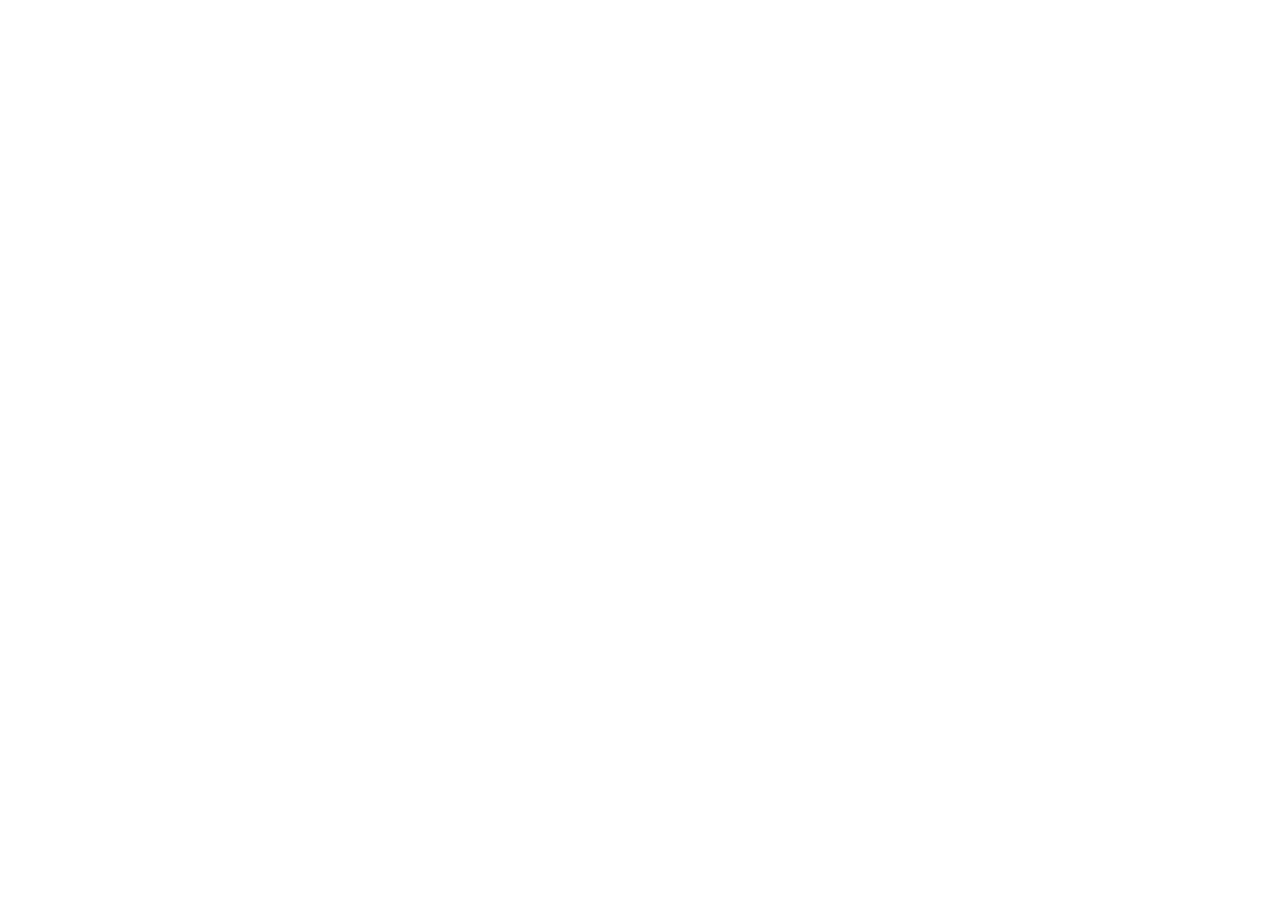
==== docs/index.html @ 23564cdd "upload" ====
<!doctype html>
<html lang="en" data-critters-container>
<head>
  <meta charset="utf-8">
  <title>MyApp</title>
  <base href="/test/">
  <meta name="viewport" content="width=device-width, initial-scale=1">
  <link rel="icon" type="image/x-icon" href="favicon.ico">
<style>@charset "UTF-8";:root{--bs-blue:#0d6efd;--bs-indigo:#6610f2;--bs-purple:#6f42c1;--bs-pink:#d63384;--bs-red:#dc3545;--bs-orange:#fd7e14;--bs-yellow:#ffc107;--bs-green:#198754;--bs-teal:#20c997;--bs-cyan:#0dcaf0;--bs-black:#000;--bs-white:#fff;--bs-gray:#6c757d;--bs-gray-dark:#343a40;--bs-gray-100:#f8f9fa;--bs-gray-200:#e9ecef;--bs-gray-300:#dee2e6;--bs-gray-400:#ced4da;--bs-gray-500:#adb5bd;--bs-gray-600:#6c757d;--bs-gray-700:#495057;--bs-gray-800:#343a40;--bs-gray-900:#212529;--bs-primary:#0d6efd;--bs-secondary:#6c757d;--bs-success:#198754;--bs-info:#0dcaf0;--bs-warning:#ffc107;--bs-danger:#dc3545;--bs-light:#f8f9fa;--bs-dark:#212529;--bs-primary-rgb:13,110,253;--bs-secondary-rgb:108,117,125;--bs-success-rgb:25,135,84;--bs-info-rgb:13,202,240;--bs-warning-rgb:255,193,7;--bs-danger-rgb:220,53,69;--bs-light-rgb:248,249,250;--bs-dark-rgb:33,37,41;--bs-primary-text-emphasis:#052c65;--bs-secondary-text-emphasis:#2b2f32;--bs-success-text-emphasis:#0a3622;--bs-info-text-emphasis:#055160;--bs-warning-text-emphasis:#664d03;--bs-danger-text-emphasis:#58151c;--bs-light-text-emphasis:#495057;--bs-dark-text-emphasis:#495057;--bs-primary-bg-subtle:#cfe2ff;--bs-secondary-bg-subtle:#e2e3e5;--bs-success-bg-subtle:#d1e7dd;--bs-info-bg-subtle:#cff4fc;--bs-warning-bg-subtle:#fff3cd;--bs-danger-bg-subtle:#f8d7da;--bs-light-bg-subtle:#fcfcfd;--bs-dark-bg-subtle:#ced4da;--bs-primary-border-subtle:#9ec5fe;--bs-secondary-border-subtle:#c4c8cb;--bs-success-border-subtle:#a3cfbb;--bs-info-border-subtle:#9eeaf9;--bs-warning-border-subtle:#ffe69c;--bs-danger-border-subtle:#f1aeb5;--bs-light-border-subtle:#e9ecef;--bs-dark-border-subtle:#adb5bd;--bs-white-rgb:255,255,255;--bs-black-rgb:0,0,0;--bs-font-sans-serif:system-ui,-apple-system,"Segoe UI",Roboto,"Helvetica Neue","Noto Sans","Liberation Sans",Arial,sans-serif,"Apple Color Emoji","Segoe UI Emoji","Segoe UI Symbol","Noto Color Emoji";--bs-font-monospace:SFMono-Regular,Menlo,Monaco,Consolas,"Liberation Mono","Courier New",monospace;--bs-gradient:linear-gradient(180deg, rgba(255, 255, 255, .15), rgba(255, 255, 255, 0));--bs-body-font-family:var(--bs-font-sans-serif);--bs-body-font-size:1rem;--bs-body-font-weight:400;--bs-body-line-height:1.5;--bs-body-color:#212529;--bs-body-color-rgb:33,37,41;--bs-body-bg:#fff;--bs-body-bg-rgb:255,255,255;--bs-emphasis-color:#000;--bs-emphasis-color-rgb:0,0,0;--bs-secondary-color:rgba(33, 37, 41, .75);--bs-secondary-color-rgb:33,37,41;--bs-secondary-bg:#e9ecef;--bs-secondary-bg-rgb:233,236,239;--bs-tertiary-color:rgba(33, 37, 41, .5);--bs-tertiary-color-rgb:33,37,41;--bs-tertiary-bg:#f8f9fa;--bs-tertiary-bg-rgb:248,249,250;--bs-heading-color:inherit;--bs-link-color:#0d6efd;--bs-link-color-rgb:13,110,253;--bs-link-decoration:underline;--bs-link-hover-color:#0a58ca;--bs-link-hover-color-rgb:10,88,202;--bs-code-color:#d63384;--bs-highlight-bg:#fff3cd;--bs-border-width:1px;--bs-border-style:solid;--bs-border-color:#dee2e6;--bs-border-color-translucent:rgba(0, 0, 0, .175);--bs-border-radius:.375rem;--bs-border-radius-sm:.25rem;--bs-border-radius-lg:.5rem;--bs-border-radius-xl:1rem;--bs-border-radius-xxl:2rem;--bs-border-radius-2xl:var(--bs-border-radius-xxl);--bs-border-radius-pill:50rem;--bs-box-shadow:0 .5rem 1rem rgba(0, 0, 0, .15);--bs-box-shadow-sm:0 .125rem .25rem rgba(0, 0, 0, .075);--bs-box-shadow-lg:0 1rem 3rem rgba(0, 0, 0, .175);--bs-box-shadow-inset:inset 0 1px 2px rgba(0, 0, 0, .075);--bs-focus-ring-width:.25rem;--bs-focus-ring-opacity:.25;--bs-focus-ring-color:rgba(13, 110, 253, .25);--bs-form-valid-color:#198754;--bs-form-valid-border-color:#198754;--bs-form-invalid-color:#dc3545;--bs-form-invalid-border-color:#dc3545}*,:after,:before{box-sizing:border-box}@media (prefers-reduced-motion:no-preference){:root{scroll-behavior:smooth}}body{margin:0;font-family:var(--bs-body-font-family);font-size:var(--bs-body-font-size);font-weight:var(--bs-body-font-weight);line-height:var(--bs-body-line-height);color:var(--bs-body-color);text-align:var(--bs-body-text-align);background-color:var(--bs-body-bg);-webkit-text-size-adjust:100%;-webkit-tap-highlight-color:transparent}:root{--bs-breakpoint-xs:0;--bs-breakpoint-sm:576px;--bs-breakpoint-md:768px;--bs-breakpoint-lg:992px;--bs-breakpoint-xl:1200px;--bs-breakpoint-xxl:1400px}:root{--fa-style-family-brands:"Font Awesome 6 Brands";--fa-font-brands:normal 400 1em/1 "Font Awesome 6 Brands"}@font-face{font-family:"Font Awesome 6 Brands";font-style:normal;font-weight:400;font-display:block;src:url(fa-brands-400.b6033b540dd66f84.woff2) format("woff2"),url(fa-brands-400.9a905705860d0777.ttf) format("truetype")}:root{--fa-font-regular:normal 400 1em/1 "Font Awesome 6 Free"}@font-face{font-family:"Font Awesome 6 Free";font-style:normal;font-weight:400;font-display:block;src:url(fa-regular-400.3580b4a95c9bb1d5.woff2) format("woff2"),url(fa-regular-400.67a0fb748649533d.ttf) format("truetype")}:root{--fa-style-family-classic:"Font Awesome 6 Free";--fa-font-solid:normal 900 1em/1 "Font Awesome 6 Free"}@font-face{font-family:"Font Awesome 6 Free";font-style:normal;font-weight:900;font-display:block;src:url(fa-solid-900.fd0b155cd663a8fa.woff2) format("woff2"),url(fa-solid-900.6a8db53d80e9da0c.ttf) format("truetype")}</style><link rel="stylesheet" href="styles.e942622366a05ec3.css" media="print" onload="this.media='all'"><noscript><link rel="stylesheet" href="styles.e942622366a05ec3.css"></noscript></head>
<body>
  <app-root></app-root>
<script src="runtime.771c5fa6dd11d129.js" type="module"></script><script src="polyfills.4752ba083e9272b5.js" type="module"></script><script src="scripts.813213362642cfa0.js" defer></script><script src="main.af9ba1b97ac42980.js" type="module"></script></body>
</html>
---- docs/styles.e942622366a05ec3.css ----
@charset "UTF-8";/*!
* Bootstrap  v5.3.1 (https://getbootstrap.com/)
* Copyright 2011-2023 The Bootstrap Authors
* Licensed under MIT (https://github.com/twbs/bootstrap/blob/main/LICENSE)
*/:root,[data-bs-theme=light]{--bs-blue:#0d6efd;--bs-indigo:#6610f2;--bs-purple:#6f42c1;--bs-pink:#d63384;--bs-red:#dc3545;--bs-orange:#fd7e14;--bs-yellow:#ffc107;--bs-green:#198754;--bs-teal:#20c997;--bs-cyan:#0dcaf0;--bs-black:#000;--bs-white:#fff;--bs-gray:#6c757d;--bs-gray-dark:#343a40;--bs-gray-100:#f8f9fa;--bs-gray-200:#e9ecef;--bs-gray-300:#dee2e6;--bs-gray-400:#ced4da;--bs-gray-500:#adb5bd;--bs-gray-600:#6c757d;--bs-gray-700:#495057;--bs-gray-800:#343a40;--bs-gray-900:#212529;--bs-primary:#0d6efd;--bs-secondary:#6c757d;--bs-success:#198754;--bs-info:#0dcaf0;--bs-warning:#ffc107;--bs-danger:#dc3545;--bs-light:#f8f9fa;--bs-dark:#212529;--bs-primary-rgb:13,110,253;--bs-secondary-rgb:108,117,125;--bs-success-rgb:25,135,84;--bs-info-rgb:13,202,240;--bs-warning-rgb:255,193,7;--bs-danger-rgb:220,53,69;--bs-light-rgb:248,249,250;--bs-dark-rgb:33,37,41;--bs-primary-text-emphasis:#052c65;--bs-secondary-text-emphasis:#2b2f32;--bs-success-text-emphasis:#0a3622;--bs-info-text-emphasis:#055160;--bs-warning-text-emphasis:#664d03;--bs-danger-text-emphasis:#58151c;--bs-light-text-emphasis:#495057;--bs-dark-text-emphasis:#495057;--bs-primary-bg-subtle:#cfe2ff;--bs-secondary-bg-subtle:#e2e3e5;--bs-success-bg-subtle:#d1e7dd;--bs-info-bg-subtle:#cff4fc;--bs-warning-bg-subtle:#fff3cd;--bs-danger-bg-subtle:#f8d7da;--bs-light-bg-subtle:#fcfcfd;--bs-dark-bg-subtle:#ced4da;--bs-primary-border-subtle:#9ec5fe;--bs-secondary-border-subtle:#c4c8cb;--bs-success-border-subtle:#a3cfbb;--bs-info-border-subtle:#9eeaf9;--bs-warning-border-subtle:#ffe69c;--bs-danger-border-subtle:#f1aeb5;--bs-light-border-subtle:#e9ecef;--bs-dark-border-subtle:#adb5bd;--bs-white-rgb:255,255,255;--bs-black-rgb:0,0,0;--bs-font-sans-serif:system-ui,-apple-system,"Segoe UI",Roboto,"Helvetica Neue","Noto Sans","Liberation Sans",Arial,sans-serif,"Apple Color Emoji","Segoe UI Emoji","Segoe UI Symbol","Noto Color Emoji";--bs-font-monospace:SFMono-Regular,Menlo,Monaco,Consolas,"Liberation Mono","Courier New",monospace;--bs-gradient:linear-gradient(180deg, rgba(255, 255, 255, .15), rgba(255, 255, 255, 0));--bs-body-font-family:var(--bs-font-sans-serif);--bs-body-font-size:1rem;--bs-body-font-weight:400;--bs-body-line-height:1.5;--bs-body-color:#212529;--bs-body-color-rgb:33,37,41;--bs-body-bg:#fff;--bs-body-bg-rgb:255,255,255;--bs-emphasis-color:#000;--bs-emphasis-color-rgb:0,0,0;--bs-secondary-color:rgba(33, 37, 41, .75);--bs-secondary-color-rgb:33,37,41;--bs-secondary-bg:#e9ecef;--bs-secondary-bg-rgb:233,236,239;--bs-tertiary-color:rgba(33, 37, 41, .5);--bs-tertiary-color-rgb:33,37,41;--bs-tertiary-bg:#f8f9fa;--bs-tertiary-bg-rgb:248,249,250;--bs-heading-color:inherit;--bs-link-color:#0d6efd;--bs-link-color-rgb:13,110,253;--bs-link-decoration:underline;--bs-link-hover-color:#0a58ca;--bs-link-hover-color-rgb:10,88,202;--bs-code-color:#d63384;--bs-highlight-bg:#fff3cd;--bs-border-width:1px;--bs-border-style:solid;--bs-border-color:#dee2e6;--bs-border-color-translucent:rgba(0, 0, 0, .175);--bs-border-radius:.375rem;--bs-border-radius-sm:.25rem;--bs-border-radius-lg:.5rem;--bs-border-radius-xl:1rem;--bs-border-radius-xxl:2rem;--bs-border-radius-2xl:var(--bs-border-radius-xxl);--bs-border-radius-pill:50rem;--bs-box-shadow:0 .5rem 1rem rgba(0, 0, 0, .15);--bs-box-shadow-sm:0 .125rem .25rem rgba(0, 0, 0, .075);--bs-box-shadow-lg:0 1rem 3rem rgba(0, 0, 0, .175);--bs-box-shadow-inset:inset 0 1px 2px rgba(0, 0, 0, .075);--bs-focus-ring-width:.25rem;--bs-focus-ring-opacity:.25;--bs-focus-ring-color:rgba(13, 110, 253, .25);--bs-form-valid-color:#198754;--bs-form-valid-border-color:#198754;--bs-form-invalid-color:#dc3545;--bs-form-invalid-border-color:#dc3545}[data-bs-theme=dark]{color-scheme:dark;--bs-body-color:#dee2e6;--bs-body-color-rgb:222,226,230;--bs-body-bg:#212529;--bs-body-bg-rgb:33,37,41;--bs-emphasis-color:#fff;--bs-emphasis-color-rgb:255,255,255;--bs-secondary-color:rgba(222, 226, 230, .75);--bs-secondary-color-rgb:222,226,230;--bs-secondary-bg:#343a40;--bs-secondary-bg-rgb:52,58,64;--bs-tertiary-color:rgba(222, 226, 230, .5);--bs-tertiary-color-rgb:222,226,230;--bs-tertiary-bg:#2b3035;--bs-tertiary-bg-rgb:43,48,53;--bs-primary-text-emphasis:#6ea8fe;--bs-secondary-text-emphasis:#a7acb1;--bs-success-text-emphasis:#75b798;--bs-info-text-emphasis:#6edff6;--bs-warning-text-emphasis:#ffda6a;--bs-danger-text-emphasis:#ea868f;--bs-light-text-emphasis:#f8f9fa;--bs-dark-text-emphasis:#dee2e6;--bs-primary-bg-subtle:#031633;--bs-secondary-bg-subtle:#161719;--bs-success-bg-subtle:#051b11;--bs-info-bg-subtle:#032830;--bs-warning-bg-subtle:#332701;--bs-danger-bg-subtle:#2c0b0e;--bs-light-bg-subtle:#343a40;--bs-dark-bg-subtle:#1a1d20;--bs-primary-border-subtle:#084298;--bs-secondary-border-subtle:#41464b;--bs-success-border-subtle:#0f5132;--bs-info-border-subtle:#087990;--bs-warning-border-subtle:#997404;--bs-danger-border-subtle:#842029;--bs-light-border-subtle:#495057;--bs-dark-border-subtle:#343a40;--bs-heading-color:inherit;--bs-link-color:#6ea8fe;--bs-link-hover-color:#8bb9fe;--bs-link-color-rgb:110,168,254;--bs-link-hover-color-rgb:139,185,254;--bs-code-color:#e685b5;--bs-border-color:#495057;--bs-border-color-translucent:rgba(255, 255, 255, .15);--bs-form-valid-color:#75b798;--bs-form-valid-border-color:#75b798;--bs-form-invalid-color:#ea868f;--bs-form-invalid-border-color:#ea868f}*,:after,:before{box-sizing:border-box}@media (prefers-reduced-motion:no-preference){:root{scroll-behavior:smooth}}body{margin:0;font-family:var(--bs-body-font-family);font-size:var(--bs-body-font-size);font-weight:var(--bs-body-font-weight);line-height:var(--bs-body-line-height);color:var(--bs-body-color);text-align:var(--bs-body-text-align);background-color:var(--bs-body-bg);-webkit-text-size-adjust:100%;-webkit-tap-highlight-color:transparent}hr{margin:1rem 0;color:inherit;border:0;border-top:var(--bs-border-width) solid;opacity:.25}.h1,.h2,.h3,.h4,.h5,.h6,h1,h2,h3,h4,h5,h6{margin-top:0;margin-bottom:.5rem;font-weight:500;line-height:1.2;color:var(--bs-heading-color)}.h1,h1{font-size:calc(1.375rem + 1.5vw)}@media (min-width:1200px){.h1,h1{font-size:2.5rem}}.h2,h2{font-size:calc(1.325rem + .9vw)}@media (min-width:1200px){.h2,h2{font-size:2rem}}.h3,h3{font-size:calc(1.3rem + .6vw)}@media (min-width:1200px){.h3,h3{font-size:1.75rem}}.h4,h4{font-size:calc(1.275rem + .3vw)}@media (min-width:1200px){.h4,h4{font-size:1.5rem}}.h5,h5{font-size:1.25rem}.h6,h6{font-size:1rem}p{margin-top:0;margin-bottom:1rem}abbr[title]{-webkit-text-decoration:underline dotted;text-decoration:underline dotted;cursor:help;-webkit-text-decoration-skip-ink:none;text-decoration-skip-ink:none}address{margin-bottom:1rem;font-style:normal;line-height:inherit}ol,ul{padding-left:2rem}dl,ol,ul{margin-top:0;margin-bottom:1rem}ol ol,ol ul,ul ol,ul ul{margin-bottom:0}dt{font-weight:700}dd{margin-bottom:.5rem;margin-left:0}blockquote{margin:0 0 1rem}b,strong{font-weight:bolder}.small,small{font-size:.875em}.mark,mark{padding:.1875em;background-color:var(--bs-highlight-bg)}sub,sup{position:relative;font-size:.75em;line-height:0;vertical-align:baseline}sub{bottom:-.25em}sup{top:-.5em}a{color:rgba(var(--bs-link-color-rgb),var(--bs-link-opacity,1));text-decoration:underline}a:hover{--bs-link-color-rgb:var(--bs-link-hover-color-rgb)}a:not([href]):not([class]),a:not([href]):not([class]):hover{color:inherit;text-decoration:none}code,kbd,pre,samp{font-family:var(--bs-font-monospace);font-size:1em}pre{display:block;margin-top:0;margin-bottom:1rem;overflow:auto;font-size:.875em}pre code{font-size:inherit;color:inherit;word-break:normal}code{font-size:.875em;color:var(--bs-code-color);word-wrap:break-word}a>code{color:inherit}kbd{padding:.1875rem .375rem;font-size:.875em;color:var(--bs-body-bg);background-color:var(--bs-body-color);border-radius:.25rem}kbd kbd{padding:0;font-size:1em}figure{margin:0 0 1rem}img,svg{vertical-align:middle}table{caption-side:bottom;border-collapse:collapse}caption{padding-top:.5rem;padding-bottom:.5rem;color:var(--bs-secondary-color);text-align:left}th{text-align:inherit;text-align:-webkit-match-parent}tbody,td,tfoot,th,thead,tr{border-color:inherit;border-style:solid;border-width:0}label{display:inline-block}button{border-radius:0}button:focus:not(:focus-visible){outline:0}button,input,optgroup,select,textarea{margin:0;font-family:inherit;font-size:inherit;line-height:inherit}button,select{text-transform:none}[role=button]{cursor:pointer}select{word-wrap:normal}select:disabled{opacity:1}[list]:not([type=date]):not([type=datetime-local]):not([type=month]):not([type=week]):not([type=time])::-webkit-calendar-picker-indicator{display:none!important}[type=button],[type=reset],[type=submit],button{-webkit-appearance:button}[type=button]:not(:disabled),[type=reset]:not(:disabled),[type=submit]:not(:disabled),button:not(:disabled){cursor:pointer}::-moz-focus-inner{padding:0;border-style:none}textarea{resize:vertical}fieldset{min-width:0;padding:0;margin:0;border:0}legend{float:left;width:100%;padding:0;margin-bottom:.5rem;font-size:calc(1.275rem + .3vw);line-height:inherit}@media (min-width:1200px){legend{font-size:1.5rem}}legend+*{clear:left}::-webkit-datetime-edit-day-field,::-webkit-datetime-edit-fields-wrapper,::-webkit-datetime-edit-hour-field,::-webkit-datetime-edit-minute,::-webkit-datetime-edit-month-field,::-webkit-datetime-edit-text,::-webkit-datetime-edit-year-field{padding:0}::-webkit-inner-spin-button{height:auto}[type=search]{-webkit-appearance:textfield;outline-offset:-2px}::-webkit-search-decoration{-webkit-appearance:none}::-webkit-color-swatch-wrapper{padding:0}::file-selector-button{font:inherit;-webkit-appearance:button}output{display:inline-block}iframe{border:0}summary{display:list-item;cursor:pointer}progress{vertical-align:baseline}[hidden]{display:none!important}.lead{font-size:1.25rem;font-weight:300}.display-1{font-size:calc(1.625rem + 4.5vw);font-weight:300;line-height:1.2}@media (min-width:1200px){.display-1{font-size:5rem}}.display-2{font-size:calc(1.575rem + 3.9vw);font-weight:300;line-height:1.2}@media (min-width:1200px){.display-2{font-size:4.5rem}}.display-3{font-size:calc(1.525rem + 3.3vw);font-weight:300;line-height:1.2}@media (min-width:1200px){.display-3{font-size:4rem}}.display-4{font-size:calc(1.475rem + 2.7vw);font-weight:300;line-height:1.2}@media (min-width:1200px){.display-4{font-size:3.5rem}}.display-5{font-size:calc(1.425rem + 2.1vw);font-weight:300;line-height:1.2}@media (min-width:1200px){.display-5{font-size:3rem}}.display-6{font-size:calc(1.375rem + 1.5vw);font-weight:300;line-height:1.2}@media (min-width:1200px){.display-6{font-size:2.5rem}}.list-unstyled,.list-inline{padding-left:0;list-style:none}.list-inline-item{display:inline-block}.list-inline-item:not(:last-child){margin-right:.5rem}.initialism{font-size:.875em;text-transform:uppercase}.blockquote{margin-bottom:1rem;font-size:1.25rem}.blockquote>:last-child{margin-bottom:0}.blockquote-footer{margin-top:-1rem;margin-bottom:1rem;font-size:.875em;color:#6c757d}.blockquote-footer:before{content:"\2014\a0"}.img-fluid{max-width:100%;height:auto}.img-thumbnail{padding:.25rem;background-color:var(--bs-body-bg);border:var(--bs-border-width) solid var(--bs-border-color);border-radius:var(--bs-border-radius);max-width:100%;height:auto}.figure{display:inline-block}.figure-img{margin-bottom:.5rem;line-height:1}.figure-caption{font-size:.875em;color:var(--bs-secondary-color)}.container,.container-fluid,.container-lg,.container-md,.container-sm,.container-xl,.container-xxl{--bs-gutter-x:1.5rem;--bs-gutter-y:0;width:100%;padding-right:calc(var(--bs-gutter-x) * .5);padding-left:calc(var(--bs-gutter-x) * .5);margin-right:auto;margin-left:auto}@media (min-width:576px){.container,.container-sm{max-width:540px}}@media (min-width:768px){.container,.container-md,.container-sm{max-width:720px}}@media (min-width:992px){.container,.container-lg,.container-md,.container-sm{max-width:960px}}@media (min-width:1200px){.container,.container-lg,.container-md,.container-sm,.container-xl{max-width:1140px}}@media (min-width:1400px){.container,.container-lg,.container-md,.container-sm,.container-xl,.container-xxl{max-width:1320px}}:root{--bs-breakpoint-xs:0;--bs-breakpoint-sm:576px;--bs-breakpoint-md:768px;--bs-breakpoint-lg:992px;--bs-breakpoint-xl:1200px;--bs-breakpoint-xxl:1400px}.row{--bs-gutter-x:1.5rem;--bs-gutter-y:0;display:flex;flex-wrap:wrap;margin-top:calc(-1 * var(--bs-gutter-y));margin-right:calc(-.5 * var(--bs-gutter-x));margin-left:calc(-.5 * var(--bs-gutter-x))}.row>*{flex-shrink:0;width:100%;max-width:100%;padding-right:calc(var(--bs-gutter-x) * .5);padding-left:calc(var(--bs-gutter-x) * .5);margin-top:var(--bs-gutter-y)}.col{flex:1 0 0%}.row-cols-auto>*{flex:0 0 auto;width:auto}.row-cols-1>*{flex:0 0 auto;width:100%}.row-cols-2>*{flex:0 0 auto;width:50%}.row-cols-3>*{flex:0 0 auto;width:33.3333333333%}.row-cols-4>*{flex:0 0 auto;width:25%}.row-cols-5>*{flex:0 0 auto;width:20%}.row-cols-6>*{flex:0 0 auto;width:16.6666666667%}.col-auto{flex:0 0 auto;width:auto}.col-1{flex:0 0 auto;width:8.33333333%}.col-2{flex:0 0 auto;width:16.66666667%}.col-3{flex:0 0 auto;width:25%}.col-4{flex:0 0 auto;width:33.33333333%}.col-5{flex:0 0 auto;width:41.66666667%}.col-6{flex:0 0 auto;width:50%}.col-7{flex:0 0 auto;width:58.33333333%}.col-8{flex:0 0 auto;width:66.66666667%}.col-9{flex:0 0 auto;width:75%}.col-10{flex:0 0 auto;width:83.33333333%}.col-11{flex:0 0 auto;width:91.66666667%}.col-12{flex:0 0 auto;width:100%}.offset-1{margin-left:8.33333333%}.offset-2{margin-left:16.66666667%}.offset-3{margin-left:25%}.offset-4{margin-left:33.33333333%}.offset-5{margin-left:41.66666667%}.offset-6{margin-left:50%}.offset-7{margin-left:58.33333333%}.offset-8{margin-left:66.66666667%}.offset-9{margin-left:75%}.offset-10{margin-left:83.33333333%}.offset-11{margin-left:91.66666667%}.g-0,.gx-0{--bs-gutter-x:0}.g-0,.gy-0{--bs-gutter-y:0}.g-1,.gx-1{--bs-gutter-x:.25rem}.g-1,.gy-1{--bs-gutter-y:.25rem}.g-2,.gx-2{--bs-gutter-x:.5rem}.g-2,.gy-2{--bs-gutter-y:.5rem}.g-3,.gx-3{--bs-gutter-x:1rem}.g-3,.gy-3{--bs-gutter-y:1rem}.g-4,.gx-4{--bs-gutter-x:1.5rem}.g-4,.gy-4{--bs-gutter-y:1.5rem}.g-5,.gx-5{--bs-gutter-x:3rem}.g-5,.gy-5{--bs-gutter-y:3rem}@media (min-width:576px){.col-sm{flex:1 0 0%}.row-cols-sm-auto>*{flex:0 0 auto;width:auto}.row-cols-sm-1>*{flex:0 0 auto;width:100%}.row-cols-sm-2>*{flex:0 0 auto;width:50%}.row-cols-sm-3>*{flex:0 0 auto;width:33.3333333333%}.row-cols-sm-4>*{flex:0 0 auto;width:25%}.row-cols-sm-5>*{flex:0 0 auto;width:20%}.row-cols-sm-6>*{flex:0 0 auto;width:16.6666666667%}.col-sm-auto{flex:0 0 auto;width:auto}.col-sm-1{flex:0 0 auto;width:8.33333333%}.col-sm-2{flex:0 0 auto;width:16.66666667%}.col-sm-3{flex:0 0 auto;width:25%}.col-sm-4{flex:0 0 auto;width:33.33333333%}.col-sm-5{flex:0 0 auto;width:41.66666667%}.col-sm-6{flex:0 0 auto;width:50%}.col-sm-7{flex:0 0 auto;width:58.33333333%}.col-sm-8{flex:0 0 auto;width:66.66666667%}.col-sm-9{flex:0 0 auto;width:75%}.col-sm-10{flex:0 0 auto;width:83.33333333%}.col-sm-11{flex:0 0 auto;width:91.66666667%}.col-sm-12{flex:0 0 auto;width:100%}.offset-sm-0{margin-left:0}.offset-sm-1{margin-left:8.33333333%}.offset-sm-2{margin-left:16.66666667%}.offset-sm-3{margin-left:25%}.offset-sm-4{margin-left:33.33333333%}.offset-sm-5{margin-left:41.66666667%}.offset-sm-6{margin-left:50%}.offset-sm-7{margin-left:58.33333333%}.offset-sm-8{margin-left:66.66666667%}.offset-sm-9{margin-left:75%}.offset-sm-10{margin-left:83.33333333%}.offset-sm-11{margin-left:91.66666667%}.g-sm-0,.gx-sm-0{--bs-gutter-x:0}.g-sm-0,.gy-sm-0{--bs-gutter-y:0}.g-sm-1,.gx-sm-1{--bs-gutter-x:.25rem}.g-sm-1,.gy-sm-1{--bs-gutter-y:.25rem}.g-sm-2,.gx-sm-2{--bs-gutter-x:.5rem}.g-sm-2,.gy-sm-2{--bs-gutter-y:.5rem}.g-sm-3,.gx-sm-3{--bs-gutter-x:1rem}.g-sm-3,.gy-sm-3{--bs-gutter-y:1rem}.g-sm-4,.gx-sm-4{--bs-gutter-x:1.5rem}.g-sm-4,.gy-sm-4{--bs-gutter-y:1.5rem}.g-sm-5,.gx-sm-5{--bs-gutter-x:3rem}.g-sm-5,.gy-sm-5{--bs-gutter-y:3rem}}@media (min-width:768px){.col-md{flex:1 0 0%}.row-cols-md-auto>*{flex:0 0 auto;width:auto}.row-cols-md-1>*{flex:0 0 auto;width:100%}.row-cols-md-2>*{flex:0 0 auto;width:50%}.row-cols-md-3>*{flex:0 0 auto;width:33.3333333333%}.row-cols-md-4>*{flex:0 0 auto;width:25%}.row-cols-md-5>*{flex:0 0 auto;width:20%}.row-cols-md-6>*{flex:0 0 auto;width:16.6666666667%}.col-md-auto{flex:0 0 auto;width:auto}.col-md-1{flex:0 0 auto;width:8.33333333%}.col-md-2{flex:0 0 auto;width:16.66666667%}.col-md-3{flex:0 0 auto;width:25%}.col-md-4{flex:0 0 auto;width:33.33333333%}.col-md-5{flex:0 0 auto;width:41.66666667%}.col-md-6{flex:0 0 auto;width:50%}.col-md-7{flex:0 0 auto;width:58.33333333%}.col-md-8{flex:0 0 auto;width:66.66666667%}.col-md-9{flex:0 0 auto;width:75%}.col-md-10{flex:0 0 auto;width:83.33333333%}.col-md-11{flex:0 0 auto;width:91.66666667%}.col-md-12{flex:0 0 auto;width:100%}.offset-md-0{margin-left:0}.offset-md-1{margin-left:8.33333333%}.offset-md-2{margin-left:16.66666667%}.offset-md-3{margin-left:25%}.offset-md-4{margin-left:33.33333333%}.offset-md-5{margin-left:41.66666667%}.offset-md-6{margin-left:50%}.offset-md-7{margin-left:58.33333333%}.offset-md-8{margin-left:66.66666667%}.offset-md-9{margin-left:75%}.offset-md-10{margin-left:83.33333333%}.offset-md-11{margin-left:91.66666667%}.g-md-0,.gx-md-0{--bs-gutter-x:0}.g-md-0,.gy-md-0{--bs-gutter-y:0}.g-md-1,.gx-md-1{--bs-gutter-x:.25rem}.g-md-1,.gy-md-1{--bs-gutter-y:.25rem}.g-md-2,.gx-md-2{--bs-gutter-x:.5rem}.g-md-2,.gy-md-2{--bs-gutter-y:.5rem}.g-md-3,.gx-md-3{--bs-gutter-x:1rem}.g-md-3,.gy-md-3{--bs-gutter-y:1rem}.g-md-4,.gx-md-4{--bs-gutter-x:1.5rem}.g-md-4,.gy-md-4{--bs-gutter-y:1.5rem}.g-md-5,.gx-md-5{--bs-gutter-x:3rem}.g-md-5,.gy-md-5{--bs-gutter-y:3rem}}@media (min-width:992px){.col-lg{flex:1 0 0%}.row-cols-lg-auto>*{flex:0 0 auto;width:auto}.row-cols-lg-1>*{flex:0 0 auto;width:100%}.row-cols-lg-2>*{flex:0 0 auto;width:50%}.row-cols-lg-3>*{flex:0 0 auto;width:33.3333333333%}.row-cols-lg-4>*{flex:0 0 auto;width:25%}.row-cols-lg-5>*{flex:0 0 auto;width:20%}.row-cols-lg-6>*{flex:0 0 auto;width:16.6666666667%}.col-lg-auto{flex:0 0 auto;width:auto}.col-lg-1{flex:0 0 auto;width:8.33333333%}.col-lg-2{flex:0 0 auto;width:16.66666667%}.col-lg-3{flex:0 0 auto;width:25%}.col-lg-4{flex:0 0 auto;width:33.33333333%}.col-lg-5{flex:0 0 auto;width:41.66666667%}.col-lg-6{flex:0 0 auto;width:50%}.col-lg-7{flex:0 0 auto;width:58.33333333%}.col-lg-8{flex:0 0 auto;width:66.66666667%}.col-lg-9{flex:0 0 auto;width:75%}.col-lg-10{flex:0 0 auto;width:83.33333333%}.col-lg-11{flex:0 0 auto;width:91.66666667%}.col-lg-12{flex:0 0 auto;width:100%}.offset-lg-0{margin-left:0}.offset-lg-1{margin-left:8.33333333%}.offset-lg-2{margin-left:16.66666667%}.offset-lg-3{margin-left:25%}.offset-lg-4{margin-left:33.33333333%}.offset-lg-5{margin-left:41.66666667%}.offset-lg-6{margin-left:50%}.offset-lg-7{margin-left:58.33333333%}.offset-lg-8{margin-left:66.66666667%}.offset-lg-9{margin-left:75%}.offset-lg-10{margin-left:83.33333333%}.offset-lg-11{margin-left:91.66666667%}.g-lg-0,.gx-lg-0{--bs-gutter-x:0}.g-lg-0,.gy-lg-0{--bs-gutter-y:0}.g-lg-1,.gx-lg-1{--bs-gutter-x:.25rem}.g-lg-1,.gy-lg-1{--bs-gutter-y:.25rem}.g-lg-2,.gx-lg-2{--bs-gutter-x:.5rem}.g-lg-2,.gy-lg-2{--bs-gutter-y:.5rem}.g-lg-3,.gx-lg-3{--bs-gutter-x:1rem}.g-lg-3,.gy-lg-3{--bs-gutter-y:1rem}.g-lg-4,.gx-lg-4{--bs-gutter-x:1.5rem}.g-lg-4,.gy-lg-4{--bs-gutter-y:1.5rem}.g-lg-5,.gx-lg-5{--bs-gutter-x:3rem}.g-lg-5,.gy-lg-5{--bs-gutter-y:3rem}}@media (min-width:1200px){.col-xl{flex:1 0 0%}.row-cols-xl-auto>*{flex:0 0 auto;width:auto}.row-cols-xl-1>*{flex:0 0 auto;width:100%}.row-cols-xl-2>*{flex:0 0 auto;width:50%}.row-cols-xl-3>*{flex:0 0 auto;width:33.3333333333%}.row-cols-xl-4>*{flex:0 0 auto;width:25%}.row-cols-xl-5>*{flex:0 0 auto;width:20%}.row-cols-xl-6>*{flex:0 0 auto;width:16.6666666667%}.col-xl-auto{flex:0 0 auto;width:auto}.col-xl-1{flex:0 0 auto;width:8.33333333%}.col-xl-2{flex:0 0 auto;width:16.66666667%}.col-xl-3{flex:0 0 auto;width:25%}.col-xl-4{flex:0 0 auto;width:33.33333333%}.col-xl-5{flex:0 0 auto;width:41.66666667%}.col-xl-6{flex:0 0 auto;width:50%}.col-xl-7{flex:0 0 auto;width:58.33333333%}.col-xl-8{flex:0 0 auto;width:66.66666667%}.col-xl-9{flex:0 0 auto;width:75%}.col-xl-10{flex:0 0 auto;width:83.33333333%}.col-xl-11{flex:0 0 auto;width:91.66666667%}.col-xl-12{flex:0 0 auto;width:100%}.offset-xl-0{margin-left:0}.offset-xl-1{margin-left:8.33333333%}.offset-xl-2{margin-left:16.66666667%}.offset-xl-3{margin-left:25%}.offset-xl-4{margin-left:33.33333333%}.offset-xl-5{margin-left:41.66666667%}.offset-xl-6{margin-left:50%}.offset-xl-7{margin-left:58.33333333%}.offset-xl-8{margin-left:66.66666667%}.offset-xl-9{margin-left:75%}.offset-xl-10{margin-left:83.33333333%}.offset-xl-11{margin-left:91.66666667%}.g-xl-0,.gx-xl-0{--bs-gutter-x:0}.g-xl-0,.gy-xl-0{--bs-gutter-y:0}.g-xl-1,.gx-xl-1{--bs-gutter-x:.25rem}.g-xl-1,.gy-xl-1{--bs-gutter-y:.25rem}.g-xl-2,.gx-xl-2{--bs-gutter-x:.5rem}.g-xl-2,.gy-xl-2{--bs-gutter-y:.5rem}.g-xl-3,.gx-xl-3{--bs-gutter-x:1rem}.g-xl-3,.gy-xl-3{--bs-gutter-y:1rem}.g-xl-4,.gx-xl-4{--bs-gutter-x:1.5rem}.g-xl-4,.gy-xl-4{--bs-gutter-y:1.5rem}.g-xl-5,.gx-xl-5{--bs-gutter-x:3rem}.g-xl-5,.gy-xl-5{--bs-gutter-y:3rem}}@media (min-width:1400px){.col-xxl{flex:1 0 0%}.row-cols-xxl-auto>*{flex:0 0 auto;width:auto}.row-cols-xxl-1>*{flex:0 0 auto;width:100%}.row-cols-xxl-2>*{flex:0 0 auto;width:50%}.row-cols-xxl-3>*{flex:0 0 auto;width:33.3333333333%}.row-cols-xxl-4>*{flex:0 0 auto;width:25%}.row-cols-xxl-5>*{flex:0 0 auto;width:20%}.row-cols-xxl-6>*{flex:0 0 auto;width:16.6666666667%}.col-xxl-auto{flex:0 0 auto;width:auto}.col-xxl-1{flex:0 0 auto;width:8.33333333%}.col-xxl-2{flex:0 0 auto;width:16.66666667%}.col-xxl-3{flex:0 0 auto;width:25%}.col-xxl-4{flex:0 0 auto;width:33.33333333%}.col-xxl-5{flex:0 0 auto;width:41.66666667%}.col-xxl-6{flex:0 0 auto;width:50%}.col-xxl-7{flex:0 0 auto;width:58.33333333%}.col-xxl-8{flex:0 0 auto;width:66.66666667%}.col-xxl-9{flex:0 0 auto;width:75%}.col-xxl-10{flex:0 0 auto;width:83.33333333%}.col-xxl-11{flex:0 0 auto;width:91.66666667%}.col-xxl-12{flex:0 0 auto;width:100%}.offset-xxl-0{margin-left:0}.offset-xxl-1{margin-left:8.33333333%}.offset-xxl-2{margin-left:16.66666667%}.offset-xxl-3{margin-left:25%}.offset-xxl-4{margin-left:33.33333333%}.offset-xxl-5{margin-left:41.66666667%}.offset-xxl-6{margin-left:50%}.offset-xxl-7{margin-left:58.33333333%}.offset-xxl-8{margin-left:66.66666667%}.offset-xxl-9{margin-left:75%}.offset-xxl-10{margin-left:83.33333333%}.offset-xxl-11{margin-left:91.66666667%}.g-xxl-0,.gx-xxl-0{--bs-gutter-x:0}.g-xxl-0,.gy-xxl-0{--bs-gutter-y:0}.g-xxl-1,.gx-xxl-1{--bs-gutter-x:.25rem}.g-xxl-1,.gy-xxl-1{--bs-gutter-y:.25rem}.g-xxl-2,.gx-xxl-2{--bs-gutter-x:.5rem}.g-xxl-2,.gy-xxl-2{--bs-gutter-y:.5rem}.g-xxl-3,.gx-xxl-3{--bs-gutter-x:1rem}.g-xxl-3,.gy-xxl-3{--bs-gutter-y:1rem}.g-xxl-4,.gx-xxl-4{--bs-gutter-x:1.5rem}.g-xxl-4,.gy-xxl-4{--bs-gutter-y:1.5rem}.g-xxl-5,.gx-xxl-5{--bs-gutter-x:3rem}.g-xxl-5,.gy-xxl-5{--bs-gutter-y:3rem}}.table{--bs-table-color-type:initial;--bs-table-bg-type:initial;--bs-table-color-state:initial;--bs-table-bg-state:initial;--bs-table-color:var(--bs-body-color);--bs-table-bg:var(--bs-body-bg);--bs-table-border-color:var(--bs-border-color);--bs-table-accent-bg:transparent;--bs-table-striped-color:var(--bs-body-color);--bs-table-striped-bg:rgba(0, 0, 0, .05);--bs-table-active-color:var(--bs-body-color);--bs-table-active-bg:rgba(0, 0, 0, .1);--bs-table-hover-color:var(--bs-body-color);--bs-table-hover-bg:rgba(0, 0, 0, .075);width:100%;margin-bottom:1rem;vertical-align:top;border-color:var(--bs-table-border-color)}.table>:not(caption)>*>*{padding:.5rem;color:var(--bs-table-color-state,var(--bs-table-color-type,var(--bs-table-color)));background-color:var(--bs-table-bg);border-bottom-width:var(--bs-border-width);box-shadow:inset 0 0 0 9999px var(--bs-table-bg-state,var(--bs-table-bg-type,var(--bs-table-accent-bg)))}.table>tbody{vertical-align:inherit}.table>thead{vertical-align:bottom}.table-group-divider{border-top:calc(var(--bs-border-width) * 2) solid currentcolor}.caption-top{caption-side:top}.table-sm>:not(caption)>*>*{padding:.25rem}.table-bordered>:not(caption)>*{border-width:var(--bs-border-width) 0}.table-bordered>:not(caption)>*>*{border-width:0 var(--bs-border-width)}.table-borderless>:not(caption)>*>*{border-bottom-width:0}.table-borderless>:not(:first-child){border-top-width:0}.table-striped>tbody>tr:nth-of-type(odd)>*{--bs-table-color-type:var(--bs-table-striped-color);--bs-table-bg-type:var(--bs-table-striped-bg)}.table-striped-columns>:not(caption)>tr>:nth-child(2n){--bs-table-color-type:var(--bs-table-striped-color);--bs-table-bg-type:var(--bs-table-striped-bg)}.table-active{--bs-table-color-state:var(--bs-table-active-color);--bs-table-bg-state:var(--bs-table-active-bg)}.table-hover>tbody>tr:hover>*{--bs-table-color-state:var(--bs-table-hover-color);--bs-table-bg-state:var(--bs-table-hover-bg)}.table-primary{--bs-table-color:#000;--bs-table-bg:#cfe2ff;--bs-table-border-color:#bacbe6;--bs-table-striped-bg:#c5d7f2;--bs-table-striped-color:#000;--bs-table-active-bg:#bacbe6;--bs-table-active-color:#000;--bs-table-hover-bg:#bfd1ec;--bs-table-hover-color:#000;color:var(--bs-table-color);border-color:var(--bs-table-border-color)}.table-secondary{--bs-table-color:#000;--bs-table-bg:#e2e3e5;--bs-table-border-color:#cbccce;--bs-table-striped-bg:#d7d8da;--bs-table-striped-color:#000;--bs-table-active-bg:#cbccce;--bs-table-active-color:#000;--bs-table-hover-bg:#d1d2d4;--bs-table-hover-color:#000;color:var(--bs-table-color);border-color:var(--bs-table-border-color)}.table-success{--bs-table-color:#000;--bs-table-bg:#d1e7dd;--bs-table-border-color:#bcd0c7;--bs-table-striped-bg:#c7dbd2;--bs-table-striped-color:#000;--bs-table-active-bg:#bcd0c7;--bs-table-active-color:#000;--bs-table-hover-bg:#c1d6cc;--bs-table-hover-color:#000;color:var(--bs-table-color);border-color:var(--bs-table-border-color)}.table-info{--bs-table-color:#000;--bs-table-bg:#cff4fc;--bs-table-border-color:#badce3;--bs-table-striped-bg:#c5e8ef;--bs-table-striped-color:#000;--bs-table-active-bg:#badce3;--bs-table-active-color:#000;--bs-table-hover-bg:#bfe2e9;--bs-table-hover-color:#000;color:var(--bs-table-color);border-color:var(--bs-table-border-color)}.table-warning{--bs-table-color:#000;--bs-table-bg:#fff3cd;--bs-table-border-color:#e6dbb9;--bs-table-striped-bg:#f2e7c3;--bs-table-striped-color:#000;--bs-table-active-bg:#e6dbb9;--bs-table-active-color:#000;--bs-table-hover-bg:#ece1be;--bs-table-hover-color:#000;color:var(--bs-table-color);border-color:var(--bs-table-border-color)}.table-danger{--bs-table-color:#000;--bs-table-bg:#f8d7da;--bs-table-border-color:#dfc2c4;--bs-table-striped-bg:#eccccf;--bs-table-striped-color:#000;--bs-table-active-bg:#dfc2c4;--bs-table-active-color:#000;--bs-table-hover-bg:#e5c7ca;--bs-table-hover-color:#000;color:var(--bs-table-color);border-color:var(--bs-table-border-color)}.table-light{--bs-table-color:#000;--bs-table-bg:#f8f9fa;--bs-table-border-color:#dfe0e1;--bs-table-striped-bg:#ecedee;--bs-table-striped-color:#000;--bs-table-active-bg:#dfe0e1;--bs-table-active-color:#000;--bs-table-hover-bg:#e5e6e7;--bs-table-hover-color:#000;color:var(--bs-table-color);border-color:var(--bs-table-border-color)}.table-dark{--bs-table-color:#fff;--bs-table-bg:#212529;--bs-table-border-color:#373b3e;--bs-table-striped-bg:#2c3034;--bs-table-striped-color:#fff;--bs-table-active-bg:#373b3e;--bs-table-active-color:#fff;--bs-table-hover-bg:#323539;--bs-table-hover-color:#fff;color:var(--bs-table-color);border-color:var(--bs-table-border-color)}.table-responsive{overflow-x:auto;-webkit-overflow-scrolling:touch}@media (max-width:575.98px){.table-responsive-sm{overflow-x:auto;-webkit-overflow-scrolling:touch}}@media (max-width:767.98px){.table-responsive-md{overflow-x:auto;-webkit-overflow-scrolling:touch}}@media (max-width:991.98px){.table-responsive-lg{overflow-x:auto;-webkit-overflow-scrolling:touch}}@media (max-width:1199.98px){.table-responsive-xl{overflow-x:auto;-webkit-overflow-scrolling:touch}}@media (max-width:1399.98px){.table-responsive-xxl{overflow-x:auto;-webkit-overflow-scrolling:touch}}.form-label{margin-bottom:.5rem}.col-form-label{padding-top:calc(.375rem + var(--bs-border-width));padding-bottom:calc(.375rem + var(--bs-border-width));margin-bottom:0;font-size:inherit;line-height:1.5}.col-form-label-lg{padding-top:calc(.5rem + var(--bs-border-width));padding-bottom:calc(.5rem + var(--bs-border-width));font-size:1.25rem}.col-form-label-sm{padding-top:calc(.25rem + var(--bs-border-width));padding-bottom:calc(.25rem + var(--bs-border-width));font-size:.875rem}.form-text{margin-top:.25rem;font-size:.875em;color:var(--bs-secondary-color)}.form-control{display:block;width:100%;padding:.375rem .75rem;font-size:1rem;font-weight:400;line-height:1.5;color:var(--bs-body-color);-webkit-appearance:none;appearance:none;background-color:var(--bs-body-bg);background-clip:padding-box;border:var(--bs-border-width) solid var(--bs-border-color);border-radius:var(--bs-border-radius);transition:border-color .15s ease-in-out,box-shadow .15s ease-in-out}@media (prefers-reduced-motion:reduce){.form-control{transition:none}}.form-control[type=file]{overflow:hidden}.form-control[type=file]:not(:disabled):not([readonly]){cursor:pointer}.form-control:focus{color:var(--bs-body-color);background-color:var(--bs-body-bg);border-color:#86b7fe;outline:0;box-shadow:0 0 0 .25rem #0d6efd40}.form-control::-webkit-date-and-time-value{min-width:85px;height:1.5em;margin:0}.form-control::-webkit-datetime-edit{display:block;padding:0}.form-control::placeholder{color:var(--bs-secondary-color);opacity:1}.form-control:disabled{background-color:var(--bs-secondary-bg);opacity:1}.form-control::file-selector-button{padding:.375rem .75rem;margin:-.375rem -.75rem;margin-inline-end:.75rem;color:var(--bs-body-color);background-color:var(--bs-tertiary-bg);pointer-events:none;border-color:inherit;border-style:solid;border-width:0;border-inline-end-width:var(--bs-border-width);border-radius:0;transition:color .15s ease-in-out,background-color .15s ease-in-out,border-color .15s ease-in-out,box-shadow .15s ease-in-out}@media (prefers-reduced-motion:reduce){.form-control::file-selector-button{transition:none}}.form-control:hover:not(:disabled):not([readonly])::file-selector-button{background-color:var(--bs-secondary-bg)}.form-control-plaintext{display:block;width:100%;padding:.375rem 0;margin-bottom:0;line-height:1.5;color:var(--bs-body-color);background-color:transparent;border:solid transparent;border-width:var(--bs-border-width) 0}.form-control-plaintext:focus{outline:0}.form-control-plaintext.form-control-lg,.form-control-plaintext.form-control-sm{padding-right:0;padding-left:0}.form-control-sm{min-height:calc(1.5em + .5rem + calc(var(--bs-border-width) * 2));padding:.25rem .5rem;font-size:.875rem;border-radius:var(--bs-border-radius-sm)}.form-control-sm::file-selector-button{padding:.25rem .5rem;margin:-.25rem -.5rem;margin-inline-end:.5rem}.form-control-lg{min-height:calc(1.5em + 1rem + calc(var(--bs-border-width) * 2));padding:.5rem 1rem;font-size:1.25rem;border-radius:var(--bs-border-radius-lg)}.form-control-lg::file-selector-button{padding:.5rem 1rem;margin:-.5rem -1rem;margin-inline-end:1rem}textarea.form-control{min-height:calc(1.5em + .75rem + calc(var(--bs-border-width) * 2))}textarea.form-control-sm{min-height:calc(1.5em + .5rem + calc(var(--bs-border-width) * 2))}textarea.form-control-lg{min-height:calc(1.5em + 1rem + calc(var(--bs-border-width) * 2))}.form-control-color{width:3rem;height:calc(1.5em + .75rem + calc(var(--bs-border-width) * 2));padding:.375rem}.form-control-color:not(:disabled):not([readonly]){cursor:pointer}.form-control-color::-moz-color-swatch{border:0!important;border-radius:var(--bs-border-radius)}.form-control-color::-webkit-color-swatch{border:0!important;border-radius:var(--bs-border-radius)}.form-control-color.form-control-sm{height:calc(1.5em + .5rem + calc(var(--bs-border-width) * 2))}.form-control-color.form-control-lg{height:calc(1.5em + 1rem + calc(var(--bs-border-width) * 2))}.form-select{--bs-form-select-bg-img:url("data:image/svg+xml,%3csvg xmlns='http://www.w3.org/2000/svg' viewBox='0 0 16 16'%3e%3cpath fill='none' stroke='%23343a40' stroke-linecap='round' stroke-linejoin='round' stroke-width='2' d='m2 5 6 6 6-6'/%3e%3c/svg%3e");display:block;width:100%;padding:.375rem 2.25rem .375rem .75rem;font-size:1rem;font-weight:400;line-height:1.5;color:var(--bs-body-color);-webkit-appearance:none;appearance:none;background-color:var(--bs-body-bg);background-image:var(--bs-form-select-bg-img),var(--bs-form-select-bg-icon,none);background-repeat:no-repeat;background-position:right .75rem center;background-size:16px 12px;border:var(--bs-border-width) solid var(--bs-border-color);border-radius:var(--bs-border-radius);transition:border-color .15s ease-in-out,box-shadow .15s ease-in-out}@media (prefers-reduced-motion:reduce){.form-select{transition:none}}.form-select:focus{border-color:#86b7fe;outline:0;box-shadow:0 0 0 .25rem #0d6efd40}.form-select[multiple],.form-select[size]:not([size="1"]){padding-right:.75rem;background-image:none}.form-select:disabled{background-color:var(--bs-secondary-bg)}.form-select:-moz-focusring{color:transparent;text-shadow:0 0 0 var(--bs-body-color)}.form-select-sm{padding-top:.25rem;padding-bottom:.25rem;padding-left:.5rem;font-size:.875rem;border-radius:var(--bs-border-radius-sm)}.form-select-lg{padding-top:.5rem;padding-bottom:.5rem;padding-left:1rem;font-size:1.25rem;border-radius:var(--bs-border-radius-lg)}[data-bs-theme=dark] .form-select{--bs-form-select-bg-img:url("data:image/svg+xml,%3csvg xmlns='http://www.w3.org/2000/svg' viewBox='0 0 16 16'%3e%3cpath fill='none' stroke='%23dee2e6' stroke-linecap='round' stroke-linejoin='round' stroke-width='2' d='m2 5 6 6 6-6'/%3e%3c/svg%3e")}.form-check{display:block;min-height:1.5rem;padding-left:1.5em;margin-bottom:.125rem}.form-check .form-check-input{float:left;margin-left:-1.5em}.form-check-reverse{padding-right:1.5em;padding-left:0;text-align:right}.form-check-reverse .form-check-input{float:right;margin-right:-1.5em;margin-left:0}.form-check-input{--bs-form-check-bg:var(--bs-body-bg);width:1em;height:1em;margin-top:.25em;vertical-align:top;-webkit-appearance:none;appearance:none;background-color:var(--bs-form-check-bg);background-image:var(--bs-form-check-bg-image);background-repeat:no-repeat;background-position:center;background-size:contain;border:var(--bs-border-width) solid var(--bs-border-color);-webkit-print-color-adjust:exact;print-color-adjust:exact}.form-check-input[type=checkbox]{border-radius:.25em}.form-check-input[type=radio]{border-radius:50%}.form-check-input:active{filter:brightness(90%)}.form-check-input:focus{border-color:#86b7fe;outline:0;box-shadow:0 0 0 .25rem #0d6efd40}.form-check-input:checked{background-color:#0d6efd;border-color:#0d6efd}.form-check-input:checked[type=checkbox]{--bs-form-check-bg-image:url("data:image/svg+xml,%3csvg xmlns='http://www.w3.org/2000/svg' viewBox='0 0 20 20'%3e%3cpath fill='none' stroke='%23fff' stroke-linecap='round' stroke-linejoin='round' stroke-width='3' d='m6 10 3 3 6-6'/%3e%3c/svg%3e")}.form-check-input:checked[type=radio]{--bs-form-check-bg-image:url("data:image/svg+xml,%3csvg xmlns='http://www.w3.org/2000/svg' viewBox='-4 -4 8 8'%3e%3ccircle r='2' fill='%23fff'/%3e%3c/svg%3e")}.form-check-input[type=checkbox]:indeterminate{background-color:#0d6efd;border-color:#0d6efd;--bs-form-check-bg-image:url("data:image/svg+xml,%3csvg xmlns='http://www.w3.org/2000/svg' viewBox='0 0 20 20'%3e%3cpath fill='none' stroke='%23fff' stroke-linecap='round' stroke-linejoin='round' stroke-width='3' d='M6 10h8'/%3e%3c/svg%3e")}.form-check-input:disabled{pointer-events:none;filter:none;opacity:.5}.form-check-input:disabled~.form-check-label,.form-check-input[disabled]~.form-check-label{cursor:default;opacity:.5}.form-switch{padding-left:2.5em}.form-switch .form-check-input{--bs-form-switch-bg:url("data:image/svg+xml,%3csvg xmlns='http://www.w3.org/2000/svg' viewBox='-4 -4 8 8'%3e%3ccircle r='3' fill='rgba%280, 0, 0, 0.25%29'/%3e%3c/svg%3e");width:2em;margin-left:-2.5em;background-image:var(--bs-form-switch-bg);background-position:left center;border-radius:2em;transition:background-position .15s ease-in-out}@media (prefers-reduced-motion:reduce){.form-switch .form-check-input{transition:none}}.form-switch .form-check-input:focus{--bs-form-switch-bg:url("data:image/svg+xml,%3csvg xmlns='http://www.w3.org/2000/svg' viewBox='-4 -4 8 8'%3e%3ccircle r='3' fill='%2386b7fe'/%3e%3c/svg%3e")}.form-switch .form-check-input:checked{background-position:right center;--bs-form-switch-bg:url("data:image/svg+xml,%3csvg xmlns='http://www.w3.org/2000/svg' viewBox='-4 -4 8 8'%3e%3ccircle r='3' fill='%23fff'/%3e%3c/svg%3e")}.form-switch.form-check-reverse{padding-right:2.5em;padding-left:0}.form-switch.form-check-reverse .form-check-input{margin-right:-2.5em;margin-left:0}.form-check-inline{display:inline-block;margin-right:1rem}.btn-check{position:absolute;clip:rect(0,0,0,0);pointer-events:none}.btn-check:disabled+.btn,.btn-check[disabled]+.btn{pointer-events:none;filter:none;opacity:.65}[data-bs-theme=dark] .form-switch .form-check-input:not(:checked):not(:focus){--bs-form-switch-bg:url("data:image/svg+xml,%3csvg xmlns='http://www.w3.org/2000/svg' viewBox='-4 -4 8 8'%3e%3ccircle r='3' fill='rgba%28255, 255, 255, 0.25%29'/%3e%3c/svg%3e")}.form-range{width:100%;height:1.5rem;padding:0;-webkit-appearance:none;appearance:none;background-color:transparent}.form-range:focus{outline:0}.form-range:focus::-webkit-slider-thumb{box-shadow:0 0 0 1px #fff,0 0 0 .25rem #0d6efd40}.form-range:focus::-moz-range-thumb{box-shadow:0 0 0 1px #fff,0 0 0 .25rem #0d6efd40}.form-range::-moz-focus-outer{border:0}.form-range::-webkit-slider-thumb{width:1rem;height:1rem;margin-top:-.25rem;-webkit-appearance:none;appearance:none;background-color:#0d6efd;border:0;border-radius:1rem;-webkit-transition:background-color .15s ease-in-out,border-color .15s ease-in-out,box-shadow .15s ease-in-out;transition:background-color .15s ease-in-out,border-color .15s ease-in-out,box-shadow .15s ease-in-out}@media (prefers-reduced-motion:reduce){.form-range::-webkit-slider-thumb{-webkit-transition:none;transition:none}}.form-range::-webkit-slider-thumb:active{background-color:#b6d4fe}.form-range::-webkit-slider-runnable-track{width:100%;height:.5rem;color:transparent;cursor:pointer;background-color:var(--bs-tertiary-bg);border-color:transparent;border-radius:1rem}.form-range::-moz-range-thumb{width:1rem;height:1rem;-webkit-appearance:none;appearance:none;background-color:#0d6efd;border:0;border-radius:1rem;-moz-transition:background-color .15s ease-in-out,border-color .15s ease-in-out,box-shadow .15s ease-in-out;transition:background-color .15s ease-in-out,border-color .15s ease-in-out,box-shadow .15s ease-in-out}@media (prefers-reduced-motion:reduce){.form-range::-moz-range-thumb{-moz-transition:none;transition:none}}.form-range::-moz-range-thumb:active{background-color:#b6d4fe}.form-range::-moz-range-track{width:100%;height:.5rem;color:transparent;cursor:pointer;background-color:var(--bs-tertiary-bg);border-color:transparent;border-radius:1rem}.form-range:disabled{pointer-events:none}.form-range:disabled::-webkit-slider-thumb{background-color:var(--bs-secondary-color)}.form-range:disabled::-moz-range-thumb{background-color:var(--bs-secondary-color)}.form-floating{position:relative}.form-floating>.form-control,.form-floating>.form-control-plaintext,.form-floating>.form-select{height:calc(3.5rem + calc(var(--bs-border-width) * 2));min-height:calc(3.5rem + calc(var(--bs-border-width) * 2));line-height:1.25}.form-floating>label{position:absolute;top:0;left:0;z-index:2;height:100%;padding:1rem .75rem;overflow:hidden;text-align:start;text-overflow:ellipsis;white-space:nowrap;pointer-events:none;border:var(--bs-border-width) solid transparent;transform-origin:0 0;transition:opacity .1s ease-in-out,transform .1s ease-in-out}@media (prefers-reduced-motion:reduce){.form-floating>label{transition:none}}.form-floating>.form-control,.form-floating>.form-control-plaintext{padding:1rem .75rem}.form-floating>.form-control-plaintext::placeholder,.form-floating>.form-control::placeholder{color:transparent}.form-floating>.form-control-plaintext:focus,.form-floating>.form-control-plaintext:not(:placeholder-shown),.form-floating>.form-control:focus,.form-floating>.form-control:not(:placeholder-shown){padding-top:1.625rem;padding-bottom:.625rem}.form-floating>.form-control-plaintext:-webkit-autofill,.form-floating>.form-control:-webkit-autofill{padding-top:1.625rem;padding-bottom:.625rem}.form-floating>.form-select{padding-top:1.625rem;padding-bottom:.625rem}.form-floating>.form-control-plaintext~label,.form-floating>.form-control:focus~label,.form-floating>.form-control:not(:placeholder-shown)~label,.form-floating>.form-select~label{color:rgba(var(--bs-body-color-rgb),.65);transform:scale(.85) translateY(-.5rem) translate(.15rem)}.form-floating>.form-control-plaintext~label:after,.form-floating>.form-control:focus~label:after,.form-floating>.form-control:not(:placeholder-shown)~label:after,.form-floating>.form-select~label:after{position:absolute;inset:1rem .375rem;z-index:-1;height:1.5em;content:"";background-color:var(--bs-body-bg);border-radius:var(--bs-border-radius)}.form-floating>.form-control:-webkit-autofill~label{color:rgba(var(--bs-body-color-rgb),.65);transform:scale(.85) translateY(-.5rem) translate(.15rem)}.form-floating>.form-control-plaintext~label{border-width:var(--bs-border-width) 0}.form-floating>.form-control:disabled~label,.form-floating>:disabled~label{color:#6c757d}.form-floating>.form-control:disabled~label:after,.form-floating>:disabled~label:after{background-color:var(--bs-secondary-bg)}.input-group{position:relative;display:flex;flex-wrap:wrap;align-items:stretch;width:100%}.input-group>.form-control,.input-group>.form-floating,.input-group>.form-select{position:relative;flex:1 1 auto;width:1%;min-width:0}.input-group>.form-control:focus,.input-group>.form-floating:focus-within,.input-group>.form-select:focus{z-index:5}.input-group .btn{position:relative;z-index:2}.input-group .btn:focus{z-index:5}.input-group-text{display:flex;align-items:center;padding:.375rem .75rem;font-size:1rem;font-weight:400;line-height:1.5;color:var(--bs-body-color);text-align:center;white-space:nowrap;background-color:var(--bs-tertiary-bg);border:var(--bs-border-width) solid var(--bs-border-color);border-radius:var(--bs-border-radius)}.input-group-lg>.btn,.input-group-lg>.form-control,.input-group-lg>.form-select,.input-group-lg>.input-group-text{padding:.5rem 1rem;font-size:1.25rem;border-radius:var(--bs-border-radius-lg)}.input-group-sm>.btn,.input-group-sm>.form-control,.input-group-sm>.form-select,.input-group-sm>.input-group-text{padding:.25rem .5rem;font-size:.875rem;border-radius:var(--bs-border-radius-sm)}.input-group-lg>.form-select,.input-group-sm>.form-select{padding-right:3rem}.input-group:not(.has-validation)>.dropdown-toggle:nth-last-child(n+3),.input-group:not(.has-validation)>.form-floating:not(:last-child)>.form-control,.input-group:not(.has-validation)>.form-floating:not(:last-child)>.form-select,.input-group:not(.has-validation)>:not(:last-child):not(.dropdown-toggle):not(.dropdown-menu):not(.form-floating){border-top-right-radius:0;border-bottom-right-radius:0}.input-group.has-validation>.dropdown-toggle:nth-last-child(n+4),.input-group.has-validation>.form-floating:nth-last-child(n+3)>.form-control,.input-group.has-validation>.form-floating:nth-last-child(n+3)>.form-select,.input-group.has-validation>:nth-last-child(n+3):not(.dropdown-toggle):not(.dropdown-menu):not(.form-floating){border-top-right-radius:0;border-bottom-right-radius:0}.input-group>:not(:first-child):not(.dropdown-menu):not(.valid-tooltip):not(.valid-feedback):not(.invalid-tooltip):not(.invalid-feedback){margin-left:calc(var(--bs-border-width) * -1);border-top-left-radius:0;border-bottom-left-radius:0}.input-group>.form-floating:not(:first-child)>.form-control,.input-group>.form-floating:not(:first-child)>.form-select{border-top-left-radius:0;border-bottom-left-radius:0}.valid-feedback{display:none;width:100%;margin-top:.25rem;font-size:.875em;color:var(--bs-form-valid-color)}.valid-tooltip{position:absolute;top:100%;z-index:5;display:none;max-width:100%;padding:.25rem .5rem;margin-top:.1rem;font-size:.875rem;color:#fff;background-color:var(--bs-success);border-radius:var(--bs-border-radius)}.is-valid~.valid-feedback,.is-valid~.valid-tooltip,.was-validated :valid~.valid-feedback,.was-validated :valid~.valid-tooltip{display:block}.form-control.is-valid,.was-validated .form-control:valid{border-color:var(--bs-form-valid-border-color);padding-right:calc(1.5em + .75rem);background-image:url("data:image/svg+xml,%3csvg xmlns='http://www.w3.org/2000/svg' viewBox='0 0 8 8'%3e%3cpath fill='%23198754' d='M2.3 6.73.6 4.53c-.4-1.04.46-1.4 1.1-.8l1.1 1.4 3.4-3.8c.6-.63 1.6-.27 1.2.7l-4 4.6c-.43.5-.8.4-1.1.1z'/%3e%3c/svg%3e");background-repeat:no-repeat;background-position:right calc(.375em + .1875rem) center;background-size:calc(.75em + .375rem) calc(.75em + .375rem)}.form-control.is-valid:focus,.was-validated .form-control:valid:focus{border-color:var(--bs-form-valid-border-color);box-shadow:0 0 0 .25rem rgba(var(--bs-success-rgb),.25)}.was-validated textarea.form-control:valid,textarea.form-control.is-valid{padding-right:calc(1.5em + .75rem);background-position:top calc(.375em + .1875rem) right calc(.375em + .1875rem)}.form-select.is-valid,.was-validated .form-select:valid{border-color:var(--bs-form-valid-border-color)}.form-select.is-valid:not([multiple]):not([size]),.form-select.is-valid:not([multiple])[size="1"],.was-validated .form-select:valid:not([multiple]):not([size]),.was-validated .form-select:valid:not([multiple])[size="1"]{--bs-form-select-bg-icon:url("data:image/svg+xml,%3csvg xmlns='http://www.w3.org/2000/svg' viewBox='0 0 8 8'%3e%3cpath fill='%23198754' d='M2.3 6.73.6 4.53c-.4-1.04.46-1.4 1.1-.8l1.1 1.4 3.4-3.8c.6-.63 1.6-.27 1.2.7l-4 4.6c-.43.5-.8.4-1.1.1z'/%3e%3c/svg%3e");padding-right:4.125rem;background-position:right .75rem center,center right 2.25rem;background-size:16px 12px,calc(.75em + .375rem) calc(.75em + .375rem)}.form-select.is-valid:focus,.was-validated .form-select:valid:focus{border-color:var(--bs-form-valid-border-color);box-shadow:0 0 0 .25rem rgba(var(--bs-success-rgb),.25)}.form-control-color.is-valid,.was-validated .form-control-color:valid{width:calc(3.75rem + 1.5em)}.form-check-input.is-valid,.was-validated .form-check-input:valid{border-color:var(--bs-form-valid-border-color)}.form-check-input.is-valid:checked,.was-validated .form-check-input:valid:checked{background-color:var(--bs-form-valid-color)}.form-check-input.is-valid:focus,.was-validated .form-check-input:valid:focus{box-shadow:0 0 0 .25rem rgba(var(--bs-success-rgb),.25)}.form-check-input.is-valid~.form-check-label,.was-validated .form-check-input:valid~.form-check-label{color:var(--bs-form-valid-color)}.form-check-inline .form-check-input~.valid-feedback{margin-left:.5em}.input-group>.form-control:not(:focus).is-valid,.input-group>.form-floating:not(:focus-within).is-valid,.input-group>.form-select:not(:focus).is-valid,.was-validated .input-group>.form-control:not(:focus):valid,.was-validated .input-group>.form-floating:not(:focus-within):valid,.was-validated .input-group>.form-select:not(:focus):valid{z-index:3}.invalid-feedback{display:none;width:100%;margin-top:.25rem;font-size:.875em;color:var(--bs-form-invalid-color)}.invalid-tooltip{position:absolute;top:100%;z-index:5;display:none;max-width:100%;padding:.25rem .5rem;margin-top:.1rem;font-size:.875rem;color:#fff;background-color:var(--bs-danger);border-radius:var(--bs-border-radius)}.is-invalid~.invalid-feedback,.is-invalid~.invalid-tooltip,.was-validated :invalid~.invalid-feedback,.was-validated :invalid~.invalid-tooltip{display:block}.form-control.is-invalid,.was-validated .form-control:invalid{border-color:var(--bs-form-invalid-border-color);padding-right:calc(1.5em + .75rem);background-image:url("data:image/svg+xml,%3csvg xmlns='http://www.w3.org/2000/svg' viewBox='0 0 12 12' width='12' height='12' fill='none' stroke='%23dc3545'%3e%3ccircle cx='6' cy='6' r='4.5'/%3e%3cpath stroke-linejoin='round' d='M5.8 3.6h.4L6 6.5z'/%3e%3ccircle cx='6' cy='8.2' r='.6' fill='%23dc3545' stroke='none'/%3e%3c/svg%3e");background-repeat:no-repeat;background-position:right calc(.375em + .1875rem) center;background-size:calc(.75em + .375rem) calc(.75em + .375rem)}.form-control.is-invalid:focus,.was-validated .form-control:invalid:focus{border-color:var(--bs-form-invalid-border-color);box-shadow:0 0 0 .25rem rgba(var(--bs-danger-rgb),.25)}.was-validated textarea.form-control:invalid,textarea.form-control.is-invalid{padding-right:calc(1.5em + .75rem);background-position:top calc(.375em + .1875rem) right calc(.375em + .1875rem)}.form-select.is-invalid,.was-validated .form-select:invalid{border-color:var(--bs-form-invalid-border-color)}.form-select.is-invalid:not([multiple]):not([size]),.form-select.is-invalid:not([multiple])[size="1"],.was-validated .form-select:invalid:not([multiple]):not([size]),.was-validated .form-select:invalid:not([multiple])[size="1"]{--bs-form-select-bg-icon:url("data:image/svg+xml,%3csvg xmlns='http://www.w3.org/2000/svg' viewBox='0 0 12 12' width='12' height='12' fill='none' stroke='%23dc3545'%3e%3ccircle cx='6' cy='6' r='4.5'/%3e%3cpath stroke-linejoin='round' d='M5.8 3.6h.4L6 6.5z'/%3e%3ccircle cx='6' cy='8.2' r='.6' fill='%23dc3545' stroke='none'/%3e%3c/svg%3e");padding-right:4.125rem;background-position:right .75rem center,center right 2.25rem;background-size:16px 12px,calc(.75em + .375rem) calc(.75em + .375rem)}.form-select.is-invalid:focus,.was-validated .form-select:invalid:focus{border-color:var(--bs-form-invalid-border-color);box-shadow:0 0 0 .25rem rgba(var(--bs-danger-rgb),.25)}.form-control-color.is-invalid,.was-validated .form-control-color:invalid{width:calc(3.75rem + 1.5em)}.form-check-input.is-invalid,.was-validated .form-check-input:invalid{border-color:var(--bs-form-invalid-border-color)}.form-check-input.is-invalid:checked,.was-validated .form-check-input:invalid:checked{background-color:var(--bs-form-invalid-color)}.form-check-input.is-invalid:focus,.was-validated .form-check-input:invalid:focus{box-shadow:0 0 0 .25rem rgba(var(--bs-danger-rgb),.25)}.form-check-input.is-invalid~.form-check-label,.was-validated .form-check-input:invalid~.form-check-label{color:var(--bs-form-invalid-color)}.form-check-inline .form-check-input~.invalid-feedback{margin-left:.5em}.input-group>.form-control:not(:focus).is-invalid,.input-group>.form-floating:not(:focus-within).is-invalid,.input-group>.form-select:not(:focus).is-invalid,.was-validated .input-group>.form-control:not(:focus):invalid,.was-validated .input-group>.form-floating:not(:focus-within):invalid,.was-validated .input-group>.form-select:not(:focus):invalid{z-index:4}.btn{--bs-btn-padding-x:.75rem;--bs-btn-padding-y:.375rem;--bs-btn-font-family: ;--bs-btn-font-size:1rem;--bs-btn-font-weight:400;--bs-btn-line-height:1.5;--bs-btn-color:var(--bs-body-color);--bs-btn-bg:transparent;--bs-btn-border-width:var(--bs-border-width);--bs-btn-border-color:transparent;--bs-btn-border-radius:var(--bs-border-radius);--bs-btn-hover-border-color:transparent;--bs-btn-box-shadow:inset 0 1px 0 rgba(255, 255, 255, .15),0 1px 1px rgba(0, 0, 0, .075);--bs-btn-disabled-opacity:.65;--bs-btn-focus-box-shadow:0 0 0 .25rem rgba(var(--bs-btn-focus-shadow-rgb), .5);display:inline-block;padding:var(--bs-btn-padding-y) var(--bs-btn-padding-x);font-family:var(--bs-btn-font-family);font-size:var(--bs-btn-font-size);font-weight:var(--bs-btn-font-weight);line-height:var(--bs-btn-line-height);color:var(--bs-btn-color);text-align:center;text-decoration:none;vertical-align:middle;cursor:pointer;-webkit-user-select:none;user-select:none;border:var(--bs-btn-border-width) solid var(--bs-btn-border-color);border-radius:var(--bs-btn-border-radius);background-color:var(--bs-btn-bg);transition:color .15s ease-in-out,background-color .15s ease-in-out,border-color .15s ease-in-out,box-shadow .15s ease-in-out}@media (prefers-reduced-motion:reduce){.btn{transition:none}}.btn:hover{color:var(--bs-btn-hover-color);background-color:var(--bs-btn-hover-bg);border-color:var(--bs-btn-hover-border-color)}.btn-check+.btn:hover{color:var(--bs-btn-color);background-color:var(--bs-btn-bg);border-color:var(--bs-btn-border-color)}.btn:focus-visible{color:var(--bs-btn-hover-color);background-color:var(--bs-btn-hover-bg);border-color:var(--bs-btn-hover-border-color);outline:0;box-shadow:var(--bs-btn-focus-box-shadow)}.btn-check:focus-visible+.btn{border-color:var(--bs-btn-hover-border-color);outline:0;box-shadow:var(--bs-btn-focus-box-shadow)}.btn-check:checked+.btn,.btn.active,.btn.show,.btn:first-child:active,:not(.btn-check)+.btn:active{color:var(--bs-btn-active-color);background-color:var(--bs-btn-active-bg);border-color:var(--bs-btn-active-border-color)}.btn-check:checked+.btn:focus-visible,.btn.active:focus-visible,.btn.show:focus-visible,.btn:first-child:active:focus-visible,:not(.btn-check)+.btn:active:focus-visible{box-shadow:var(--bs-btn-focus-box-shadow)}.btn.disabled,.btn:disabled,fieldset:disabled .btn{color:var(--bs-btn-disabled-color);pointer-events:none;background-color:var(--bs-btn-disabled-bg);border-color:var(--bs-btn-disabled-border-color);opacity:var(--bs-btn-disabled-opacity)}.btn-primary{--bs-btn-color:#fff;--bs-btn-bg:#0d6efd;--bs-btn-border-color:#0d6efd;--bs-btn-hover-color:#fff;--bs-btn-hover-bg:#0b5ed7;--bs-btn-hover-border-color:#0a58ca;--bs-btn-focus-shadow-rgb:49,132,253;--bs-btn-active-color:#fff;--bs-btn-active-bg:#0a58ca;--bs-btn-active-border-color:#0a53be;--bs-btn-active-shadow:inset 0 3px 5px rgba(0, 0, 0, .125);--bs-btn-disabled-color:#fff;--bs-btn-disabled-bg:#0d6efd;--bs-btn-disabled-border-color:#0d6efd}.btn-secondary{--bs-btn-color:#fff;--bs-btn-bg:#6c757d;--bs-btn-border-color:#6c757d;--bs-btn-hover-color:#fff;--bs-btn-hover-bg:#5c636a;--bs-btn-hover-border-color:#565e64;--bs-btn-focus-shadow-rgb:130,138,145;--bs-btn-active-color:#fff;--bs-btn-active-bg:#565e64;--bs-btn-active-border-color:#51585e;--bs-btn-active-shadow:inset 0 3px 5px rgba(0, 0, 0, .125);--bs-btn-disabled-color:#fff;--bs-btn-disabled-bg:#6c757d;--bs-btn-disabled-border-color:#6c757d}.btn-success{--bs-btn-color:#fff;--bs-btn-bg:#198754;--bs-btn-border-color:#198754;--bs-btn-hover-color:#fff;--bs-btn-hover-bg:#157347;--bs-btn-hover-border-color:#146c43;--bs-btn-focus-shadow-rgb:60,153,110;--bs-btn-active-color:#fff;--bs-btn-active-bg:#146c43;--bs-btn-active-border-color:#13653f;--bs-btn-active-shadow:inset 0 3px 5px rgba(0, 0, 0, .125);--bs-btn-disabled-color:#fff;--bs-btn-disabled-bg:#198754;--bs-btn-disabled-border-color:#198754}.btn-info{--bs-btn-color:#000;--bs-btn-bg:#0dcaf0;--bs-btn-border-color:#0dcaf0;--bs-btn-hover-color:#000;--bs-btn-hover-bg:#31d2f2;--bs-btn-hover-border-color:#25cff2;--bs-btn-focus-shadow-rgb:11,172,204;--bs-btn-active-color:#000;--bs-btn-active-bg:#3dd5f3;--bs-btn-active-border-color:#25cff2;--bs-btn-active-shadow:inset 0 3px 5px rgba(0, 0, 0, .125);--bs-btn-disabled-color:#000;--bs-btn-disabled-bg:#0dcaf0;--bs-btn-disabled-border-color:#0dcaf0}.btn-warning{--bs-btn-color:#000;--bs-btn-bg:#ffc107;--bs-btn-border-color:#ffc107;--bs-btn-hover-color:#000;--bs-btn-hover-bg:#ffca2c;--bs-btn-hover-border-color:#ffc720;--bs-btn-focus-shadow-rgb:217,164,6;--bs-btn-active-color:#000;--bs-btn-active-bg:#ffcd39;--bs-btn-active-border-color:#ffc720;--bs-btn-active-shadow:inset 0 3px 5px rgba(0, 0, 0, .125);--bs-btn-disabled-color:#000;--bs-btn-disabled-bg:#ffc107;--bs-btn-disabled-border-color:#ffc107}.btn-danger{--bs-btn-color:#fff;--bs-btn-bg:#dc3545;--bs-btn-border-color:#dc3545;--bs-btn-hover-color:#fff;--bs-btn-hover-bg:#bb2d3b;--bs-btn-hover-border-color:#b02a37;--bs-btn-focus-shadow-rgb:225,83,97;--bs-btn-active-color:#fff;--bs-btn-active-bg:#b02a37;--bs-btn-active-border-color:#a52834;--bs-btn-active-shadow:inset 0 3px 5px rgba(0, 0, 0, .125);--bs-btn-disabled-color:#fff;--bs-btn-disabled-bg:#dc3545;--bs-btn-disabled-border-color:#dc3545}.btn-light{--bs-btn-color:#000;--bs-btn-bg:#f8f9fa;--bs-btn-border-color:#f8f9fa;--bs-btn-hover-color:#000;--bs-btn-hover-bg:#d3d4d5;--bs-btn-hover-border-color:#c6c7c8;--bs-btn-focus-shadow-rgb:211,212,213;--bs-btn-active-color:#000;--bs-btn-active-bg:#c6c7c8;--bs-btn-active-border-color:#babbbc;--bs-btn-active-shadow:inset 0 3px 5px rgba(0, 0, 0, .125);--bs-btn-disabled-color:#000;--bs-btn-disabled-bg:#f8f9fa;--bs-btn-disabled-border-color:#f8f9fa}.btn-dark{--bs-btn-color:#fff;--bs-btn-bg:#212529;--bs-btn-border-color:#212529;--bs-btn-hover-color:#fff;--bs-btn-hover-bg:#424649;--bs-btn-hover-border-color:#373b3e;--bs-btn-focus-shadow-rgb:66,70,73;--bs-btn-active-color:#fff;--bs-btn-active-bg:#4d5154;--bs-btn-active-border-color:#373b3e;--bs-btn-active-shadow:inset 0 3px 5px rgba(0, 0, 0, .125);--bs-btn-disabled-color:#fff;--bs-btn-disabled-bg:#212529;--bs-btn-disabled-border-color:#212529}.btn-outline-primary{--bs-btn-color:#0d6efd;--bs-btn-border-color:#0d6efd;--bs-btn-hover-color:#fff;--bs-btn-hover-bg:#0d6efd;--bs-btn-hover-border-color:#0d6efd;--bs-btn-focus-shadow-rgb:13,110,253;--bs-btn-active-color:#fff;--bs-btn-active-bg:#0d6efd;--bs-btn-active-border-color:#0d6efd;--bs-btn-active-shadow:inset 0 3px 5px rgba(0, 0, 0, .125);--bs-btn-disabled-color:#0d6efd;--bs-btn-disabled-bg:transparent;--bs-btn-disabled-border-color:#0d6efd;--bs-gradient:none}.btn-outline-secondary{--bs-btn-color:#6c757d;--bs-btn-border-color:#6c757d;--bs-btn-hover-color:#fff;--bs-btn-hover-bg:#6c757d;--bs-btn-hover-border-color:#6c757d;--bs-btn-focus-shadow-rgb:108,117,125;--bs-btn-active-color:#fff;--bs-btn-active-bg:#6c757d;--bs-btn-active-border-color:#6c757d;--bs-btn-active-shadow:inset 0 3px 5px rgba(0, 0, 0, .125);--bs-btn-disabled-color:#6c757d;--bs-btn-disabled-bg:transparent;--bs-btn-disabled-border-color:#6c757d;--bs-gradient:none}.btn-outline-success{--bs-btn-color:#198754;--bs-btn-border-color:#198754;--bs-btn-hover-color:#fff;--bs-btn-hover-bg:#198754;--bs-btn-hover-border-color:#198754;--bs-btn-focus-shadow-rgb:25,135,84;--bs-btn-active-color:#fff;--bs-btn-active-bg:#198754;--bs-btn-active-border-color:#198754;--bs-btn-active-shadow:inset 0 3px 5px rgba(0, 0, 0, .125);--bs-btn-disabled-color:#198754;--bs-btn-disabled-bg:transparent;--bs-btn-disabled-border-color:#198754;--bs-gradient:none}.btn-outline-info{--bs-btn-color:#0dcaf0;--bs-btn-border-color:#0dcaf0;--bs-btn-hover-color:#000;--bs-btn-hover-bg:#0dcaf0;--bs-btn-hover-border-color:#0dcaf0;--bs-btn-focus-shadow-rgb:13,202,240;--bs-btn-active-color:#000;--bs-btn-active-bg:#0dcaf0;--bs-btn-active-border-color:#0dcaf0;--bs-btn-active-shadow:inset 0 3px 5px rgba(0, 0, 0, .125);--bs-btn-disabled-color:#0dcaf0;--bs-btn-disabled-bg:transparent;--bs-btn-disabled-border-color:#0dcaf0;--bs-gradient:none}.btn-outline-warning{--bs-btn-color:#ffc107;--bs-btn-border-color:#ffc107;--bs-btn-hover-color:#000;--bs-btn-hover-bg:#ffc107;--bs-btn-hover-border-color:#ffc107;--bs-btn-focus-shadow-rgb:255,193,7;--bs-btn-active-color:#000;--bs-btn-active-bg:#ffc107;--bs-btn-active-border-color:#ffc107;--bs-btn-active-shadow:inset 0 3px 5px rgba(0, 0, 0, .125);--bs-btn-disabled-color:#ffc107;--bs-btn-disabled-bg:transparent;--bs-btn-disabled-border-color:#ffc107;--bs-gradient:none}.btn-outline-danger{--bs-btn-color:#dc3545;--bs-btn-border-color:#dc3545;--bs-btn-hover-color:#fff;--bs-btn-hover-bg:#dc3545;--bs-btn-hover-border-color:#dc3545;--bs-btn-focus-shadow-rgb:220,53,69;--bs-btn-active-color:#fff;--bs-btn-active-bg:#dc3545;--bs-btn-active-border-color:#dc3545;--bs-btn-active-shadow:inset 0 3px 5px rgba(0, 0, 0, .125);--bs-btn-disabled-color:#dc3545;--bs-btn-disabled-bg:transparent;--bs-btn-disabled-border-color:#dc3545;--bs-gradient:none}.btn-outline-light{--bs-btn-color:#f8f9fa;--bs-btn-border-color:#f8f9fa;--bs-btn-hover-color:#000;--bs-btn-hover-bg:#f8f9fa;--bs-btn-hover-border-color:#f8f9fa;--bs-btn-focus-shadow-rgb:248,249,250;--bs-btn-active-color:#000;--bs-btn-active-bg:#f8f9fa;--bs-btn-active-border-color:#f8f9fa;--bs-btn-active-shadow:inset 0 3px 5px rgba(0, 0, 0, .125);--bs-btn-disabled-color:#f8f9fa;--bs-btn-disabled-bg:transparent;--bs-btn-disabled-border-color:#f8f9fa;--bs-gradient:none}.btn-outline-dark{--bs-btn-color:#212529;--bs-btn-border-color:#212529;--bs-btn-hover-color:#fff;--bs-btn-hover-bg:#212529;--bs-btn-hover-border-color:#212529;--bs-btn-focus-shadow-rgb:33,37,41;--bs-btn-active-color:#fff;--bs-btn-active-bg:#212529;--bs-btn-active-border-color:#212529;--bs-btn-active-shadow:inset 0 3px 5px rgba(0, 0, 0, .125);--bs-btn-disabled-color:#212529;--bs-btn-disabled-bg:transparent;--bs-btn-disabled-border-color:#212529;--bs-gradient:none}.btn-link{--bs-btn-font-weight:400;--bs-btn-color:var(--bs-link-color);--bs-btn-bg:transparent;--bs-btn-border-color:transparent;--bs-btn-hover-color:var(--bs-link-hover-color);--bs-btn-hover-border-color:transparent;--bs-btn-active-color:var(--bs-link-hover-color);--bs-btn-active-border-color:transparent;--bs-btn-disabled-color:#6c757d;--bs-btn-disabled-border-color:transparent;--bs-btn-box-shadow:0 0 0 #000;--bs-btn-focus-shadow-rgb:49,132,253;text-decoration:underline}.btn-link:focus-visible{color:var(--bs-btn-color)}.btn-link:hover{color:var(--bs-btn-hover-color)}.btn-group-lg>.btn,.btn-lg{--bs-btn-padding-y:.5rem;--bs-btn-padding-x:1rem;--bs-btn-font-size:1.25rem;--bs-btn-border-radius:var(--bs-border-radius-lg)}.btn-group-sm>.btn,.btn-sm{--bs-btn-padding-y:.25rem;--bs-btn-padding-x:.5rem;--bs-btn-font-size:.875rem;--bs-btn-border-radius:var(--bs-border-radius-sm)}.fade{transition:opacity .15s linear}@media (prefers-reduced-motion:reduce){.fade{transition:none}}.fade:not(.show){opacity:0}.collapse:not(.show){display:none}.collapsing{height:0;overflow:hidden;transition:height .35s ease}@media (prefers-reduced-motion:reduce){.collapsing{transition:none}}.collapsing.collapse-horizontal{width:0;height:auto;transition:width .35s ease}@media (prefers-reduced-motion:reduce){.collapsing.collapse-horizontal{transition:none}}.dropdown,.dropdown-center,.dropend,.dropstart,.dropup,.dropup-center{position:relative}.dropdown-toggle{white-space:nowrap}.dropdown-toggle:after{display:inline-block;margin-left:.255em;vertical-align:.255em;content:"";border-top:.3em solid;border-right:.3em solid transparent;border-bottom:0;border-left:.3em solid transparent}.dropdown-toggle:empty:after{margin-left:0}.dropdown-menu{--bs-dropdown-zindex:1000;--bs-dropdown-min-width:10rem;--bs-dropdown-padding-x:0;--bs-dropdown-padding-y:.5rem;--bs-dropdown-spacer:.125rem;--bs-dropdown-font-size:1rem;--bs-dropdown-color:var(--bs-body-color);--bs-dropdown-bg:var(--bs-body-bg);--bs-dropdown-border-color:var(--bs-border-color-translucent);--bs-dropdown-border-radius:var(--bs-border-radius);--bs-dropdown-border-width:var(--bs-border-width);--bs-dropdown-inner-border-radius:calc(var(--bs-border-radius) - var(--bs-border-width));--bs-dropdown-divider-bg:var(--bs-border-color-translucent);--bs-dropdown-divider-margin-y:.5rem;--bs-dropdown-box-shadow:0 .5rem 1rem rgba(0, 0, 0, .15);--bs-dropdown-link-color:var(--bs-body-color);--bs-dropdown-link-hover-color:var(--bs-body-color);--bs-dropdown-link-hover-bg:var(--bs-tertiary-bg);--bs-dropdown-link-active-color:#fff;--bs-dropdown-link-active-bg:#0d6efd;--bs-dropdown-link-disabled-color:var(--bs-tertiary-color);--bs-dropdown-item-padding-x:1rem;--bs-dropdown-item-padding-y:.25rem;--bs-dropdown-header-color:#6c757d;--bs-dropdown-header-padding-x:1rem;--bs-dropdown-header-padding-y:.5rem;position:absolute;z-index:var(--bs-dropdown-zindex);display:none;min-width:var(--bs-dropdown-min-width);padding:var(--bs-dropdown-padding-y) var(--bs-dropdown-padding-x);margin:0;font-size:var(--bs-dropdown-font-size);color:var(--bs-dropdown-color);text-align:left;list-style:none;background-color:var(--bs-dropdown-bg);background-clip:padding-box;border:var(--bs-dropdown-border-width) solid var(--bs-dropdown-border-color);border-radius:var(--bs-dropdown-border-radius)}.dropdown-menu[data-bs-popper]{top:100%;left:0;margin-top:var(--bs-dropdown-spacer)}.dropdown-menu-start{--bs-position:start}.dropdown-menu-start[data-bs-popper]{right:auto;left:0}.dropdown-menu-end{--bs-position:end}.dropdown-menu-end[data-bs-popper]{right:0;left:auto}@media (min-width:576px){.dropdown-menu-sm-start{--bs-position:start}.dropdown-menu-sm-start[data-bs-popper]{right:auto;left:0}.dropdown-menu-sm-end{--bs-position:end}.dropdown-menu-sm-end[data-bs-popper]{right:0;left:auto}}@media (min-width:768px){.dropdown-menu-md-start{--bs-position:start}.dropdown-menu-md-start[data-bs-popper]{right:auto;left:0}.dropdown-menu-md-end{--bs-position:end}.dropdown-menu-md-end[data-bs-popper]{right:0;left:auto}}@media (min-width:992px){.dropdown-menu-lg-start{--bs-position:start}.dropdown-menu-lg-start[data-bs-popper]{right:auto;left:0}.dropdown-menu-lg-end{--bs-position:end}.dropdown-menu-lg-end[data-bs-popper]{right:0;left:auto}}@media (min-width:1200px){.dropdown-menu-xl-start{--bs-position:start}.dropdown-menu-xl-start[data-bs-popper]{right:auto;left:0}.dropdown-menu-xl-end{--bs-position:end}.dropdown-menu-xl-end[data-bs-popper]{right:0;left:auto}}@media (min-width:1400px){.dropdown-menu-xxl-start{--bs-position:start}.dropdown-menu-xxl-start[data-bs-popper]{right:auto;left:0}.dropdown-menu-xxl-end{--bs-position:end}.dropdown-menu-xxl-end[data-bs-popper]{right:0;left:auto}}.dropup .dropdown-menu[data-bs-popper]{top:auto;bottom:100%;margin-top:0;margin-bottom:var(--bs-dropdown-spacer)}.dropup .dropdown-toggle:after{display:inline-block;margin-left:.255em;vertical-align:.255em;content:"";border-top:0;border-right:.3em solid transparent;border-bottom:.3em solid;border-left:.3em solid transparent}.dropup .dropdown-toggle:empty:after{margin-left:0}.dropend .dropdown-menu[data-bs-popper]{top:0;right:auto;left:100%;margin-top:0;margin-left:var(--bs-dropdown-spacer)}.dropend .dropdown-toggle:after{display:inline-block;margin-left:.255em;vertical-align:.255em;content:"";border-top:.3em solid transparent;border-right:0;border-bottom:.3em solid transparent;border-left:.3em solid}.dropend .dropdown-toggle:empty:after{margin-left:0}.dropend .dropdown-toggle:after{vertical-align:0}.dropstart .dropdown-menu[data-bs-popper]{top:0;right:100%;left:auto;margin-top:0;margin-right:var(--bs-dropdown-spacer)}.dropstart .dropdown-toggle:after{display:inline-block;margin-left:.255em;vertical-align:.255em;content:""}.dropstart .dropdown-toggle:after{display:none}.dropstart .dropdown-toggle:before{display:inline-block;margin-right:.255em;vertical-align:.255em;content:"";border-top:.3em solid transparent;border-right:.3em solid;border-bottom:.3em solid transparent}.dropstart .dropdown-toggle:empty:after{margin-left:0}.dropstart .dropdown-toggle:before{vertical-align:0}.dropdown-divider{height:0;margin:var(--bs-dropdown-divider-margin-y) 0;overflow:hidden;border-top:1px solid var(--bs-dropdown-divider-bg);opacity:1}.dropdown-item{display:block;width:100%;padding:var(--bs-dropdown-item-padding-y) var(--bs-dropdown-item-padding-x);clear:both;font-weight:400;color:var(--bs-dropdown-link-color);text-align:inherit;text-decoration:none;white-space:nowrap;background-color:transparent;border:0;border-radius:var(--bs-dropdown-item-border-radius,0)}.dropdown-item:focus,.dropdown-item:hover{color:var(--bs-dropdown-link-hover-color);background-color:var(--bs-dropdown-link-hover-bg)}.dropdown-item.active,.dropdown-item:active{color:var(--bs-dropdown-link-active-color);text-decoration:none;background-color:var(--bs-dropdown-link-active-bg)}.dropdown-item.disabled,.dropdown-item:disabled{color:var(--bs-dropdown-link-disabled-color);pointer-events:none;background-color:transparent}.dropdown-menu.show{display:block}.dropdown-header{display:block;padding:var(--bs-dropdown-header-padding-y) var(--bs-dropdown-header-padding-x);margin-bottom:0;font-size:.875rem;color:var(--bs-dropdown-header-color);white-space:nowrap}.dropdown-item-text{display:block;padding:var(--bs-dropdown-item-padding-y) var(--bs-dropdown-item-padding-x);color:var(--bs-dropdown-link-color)}.dropdown-menu-dark{--bs-dropdown-color:#dee2e6;--bs-dropdown-bg:#343a40;--bs-dropdown-border-color:var(--bs-border-color-translucent);--bs-dropdown-box-shadow: ;--bs-dropdown-link-color:#dee2e6;--bs-dropdown-link-hover-color:#fff;--bs-dropdown-divider-bg:var(--bs-border-color-translucent);--bs-dropdown-link-hover-bg:rgba(255, 255, 255, .15);--bs-dropdown-link-active-color:#fff;--bs-dropdown-link-active-bg:#0d6efd;--bs-dropdown-link-disabled-color:#adb5bd;--bs-dropdown-header-color:#adb5bd}.btn-group,.btn-group-vertical{position:relative;display:inline-flex;vertical-align:middle}.btn-group-vertical>.btn,.btn-group>.btn{position:relative;flex:1 1 auto}.btn-group-vertical>.btn-check:checked+.btn,.btn-group-vertical>.btn-check:focus+.btn,.btn-group-vertical>.btn.active,.btn-group-vertical>.btn:active,.btn-group-vertical>.btn:focus,.btn-group-vertical>.btn:hover,.btn-group>.btn-check:checked+.btn,.btn-group>.btn-check:focus+.btn,.btn-group>.btn.active,.btn-group>.btn:active,.btn-group>.btn:focus,.btn-group>.btn:hover{z-index:1}.btn-toolbar{display:flex;flex-wrap:wrap;justify-content:flex-start}.btn-toolbar .input-group{width:auto}.btn-group{border-radius:var(--bs-border-radius)}.btn-group>.btn-group:not(:first-child),.btn-group>:not(.btn-check:first-child)+.btn{margin-left:calc(var(--bs-border-width) * -1)}.btn-group>.btn-group:not(:last-child)>.btn,.btn-group>.btn.dropdown-toggle-split:first-child,.btn-group>.btn:not(:last-child):not(.dropdown-toggle){border-top-right-radius:0;border-bottom-right-radius:0}.btn-group>.btn-group:not(:first-child)>.btn,.btn-group>.btn:nth-child(n+3),.btn-group>:not(.btn-check)+.btn{border-top-left-radius:0;border-bottom-left-radius:0}.dropdown-toggle-split{padding-right:.5625rem;padding-left:.5625rem}.dropdown-toggle-split:after,.dropend .dropdown-toggle-split:after,.dropup .dropdown-toggle-split:after{margin-left:0}.dropstart .dropdown-toggle-split:before{margin-right:0}.btn-group-sm>.btn+.dropdown-toggle-split,.btn-sm+.dropdown-toggle-split{padding-right:.375rem;padding-left:.375rem}.btn-group-lg>.btn+.dropdown-toggle-split,.btn-lg+.dropdown-toggle-split{padding-right:.75rem;padding-left:.75rem}.btn-group-vertical{flex-direction:column;align-items:flex-start;justify-content:center}.btn-group-vertical>.btn,.btn-group-vertical>.btn-group{width:100%}.btn-group-vertical>.btn-group:not(:first-child),.btn-group-vertical>.btn:not(:first-child){margin-top:calc(var(--bs-border-width) * -1)}.btn-group-vertical>.btn-group:not(:last-child)>.btn,.btn-group-vertical>.btn:not(:last-child):not(.dropdown-toggle){border-bottom-right-radius:0;border-bottom-left-radius:0}.btn-group-vertical>.btn-group:not(:first-child)>.btn,.btn-group-vertical>.btn~.btn{border-top-left-radius:0;border-top-right-radius:0}.nav{--bs-nav-link-padding-x:1rem;--bs-nav-link-padding-y:.5rem;--bs-nav-link-font-weight: ;--bs-nav-link-color:var(--bs-link-color);--bs-nav-link-hover-color:var(--bs-link-hover-color);--bs-nav-link-disabled-color:var(--bs-secondary-color);display:flex;flex-wrap:wrap;padding-left:0;margin-bottom:0;list-style:none}.nav-link{display:block;padding:var(--bs-nav-link-padding-y) var(--bs-nav-link-padding-x);font-size:var(--bs-nav-link-font-size);font-weight:var(--bs-nav-link-font-weight);color:var(--bs-nav-link-color);text-decoration:none;background:0 0;border:0;transition:color .15s ease-in-out,background-color .15s ease-in-out,border-color .15s ease-in-out}@media (prefers-reduced-motion:reduce){.nav-link{transition:none}}.nav-link:focus,.nav-link:hover{color:var(--bs-nav-link-hover-color)}.nav-link:focus-visible{outline:0;box-shadow:0 0 0 .25rem #0d6efd40}.nav-link.disabled,.nav-link:disabled{color:var(--bs-nav-link-disabled-color);pointer-events:none;cursor:default}.nav-tabs{--bs-nav-tabs-border-width:var(--bs-border-width);--bs-nav-tabs-border-color:var(--bs-border-color);--bs-nav-tabs-border-radius:var(--bs-border-radius);--bs-nav-tabs-link-hover-border-color:var(--bs-secondary-bg) var(--bs-secondary-bg) var(--bs-border-color);--bs-nav-tabs-link-active-color:var(--bs-emphasis-color);--bs-nav-tabs-link-active-bg:var(--bs-body-bg);--bs-nav-tabs-link-active-border-color:var(--bs-border-color) var(--bs-border-color) var(--bs-body-bg);border-bottom:var(--bs-nav-tabs-border-width) solid var(--bs-nav-tabs-border-color)}.nav-tabs .nav-link{margin-bottom:calc(-1 * var(--bs-nav-tabs-border-width));border:var(--bs-nav-tabs-border-width) solid transparent;border-top-left-radius:var(--bs-nav-tabs-border-radius);border-top-right-radius:var(--bs-nav-tabs-border-radius)}.nav-tabs .nav-link:focus,.nav-tabs .nav-link:hover{isolation:isolate;border-color:var(--bs-nav-tabs-link-hover-border-color)}.nav-tabs .nav-item.show .nav-link,.nav-tabs .nav-link.active{color:var(--bs-nav-tabs-link-active-color);background-color:var(--bs-nav-tabs-link-active-bg);border-color:var(--bs-nav-tabs-link-active-border-color)}.nav-tabs .dropdown-menu{margin-top:calc(-1 * var(--bs-nav-tabs-border-width));border-top-left-radius:0;border-top-right-radius:0}.nav-pills{--bs-nav-pills-border-radius:var(--bs-border-radius);--bs-nav-pills-link-active-color:#fff;--bs-nav-pills-link-active-bg:#0d6efd}.nav-pills .nav-link{border-radius:var(--bs-nav-pills-border-radius)}.nav-pills .nav-link.active,.nav-pills .show>.nav-link{color:var(--bs-nav-pills-link-active-color);background-color:var(--bs-nav-pills-link-active-bg)}.nav-underline{--bs-nav-underline-gap:1rem;--bs-nav-underline-border-width:.125rem;--bs-nav-underline-link-active-color:var(--bs-emphasis-color);gap:var(--bs-nav-underline-gap)}.nav-underline .nav-link{padding-right:0;padding-left:0;border-bottom:var(--bs-nav-underline-border-width) solid transparent}.nav-underline .nav-link:focus,.nav-underline .nav-link:hover{border-bottom-color:currentcolor}.nav-underline .nav-link.active,.nav-underline .show>.nav-link{font-weight:700;color:var(--bs-nav-underline-link-active-color);border-bottom-color:currentcolor}.nav-fill .nav-item,.nav-fill>.nav-link{flex:1 1 auto;text-align:center}.nav-justified .nav-item,.nav-justified>.nav-link{flex-basis:0;flex-grow:1;text-align:center}.nav-fill .nav-item .nav-link,.nav-justified .nav-item .nav-link{width:100%}.tab-content>.tab-pane{display:none}.tab-content>.active{display:block}.navbar{--bs-navbar-padding-x:0;--bs-navbar-padding-y:.5rem;--bs-navbar-color:rgba(var(--bs-emphasis-color-rgb), .65);--bs-navbar-hover-color:rgba(var(--bs-emphasis-color-rgb), .8);--bs-navbar-disabled-color:rgba(var(--bs-emphasis-color-rgb), .3);--bs-navbar-active-color:rgba(var(--bs-emphasis-color-rgb), 1);--bs-navbar-brand-padding-y:.3125rem;--bs-navbar-brand-margin-end:1rem;--bs-navbar-brand-font-size:1.25rem;--bs-navbar-brand-color:rgba(var(--bs-emphasis-color-rgb), 1);--bs-navbar-brand-hover-color:rgba(var(--bs-emphasis-color-rgb), 1);--bs-navbar-nav-link-padding-x:.5rem;--bs-navbar-toggler-padding-y:.25rem;--bs-navbar-toggler-padding-x:.75rem;--bs-navbar-toggler-font-size:1.25rem;--bs-navbar-toggler-icon-bg:url("data:image/svg+xml,%3csvg xmlns='http://www.w3.org/2000/svg' viewBox='0 0 30 30'%3e%3cpath stroke='rgba%2833, 37, 41, 0.75%29' stroke-linecap='round' stroke-miterlimit='10' stroke-width='2' d='M4 7h22M4 15h22M4 23h22'/%3e%3c/svg%3e");--bs-navbar-toggler-border-color:rgba(var(--bs-emphasis-color-rgb), .15);--bs-navbar-toggler-border-radius:var(--bs-border-radius);--bs-navbar-toggler-focus-width:.25rem;--bs-navbar-toggler-transition:box-shadow .15s ease-in-out;position:relative;display:flex;flex-wrap:wrap;align-items:center;justify-content:space-between;padding:var(--bs-navbar-padding-y) var(--bs-navbar-padding-x)}.navbar>.container,.navbar>.container-fluid,.navbar>.container-lg,.navbar>.container-md,.navbar>.container-sm,.navbar>.container-xl,.navbar>.container-xxl{display:flex;flex-wrap:inherit;align-items:center;justify-content:space-between}.navbar-brand{padding-top:var(--bs-navbar-brand-padding-y);padding-bottom:var(--bs-navbar-brand-padding-y);margin-right:var(--bs-navbar-brand-margin-end);font-size:var(--bs-navbar-brand-font-size);color:var(--bs-navbar-brand-color);text-decoration:none;white-space:nowrap}.navbar-brand:focus,.navbar-brand:hover{color:var(--bs-navbar-brand-hover-color)}.navbar-nav{--bs-nav-link-padding-x:0;--bs-nav-link-padding-y:.5rem;--bs-nav-link-font-weight: ;--bs-nav-link-color:var(--bs-navbar-color);--bs-nav-link-hover-color:var(--bs-navbar-hover-color);--bs-nav-link-disabled-color:var(--bs-navbar-disabled-color);display:flex;flex-direction:column;padding-left:0;margin-bottom:0;list-style:none}.navbar-nav .nav-link.active,.navbar-nav .nav-link.show{color:var(--bs-navbar-active-color)}.navbar-nav .dropdown-menu{position:static}.navbar-text{padding-top:.5rem;padding-bottom:.5rem;color:var(--bs-navbar-color)}.navbar-text a,.navbar-text a:focus,.navbar-text a:hover{color:var(--bs-navbar-active-color)}.navbar-collapse{flex-basis:100%;flex-grow:1;align-items:center}.navbar-toggler{padding:var(--bs-navbar-toggler-padding-y) var(--bs-navbar-toggler-padding-x);font-size:var(--bs-navbar-toggler-font-size);line-height:1;color:var(--bs-navbar-color);background-color:transparent;border:var(--bs-border-width) solid var(--bs-navbar-toggler-border-color);border-radius:var(--bs-navbar-toggler-border-radius);transition:var(--bs-navbar-toggler-transition)}@media (prefers-reduced-motion:reduce){.navbar-toggler{transition:none}}.navbar-toggler:hover{text-decoration:none}.navbar-toggler:focus{text-decoration:none;outline:0;box-shadow:0 0 0 var(--bs-navbar-toggler-focus-width)}.navbar-toggler-icon{display:inline-block;width:1.5em;height:1.5em;vertical-align:middle;background-image:var(--bs-navbar-toggler-icon-bg);background-repeat:no-repeat;background-position:center;background-size:100%}.navbar-nav-scroll{max-height:var(--bs-scroll-height,75vh);overflow-y:auto}@media (min-width:576px){.navbar-expand-sm{flex-wrap:nowrap;justify-content:flex-start}.navbar-expand-sm .navbar-nav{flex-direction:row}.navbar-expand-sm .navbar-nav .dropdown-menu{position:absolute}.navbar-expand-sm .navbar-nav .nav-link{padding-right:var(--bs-navbar-nav-link-padding-x);padding-left:var(--bs-navbar-nav-link-padding-x)}.navbar-expand-sm .navbar-nav-scroll{overflow:visible}.navbar-expand-sm .navbar-collapse{display:flex!important;flex-basis:auto}.navbar-expand-sm .navbar-toggler{display:none}.navbar-expand-sm .offcanvas{position:static;z-index:auto;flex-grow:1;width:auto!important;height:auto!important;visibility:visible!important;background-color:transparent!important;border:0!important;transform:none!important;transition:none}.navbar-expand-sm .offcanvas .offcanvas-header{display:none}.navbar-expand-sm .offcanvas .offcanvas-body{display:flex;flex-grow:0;padding:0;overflow-y:visible}}@media (min-width:768px){.navbar-expand-md{flex-wrap:nowrap;justify-content:flex-start}.navbar-expand-md .navbar-nav{flex-direction:row}.navbar-expand-md .navbar-nav .dropdown-menu{position:absolute}.navbar-expand-md .navbar-nav .nav-link{padding-right:var(--bs-navbar-nav-link-padding-x);padding-left:var(--bs-navbar-nav-link-padding-x)}.navbar-expand-md .navbar-nav-scroll{overflow:visible}.navbar-expand-md .navbar-collapse{display:flex!important;flex-basis:auto}.navbar-expand-md .navbar-toggler{display:none}.navbar-expand-md .offcanvas{position:static;z-index:auto;flex-grow:1;width:auto!important;height:auto!important;visibility:visible!important;background-color:transparent!important;border:0!important;transform:none!important;transition:none}.navbar-expand-md .offcanvas .offcanvas-header{display:none}.navbar-expand-md .offcanvas .offcanvas-body{display:flex;flex-grow:0;padding:0;overflow-y:visible}}@media (min-width:992px){.navbar-expand-lg{flex-wrap:nowrap;justify-content:flex-start}.navbar-expand-lg .navbar-nav{flex-direction:row}.navbar-expand-lg .navbar-nav .dropdown-menu{position:absolute}.navbar-expand-lg .navbar-nav .nav-link{padding-right:var(--bs-navbar-nav-link-padding-x);padding-left:var(--bs-navbar-nav-link-padding-x)}.navbar-expand-lg .navbar-nav-scroll{overflow:visible}.navbar-expand-lg .navbar-collapse{display:flex!important;flex-basis:auto}.navbar-expand-lg .navbar-toggler{display:none}.navbar-expand-lg .offcanvas{position:static;z-index:auto;flex-grow:1;width:auto!important;height:auto!important;visibility:visible!important;background-color:transparent!important;border:0!important;transform:none!important;transition:none}.navbar-expand-lg .offcanvas .offcanvas-header{display:none}.navbar-expand-lg .offcanvas .offcanvas-body{display:flex;flex-grow:0;padding:0;overflow-y:visible}}@media (min-width:1200px){.navbar-expand-xl{flex-wrap:nowrap;justify-content:flex-start}.navbar-expand-xl .navbar-nav{flex-direction:row}.navbar-expand-xl .navbar-nav .dropdown-menu{position:absolute}.navbar-expand-xl .navbar-nav .nav-link{padding-right:var(--bs-navbar-nav-link-padding-x);padding-left:var(--bs-navbar-nav-link-padding-x)}.navbar-expand-xl .navbar-nav-scroll{overflow:visible}.navbar-expand-xl .navbar-collapse{display:flex!important;flex-basis:auto}.navbar-expand-xl .navbar-toggler{display:none}.navbar-expand-xl .offcanvas{position:static;z-index:auto;flex-grow:1;width:auto!important;height:auto!important;visibility:visible!important;background-color:transparent!important;border:0!important;transform:none!important;transition:none}.navbar-expand-xl .offcanvas .offcanvas-header{display:none}.navbar-expand-xl .offcanvas .offcanvas-body{display:flex;flex-grow:0;padding:0;overflow-y:visible}}@media (min-width:1400px){.navbar-expand-xxl{flex-wrap:nowrap;justify-content:flex-start}.navbar-expand-xxl .navbar-nav{flex-direction:row}.navbar-expand-xxl .navbar-nav .dropdown-menu{position:absolute}.navbar-expand-xxl .navbar-nav .nav-link{padding-right:var(--bs-navbar-nav-link-padding-x);padding-left:var(--bs-navbar-nav-link-padding-x)}.navbar-expand-xxl .navbar-nav-scroll{overflow:visible}.navbar-expand-xxl .navbar-collapse{display:flex!important;flex-basis:auto}.navbar-expand-xxl .navbar-toggler{display:none}.navbar-expand-xxl .offcanvas{position:static;z-index:auto;flex-grow:1;width:auto!important;height:auto!important;visibility:visible!important;background-color:transparent!important;border:0!important;transform:none!important;transition:none}.navbar-expand-xxl .offcanvas .offcanvas-header{display:none}.navbar-expand-xxl .offcanvas .offcanvas-body{display:flex;flex-grow:0;padding:0;overflow-y:visible}}.navbar-expand{flex-wrap:nowrap;justify-content:flex-start}.navbar-expand .navbar-nav{flex-direction:row}.navbar-expand .navbar-nav .dropdown-menu{position:absolute}.navbar-expand .navbar-nav .nav-link{padding-right:var(--bs-navbar-nav-link-padding-x);padding-left:var(--bs-navbar-nav-link-padding-x)}.navbar-expand .navbar-nav-scroll{overflow:visible}.navbar-expand .navbar-collapse{display:flex!important;flex-basis:auto}.navbar-expand .navbar-toggler{display:none}.navbar-expand .offcanvas{position:static;z-index:auto;flex-grow:1;width:auto!important;height:auto!important;visibility:visible!important;background-color:transparent!important;border:0!important;transform:none!important;transition:none}.navbar-expand .offcanvas .offcanvas-header{display:none}.navbar-expand .offcanvas .offcanvas-body{display:flex;flex-grow:0;padding:0;overflow-y:visible}.navbar-dark,.navbar[data-bs-theme=dark]{--bs-navbar-color:rgba(255, 255, 255, .55);--bs-navbar-hover-color:rgba(255, 255, 255, .75);--bs-navbar-disabled-color:rgba(255, 255, 255, .25);--bs-navbar-active-color:#fff;--bs-navbar-brand-color:#fff;--bs-navbar-brand-hover-color:#fff;--bs-navbar-toggler-border-color:rgba(255, 255, 255, .1);--bs-navbar-toggler-icon-bg:url("data:image/svg+xml,%3csvg xmlns='http://www.w3.org/2000/svg' viewBox='0 0 30 30'%3e%3cpath stroke='rgba%28255, 255, 255, 0.55%29' stroke-linecap='round' stroke-miterlimit='10' stroke-width='2' d='M4 7h22M4 15h22M4 23h22'/%3e%3c/svg%3e")}[data-bs-theme=dark] .navbar-toggler-icon{--bs-navbar-toggler-icon-bg:url("data:image/svg+xml,%3csvg xmlns='http://www.w3.org/2000/svg' viewBox='0 0 30 30'%3e%3cpath stroke='rgba%28255, 255, 255, 0.55%29' stroke-linecap='round' stroke-miterlimit='10' stroke-width='2' d='M4 7h22M4 15h22M4 23h22'/%3e%3c/svg%3e")}.card{--bs-card-spacer-y:1rem;--bs-card-spacer-x:1rem;--bs-card-title-spacer-y:.5rem;--bs-card-title-color: ;--bs-card-subtitle-color: ;--bs-card-border-width:var(--bs-border-width);--bs-card-border-color:var(--bs-border-color-translucent);--bs-card-border-radius:var(--bs-border-radius);--bs-card-box-shadow: ;--bs-card-inner-border-radius:calc(var(--bs-border-radius) - (var(--bs-border-width)));--bs-card-cap-padding-y:.5rem;--bs-card-cap-padding-x:1rem;--bs-card-cap-bg:rgba(var(--bs-body-color-rgb), .03);--bs-card-cap-color: ;--bs-card-height: ;--bs-card-color: ;--bs-card-bg:var(--bs-body-bg);--bs-card-img-overlay-padding:1rem;--bs-card-group-margin:.75rem;position:relative;display:flex;flex-direction:column;min-width:0;height:var(--bs-card-height);color:var(--bs-body-color);word-wrap:break-word;background-color:var(--bs-card-bg);background-clip:border-box;border:var(--bs-card-border-width) solid var(--bs-card-border-color);border-radius:var(--bs-card-border-radius)}.card>hr{margin-right:0;margin-left:0}.card>.list-group{border-top:inherit;border-bottom:inherit}.card>.list-group:first-child{border-top-width:0;border-top-left-radius:var(--bs-card-inner-border-radius);border-top-right-radius:var(--bs-card-inner-border-radius)}.card>.list-group:last-child{border-bottom-width:0;border-bottom-right-radius:var(--bs-card-inner-border-radius);border-bottom-left-radius:var(--bs-card-inner-border-radius)}.card>.card-header+.list-group,.card>.list-group+.card-footer{border-top:0}.card-body{flex:1 1 auto;padding:var(--bs-card-spacer-y) var(--bs-card-spacer-x);color:var(--bs-card-color)}.card-title{margin-bottom:var(--bs-card-title-spacer-y);color:var(--bs-card-title-color)}.card-subtitle{margin-top:calc(-.5 * var(--bs-card-title-spacer-y));margin-bottom:0;color:var(--bs-card-subtitle-color)}.card-text:last-child{margin-bottom:0}.card-link+.card-link{margin-left:var(--bs-card-spacer-x)}.card-header{padding:var(--bs-card-cap-padding-y) var(--bs-card-cap-padding-x);margin-bottom:0;color:var(--bs-card-cap-color);background-color:var(--bs-card-cap-bg);border-bottom:var(--bs-card-border-width) solid var(--bs-card-border-color)}.card-header:first-child{border-radius:var(--bs-card-inner-border-radius) var(--bs-card-inner-border-radius) 0 0}.card-footer{padding:var(--bs-card-cap-padding-y) var(--bs-card-cap-padding-x);color:var(--bs-card-cap-color);background-color:var(--bs-card-cap-bg);border-top:var(--bs-card-border-width) solid var(--bs-card-border-color)}.card-footer:last-child{border-radius:0 0 var(--bs-card-inner-border-radius) var(--bs-card-inner-border-radius)}.card-header-tabs{margin-right:calc(-.5 * var(--bs-card-cap-padding-x));margin-bottom:calc(-1 * var(--bs-card-cap-padding-y));margin-left:calc(-.5 * var(--bs-card-cap-padding-x));border-bottom:0}.card-header-tabs .nav-link.active{background-color:var(--bs-card-bg);border-bottom-color:var(--bs-card-bg)}.card-header-pills{margin-right:calc(-.5 * var(--bs-card-cap-padding-x));margin-left:calc(-.5 * var(--bs-card-cap-padding-x))}.card-img-overlay{position:absolute;inset:0;padding:var(--bs-card-img-overlay-padding);border-radius:var(--bs-card-inner-border-radius)}.card-img,.card-img-bottom,.card-img-top{width:100%}.card-img,.card-img-top{border-top-left-radius:var(--bs-card-inner-border-radius);border-top-right-radius:var(--bs-card-inner-border-radius)}.card-img,.card-img-bottom{border-bottom-right-radius:var(--bs-card-inner-border-radius);border-bottom-left-radius:var(--bs-card-inner-border-radius)}.card-group>.card{margin-bottom:var(--bs-card-group-margin)}@media (min-width:576px){.card-group{display:flex;flex-flow:row wrap}.card-group>.card{flex:1 0 0%;margin-bottom:0}.card-group>.card+.card{margin-left:0;border-left:0}.card-group>.card:not(:last-child){border-top-right-radius:0;border-bottom-right-radius:0}.card-group>.card:not(:last-child) .card-header,.card-group>.card:not(:last-child) .card-img-top{border-top-right-radius:0}.card-group>.card:not(:last-child) .card-footer,.card-group>.card:not(:last-child) .card-img-bottom{border-bottom-right-radius:0}.card-group>.card:not(:first-child){border-top-left-radius:0;border-bottom-left-radius:0}.card-group>.card:not(:first-child) .card-header,.card-group>.card:not(:first-child) .card-img-top{border-top-left-radius:0}.card-group>.card:not(:first-child) .card-footer,.card-group>.card:not(:first-child) .card-img-bottom{border-bottom-left-radius:0}}.accordion{--bs-accordion-color:var(--bs-body-color);--bs-accordion-bg:var(--bs-body-bg);--bs-accordion-transition:color .15s ease-in-out,background-color .15s ease-in-out,border-color .15s ease-in-out,box-shadow .15s ease-in-out,border-radius .15s ease;--bs-accordion-border-color:var(--bs-border-color);--bs-accordion-border-width:var(--bs-border-width);--bs-accordion-border-radius:var(--bs-border-radius);--bs-accordion-inner-border-radius:calc(var(--bs-border-radius) - (var(--bs-border-width)));--bs-accordion-btn-padding-x:1.25rem;--bs-accordion-btn-padding-y:1rem;--bs-accordion-btn-color:var(--bs-body-color);--bs-accordion-btn-bg:var(--bs-accordion-bg);--bs-accordion-btn-icon:url("data:image/svg+xml,%3csvg xmlns='http://www.w3.org/2000/svg' viewBox='0 0 16 16' fill='%23212529'%3e%3cpath fill-rule='evenodd' d='M1.646 4.646a.5.5 0 0 1 .708 0L8 10.293l5.646-5.647a.5.5 0 0 1 .708.708l-6 6a.5.5 0 0 1-.708 0l-6-6a.5.5 0 0 1 0-.708z'/%3e%3c/svg%3e");--bs-accordion-btn-icon-width:1.25rem;--bs-accordion-btn-icon-transform:rotate(-180deg);--bs-accordion-btn-icon-transition:transform .2s ease-in-out;--bs-accordion-btn-active-icon:url("data:image/svg+xml,%3csvg xmlns='http://www.w3.org/2000/svg' viewBox='0 0 16 16' fill='%23052c65'%3e%3cpath fill-rule='evenodd' d='M1.646 4.646a.5.5 0 0 1 .708 0L8 10.293l5.646-5.647a.5.5 0 0 1 .708.708l-6 6a.5.5 0 0 1-.708 0l-6-6a.5.5 0 0 1 0-.708z'/%3e%3c/svg%3e");--bs-accordion-btn-focus-border-color:#86b7fe;--bs-accordion-btn-focus-box-shadow:0 0 0 .25rem rgba(13, 110, 253, .25);--bs-accordion-body-padding-x:1.25rem;--bs-accordion-body-padding-y:1rem;--bs-accordion-active-color:var(--bs-primary-text-emphasis);--bs-accordion-active-bg:var(--bs-primary-bg-subtle)}.accordion-button{position:relative;display:flex;align-items:center;width:100%;padding:var(--bs-accordion-btn-padding-y) var(--bs-accordion-btn-padding-x);font-size:1rem;color:var(--bs-accordion-btn-color);text-align:left;background-color:var(--bs-accordion-btn-bg);border:0;border-radius:0;overflow-anchor:none;transition:var(--bs-accordion-transition)}@media (prefers-reduced-motion:reduce){.accordion-button{transition:none}}.accordion-button:not(.collapsed){color:var(--bs-accordion-active-color);background-color:var(--bs-accordion-active-bg);box-shadow:inset 0 calc(-1 * var(--bs-accordion-border-width)) 0 var(--bs-accordion-border-color)}.accordion-button:not(.collapsed):after{background-image:var(--bs-accordion-btn-active-icon);transform:var(--bs-accordion-btn-icon-transform)}.accordion-button:after{flex-shrink:0;width:var(--bs-accordion-btn-icon-width);height:var(--bs-accordion-btn-icon-width);margin-left:auto;content:"";background-image:var(--bs-accordion-btn-icon);background-repeat:no-repeat;background-size:var(--bs-accordion-btn-icon-width);transition:var(--bs-accordion-btn-icon-transition)}@media (prefers-reduced-motion:reduce){.accordion-button:after{transition:none}}.accordion-button:hover{z-index:2}.accordion-button:focus{z-index:3;border-color:var(--bs-accordion-btn-focus-border-color);outline:0;box-shadow:var(--bs-accordion-btn-focus-box-shadow)}.accordion-header{margin-bottom:0}.accordion-item{color:var(--bs-accordion-color);background-color:var(--bs-accordion-bg);border:var(--bs-accordion-border-width) solid var(--bs-accordion-border-color)}.accordion-item:first-of-type{border-top-left-radius:var(--bs-accordion-border-radius);border-top-right-radius:var(--bs-accordion-border-radius)}.accordion-item:first-of-type .accordion-button{border-top-left-radius:var(--bs-accordion-inner-border-radius);border-top-right-radius:var(--bs-accordion-inner-border-radius)}.accordion-item:not(:first-of-type){border-top:0}.accordion-item:last-of-type{border-bottom-right-radius:var(--bs-accordion-border-radius);border-bottom-left-radius:var(--bs-accordion-border-radius)}.accordion-item:last-of-type .accordion-button.collapsed{border-bottom-right-radius:var(--bs-accordion-inner-border-radius);border-bottom-left-radius:var(--bs-accordion-inner-border-radius)}.accordion-item:last-of-type .accordion-collapse{border-bottom-right-radius:var(--bs-accordion-border-radius);border-bottom-left-radius:var(--bs-accordion-border-radius)}.accordion-body{padding:var(--bs-accordion-body-padding-y) var(--bs-accordion-body-padding-x)}.accordion-flush .accordion-collapse{border-width:0}.accordion-flush .accordion-item{border-right:0;border-left:0;border-radius:0}.accordion-flush .accordion-item:first-child{border-top:0}.accordion-flush .accordion-item:last-child{border-bottom:0}.accordion-flush .accordion-item .accordion-button,.accordion-flush .accordion-item .accordion-button.collapsed{border-radius:0}[data-bs-theme=dark] .accordion-button:after{--bs-accordion-btn-icon:url("data:image/svg+xml,%3csvg xmlns='http://www.w3.org/2000/svg' viewBox='0 0 16 16' fill='%236ea8fe'%3e%3cpath fill-rule='evenodd' d='M1.646 4.646a.5.5 0 0 1 .708 0L8 10.293l5.646-5.647a.5.5 0 0 1 .708.708l-6 6a.5.5 0 0 1-.708 0l-6-6a.5.5 0 0 1 0-.708z'/%3e%3c/svg%3e");--bs-accordion-btn-active-icon:url("data:image/svg+xml,%3csvg xmlns='http://www.w3.org/2000/svg' viewBox='0 0 16 16' fill='%236ea8fe'%3e%3cpath fill-rule='evenodd' d='M1.646 4.646a.5.5 0 0 1 .708 0L8 10.293l5.646-5.647a.5.5 0 0 1 .708.708l-6 6a.5.5 0 0 1-.708 0l-6-6a.5.5 0 0 1 0-.708z'/%3e%3c/svg%3e")}.breadcrumb{--bs-breadcrumb-padding-x:0;--bs-breadcrumb-padding-y:0;--bs-breadcrumb-margin-bottom:1rem;--bs-breadcrumb-bg: ;--bs-breadcrumb-border-radius: ;--bs-breadcrumb-divider-color:var(--bs-secondary-color);--bs-breadcrumb-item-padding-x:.5rem;--bs-breadcrumb-item-active-color:var(--bs-secondary-color);display:flex;flex-wrap:wrap;padding:var(--bs-breadcrumb-padding-y) var(--bs-breadcrumb-padding-x);margin-bottom:var(--bs-breadcrumb-margin-bottom);font-size:var(--bs-breadcrumb-font-size);list-style:none;background-color:var(--bs-breadcrumb-bg);border-radius:var(--bs-breadcrumb-border-radius)}.breadcrumb-item+.breadcrumb-item{padding-left:var(--bs-breadcrumb-item-padding-x)}.breadcrumb-item+.breadcrumb-item:before{float:left;padding-right:var(--bs-breadcrumb-item-padding-x);color:var(--bs-breadcrumb-divider-color);content:var(--bs-breadcrumb-divider, "/")}.breadcrumb-item.active{color:var(--bs-breadcrumb-item-active-color)}.pagination{--bs-pagination-padding-x:.75rem;--bs-pagination-padding-y:.375rem;--bs-pagination-font-size:1rem;--bs-pagination-color:var(--bs-link-color);--bs-pagination-bg:var(--bs-body-bg);--bs-pagination-border-width:var(--bs-border-width);--bs-pagination-border-color:var(--bs-border-color);--bs-pagination-border-radius:var(--bs-border-radius);--bs-pagination-hover-color:var(--bs-link-hover-color);--bs-pagination-hover-bg:var(--bs-tertiary-bg);--bs-pagination-hover-border-color:var(--bs-border-color);--bs-pagination-focus-color:var(--bs-link-hover-color);--bs-pagination-focus-bg:var(--bs-secondary-bg);--bs-pagination-focus-box-shadow:0 0 0 .25rem rgba(13, 110, 253, .25);--bs-pagination-active-color:#fff;--bs-pagination-active-bg:#0d6efd;--bs-pagination-active-border-color:#0d6efd;--bs-pagination-disabled-color:var(--bs-secondary-color);--bs-pagination-disabled-bg:var(--bs-secondary-bg);--bs-pagination-disabled-border-color:var(--bs-border-color);display:flex;padding-left:0;list-style:none}.page-link{position:relative;display:block;padding:var(--bs-pagination-padding-y) var(--bs-pagination-padding-x);font-size:var(--bs-pagination-font-size);color:var(--bs-pagination-color);text-decoration:none;background-color:var(--bs-pagination-bg);border:var(--bs-pagination-border-width) solid var(--bs-pagination-border-color);transition:color .15s ease-in-out,background-color .15s ease-in-out,border-color .15s ease-in-out,box-shadow .15s ease-in-out}@media (prefers-reduced-motion:reduce){.page-link{transition:none}}.page-link:hover{z-index:2;color:var(--bs-pagination-hover-color);background-color:var(--bs-pagination-hover-bg);border-color:var(--bs-pagination-hover-border-color)}.page-link:focus{z-index:3;color:var(--bs-pagination-focus-color);background-color:var(--bs-pagination-focus-bg);outline:0;box-shadow:var(--bs-pagination-focus-box-shadow)}.active>.page-link,.page-link.active{z-index:3;color:var(--bs-pagination-active-color);background-color:var(--bs-pagination-active-bg);border-color:var(--bs-pagination-active-border-color)}.disabled>.page-link,.page-link.disabled{color:var(--bs-pagination-disabled-color);pointer-events:none;background-color:var(--bs-pagination-disabled-bg);border-color:var(--bs-pagination-disabled-border-color)}.page-item:not(:first-child) .page-link{margin-left:calc(var(--bs-border-width) * -1)}.page-item:first-child .page-link{border-top-left-radius:var(--bs-pagination-border-radius);border-bottom-left-radius:var(--bs-pagination-border-radius)}.page-item:last-child .page-link{border-top-right-radius:var(--bs-pagination-border-radius);border-bottom-right-radius:var(--bs-pagination-border-radius)}.pagination-lg{--bs-pagination-padding-x:1.5rem;--bs-pagination-padding-y:.75rem;--bs-pagination-font-size:1.25rem;--bs-pagination-border-radius:var(--bs-border-radius-lg)}.pagination-sm{--bs-pagination-padding-x:.5rem;--bs-pagination-padding-y:.25rem;--bs-pagination-font-size:.875rem;--bs-pagination-border-radius:var(--bs-border-radius-sm)}.badge{--bs-badge-padding-x:.65em;--bs-badge-padding-y:.35em;--bs-badge-font-size:.75em;--bs-badge-font-weight:700;--bs-badge-color:#fff;--bs-badge-border-radius:var(--bs-border-radius);display:inline-block;padding:var(--bs-badge-padding-y) var(--bs-badge-padding-x);font-size:var(--bs-badge-font-size);font-weight:var(--bs-badge-font-weight);line-height:1;color:var(--bs-badge-color);text-align:center;white-space:nowrap;vertical-align:baseline;border-radius:var(--bs-badge-border-radius)}.badge:empty{display:none}.btn .badge{position:relative;top:-1px}.alert{--bs-alert-bg:transparent;--bs-alert-padding-x:1rem;--bs-alert-padding-y:1rem;--bs-alert-margin-bottom:1rem;--bs-alert-color:inherit;--bs-alert-border-color:transparent;--bs-alert-border:var(--bs-border-width) solid var(--bs-alert-border-color);--bs-alert-border-radius:var(--bs-border-radius);--bs-alert-link-color:inherit;position:relative;padding:var(--bs-alert-padding-y) var(--bs-alert-padding-x);margin-bottom:var(--bs-alert-margin-bottom);color:var(--bs-alert-color);background-color:var(--bs-alert-bg);border:var(--bs-alert-border);border-radius:var(--bs-alert-border-radius)}.alert-heading{color:inherit}.alert-link{font-weight:700;color:var(--bs-alert-link-color)}.alert-dismissible{padding-right:3rem}.alert-dismissible .btn-close{position:absolute;top:0;right:0;z-index:2;padding:1.25rem 1rem}.alert-primary{--bs-alert-color:var(--bs-primary-text-emphasis);--bs-alert-bg:var(--bs-primary-bg-subtle);--bs-alert-border-color:var(--bs-primary-border-subtle);--bs-alert-link-color:var(--bs-primary-text-emphasis)}.alert-secondary{--bs-alert-color:var(--bs-secondary-text-emphasis);--bs-alert-bg:var(--bs-secondary-bg-subtle);--bs-alert-border-color:var(--bs-secondary-border-subtle);--bs-alert-link-color:var(--bs-secondary-text-emphasis)}.alert-success{--bs-alert-color:var(--bs-success-text-emphasis);--bs-alert-bg:var(--bs-success-bg-subtle);--bs-alert-border-color:var(--bs-success-border-subtle);--bs-alert-link-color:var(--bs-success-text-emphasis)}.alert-info{--bs-alert-color:var(--bs-info-text-emphasis);--bs-alert-bg:var(--bs-info-bg-subtle);--bs-alert-border-color:var(--bs-info-border-subtle);--bs-alert-link-color:var(--bs-info-text-emphasis)}.alert-warning{--bs-alert-color:var(--bs-warning-text-emphasis);--bs-alert-bg:var(--bs-warning-bg-subtle);--bs-alert-border-color:var(--bs-warning-border-subtle);--bs-alert-link-color:var(--bs-warning-text-emphasis)}.alert-danger{--bs-alert-color:var(--bs-danger-text-emphasis);--bs-alert-bg:var(--bs-danger-bg-subtle);--bs-alert-border-color:var(--bs-danger-border-subtle);--bs-alert-link-color:var(--bs-danger-text-emphasis)}.alert-light{--bs-alert-color:var(--bs-light-text-emphasis);--bs-alert-bg:var(--bs-light-bg-subtle);--bs-alert-border-color:var(--bs-light-border-subtle);--bs-alert-link-color:var(--bs-light-text-emphasis)}.alert-dark{--bs-alert-color:var(--bs-dark-text-emphasis);--bs-alert-bg:var(--bs-dark-bg-subtle);--bs-alert-border-color:var(--bs-dark-border-subtle);--bs-alert-link-color:var(--bs-dark-text-emphasis)}@keyframes progress-bar-stripes{0%{background-position-x:1rem}}.progress,.progress-stacked{--bs-progress-height:1rem;--bs-progress-font-size:.75rem;--bs-progress-bg:var(--bs-secondary-bg);--bs-progress-border-radius:var(--bs-border-radius);--bs-progress-box-shadow:var(--bs-box-shadow-inset);--bs-progress-bar-color:#fff;--bs-progress-bar-bg:#0d6efd;--bs-progress-bar-transition:width .6s ease;display:flex;height:var(--bs-progress-height);overflow:hidden;font-size:var(--bs-progress-font-size);background-color:var(--bs-progress-bg);border-radius:var(--bs-progress-border-radius)}.progress-bar{display:flex;flex-direction:column;justify-content:center;overflow:hidden;color:var(--bs-progress-bar-color);text-align:center;white-space:nowrap;background-color:var(--bs-progress-bar-bg);transition:var(--bs-progress-bar-transition)}@media (prefers-reduced-motion:reduce){.progress-bar{transition:none}}.progress-bar-striped{background-image:linear-gradient(45deg,rgba(255,255,255,.15) 25%,transparent 25%,transparent 50%,rgba(255,255,255,.15) 50%,rgba(255,255,255,.15) 75%,transparent 75%,transparent);background-size:var(--bs-progress-height) var(--bs-progress-height)}.progress-stacked>.progress{overflow:visible}.progress-stacked>.progress>.progress-bar{width:100%}.progress-bar-animated{animation:1s linear infinite progress-bar-stripes}@media (prefers-reduced-motion:reduce){.progress-bar-animated{animation:none}}.list-group{--bs-list-group-color:var(--bs-body-color);--bs-list-group-bg:var(--bs-body-bg);--bs-list-group-border-color:var(--bs-border-color);--bs-list-group-border-width:var(--bs-border-width);--bs-list-group-border-radius:var(--bs-border-radius);--bs-list-group-item-padding-x:1rem;--bs-list-group-item-padding-y:.5rem;--bs-list-group-action-color:var(--bs-secondary-color);--bs-list-group-action-hover-color:var(--bs-emphasis-color);--bs-list-group-action-hover-bg:var(--bs-tertiary-bg);--bs-list-group-action-active-color:var(--bs-body-color);--bs-list-group-action-active-bg:var(--bs-secondary-bg);--bs-list-group-disabled-color:var(--bs-secondary-color);--bs-list-group-disabled-bg:var(--bs-body-bg);--bs-list-group-active-color:#fff;--bs-list-group-active-bg:#0d6efd;--bs-list-group-active-border-color:#0d6efd;display:flex;flex-direction:column;padding-left:0;margin-bottom:0;border-radius:var(--bs-list-group-border-radius)}.list-group-numbered{list-style-type:none;counter-reset:section}.list-group-numbered>.list-group-item:before{content:counters(section,".") ". ";counter-increment:section}.list-group-item-action{width:100%;color:var(--bs-list-group-action-color);text-align:inherit}.list-group-item-action:focus,.list-group-item-action:hover{z-index:1;color:var(--bs-list-group-action-hover-color);text-decoration:none;background-color:var(--bs-list-group-action-hover-bg)}.list-group-item-action:active{color:var(--bs-list-group-action-active-color);background-color:var(--bs-list-group-action-active-bg)}.list-group-item{position:relative;display:block;padding:var(--bs-list-group-item-padding-y) var(--bs-list-group-item-padding-x);color:var(--bs-list-group-color);text-decoration:none;background-color:var(--bs-list-group-bg);border:var(--bs-list-group-border-width) solid var(--bs-list-group-border-color)}.list-group-item:first-child{border-top-left-radius:inherit;border-top-right-radius:inherit}.list-group-item:last-child{border-bottom-right-radius:inherit;border-bottom-left-radius:inherit}.list-group-item.disabled,.list-group-item:disabled{color:var(--bs-list-group-disabled-color);pointer-events:none;background-color:var(--bs-list-group-disabled-bg)}.list-group-item.active{z-index:2;color:var(--bs-list-group-active-color);background-color:var(--bs-list-group-active-bg);border-color:var(--bs-list-group-active-border-color)}.list-group-item+.list-group-item{border-top-width:0}.list-group-item+.list-group-item.active{margin-top:calc(-1 * var(--bs-list-group-border-width));border-top-width:var(--bs-list-group-border-width)}.list-group-horizontal{flex-direction:row}.list-group-horizontal>.list-group-item:first-child:not(:last-child){border-bottom-left-radius:var(--bs-list-group-border-radius);border-top-right-radius:0}.list-group-horizontal>.list-group-item:last-child:not(:first-child){border-top-right-radius:var(--bs-list-group-border-radius);border-bottom-left-radius:0}.list-group-horizontal>.list-group-item.active{margin-top:0}.list-group-horizontal>.list-group-item+.list-group-item{border-top-width:var(--bs-list-group-border-width);border-left-width:0}.list-group-horizontal>.list-group-item+.list-group-item.active{margin-left:calc(-1 * var(--bs-list-group-border-width));border-left-width:var(--bs-list-group-border-width)}@media (min-width:576px){.list-group-horizontal-sm{flex-direction:row}.list-group-horizontal-sm>.list-group-item:first-child:not(:last-child){border-bottom-left-radius:var(--bs-list-group-border-radius);border-top-right-radius:0}.list-group-horizontal-sm>.list-group-item:last-child:not(:first-child){border-top-right-radius:var(--bs-list-group-border-radius);border-bottom-left-radius:0}.list-group-horizontal-sm>.list-group-item.active{margin-top:0}.list-group-horizontal-sm>.list-group-item+.list-group-item{border-top-width:var(--bs-list-group-border-width);border-left-width:0}.list-group-horizontal-sm>.list-group-item+.list-group-item.active{margin-left:calc(-1 * var(--bs-list-group-border-width));border-left-width:var(--bs-list-group-border-width)}}@media (min-width:768px){.list-group-horizontal-md{flex-direction:row}.list-group-horizontal-md>.list-group-item:first-child:not(:last-child){border-bottom-left-radius:var(--bs-list-group-border-radius);border-top-right-radius:0}.list-group-horizontal-md>.list-group-item:last-child:not(:first-child){border-top-right-radius:var(--bs-list-group-border-radius);border-bottom-left-radius:0}.list-group-horizontal-md>.list-group-item.active{margin-top:0}.list-group-horizontal-md>.list-group-item+.list-group-item{border-top-width:var(--bs-list-group-border-width);border-left-width:0}.list-group-horizontal-md>.list-group-item+.list-group-item.active{margin-left:calc(-1 * var(--bs-list-group-border-width));border-left-width:var(--bs-list-group-border-width)}}@media (min-width:992px){.list-group-horizontal-lg{flex-direction:row}.list-group-horizontal-lg>.list-group-item:first-child:not(:last-child){border-bottom-left-radius:var(--bs-list-group-border-radius);border-top-right-radius:0}.list-group-horizontal-lg>.list-group-item:last-child:not(:first-child){border-top-right-radius:var(--bs-list-group-border-radius);border-bottom-left-radius:0}.list-group-horizontal-lg>.list-group-item.active{margin-top:0}.list-group-horizontal-lg>.list-group-item+.list-group-item{border-top-width:var(--bs-list-group-border-width);border-left-width:0}.list-group-horizontal-lg>.list-group-item+.list-group-item.active{margin-left:calc(-1 * var(--bs-list-group-border-width));border-left-width:var(--bs-list-group-border-width)}}@media (min-width:1200px){.list-group-horizontal-xl{flex-direction:row}.list-group-horizontal-xl>.list-group-item:first-child:not(:last-child){border-bottom-left-radius:var(--bs-list-group-border-radius);border-top-right-radius:0}.list-group-horizontal-xl>.list-group-item:last-child:not(:first-child){border-top-right-radius:var(--bs-list-group-border-radius);border-bottom-left-radius:0}.list-group-horizontal-xl>.list-group-item.active{margin-top:0}.list-group-horizontal-xl>.list-group-item+.list-group-item{border-top-width:var(--bs-list-group-border-width);border-left-width:0}.list-group-horizontal-xl>.list-group-item+.list-group-item.active{margin-left:calc(-1 * var(--bs-list-group-border-width));border-left-width:var(--bs-list-group-border-width)}}@media (min-width:1400px){.list-group-horizontal-xxl{flex-direction:row}.list-group-horizontal-xxl>.list-group-item:first-child:not(:last-child){border-bottom-left-radius:var(--bs-list-group-border-radius);border-top-right-radius:0}.list-group-horizontal-xxl>.list-group-item:last-child:not(:first-child){border-top-right-radius:var(--bs-list-group-border-radius);border-bottom-left-radius:0}.list-group-horizontal-xxl>.list-group-item.active{margin-top:0}.list-group-horizontal-xxl>.list-group-item+.list-group-item{border-top-width:var(--bs-list-group-border-width);border-left-width:0}.list-group-horizontal-xxl>.list-group-item+.list-group-item.active{margin-left:calc(-1 * var(--bs-list-group-border-width));border-left-width:var(--bs-list-group-border-width)}}.list-group-flush{border-radius:0}.list-group-flush>.list-group-item{border-width:0 0 var(--bs-list-group-border-width)}.list-group-flush>.list-group-item:last-child{border-bottom-width:0}.list-group-item-primary{--bs-list-group-color:var(--bs-primary-text-emphasis);--bs-list-group-bg:var(--bs-primary-bg-subtle);--bs-list-group-border-color:var(--bs-primary-border-subtle);--bs-list-group-action-hover-color:var(--bs-emphasis-color);--bs-list-group-action-hover-bg:var(--bs-primary-border-subtle);--bs-list-group-action-active-color:var(--bs-emphasis-color);--bs-list-group-action-active-bg:var(--bs-primary-border-subtle);--bs-list-group-active-color:var(--bs-primary-bg-subtle);--bs-list-group-active-bg:var(--bs-primary-text-emphasis);--bs-list-group-active-border-color:var(--bs-primary-text-emphasis)}.list-group-item-secondary{--bs-list-group-color:var(--bs-secondary-text-emphasis);--bs-list-group-bg:var(--bs-secondary-bg-subtle);--bs-list-group-border-color:var(--bs-secondary-border-subtle);--bs-list-group-action-hover-color:var(--bs-emphasis-color);--bs-list-group-action-hover-bg:var(--bs-secondary-border-subtle);--bs-list-group-action-active-color:var(--bs-emphasis-color);--bs-list-group-action-active-bg:var(--bs-secondary-border-subtle);--bs-list-group-active-color:var(--bs-secondary-bg-subtle);--bs-list-group-active-bg:var(--bs-secondary-text-emphasis);--bs-list-group-active-border-color:var(--bs-secondary-text-emphasis)}.list-group-item-success{--bs-list-group-color:var(--bs-success-text-emphasis);--bs-list-group-bg:var(--bs-success-bg-subtle);--bs-list-group-border-color:var(--bs-success-border-subtle);--bs-list-group-action-hover-color:var(--bs-emphasis-color);--bs-list-group-action-hover-bg:var(--bs-success-border-subtle);--bs-list-group-action-active-color:var(--bs-emphasis-color);--bs-list-group-action-active-bg:var(--bs-success-border-subtle);--bs-list-group-active-color:var(--bs-success-bg-subtle);--bs-list-group-active-bg:var(--bs-success-text-emphasis);--bs-list-group-active-border-color:var(--bs-success-text-emphasis)}.list-group-item-info{--bs-list-group-color:var(--bs-info-text-emphasis);--bs-list-group-bg:var(--bs-info-bg-subtle);--bs-list-group-border-color:var(--bs-info-border-subtle);--bs-list-group-action-hover-color:var(--bs-emphasis-color);--bs-list-group-action-hover-bg:var(--bs-info-border-subtle);--bs-list-group-action-active-color:var(--bs-emphasis-color);--bs-list-group-action-active-bg:var(--bs-info-border-subtle);--bs-list-group-active-color:var(--bs-info-bg-subtle);--bs-list-group-active-bg:var(--bs-info-text-emphasis);--bs-list-group-active-border-color:var(--bs-info-text-emphasis)}.list-group-item-warning{--bs-list-group-color:var(--bs-warning-text-emphasis);--bs-list-group-bg:var(--bs-warning-bg-subtle);--bs-list-group-border-color:var(--bs-warning-border-subtle);--bs-list-group-action-hover-color:var(--bs-emphasis-color);--bs-list-group-action-hover-bg:var(--bs-warning-border-subtle);--bs-list-group-action-active-color:var(--bs-emphasis-color);--bs-list-group-action-active-bg:var(--bs-warning-border-subtle);--bs-list-group-active-color:var(--bs-warning-bg-subtle);--bs-list-group-active-bg:var(--bs-warning-text-emphasis);--bs-list-group-active-border-color:var(--bs-warning-text-emphasis)}.list-group-item-danger{--bs-list-group-color:var(--bs-danger-text-emphasis);--bs-list-group-bg:var(--bs-danger-bg-subtle);--bs-list-group-border-color:var(--bs-danger-border-subtle);--bs-list-group-action-hover-color:var(--bs-emphasis-color);--bs-list-group-action-hover-bg:var(--bs-danger-border-subtle);--bs-list-group-action-active-color:var(--bs-emphasis-color);--bs-list-group-action-active-bg:var(--bs-danger-border-subtle);--bs-list-group-active-color:var(--bs-danger-bg-subtle);--bs-list-group-active-bg:var(--bs-danger-text-emphasis);--bs-list-group-active-border-color:var(--bs-danger-text-emphasis)}.list-group-item-light{--bs-list-group-color:var(--bs-light-text-emphasis);--bs-list-group-bg:var(--bs-light-bg-subtle);--bs-list-group-border-color:var(--bs-light-border-subtle);--bs-list-group-action-hover-color:var(--bs-emphasis-color);--bs-list-group-action-hover-bg:var(--bs-light-border-subtle);--bs-list-group-action-active-color:var(--bs-emphasis-color);--bs-list-group-action-active-bg:var(--bs-light-border-subtle);--bs-list-group-active-color:var(--bs-light-bg-subtle);--bs-list-group-active-bg:var(--bs-light-text-emphasis);--bs-list-group-active-border-color:var(--bs-light-text-emphasis)}.list-group-item-dark{--bs-list-group-color:var(--bs-dark-text-emphasis);--bs-list-group-bg:var(--bs-dark-bg-subtle);--bs-list-group-border-color:var(--bs-dark-border-subtle);--bs-list-group-action-hover-color:var(--bs-emphasis-color);--bs-list-group-action-hover-bg:var(--bs-dark-border-subtle);--bs-list-group-action-active-color:var(--bs-emphasis-color);--bs-list-group-action-active-bg:var(--bs-dark-border-subtle);--bs-list-group-active-color:var(--bs-dark-bg-subtle);--bs-list-group-active-bg:var(--bs-dark-text-emphasis);--bs-list-group-active-border-color:var(--bs-dark-text-emphasis)}.btn-close{--bs-btn-close-color:#000;--bs-btn-close-bg:url("data:image/svg+xml,%3csvg xmlns='http://www.w3.org/2000/svg' viewBox='0 0 16 16' fill='%23000'%3e%3cpath d='M.293.293a1 1 0 0 1 1.414 0L8 6.586 14.293.293a1 1 0 1 1 1.414 1.414L9.414 8l6.293 6.293a1 1 0 0 1-1.414 1.414L8 9.414l-6.293 6.293a1 1 0 0 1-1.414-1.414L6.586 8 .293 1.707a1 1 0 0 1 0-1.414z'/%3e%3c/svg%3e");--bs-btn-close-opacity:.5;--bs-btn-close-hover-opacity:.75;--bs-btn-close-focus-shadow:0 0 0 .25rem rgba(13, 110, 253, .25);--bs-btn-close-focus-opacity:1;--bs-btn-close-disabled-opacity:.25;--bs-btn-close-white-filter:invert(1) grayscale(100%) brightness(200%);box-sizing:content-box;width:1em;height:1em;padding:.25em;color:var(--bs-btn-close-color);background:transparent var(--bs-btn-close-bg) center/1em auto no-repeat;border:0;border-radius:.375rem;opacity:var(--bs-btn-close-opacity)}.btn-close:hover{color:var(--bs-btn-close-color);text-decoration:none;opacity:var(--bs-btn-close-hover-opacity)}.btn-close:focus{outline:0;box-shadow:var(--bs-btn-close-focus-shadow);opacity:var(--bs-btn-close-focus-opacity)}.btn-close.disabled,.btn-close:disabled{pointer-events:none;-webkit-user-select:none;user-select:none;opacity:var(--bs-btn-close-disabled-opacity)}.btn-close-white,[data-bs-theme=dark] .btn-close{filter:var(--bs-btn-close-white-filter)}.toast{--bs-toast-zindex:1090;--bs-toast-padding-x:.75rem;--bs-toast-padding-y:.5rem;--bs-toast-spacing:1.5rem;--bs-toast-max-width:350px;--bs-toast-font-size:.875rem;--bs-toast-color: ;--bs-toast-bg:rgba(var(--bs-body-bg-rgb), .85);--bs-toast-border-width:var(--bs-border-width);--bs-toast-border-color:var(--bs-border-color-translucent);--bs-toast-border-radius:var(--bs-border-radius);--bs-toast-box-shadow:var(--bs-box-shadow);--bs-toast-header-color:var(--bs-secondary-color);--bs-toast-header-bg:rgba(var(--bs-body-bg-rgb), .85);--bs-toast-header-border-color:var(--bs-border-color-translucent);width:var(--bs-toast-max-width);max-width:100%;font-size:var(--bs-toast-font-size);color:var(--bs-toast-color);pointer-events:auto;background-color:var(--bs-toast-bg);background-clip:padding-box;border:var(--bs-toast-border-width) solid var(--bs-toast-border-color);box-shadow:var(--bs-toast-box-shadow);border-radius:var(--bs-toast-border-radius)}.toast.showing{opacity:0}.toast:not(.show){display:none}.toast-container{--bs-toast-zindex:1090;position:absolute;z-index:var(--bs-toast-zindex);width:max-content;max-width:100%;pointer-events:none}.toast-container>:not(:last-child){margin-bottom:var(--bs-toast-spacing)}.toast-header{display:flex;align-items:center;padding:var(--bs-toast-padding-y) var(--bs-toast-padding-x);color:var(--bs-toast-header-color);background-color:var(--bs-toast-header-bg);background-clip:padding-box;border-bottom:var(--bs-toast-border-width) solid var(--bs-toast-header-border-color);border-top-left-radius:calc(var(--bs-toast-border-radius) - var(--bs-toast-border-width));border-top-right-radius:calc(var(--bs-toast-border-radius) - var(--bs-toast-border-width))}.toast-header .btn-close{margin-right:calc(-.5 * var(--bs-toast-padding-x));margin-left:var(--bs-toast-padding-x)}.toast-body{padding:var(--bs-toast-padding-x);word-wrap:break-word}.modal{--bs-modal-zindex:1055;--bs-modal-width:500px;--bs-modal-padding:1rem;--bs-modal-margin:.5rem;--bs-modal-color: ;--bs-modal-bg:var(--bs-body-bg);--bs-modal-border-color:var(--bs-border-color-translucent);--bs-modal-border-width:var(--bs-border-width);--bs-modal-border-radius:var(--bs-border-radius-lg);--bs-modal-box-shadow:0 .125rem .25rem rgba(0, 0, 0, .075);--bs-modal-inner-border-radius:calc(var(--bs-border-radius-lg) - (var(--bs-border-width)));--bs-modal-header-padding-x:1rem;--bs-modal-header-padding-y:1rem;--bs-modal-header-padding:1rem 1rem;--bs-modal-header-border-color:var(--bs-border-color);--bs-modal-header-border-width:var(--bs-border-width);--bs-modal-title-line-height:1.5;--bs-modal-footer-gap:.5rem;--bs-modal-footer-bg: ;--bs-modal-footer-border-color:var(--bs-border-color);--bs-modal-footer-border-width:var(--bs-border-width);position:fixed;top:0;left:0;z-index:var(--bs-modal-zindex);display:none;width:100%;height:100%;overflow-x:hidden;overflow-y:auto;outline:0}.modal-dialog{position:relative;width:auto;margin:var(--bs-modal-margin);pointer-events:none}.modal.fade .modal-dialog{transition:transform .3s ease-out;transform:translateY(-50px)}@media (prefers-reduced-motion:reduce){.modal.fade .modal-dialog{transition:none}}.modal.show .modal-dialog{transform:none}.modal.modal-static .modal-dialog{transform:scale(1.02)}.modal-dialog-scrollable{height:calc(100% - var(--bs-modal-margin) * 2)}.modal-dialog-scrollable .modal-content{max-height:100%;overflow:hidden}.modal-dialog-scrollable .modal-body{overflow-y:auto}.modal-dialog-centered{display:flex;align-items:center;min-height:calc(100% - var(--bs-modal-margin) * 2)}.modal-content{position:relative;display:flex;flex-direction:column;width:100%;color:var(--bs-modal-color);pointer-events:auto;background-color:var(--bs-modal-bg);background-clip:padding-box;border:var(--bs-modal-border-width) solid var(--bs-modal-border-color);border-radius:var(--bs-modal-border-radius);outline:0}.modal-backdrop{--bs-backdrop-zindex:1050;--bs-backdrop-bg:#000;--bs-backdrop-opacity:.5;position:fixed;top:0;left:0;z-index:var(--bs-backdrop-zindex);width:100vw;height:100vh;background-color:var(--bs-backdrop-bg)}.modal-backdrop.fade{opacity:0}.modal-backdrop.show{opacity:var(--bs-backdrop-opacity)}.modal-header{display:flex;flex-shrink:0;align-items:center;justify-content:space-between;padding:var(--bs-modal-header-padding);border-bottom:var(--bs-modal-header-border-width) solid var(--bs-modal-header-border-color);border-top-left-radius:var(--bs-modal-inner-border-radius);border-top-right-radius:var(--bs-modal-inner-border-radius)}.modal-header .btn-close{padding:calc(var(--bs-modal-header-padding-y) * .5) calc(var(--bs-modal-header-padding-x) * .5);margin:calc(-.5 * var(--bs-modal-header-padding-y)) calc(-.5 * var(--bs-modal-header-padding-x)) calc(-.5 * var(--bs-modal-header-padding-y)) auto}.modal-title{margin-bottom:0;line-height:var(--bs-modal-title-line-height)}.modal-body{position:relative;flex:1 1 auto;padding:var(--bs-modal-padding)}.modal-footer{display:flex;flex-shrink:0;flex-wrap:wrap;align-items:center;justify-content:flex-end;padding:calc(var(--bs-modal-padding) - var(--bs-modal-footer-gap) * .5);background-color:var(--bs-modal-footer-bg);border-top:var(--bs-modal-footer-border-width) solid var(--bs-modal-footer-border-color);border-bottom-right-radius:var(--bs-modal-inner-border-radius);border-bottom-left-radius:var(--bs-modal-inner-border-radius)}.modal-footer>*{margin:calc(var(--bs-modal-footer-gap) * .5)}@media (min-width:576px){.modal{--bs-modal-margin:1.75rem;--bs-modal-box-shadow:0 .5rem 1rem rgba(0, 0, 0, .15)}.modal-dialog{max-width:var(--bs-modal-width);margin-right:auto;margin-left:auto}.modal-sm{--bs-modal-width:300px}}@media (min-width:992px){.modal-lg,.modal-xl{--bs-modal-width:800px}}@media (min-width:1200px){.modal-xl{--bs-modal-width:1140px}}.modal-fullscreen{width:100vw;max-width:none;height:100%;margin:0}.modal-fullscreen .modal-content{height:100%;border:0;border-radius:0}.modal-fullscreen .modal-footer,.modal-fullscreen .modal-header{border-radius:0}.modal-fullscreen .modal-body{overflow-y:auto}@media (max-width:575.98px){.modal-fullscreen-sm-down{width:100vw;max-width:none;height:100%;margin:0}.modal-fullscreen-sm-down .modal-content{height:100%;border:0;border-radius:0}.modal-fullscreen-sm-down .modal-footer,.modal-fullscreen-sm-down .modal-header{border-radius:0}.modal-fullscreen-sm-down .modal-body{overflow-y:auto}}@media (max-width:767.98px){.modal-fullscreen-md-down{width:100vw;max-width:none;height:100%;margin:0}.modal-fullscreen-md-down .modal-content{height:100%;border:0;border-radius:0}.modal-fullscreen-md-down .modal-footer,.modal-fullscreen-md-down .modal-header{border-radius:0}.modal-fullscreen-md-down .modal-body{overflow-y:auto}}@media (max-width:991.98px){.modal-fullscreen-lg-down{width:100vw;max-width:none;height:100%;margin:0}.modal-fullscreen-lg-down .modal-content{height:100%;border:0;border-radius:0}.modal-fullscreen-lg-down .modal-footer,.modal-fullscreen-lg-down .modal-header{border-radius:0}.modal-fullscreen-lg-down .modal-body{overflow-y:auto}}@media (max-width:1199.98px){.modal-fullscreen-xl-down{width:100vw;max-width:none;height:100%;margin:0}.modal-fullscreen-xl-down .modal-content{height:100%;border:0;border-radius:0}.modal-fullscreen-xl-down .modal-footer,.modal-fullscreen-xl-down .modal-header{border-radius:0}.modal-fullscreen-xl-down .modal-body{overflow-y:auto}}@media (max-width:1399.98px){.modal-fullscreen-xxl-down{width:100vw;max-width:none;height:100%;margin:0}.modal-fullscreen-xxl-down .modal-content{height:100%;border:0;border-radius:0}.modal-fullscreen-xxl-down .modal-footer,.modal-fullscreen-xxl-down .modal-header{border-radius:0}.modal-fullscreen-xxl-down .modal-body{overflow-y:auto}}.tooltip{--bs-tooltip-zindex:1080;--bs-tooltip-max-width:200px;--bs-tooltip-padding-x:.5rem;--bs-tooltip-padding-y:.25rem;--bs-tooltip-margin: ;--bs-tooltip-font-size:.875rem;--bs-tooltip-color:var(--bs-body-bg);--bs-tooltip-bg:var(--bs-emphasis-color);--bs-tooltip-border-radius:var(--bs-border-radius);--bs-tooltip-opacity:.9;--bs-tooltip-arrow-width:.8rem;--bs-tooltip-arrow-height:.4rem;z-index:var(--bs-tooltip-zindex);display:block;margin:var(--bs-tooltip-margin);font-family:var(--bs-font-sans-serif);font-style:normal;font-weight:400;line-height:1.5;text-align:left;text-align:start;text-decoration:none;text-shadow:none;text-transform:none;letter-spacing:normal;word-break:normal;white-space:normal;word-spacing:normal;line-break:auto;font-size:var(--bs-tooltip-font-size);word-wrap:break-word;opacity:0}.tooltip.show{opacity:var(--bs-tooltip-opacity)}.tooltip .tooltip-arrow{display:block;width:var(--bs-tooltip-arrow-width);height:var(--bs-tooltip-arrow-height)}.tooltip .tooltip-arrow:before{position:absolute;content:"";border-color:transparent;border-style:solid}.bs-tooltip-auto[data-popper-placement^=top] .tooltip-arrow,.bs-tooltip-top .tooltip-arrow{bottom:calc(-1 * var(--bs-tooltip-arrow-height))}.bs-tooltip-auto[data-popper-placement^=top] .tooltip-arrow:before,.bs-tooltip-top .tooltip-arrow:before{top:-1px;border-width:var(--bs-tooltip-arrow-height) calc(var(--bs-tooltip-arrow-width) * .5) 0;border-top-color:var(--bs-tooltip-bg)}.bs-tooltip-auto[data-popper-placement^=right] .tooltip-arrow,.bs-tooltip-end .tooltip-arrow{left:calc(-1 * var(--bs-tooltip-arrow-height));width:var(--bs-tooltip-arrow-height);height:var(--bs-tooltip-arrow-width)}.bs-tooltip-auto[data-popper-placement^=right] .tooltip-arrow:before,.bs-tooltip-end .tooltip-arrow:before{right:-1px;border-width:calc(var(--bs-tooltip-arrow-width) * .5) var(--bs-tooltip-arrow-height) calc(var(--bs-tooltip-arrow-width) * .5) 0;border-right-color:var(--bs-tooltip-bg)}.bs-tooltip-auto[data-popper-placement^=bottom] .tooltip-arrow,.bs-tooltip-bottom .tooltip-arrow{top:calc(-1 * var(--bs-tooltip-arrow-height))}.bs-tooltip-auto[data-popper-placement^=bottom] .tooltip-arrow:before,.bs-tooltip-bottom .tooltip-arrow:before{bottom:-1px;border-width:0 calc(var(--bs-tooltip-arrow-width) * .5) var(--bs-tooltip-arrow-height);border-bottom-color:var(--bs-tooltip-bg)}.bs-tooltip-auto[data-popper-placement^=left] .tooltip-arrow,.bs-tooltip-start .tooltip-arrow{right:calc(-1 * var(--bs-tooltip-arrow-height));width:var(--bs-tooltip-arrow-height);height:var(--bs-tooltip-arrow-width)}.bs-tooltip-auto[data-popper-placement^=left] .tooltip-arrow:before,.bs-tooltip-start .tooltip-arrow:before{left:-1px;border-width:calc(var(--bs-tooltip-arrow-width) * .5) 0 calc(var(--bs-tooltip-arrow-width) * .5) var(--bs-tooltip-arrow-height);border-left-color:var(--bs-tooltip-bg)}.tooltip-inner{max-width:var(--bs-tooltip-max-width);padding:var(--bs-tooltip-padding-y) var(--bs-tooltip-padding-x);color:var(--bs-tooltip-color);text-align:center;background-color:var(--bs-tooltip-bg);border-radius:var(--bs-tooltip-border-radius)}.popover{--bs-popover-zindex:1070;--bs-popover-max-width:276px;--bs-popover-font-size:.875rem;--bs-popover-bg:var(--bs-body-bg);--bs-popover-border-width:var(--bs-border-width);--bs-popover-border-color:var(--bs-border-color-translucent);--bs-popover-border-radius:var(--bs-border-radius-lg);--bs-popover-inner-border-radius:calc(var(--bs-border-radius-lg) - var(--bs-border-width));--bs-popover-box-shadow:0 .5rem 1rem rgba(0, 0, 0, .15);--bs-popover-header-padding-x:1rem;--bs-popover-header-padding-y:.5rem;--bs-popover-header-font-size:1rem;--bs-popover-header-color:inherit;--bs-popover-header-bg:var(--bs-secondary-bg);--bs-popover-body-padding-x:1rem;--bs-popover-body-padding-y:1rem;--bs-popover-body-color:var(--bs-body-color);--bs-popover-arrow-width:1rem;--bs-popover-arrow-height:.5rem;--bs-popover-arrow-border:var(--bs-popover-border-color);z-index:var(--bs-popover-zindex);display:block;max-width:var(--bs-popover-max-width);font-family:var(--bs-font-sans-serif);font-style:normal;font-weight:400;line-height:1.5;text-align:left;text-align:start;text-decoration:none;text-shadow:none;text-transform:none;letter-spacing:normal;word-break:normal;white-space:normal;word-spacing:normal;line-break:auto;font-size:var(--bs-popover-font-size);word-wrap:break-word;background-color:var(--bs-popover-bg);background-clip:padding-box;border:var(--bs-popover-border-width) solid var(--bs-popover-border-color);border-radius:var(--bs-popover-border-radius)}.popover .popover-arrow{display:block;width:var(--bs-popover-arrow-width);height:var(--bs-popover-arrow-height)}.popover .popover-arrow:after,.popover .popover-arrow:before{position:absolute;display:block;content:"";border-color:transparent;border-style:solid;border-width:0}.bs-popover-auto[data-popper-placement^=top]>.popover-arrow,.bs-popover-top>.popover-arrow{bottom:calc(-1 * (var(--bs-popover-arrow-height)) - var(--bs-popover-border-width))}.bs-popover-auto[data-popper-placement^=top]>.popover-arrow:after,.bs-popover-auto[data-popper-placement^=top]>.popover-arrow:before,.bs-popover-top>.popover-arrow:after,.bs-popover-top>.popover-arrow:before{border-width:var(--bs-popover-arrow-height) calc(var(--bs-popover-arrow-width) * .5) 0}.bs-popover-auto[data-popper-placement^=top]>.popover-arrow:before,.bs-popover-top>.popover-arrow:before{bottom:0;border-top-color:var(--bs-popover-arrow-border)}.bs-popover-auto[data-popper-placement^=top]>.popover-arrow:after,.bs-popover-top>.popover-arrow:after{bottom:var(--bs-popover-border-width);border-top-color:var(--bs-popover-bg)}.bs-popover-auto[data-popper-placement^=right]>.popover-arrow,.bs-popover-end>.popover-arrow{left:calc(-1 * (var(--bs-popover-arrow-height)) - var(--bs-popover-border-width));width:var(--bs-popover-arrow-height);height:var(--bs-popover-arrow-width)}.bs-popover-auto[data-popper-placement^=right]>.popover-arrow:after,.bs-popover-auto[data-popper-placement^=right]>.popover-arrow:before,.bs-popover-end>.popover-arrow:after,.bs-popover-end>.popover-arrow:before{border-width:calc(var(--bs-popover-arrow-width) * .5) var(--bs-popover-arrow-height) calc(var(--bs-popover-arrow-width) * .5) 0}.bs-popover-auto[data-popper-placement^=right]>.popover-arrow:before,.bs-popover-end>.popover-arrow:before{left:0;border-right-color:var(--bs-popover-arrow-border)}.bs-popover-auto[data-popper-placement^=right]>.popover-arrow:after,.bs-popover-end>.popover-arrow:after{left:var(--bs-popover-border-width);border-right-color:var(--bs-popover-bg)}.bs-popover-auto[data-popper-placement^=bottom]>.popover-arrow,.bs-popover-bottom>.popover-arrow{top:calc(-1 * (var(--bs-popover-arrow-height)) - var(--bs-popover-border-width))}.bs-popover-auto[data-popper-placement^=bottom]>.popover-arrow:after,.bs-popover-auto[data-popper-placement^=bottom]>.popover-arrow:before,.bs-popover-bottom>.popover-arrow:after,.bs-popover-bottom>.popover-arrow:before{border-width:0 calc(var(--bs-popover-arrow-width) * .5) var(--bs-popover-arrow-height)}.bs-popover-auto[data-popper-placement^=bottom]>.popover-arrow:before,.bs-popover-bottom>.popover-arrow:before{top:0;border-bottom-color:var(--bs-popover-arrow-border)}.bs-popover-auto[data-popper-placement^=bottom]>.popover-arrow:after,.bs-popover-bottom>.popover-arrow:after{top:var(--bs-popover-border-width);border-bottom-color:var(--bs-popover-bg)}.bs-popover-auto[data-popper-placement^=bottom] .popover-header:before,.bs-popover-bottom .popover-header:before{position:absolute;top:0;left:50%;display:block;width:var(--bs-popover-arrow-width);margin-left:calc(-.5 * var(--bs-popover-arrow-width));content:"";border-bottom:var(--bs-popover-border-width) solid var(--bs-popover-header-bg)}.bs-popover-auto[data-popper-placement^=left]>.popover-arrow,.bs-popover-start>.popover-arrow{right:calc(-1 * (var(--bs-popover-arrow-height)) - var(--bs-popover-border-width));width:var(--bs-popover-arrow-height);height:var(--bs-popover-arrow-width)}.bs-popover-auto[data-popper-placement^=left]>.popover-arrow:after,.bs-popover-auto[data-popper-placement^=left]>.popover-arrow:before,.bs-popover-start>.popover-arrow:after,.bs-popover-start>.popover-arrow:before{border-width:calc(var(--bs-popover-arrow-width) * .5) 0 calc(var(--bs-popover-arrow-width) * .5) var(--bs-popover-arrow-height)}.bs-popover-auto[data-popper-placement^=left]>.popover-arrow:before,.bs-popover-start>.popover-arrow:before{right:0;border-left-color:var(--bs-popover-arrow-border)}.bs-popover-auto[data-popper-placement^=left]>.popover-arrow:after,.bs-popover-start>.popover-arrow:after{right:var(--bs-popover-border-width);border-left-color:var(--bs-popover-bg)}.popover-header{padding:var(--bs-popover-header-padding-y) var(--bs-popover-header-padding-x);margin-bottom:0;font-size:var(--bs-popover-header-font-size);color:var(--bs-popover-header-color);background-color:var(--bs-popover-header-bg);border-bottom:var(--bs-popover-border-width) solid var(--bs-popover-border-color);border-top-left-radius:var(--bs-popover-inner-border-radius);border-top-right-radius:var(--bs-popover-inner-border-radius)}.popover-header:empty{display:none}.popover-body{padding:var(--bs-popover-body-padding-y) var(--bs-popover-body-padding-x);color:var(--bs-popover-body-color)}.carousel{position:relative}.carousel.pointer-event{touch-action:pan-y}.carousel-inner{position:relative;width:100%;overflow:hidden}.carousel-inner:after{display:block;clear:both;content:""}.carousel-item{position:relative;display:none;float:left;width:100%;margin-right:-100%;-webkit-backface-visibility:hidden;backface-visibility:hidden;transition:transform .6s ease-in-out}@media (prefers-reduced-motion:reduce){.carousel-item{transition:none}}.carousel-item-next,.carousel-item-prev,.carousel-item.active{display:block}.active.carousel-item-end,.carousel-item-next:not(.carousel-item-start){transform:translate(100%)}.active.carousel-item-start,.carousel-item-prev:not(.carousel-item-end){transform:translate(-100%)}.carousel-fade .carousel-item{opacity:0;transition-property:opacity;transform:none}.carousel-fade .carousel-item-next.carousel-item-start,.carousel-fade .carousel-item-prev.carousel-item-end,.carousel-fade .carousel-item.active{z-index:1;opacity:1}.carousel-fade .active.carousel-item-end,.carousel-fade .active.carousel-item-start{z-index:0;opacity:0;transition:opacity 0s .6s}@media (prefers-reduced-motion:reduce){.carousel-fade .active.carousel-item-end,.carousel-fade .active.carousel-item-start{transition:none}}.carousel-control-next,.carousel-control-prev{position:absolute;top:0;bottom:0;z-index:1;display:flex;align-items:center;justify-content:center;width:15%;padding:0;color:#fff;text-align:center;background:0 0;border:0;opacity:.5;transition:opacity .15s ease}@media (prefers-reduced-motion:reduce){.carousel-control-next,.carousel-control-prev{transition:none}}.carousel-control-next:focus,.carousel-control-next:hover,.carousel-control-prev:focus,.carousel-control-prev:hover{color:#fff;text-decoration:none;outline:0;opacity:.9}.carousel-control-prev{left:0}.carousel-control-next{right:0}.carousel-control-next-icon,.carousel-control-prev-icon{display:inline-block;width:2rem;height:2rem;background-repeat:no-repeat;background-position:50%;background-size:100% 100%}.carousel-control-prev-icon{background-image:url("data:image/svg+xml,%3csvg xmlns='http://www.w3.org/2000/svg' viewBox='0 0 16 16' fill='%23fff'%3e%3cpath d='M11.354 1.646a.5.5 0 0 1 0 .708L5.707 8l5.647 5.646a.5.5 0 0 1-.708.708l-6-6a.5.5 0 0 1 0-.708l6-6a.5.5 0 0 1 .708 0z'/%3e%3c/svg%3e")}.carousel-control-next-icon{background-image:url("data:image/svg+xml,%3csvg xmlns='http://www.w3.org/2000/svg' viewBox='0 0 16 16' fill='%23fff'%3e%3cpath d='M4.646 1.646a.5.5 0 0 1 .708 0l6 6a.5.5 0 0 1 0 .708l-6 6a.5.5 0 0 1-.708-.708L10.293 8 4.646 2.354a.5.5 0 0 1 0-.708z'/%3e%3c/svg%3e")}.carousel-indicators{position:absolute;right:0;bottom:0;left:0;z-index:2;display:flex;justify-content:center;padding:0;margin-right:15%;margin-bottom:1rem;margin-left:15%}.carousel-indicators [data-bs-target]{box-sizing:content-box;flex:0 1 auto;width:30px;height:3px;padding:0;margin-right:3px;margin-left:3px;text-indent:-999px;cursor:pointer;background-color:#fff;background-clip:padding-box;border:0;border-top:10px solid transparent;border-bottom:10px solid transparent;opacity:.5;transition:opacity .6s ease}@media (prefers-reduced-motion:reduce){.carousel-indicators [data-bs-target]{transition:none}}.carousel-indicators .active{opacity:1}.carousel-caption{position:absolute;right:15%;bottom:1.25rem;left:15%;padding-top:1.25rem;padding-bottom:1.25rem;color:#fff;text-align:center}.carousel-dark .carousel-control-next-icon,.carousel-dark .carousel-control-prev-icon{filter:invert(1) grayscale(100)}.carousel-dark .carousel-indicators [data-bs-target]{background-color:#000}.carousel-dark .carousel-caption{color:#000}[data-bs-theme=dark] .carousel .carousel-control-next-icon,[data-bs-theme=dark] .carousel .carousel-control-prev-icon,[data-bs-theme=dark].carousel .carousel-control-next-icon,[data-bs-theme=dark].carousel .carousel-control-prev-icon{filter:invert(1) grayscale(100)}[data-bs-theme=dark] .carousel .carousel-indicators [data-bs-target],[data-bs-theme=dark].carousel .carousel-indicators [data-bs-target]{background-color:#000}[data-bs-theme=dark] .carousel .carousel-caption,[data-bs-theme=dark].carousel .carousel-caption{color:#000}.spinner-border,.spinner-grow{display:inline-block;width:var(--bs-spinner-width);height:var(--bs-spinner-height);vertical-align:var(--bs-spinner-vertical-align);border-radius:50%;animation:var(--bs-spinner-animation-speed) linear infinite var(--bs-spinner-animation-name)}@keyframes spinner-border{to{transform:rotate(360deg)}}.spinner-border{--bs-spinner-width:2rem;--bs-spinner-height:2rem;--bs-spinner-vertical-align:-.125em;--bs-spinner-border-width:.25em;--bs-spinner-animation-speed:.75s;--bs-spinner-animation-name:spinner-border;border:var(--bs-spinner-border-width) solid currentcolor;border-right-color:transparent}.spinner-border-sm{--bs-spinner-width:1rem;--bs-spinner-height:1rem;--bs-spinner-border-width:.2em}@keyframes spinner-grow{0%{transform:scale(0)}50%{opacity:1;transform:none}}.spinner-grow{--bs-spinner-width:2rem;--bs-spinner-height:2rem;--bs-spinner-vertical-align:-.125em;--bs-spinner-animation-speed:.75s;--bs-spinner-animation-name:spinner-grow;background-color:currentcolor;opacity:0}.spinner-grow-sm{--bs-spinner-width:1rem;--bs-spinner-height:1rem}@media (prefers-reduced-motion:reduce){.spinner-border,.spinner-grow{--bs-spinner-animation-speed:1.5s}}.offcanvas,.offcanvas-lg,.offcanvas-md,.offcanvas-sm,.offcanvas-xl,.offcanvas-xxl{--bs-offcanvas-zindex:1045;--bs-offcanvas-width:400px;--bs-offcanvas-height:30vh;--bs-offcanvas-padding-x:1rem;--bs-offcanvas-padding-y:1rem;--bs-offcanvas-color:var(--bs-body-color);--bs-offcanvas-bg:var(--bs-body-bg);--bs-offcanvas-border-width:var(--bs-border-width);--bs-offcanvas-border-color:var(--bs-border-color-translucent);--bs-offcanvas-box-shadow:0 .125rem .25rem rgba(0, 0, 0, .075);--bs-offcanvas-transition:transform .3s ease-in-out;--bs-offcanvas-title-line-height:1.5}@media (max-width:575.98px){.offcanvas-sm{position:fixed;bottom:0;z-index:var(--bs-offcanvas-zindex);display:flex;flex-direction:column;max-width:100%;color:var(--bs-offcanvas-color);visibility:hidden;background-color:var(--bs-offcanvas-bg);background-clip:padding-box;outline:0;transition:var(--bs-offcanvas-transition)}}@media (max-width:575.98px) and (prefers-reduced-motion:reduce){.offcanvas-sm{transition:none}}@media (max-width:575.98px){.offcanvas-sm.offcanvas-start{top:0;left:0;width:var(--bs-offcanvas-width);border-right:var(--bs-offcanvas-border-width) solid var(--bs-offcanvas-border-color);transform:translate(-100%)}.offcanvas-sm.offcanvas-end{top:0;right:0;width:var(--bs-offcanvas-width);border-left:var(--bs-offcanvas-border-width) solid var(--bs-offcanvas-border-color);transform:translate(100%)}.offcanvas-sm.offcanvas-top{top:0;right:0;left:0;height:var(--bs-offcanvas-height);max-height:100%;border-bottom:var(--bs-offcanvas-border-width) solid var(--bs-offcanvas-border-color);transform:translateY(-100%)}.offcanvas-sm.offcanvas-bottom{right:0;left:0;height:var(--bs-offcanvas-height);max-height:100%;border-top:var(--bs-offcanvas-border-width) solid var(--bs-offcanvas-border-color);transform:translateY(100%)}.offcanvas-sm.show:not(.hiding),.offcanvas-sm.showing{transform:none}.offcanvas-sm.hiding,.offcanvas-sm.show,.offcanvas-sm.showing{visibility:visible}}@media (min-width:576px){.offcanvas-sm{--bs-offcanvas-height:auto;--bs-offcanvas-border-width:0;background-color:transparent!important}.offcanvas-sm .offcanvas-header{display:none}.offcanvas-sm .offcanvas-body{display:flex;flex-grow:0;padding:0;overflow-y:visible;background-color:transparent!important}}@media (max-width:767.98px){.offcanvas-md{position:fixed;bottom:0;z-index:var(--bs-offcanvas-zindex);display:flex;flex-direction:column;max-width:100%;color:var(--bs-offcanvas-color);visibility:hidden;background-color:var(--bs-offcanvas-bg);background-clip:padding-box;outline:0;transition:var(--bs-offcanvas-transition)}}@media (max-width:767.98px) and (prefers-reduced-motion:reduce){.offcanvas-md{transition:none}}@media (max-width:767.98px){.offcanvas-md.offcanvas-start{top:0;left:0;width:var(--bs-offcanvas-width);border-right:var(--bs-offcanvas-border-width) solid var(--bs-offcanvas-border-color);transform:translate(-100%)}.offcanvas-md.offcanvas-end{top:0;right:0;width:var(--bs-offcanvas-width);border-left:var(--bs-offcanvas-border-width) solid var(--bs-offcanvas-border-color);transform:translate(100%)}.offcanvas-md.offcanvas-top{top:0;right:0;left:0;height:var(--bs-offcanvas-height);max-height:100%;border-bottom:var(--bs-offcanvas-border-width) solid var(--bs-offcanvas-border-color);transform:translateY(-100%)}.offcanvas-md.offcanvas-bottom{right:0;left:0;height:var(--bs-offcanvas-height);max-height:100%;border-top:var(--bs-offcanvas-border-width) solid var(--bs-offcanvas-border-color);transform:translateY(100%)}.offcanvas-md.show:not(.hiding),.offcanvas-md.showing{transform:none}.offcanvas-md.hiding,.offcanvas-md.show,.offcanvas-md.showing{visibility:visible}}@media (min-width:768px){.offcanvas-md{--bs-offcanvas-height:auto;--bs-offcanvas-border-width:0;background-color:transparent!important}.offcanvas-md .offcanvas-header{display:none}.offcanvas-md .offcanvas-body{display:flex;flex-grow:0;padding:0;overflow-y:visible;background-color:transparent!important}}@media (max-width:991.98px){.offcanvas-lg{position:fixed;bottom:0;z-index:var(--bs-offcanvas-zindex);display:flex;flex-direction:column;max-width:100%;color:var(--bs-offcanvas-color);visibility:hidden;background-color:var(--bs-offcanvas-bg);background-clip:padding-box;outline:0;transition:var(--bs-offcanvas-transition)}}@media (max-width:991.98px) and (prefers-reduced-motion:reduce){.offcanvas-lg{transition:none}}@media (max-width:991.98px){.offcanvas-lg.offcanvas-start{top:0;left:0;width:var(--bs-offcanvas-width);border-right:var(--bs-offcanvas-border-width) solid var(--bs-offcanvas-border-color);transform:translate(-100%)}.offcanvas-lg.offcanvas-end{top:0;right:0;width:var(--bs-offcanvas-width);border-left:var(--bs-offcanvas-border-width) solid var(--bs-offcanvas-border-color);transform:translate(100%)}.offcanvas-lg.offcanvas-top{top:0;right:0;left:0;height:var(--bs-offcanvas-height);max-height:100%;border-bottom:var(--bs-offcanvas-border-width) solid var(--bs-offcanvas-border-color);transform:translateY(-100%)}.offcanvas-lg.offcanvas-bottom{right:0;left:0;height:var(--bs-offcanvas-height);max-height:100%;border-top:var(--bs-offcanvas-border-width) solid var(--bs-offcanvas-border-color);transform:translateY(100%)}.offcanvas-lg.show:not(.hiding),.offcanvas-lg.showing{transform:none}.offcanvas-lg.hiding,.offcanvas-lg.show,.offcanvas-lg.showing{visibility:visible}}@media (min-width:992px){.offcanvas-lg{--bs-offcanvas-height:auto;--bs-offcanvas-border-width:0;background-color:transparent!important}.offcanvas-lg .offcanvas-header{display:none}.offcanvas-lg .offcanvas-body{display:flex;flex-grow:0;padding:0;overflow-y:visible;background-color:transparent!important}}@media (max-width:1199.98px){.offcanvas-xl{position:fixed;bottom:0;z-index:var(--bs-offcanvas-zindex);display:flex;flex-direction:column;max-width:100%;color:var(--bs-offcanvas-color);visibility:hidden;background-color:var(--bs-offcanvas-bg);background-clip:padding-box;outline:0;transition:var(--bs-offcanvas-transition)}}@media (max-width:1199.98px) and (prefers-reduced-motion:reduce){.offcanvas-xl{transition:none}}@media (max-width:1199.98px){.offcanvas-xl.offcanvas-start{top:0;left:0;width:var(--bs-offcanvas-width);border-right:var(--bs-offcanvas-border-width) solid var(--bs-offcanvas-border-color);transform:translate(-100%)}.offcanvas-xl.offcanvas-end{top:0;right:0;width:var(--bs-offcanvas-width);border-left:var(--bs-offcanvas-border-width) solid var(--bs-offcanvas-border-color);transform:translate(100%)}.offcanvas-xl.offcanvas-top{top:0;right:0;left:0;height:var(--bs-offcanvas-height);max-height:100%;border-bottom:var(--bs-offcanvas-border-width) solid var(--bs-offcanvas-border-color);transform:translateY(-100%)}.offcanvas-xl.offcanvas-bottom{right:0;left:0;height:var(--bs-offcanvas-height);max-height:100%;border-top:var(--bs-offcanvas-border-width) solid var(--bs-offcanvas-border-color);transform:translateY(100%)}.offcanvas-xl.show:not(.hiding),.offcanvas-xl.showing{transform:none}.offcanvas-xl.hiding,.offcanvas-xl.show,.offcanvas-xl.showing{visibility:visible}}@media (min-width:1200px){.offcanvas-xl{--bs-offcanvas-height:auto;--bs-offcanvas-border-width:0;background-color:transparent!important}.offcanvas-xl .offcanvas-header{display:none}.offcanvas-xl .offcanvas-body{display:flex;flex-grow:0;padding:0;overflow-y:visible;background-color:transparent!important}}@media (max-width:1399.98px){.offcanvas-xxl{position:fixed;bottom:0;z-index:var(--bs-offcanvas-zindex);display:flex;flex-direction:column;max-width:100%;color:var(--bs-offcanvas-color);visibility:hidden;background-color:var(--bs-offcanvas-bg);background-clip:padding-box;outline:0;transition:var(--bs-offcanvas-transition)}}@media (max-width:1399.98px) and (prefers-reduced-motion:reduce){.offcanvas-xxl{transition:none}}@media (max-width:1399.98px){.offcanvas-xxl.offcanvas-start{top:0;left:0;width:var(--bs-offcanvas-width);border-right:var(--bs-offcanvas-border-width) solid var(--bs-offcanvas-border-color);transform:translate(-100%)}.offcanvas-xxl.offcanvas-end{top:0;right:0;width:var(--bs-offcanvas-width);border-left:var(--bs-offcanvas-border-width) solid var(--bs-offcanvas-border-color);transform:translate(100%)}.offcanvas-xxl.offcanvas-top{top:0;right:0;left:0;height:var(--bs-offcanvas-height);max-height:100%;border-bottom:var(--bs-offcanvas-border-width) solid var(--bs-offcanvas-border-color);transform:translateY(-100%)}.offcanvas-xxl.offcanvas-bottom{right:0;left:0;height:var(--bs-offcanvas-height);max-height:100%;border-top:var(--bs-offcanvas-border-width) solid var(--bs-offcanvas-border-color);transform:translateY(100%)}.offcanvas-xxl.show:not(.hiding),.offcanvas-xxl.showing{transform:none}.offcanvas-xxl.hiding,.offcanvas-xxl.show,.offcanvas-xxl.showing{visibility:visible}}@media (min-width:1400px){.offcanvas-xxl{--bs-offcanvas-height:auto;--bs-offcanvas-border-width:0;background-color:transparent!important}.offcanvas-xxl .offcanvas-header{display:none}.offcanvas-xxl .offcanvas-body{display:flex;flex-grow:0;padding:0;overflow-y:visible;background-color:transparent!important}}.offcanvas{position:fixed;bottom:0;z-index:var(--bs-offcanvas-zindex);display:flex;flex-direction:column;max-width:100%;color:var(--bs-offcanvas-color);visibility:hidden;background-color:var(--bs-offcanvas-bg);background-clip:padding-box;outline:0;transition:var(--bs-offcanvas-transition)}@media (prefers-reduced-motion:reduce){.offcanvas{transition:none}}.offcanvas.offcanvas-start{top:0;left:0;width:var(--bs-offcanvas-width);border-right:var(--bs-offcanvas-border-width) solid var(--bs-offcanvas-border-color);transform:translate(-100%)}.offcanvas.offcanvas-end{top:0;right:0;width:var(--bs-offcanvas-width);border-left:var(--bs-offcanvas-border-width) solid var(--bs-offcanvas-border-color);transform:translate(100%)}.offcanvas.offcanvas-top{top:0;right:0;left:0;height:var(--bs-offcanvas-height);max-height:100%;border-bottom:var(--bs-offcanvas-border-width) solid var(--bs-offcanvas-border-color);transform:translateY(-100%)}.offcanvas.offcanvas-bottom{right:0;left:0;height:var(--bs-offcanvas-height);max-height:100%;border-top:var(--bs-offcanvas-border-width) solid var(--bs-offcanvas-border-color);transform:translateY(100%)}.offcanvas.show:not(.hiding),.offcanvas.showing{transform:none}.offcanvas.hiding,.offcanvas.show,.offcanvas.showing{visibility:visible}.offcanvas-backdrop{position:fixed;top:0;left:0;z-index:1040;width:100vw;height:100vh;background-color:#000}.offcanvas-backdrop.fade{opacity:0}.offcanvas-backdrop.show{opacity:.5}.offcanvas-header{display:flex;align-items:center;justify-content:space-between;padding:var(--bs-offcanvas-padding-y) var(--bs-offcanvas-padding-x)}.offcanvas-header .btn-close{padding:calc(var(--bs-offcanvas-padding-y) * .5) calc(var(--bs-offcanvas-padding-x) * .5);margin-top:calc(-.5 * var(--bs-offcanvas-padding-y));margin-right:calc(-.5 * var(--bs-offcanvas-padding-x));margin-bottom:calc(-.5 * var(--bs-offcanvas-padding-y))}.offcanvas-title{margin-bottom:0;line-height:var(--bs-offcanvas-title-line-height)}.offcanvas-body{flex-grow:1;padding:var(--bs-offcanvas-padding-y) var(--bs-offcanvas-padding-x);overflow-y:auto}.placeholder{display:inline-block;min-height:1em;vertical-align:middle;cursor:wait;background-color:currentcolor;opacity:.5}.placeholder.btn:before{display:inline-block;content:""}.placeholder-xs{min-height:.6em}.placeholder-sm{min-height:.8em}.placeholder-lg{min-height:1.2em}.placeholder-glow .placeholder{animation:placeholder-glow 2s ease-in-out infinite}@keyframes placeholder-glow{50%{opacity:.2}}.placeholder-wave{-webkit-mask-image:linear-gradient(130deg,#000 55%,rgba(0,0,0,.8) 75%,#000 95%);mask-image:linear-gradient(130deg,#000 55%,rgba(0,0,0,.8) 75%,#000 95%);-webkit-mask-size:200% 100%;mask-size:200% 100%;animation:placeholder-wave 2s linear infinite}@keyframes placeholder-wave{to{-webkit-mask-position:-200% 0%;mask-position:-200% 0%}}.clearfix:after{display:block;clear:both;content:""}.text-bg-primary{color:#fff!important;background-color:RGBA(var(--bs-primary-rgb),var(--bs-bg-opacity,1))!important}.text-bg-secondary{color:#fff!important;background-color:RGBA(var(--bs-secondary-rgb),var(--bs-bg-opacity,1))!important}.text-bg-success{color:#fff!important;background-color:RGBA(var(--bs-success-rgb),var(--bs-bg-opacity,1))!important}.text-bg-info{color:#000!important;background-color:RGBA(var(--bs-info-rgb),var(--bs-bg-opacity,1))!important}.text-bg-warning{color:#000!important;background-color:RGBA(var(--bs-warning-rgb),var(--bs-bg-opacity,1))!important}.text-bg-danger{color:#fff!important;background-color:RGBA(var(--bs-danger-rgb),var(--bs-bg-opacity,1))!important}.text-bg-light{color:#000!important;background-color:RGBA(var(--bs-light-rgb),var(--bs-bg-opacity,1))!important}.text-bg-dark{color:#fff!important;background-color:RGBA(var(--bs-dark-rgb),var(--bs-bg-opacity,1))!important}.link-primary{color:RGBA(var(--bs-primary-rgb),var(--bs-link-opacity,1))!important;text-decoration-color:RGBA(var(--bs-primary-rgb),var(--bs-link-underline-opacity,1))!important}.link-primary:focus,.link-primary:hover{color:RGBA(10,88,202,var(--bs-link-opacity,1))!important;text-decoration-color:RGBA(10,88,202,var(--bs-link-underline-opacity,1))!important}.link-secondary{color:RGBA(var(--bs-secondary-rgb),var(--bs-link-opacity,1))!important;text-decoration-color:RGBA(var(--bs-secondary-rgb),var(--bs-link-underline-opacity,1))!important}.link-secondary:focus,.link-secondary:hover{color:RGBA(86,94,100,var(--bs-link-opacity,1))!important;text-decoration-color:RGBA(86,94,100,var(--bs-link-underline-opacity,1))!important}.link-success{color:RGBA(var(--bs-success-rgb),var(--bs-link-opacity,1))!important;text-decoration-color:RGBA(var(--bs-success-rgb),var(--bs-link-underline-opacity,1))!important}.link-success:focus,.link-success:hover{color:RGBA(20,108,67,var(--bs-link-opacity,1))!important;text-decoration-color:RGBA(20,108,67,var(--bs-link-underline-opacity,1))!important}.link-info{color:RGBA(var(--bs-info-rgb),var(--bs-link-opacity,1))!important;text-decoration-color:RGBA(var(--bs-info-rgb),var(--bs-link-underline-opacity,1))!important}.link-info:focus,.link-info:hover{color:RGBA(61,213,243,var(--bs-link-opacity,1))!important;text-decoration-color:RGBA(61,213,243,var(--bs-link-underline-opacity,1))!important}.link-warning{color:RGBA(var(--bs-warning-rgb),var(--bs-link-opacity,1))!important;text-decoration-color:RGBA(var(--bs-warning-rgb),var(--bs-link-underline-opacity,1))!important}.link-warning:focus,.link-warning:hover{color:RGBA(255,205,57,var(--bs-link-opacity,1))!important;text-decoration-color:RGBA(255,205,57,var(--bs-link-underline-opacity,1))!important}.link-danger{color:RGBA(var(--bs-danger-rgb),var(--bs-link-opacity,1))!important;text-decoration-color:RGBA(var(--bs-danger-rgb),var(--bs-link-underline-opacity,1))!important}.link-danger:focus,.link-danger:hover{color:RGBA(176,42,55,var(--bs-link-opacity,1))!important;text-decoration-color:RGBA(176,42,55,var(--bs-link-underline-opacity,1))!important}.link-light{color:RGBA(var(--bs-light-rgb),var(--bs-link-opacity,1))!important;text-decoration-color:RGBA(var(--bs-light-rgb),var(--bs-link-underline-opacity,1))!important}.link-light:focus,.link-light:hover{color:RGBA(249,250,251,var(--bs-link-opacity,1))!important;text-decoration-color:RGBA(249,250,251,var(--bs-link-underline-opacity,1))!important}.link-dark{color:RGBA(var(--bs-dark-rgb),var(--bs-link-opacity,1))!important;text-decoration-color:RGBA(var(--bs-dark-rgb),var(--bs-link-underline-opacity,1))!important}.link-dark:focus,.link-dark:hover{color:RGBA(26,30,33,var(--bs-link-opacity,1))!important;text-decoration-color:RGBA(26,30,33,var(--bs-link-underline-opacity,1))!important}.link-body-emphasis{color:RGBA(var(--bs-emphasis-color-rgb),var(--bs-link-opacity,1))!important;text-decoration-color:RGBA(var(--bs-emphasis-color-rgb),var(--bs-link-underline-opacity,1))!important}.link-body-emphasis:focus,.link-body-emphasis:hover{color:RGBA(var(--bs-emphasis-color-rgb),var(--bs-link-opacity,.75))!important;text-decoration-color:RGBA(var(--bs-emphasis-color-rgb),var(--bs-link-underline-opacity,.75))!important}.focus-ring:focus{outline:0;box-shadow:var(--bs-focus-ring-x,0) var(--bs-focus-ring-y,0) var(--bs-focus-ring-blur,0) var(--bs-focus-ring-width) var(--bs-focus-ring-color)}.icon-link{display:inline-flex;gap:.375rem;align-items:center;text-decoration-color:rgba(var(--bs-link-color-rgb),var(--bs-link-opacity,.5));text-underline-offset:.25em;-webkit-backface-visibility:hidden;backface-visibility:hidden}.icon-link>.bi{flex-shrink:0;width:1em;height:1em;fill:currentcolor;transition:.2s ease-in-out transform}@media (prefers-reduced-motion:reduce){.icon-link>.bi{transition:none}}.icon-link-hover:focus-visible>.bi,.icon-link-hover:hover>.bi{transform:var(--bs-icon-link-transform,translate3d(.25em,0,0))}.ratio{position:relative;width:100%}.ratio:before{display:block;padding-top:var(--bs-aspect-ratio);content:""}.ratio>*{position:absolute;top:0;left:0;width:100%;height:100%}.ratio-1x1{--bs-aspect-ratio:100%}.ratio-4x3{--bs-aspect-ratio:75%}.ratio-16x9{--bs-aspect-ratio:56.25%}.ratio-21x9{--bs-aspect-ratio:42.8571428571%}.fixed-top{position:fixed;top:0;right:0;left:0;z-index:1030}.fixed-bottom{position:fixed;right:0;bottom:0;left:0;z-index:1030}.sticky-top{position:sticky;top:0;z-index:1020}.sticky-bottom{position:sticky;bottom:0;z-index:1020}@media (min-width:576px){.sticky-sm-top{position:sticky;top:0;z-index:1020}.sticky-sm-bottom{position:sticky;bottom:0;z-index:1020}}@media (min-width:768px){.sticky-md-top{position:sticky;top:0;z-index:1020}.sticky-md-bottom{position:sticky;bottom:0;z-index:1020}}@media (min-width:992px){.sticky-lg-top{position:sticky;top:0;z-index:1020}.sticky-lg-bottom{position:sticky;bottom:0;z-index:1020}}@media (min-width:1200px){.sticky-xl-top{position:sticky;top:0;z-index:1020}.sticky-xl-bottom{position:sticky;bottom:0;z-index:1020}}@media (min-width:1400px){.sticky-xxl-top{position:sticky;top:0;z-index:1020}.sticky-xxl-bottom{position:sticky;bottom:0;z-index:1020}}.hstack{display:flex;flex-direction:row;align-items:center;align-self:stretch}.vstack{display:flex;flex:1 1 auto;flex-direction:column;align-self:stretch}.visually-hidden,.visually-hidden-focusable:not(:focus):not(:focus-within){width:1px!important;height:1px!important;padding:0!important;margin:-1px!important;overflow:hidden!important;clip:rect(0,0,0,0)!important;white-space:nowrap!important;border:0!important}.visually-hidden-focusable:not(:focus):not(:focus-within):not(caption),.visually-hidden:not(caption){position:absolute!important}.stretched-link:after{position:absolute;inset:0;z-index:1;content:""}.text-truncate{overflow:hidden;text-overflow:ellipsis;white-space:nowrap}.vr{display:inline-block;align-self:stretch;width:var(--bs-border-width);min-height:1em;background-color:currentcolor;opacity:.25}.align-baseline{vertical-align:baseline!important}.align-top{vertical-align:top!important}.align-middle{vertical-align:middle!important}.align-bottom{vertical-align:bottom!important}.align-text-bottom{vertical-align:text-bottom!important}.align-text-top{vertical-align:text-top!important}.float-start{float:left!important}.float-end{float:right!important}.float-none{float:none!important}.object-fit-contain{object-fit:contain!important}.object-fit-cover{object-fit:cover!important}.object-fit-fill{object-fit:fill!important}.object-fit-scale{object-fit:scale-down!important}.object-fit-none{object-fit:none!important}.opacity-0{opacity:0!important}.opacity-25{opacity:.25!important}.opacity-50{opacity:.5!important}.opacity-75{opacity:.75!important}.opacity-100{opacity:1!important}.overflow-auto{overflow:auto!important}.overflow-hidden{overflow:hidden!important}.overflow-visible{overflow:visible!important}.overflow-scroll{overflow:scroll!important}.overflow-x-auto{overflow-x:auto!important}.overflow-x-hidden{overflow-x:hidden!important}.overflow-x-visible{overflow-x:visible!important}.overflow-x-scroll{overflow-x:scroll!important}.overflow-y-auto{overflow-y:auto!important}.overflow-y-hidden{overflow-y:hidden!important}.overflow-y-visible{overflow-y:visible!important}.overflow-y-scroll{overflow-y:scroll!important}.d-inline{display:inline!important}.d-inline-block{display:inline-block!important}.d-block{display:block!important}.d-grid{display:grid!important}.d-inline-grid{display:inline-grid!important}.d-table{display:table!important}.d-table-row{display:table-row!important}.d-table-cell{display:table-cell!important}.d-flex{display:flex!important}.d-inline-flex{display:inline-flex!important}.d-none{display:none!important}.shadow{box-shadow:0 .5rem 1rem #00000026!important}.shadow-sm{box-shadow:0 .125rem .25rem #00000013!important}.shadow-lg{box-shadow:0 1rem 3rem #0000002d!important}.shadow-none{box-shadow:none!important}.focus-ring-primary{--bs-focus-ring-color:rgba(var(--bs-primary-rgb), var(--bs-focus-ring-opacity))}.focus-ring-secondary{--bs-focus-ring-color:rgba(var(--bs-secondary-rgb), var(--bs-focus-ring-opacity))}.focus-ring-success{--bs-focus-ring-color:rgba(var(--bs-success-rgb), var(--bs-focus-ring-opacity))}.focus-ring-info{--bs-focus-ring-color:rgba(var(--bs-info-rgb), var(--bs-focus-ring-opacity))}.focus-ring-warning{--bs-focus-ring-color:rgba(var(--bs-warning-rgb), var(--bs-focus-ring-opacity))}.focus-ring-danger{--bs-focus-ring-color:rgba(var(--bs-danger-rgb), var(--bs-focus-ring-opacity))}.focus-ring-light{--bs-focus-ring-color:rgba(var(--bs-light-rgb), var(--bs-focus-ring-opacity))}.focus-ring-dark{--bs-focus-ring-color:rgba(var(--bs-dark-rgb), var(--bs-focus-ring-opacity))}.position-static{position:static!important}.position-relative{position:relative!important}.position-absolute{position:absolute!important}.position-fixed{position:fixed!important}.position-sticky{position:sticky!important}.top-0{top:0!important}.top-50{top:50%!important}.top-100{top:100%!important}.bottom-0{bottom:0!important}.bottom-50{bottom:50%!important}.bottom-100{bottom:100%!important}.start-0{left:0!important}.start-50{left:50%!important}.start-100{left:100%!important}.end-0{right:0!important}.end-50{right:50%!important}.end-100{right:100%!important}.translate-middle{transform:translate(-50%,-50%)!important}.translate-middle-x{transform:translate(-50%)!important}.translate-middle-y{transform:translateY(-50%)!important}.border{border:var(--bs-border-width) var(--bs-border-style) var(--bs-border-color)!important}.border-0{border:0!important}.border-top{border-top:var(--bs-border-width) var(--bs-border-style) var(--bs-border-color)!important}.border-top-0{border-top:0!important}.border-end{border-right:var(--bs-border-width) var(--bs-border-style) var(--bs-border-color)!important}.border-end-0{border-right:0!important}.border-bottom{border-bottom:var(--bs-border-width) var(--bs-border-style) var(--bs-border-color)!important}.border-bottom-0{border-bottom:0!important}.border-start{border-left:var(--bs-border-width) var(--bs-border-style) var(--bs-border-color)!important}.border-start-0{border-left:0!important}.border-primary{--bs-border-opacity:1;border-color:rgba(var(--bs-primary-rgb),var(--bs-border-opacity))!important}.border-secondary{--bs-border-opacity:1;border-color:rgba(var(--bs-secondary-rgb),var(--bs-border-opacity))!important}.border-success{--bs-border-opacity:1;border-color:rgba(var(--bs-success-rgb),var(--bs-border-opacity))!important}.border-info{--bs-border-opacity:1;border-color:rgba(var(--bs-info-rgb),var(--bs-border-opacity))!important}.border-warning{--bs-border-opacity:1;border-color:rgba(var(--bs-warning-rgb),var(--bs-border-opacity))!important}.border-danger{--bs-border-opacity:1;border-color:rgba(var(--bs-danger-rgb),var(--bs-border-opacity))!important}.border-light{--bs-border-opacity:1;border-color:rgba(var(--bs-light-rgb),var(--bs-border-opacity))!important}.border-dark{--bs-border-opacity:1;border-color:rgba(var(--bs-dark-rgb),var(--bs-border-opacity))!important}.border-black{--bs-border-opacity:1;border-color:rgba(var(--bs-black-rgb),var(--bs-border-opacity))!important}.border-white{--bs-border-opacity:1;border-color:rgba(var(--bs-white-rgb),var(--bs-border-opacity))!important}.border-primary-subtle{border-color:var(--bs-primary-border-subtle)!important}.border-secondary-subtle{border-color:var(--bs-secondary-border-subtle)!important}.border-success-subtle{border-color:var(--bs-success-border-subtle)!important}.border-info-subtle{border-color:var(--bs-info-border-subtle)!important}.border-warning-subtle{border-color:var(--bs-warning-border-subtle)!important}.border-danger-subtle{border-color:var(--bs-danger-border-subtle)!important}.border-light-subtle{border-color:var(--bs-light-border-subtle)!important}.border-dark-subtle{border-color:var(--bs-dark-border-subtle)!important}.border-1{border-width:1px!important}.border-2{border-width:2px!important}.border-3{border-width:3px!important}.border-4{border-width:4px!important}.border-5{border-width:5px!important}.border-opacity-10{--bs-border-opacity:.1}.border-opacity-25{--bs-border-opacity:.25}.border-opacity-50{--bs-border-opacity:.5}.border-opacity-75{--bs-border-opacity:.75}.border-opacity-100{--bs-border-opacity:1}.w-25{width:25%!important}.w-50{width:50%!important}.w-75{width:75%!important}.w-100{width:100%!important}.w-auto{width:auto!important}.mw-100{max-width:100%!important}.vw-100{width:100vw!important}.min-vw-100{min-width:100vw!important}.h-25{height:25%!important}.h-50{height:50%!important}.h-75{height:75%!important}.h-100{height:100%!important}.h-auto{height:auto!important}.mh-100{max-height:100%!important}.vh-100{height:100vh!important}.min-vh-100{min-height:100vh!important}.flex-fill{flex:1 1 auto!important}.flex-row{flex-direction:row!important}.flex-column{flex-direction:column!important}.flex-row-reverse{flex-direction:row-reverse!important}.flex-column-reverse{flex-direction:column-reverse!important}.flex-grow-0{flex-grow:0!important}.flex-grow-1{flex-grow:1!important}.flex-shrink-0{flex-shrink:0!important}.flex-shrink-1{flex-shrink:1!important}.flex-wrap{flex-wrap:wrap!important}.flex-nowrap{flex-wrap:nowrap!important}.flex-wrap-reverse{flex-wrap:wrap-reverse!important}.justify-content-start{justify-content:flex-start!important}.justify-content-end{justify-content:flex-end!important}.justify-content-center{justify-content:center!important}.justify-content-between{justify-content:space-between!important}.justify-content-around{justify-content:space-around!important}.justify-content-evenly{justify-content:space-evenly!important}.align-items-start{align-items:flex-start!important}.align-items-end{align-items:flex-end!important}.align-items-center{align-items:center!important}.align-items-baseline{align-items:baseline!important}.align-items-stretch{align-items:stretch!important}.align-content-start{align-content:flex-start!important}.align-content-end{align-content:flex-end!important}.align-content-center{align-content:center!important}.align-content-between{align-content:space-between!important}.align-content-around{align-content:space-around!important}.align-content-stretch{align-content:stretch!important}.align-self-auto{align-self:auto!important}.align-self-start{align-self:flex-start!important}.align-self-end{align-self:flex-end!important}.align-self-center{align-self:center!important}.align-self-baseline{align-self:baseline!important}.align-self-stretch{align-self:stretch!important}.order-first{order:-1!important}.order-0{order:0!important}.order-1{order:1!important}.order-2{order:2!important}.order-3{order:3!important}.order-4{order:4!important}.order-5{order:5!important}.order-last{order:6!important}.m-0{margin:0!important}.m-1{margin:.25rem!important}.m-2{margin:.5rem!important}.m-3{margin:1rem!important}.m-4{margin:1.5rem!important}.m-5{margin:3rem!important}.m-auto{margin:auto!important}.mx-0{margin-right:0!important;margin-left:0!important}.mx-1{margin-right:.25rem!important;margin-left:.25rem!important}.mx-2{margin-right:.5rem!important;margin-left:.5rem!important}.mx-3{margin-right:1rem!important;margin-left:1rem!important}.mx-4{margin-right:1.5rem!important;margin-left:1.5rem!important}.mx-5{margin-right:3rem!important;margin-left:3rem!important}.mx-auto{margin-right:auto!important;margin-left:auto!important}.my-0{margin-top:0!important;margin-bottom:0!important}.my-1{margin-top:.25rem!important;margin-bottom:.25rem!important}.my-2{margin-top:.5rem!important;margin-bottom:.5rem!important}.my-3{margin-top:1rem!important;margin-bottom:1rem!important}.my-4{margin-top:1.5rem!important;margin-bottom:1.5rem!important}.my-5{margin-top:3rem!important;margin-bottom:3rem!important}.my-auto{margin-top:auto!important;margin-bottom:auto!important}.mt-0{margin-top:0!important}.mt-1{margin-top:.25rem!important}.mt-2{margin-top:.5rem!important}.mt-3{margin-top:1rem!important}.mt-4{margin-top:1.5rem!important}.mt-5{margin-top:3rem!important}.mt-auto{margin-top:auto!important}.me-0{margin-right:0!important}.me-1{margin-right:.25rem!important}.me-2{margin-right:.5rem!important}.me-3{margin-right:1rem!important}.me-4{margin-right:1.5rem!important}.me-5{margin-right:3rem!important}.me-auto{margin-right:auto!important}.mb-0{margin-bottom:0!important}.mb-1{margin-bottom:.25rem!important}.mb-2{margin-bottom:.5rem!important}.mb-3{margin-bottom:1rem!important}.mb-4{margin-bottom:1.5rem!important}.mb-5{margin-bottom:3rem!important}.mb-auto{margin-bottom:auto!important}.ms-0{margin-left:0!important}.ms-1{margin-left:.25rem!important}.ms-2{margin-left:.5rem!important}.ms-3{margin-left:1rem!important}.ms-4{margin-left:1.5rem!important}.ms-5{margin-left:3rem!important}.ms-auto{margin-left:auto!important}.p-0{padding:0!important}.p-1{padding:.25rem!important}.p-2{padding:.5rem!important}.p-3{padding:1rem!important}.p-4{padding:1.5rem!important}.p-5{padding:3rem!important}.px-0{padding-right:0!important;padding-left:0!important}.px-1{padding-right:.25rem!important;padding-left:.25rem!important}.px-2{padding-right:.5rem!important;padding-left:.5rem!important}.px-3{padding-right:1rem!important;padding-left:1rem!important}.px-4{padding-right:1.5rem!important;padding-left:1.5rem!important}.px-5{padding-right:3rem!important;padding-left:3rem!important}.py-0{padding-top:0!important;padding-bottom:0!important}.py-1{padding-top:.25rem!important;padding-bottom:.25rem!important}.py-2{padding-top:.5rem!important;padding-bottom:.5rem!important}.py-3{padding-top:1rem!important;padding-bottom:1rem!important}.py-4{padding-top:1.5rem!important;padding-bottom:1.5rem!important}.py-5{padding-top:3rem!important;padding-bottom:3rem!important}.pt-0{padding-top:0!important}.pt-1{padding-top:.25rem!important}.pt-2{padding-top:.5rem!important}.pt-3{padding-top:1rem!important}.pt-4{padding-top:1.5rem!important}.pt-5{padding-top:3rem!important}.pe-0{padding-right:0!important}.pe-1{padding-right:.25rem!important}.pe-2{padding-right:.5rem!important}.pe-3{padding-right:1rem!important}.pe-4{padding-right:1.5rem!important}.pe-5{padding-right:3rem!important}.pb-0{padding-bottom:0!important}.pb-1{padding-bottom:.25rem!important}.pb-2{padding-bottom:.5rem!important}.pb-3{padding-bottom:1rem!important}.pb-4{padding-bottom:1.5rem!important}.pb-5{padding-bottom:3rem!important}.ps-0{padding-left:0!important}.ps-1{padding-left:.25rem!important}.ps-2{padding-left:.5rem!important}.ps-3{padding-left:1rem!important}.ps-4{padding-left:1.5rem!important}.ps-5{padding-left:3rem!important}.gap-0{gap:0!important}.gap-1{gap:.25rem!important}.gap-2{gap:.5rem!important}.gap-3{gap:1rem!important}.gap-4{gap:1.5rem!important}.gap-5{gap:3rem!important}.row-gap-0{row-gap:0!important}.row-gap-1{row-gap:.25rem!important}.row-gap-2{row-gap:.5rem!important}.row-gap-3{row-gap:1rem!important}.row-gap-4{row-gap:1.5rem!important}.row-gap-5{row-gap:3rem!important}.column-gap-0{column-gap:0!important}.column-gap-1{column-gap:.25rem!important}.column-gap-2{column-gap:.5rem!important}.column-gap-3{column-gap:1rem!important}.column-gap-4{column-gap:1.5rem!important}.column-gap-5{column-gap:3rem!important}.font-monospace{font-family:var(--bs-font-monospace)!important}.fs-1{font-size:calc(1.375rem + 1.5vw)!important}.fs-2{font-size:calc(1.325rem + .9vw)!important}.fs-3{font-size:calc(1.3rem + .6vw)!important}.fs-4{font-size:calc(1.275rem + .3vw)!important}.fs-5{font-size:1.25rem!important}.fs-6{font-size:1rem!important}.fst-italic{font-style:italic!important}.fst-normal{font-style:normal!important}.fw-lighter{font-weight:lighter!important}.fw-light{font-weight:300!important}.fw-normal{font-weight:400!important}.fw-medium{font-weight:500!important}.fw-semibold{font-weight:600!important}.fw-bold{font-weight:700!important}.fw-bolder{font-weight:bolder!important}.lh-1{line-height:1!important}.lh-sm{line-height:1.25!important}.lh-base{line-height:1.5!important}.lh-lg{line-height:2!important}.text-start{text-align:left!important}.text-end{text-align:right!important}.text-center{text-align:center!important}.text-decoration-none{text-decoration:none!important}.text-decoration-underline{text-decoration:underline!important}.text-decoration-line-through{text-decoration:line-through!important}.text-lowercase{text-transform:lowercase!important}.text-uppercase{text-transform:uppercase!important}.text-capitalize{text-transform:capitalize!important}.text-wrap{white-space:normal!important}.text-nowrap{white-space:nowrap!important}.text-break{word-wrap:break-word!important;word-break:break-word!important}.text-primary{--bs-text-opacity:1;color:rgba(var(--bs-primary-rgb),var(--bs-text-opacity))!important}.text-secondary{--bs-text-opacity:1;color:rgba(var(--bs-secondary-rgb),var(--bs-text-opacity))!important}.text-success{--bs-text-opacity:1;color:rgba(var(--bs-success-rgb),var(--bs-text-opacity))!important}.text-info{--bs-text-opacity:1;color:rgba(var(--bs-info-rgb),var(--bs-text-opacity))!important}.text-warning{--bs-text-opacity:1;color:rgba(var(--bs-warning-rgb),var(--bs-text-opacity))!important}.text-danger{--bs-text-opacity:1;color:rgba(var(--bs-danger-rgb),var(--bs-text-opacity))!important}.text-light{--bs-text-opacity:1;color:rgba(var(--bs-light-rgb),var(--bs-text-opacity))!important}.text-dark{--bs-text-opacity:1;color:rgba(var(--bs-dark-rgb),var(--bs-text-opacity))!important}.text-black{--bs-text-opacity:1;color:rgba(var(--bs-black-rgb),var(--bs-text-opacity))!important}.text-white{--bs-text-opacity:1;color:rgba(var(--bs-white-rgb),var(--bs-text-opacity))!important}.text-body{--bs-text-opacity:1;color:rgba(var(--bs-body-color-rgb),var(--bs-text-opacity))!important}.text-muted{--bs-text-opacity:1;color:var(--bs-secondary-color)!important}.text-black-50{--bs-text-opacity:1;color:#00000080!important}.text-white-50{--bs-text-opacity:1;color:#ffffff80!important}.text-body-secondary{--bs-text-opacity:1;color:var(--bs-secondary-color)!important}.text-body-tertiary{--bs-text-opacity:1;color:var(--bs-tertiary-color)!important}.text-body-emphasis{--bs-text-opacity:1;color:var(--bs-emphasis-color)!important}.text-reset{--bs-text-opacity:1;color:inherit!important}.text-opacity-25{--bs-text-opacity:.25}.text-opacity-50{--bs-text-opacity:.5}.text-opacity-75{--bs-text-opacity:.75}.text-opacity-100{--bs-text-opacity:1}.text-primary-emphasis{color:var(--bs-primary-text-emphasis)!important}.text-secondary-emphasis{color:var(--bs-secondary-text-emphasis)!important}.text-success-emphasis{color:var(--bs-success-text-emphasis)!important}.text-info-emphasis{color:var(--bs-info-text-emphasis)!important}.text-warning-emphasis{color:var(--bs-warning-text-emphasis)!important}.text-danger-emphasis{color:var(--bs-danger-text-emphasis)!important}.text-light-emphasis{color:var(--bs-light-text-emphasis)!important}.text-dark-emphasis{color:var(--bs-dark-text-emphasis)!important}.link-opacity-10,.link-opacity-10-hover:hover{--bs-link-opacity:.1}.link-opacity-25,.link-opacity-25-hover:hover{--bs-link-opacity:.25}.link-opacity-50,.link-opacity-50-hover:hover{--bs-link-opacity:.5}.link-opacity-75,.link-opacity-75-hover:hover{--bs-link-opacity:.75}.link-opacity-100,.link-opacity-100-hover:hover{--bs-link-opacity:1}.link-offset-1,.link-offset-1-hover:hover{text-underline-offset:.125em!important}.link-offset-2,.link-offset-2-hover:hover{text-underline-offset:.25em!important}.link-offset-3,.link-offset-3-hover:hover{text-underline-offset:.375em!important}.link-underline-primary{--bs-link-underline-opacity:1;text-decoration-color:rgba(var(--bs-primary-rgb),var(--bs-link-underline-opacity))!important}.link-underline-secondary{--bs-link-underline-opacity:1;text-decoration-color:rgba(var(--bs-secondary-rgb),var(--bs-link-underline-opacity))!important}.link-underline-success{--bs-link-underline-opacity:1;text-decoration-color:rgba(var(--bs-success-rgb),var(--bs-link-underline-opacity))!important}.link-underline-info{--bs-link-underline-opacity:1;text-decoration-color:rgba(var(--bs-info-rgb),var(--bs-link-underline-opacity))!important}.link-underline-warning{--bs-link-underline-opacity:1;text-decoration-color:rgba(var(--bs-warning-rgb),var(--bs-link-underline-opacity))!important}.link-underline-danger{--bs-link-underline-opacity:1;text-decoration-color:rgba(var(--bs-danger-rgb),var(--bs-link-underline-opacity))!important}.link-underline-light{--bs-link-underline-opacity:1;text-decoration-color:rgba(var(--bs-light-rgb),var(--bs-link-underline-opacity))!important}.link-underline-dark{--bs-link-underline-opacity:1;text-decoration-color:rgba(var(--bs-dark-rgb),var(--bs-link-underline-opacity))!important}.link-underline{--bs-link-underline-opacity:1;text-decoration-color:rgba(var(--bs-link-color-rgb),var(--bs-link-underline-opacity,1))!important}.link-underline-opacity-0,.link-underline-opacity-0-hover:hover{--bs-link-underline-opacity:0}.link-underline-opacity-10,.link-underline-opacity-10-hover:hover{--bs-link-underline-opacity:.1}.link-underline-opacity-25,.link-underline-opacity-25-hover:hover{--bs-link-underline-opacity:.25}.link-underline-opacity-50,.link-underline-opacity-50-hover:hover{--bs-link-underline-opacity:.5}.link-underline-opacity-75,.link-underline-opacity-75-hover:hover{--bs-link-underline-opacity:.75}.link-underline-opacity-100,.link-underline-opacity-100-hover:hover{--bs-link-underline-opacity:1}.bg-primary{--bs-bg-opacity:1;background-color:rgba(var(--bs-primary-rgb),var(--bs-bg-opacity))!important}.bg-secondary{--bs-bg-opacity:1;background-color:rgba(var(--bs-secondary-rgb),var(--bs-bg-opacity))!important}.bg-success{--bs-bg-opacity:1;background-color:rgba(var(--bs-success-rgb),var(--bs-bg-opacity))!important}.bg-info{--bs-bg-opacity:1;background-color:rgba(var(--bs-info-rgb),var(--bs-bg-opacity))!important}.bg-warning{--bs-bg-opacity:1;background-color:rgba(var(--bs-warning-rgb),var(--bs-bg-opacity))!important}.bg-danger{--bs-bg-opacity:1;background-color:rgba(var(--bs-danger-rgb),var(--bs-bg-opacity))!important}.bg-light{--bs-bg-opacity:1;background-color:rgba(var(--bs-light-rgb),var(--bs-bg-opacity))!important}.bg-dark{--bs-bg-opacity:1;background-color:rgba(var(--bs-dark-rgb),var(--bs-bg-opacity))!important}.bg-black{--bs-bg-opacity:1;background-color:rgba(var(--bs-black-rgb),var(--bs-bg-opacity))!important}.bg-white{--bs-bg-opacity:1;background-color:rgba(var(--bs-white-rgb),var(--bs-bg-opacity))!important}.bg-body{--bs-bg-opacity:1;background-color:rgba(var(--bs-body-bg-rgb),var(--bs-bg-opacity))!important}.bg-transparent{--bs-bg-opacity:1;background-color:transparent!important}.bg-body-secondary{--bs-bg-opacity:1;background-color:rgba(var(--bs-secondary-bg-rgb),var(--bs-bg-opacity))!important}.bg-body-tertiary{--bs-bg-opacity:1;background-color:rgba(var(--bs-tertiary-bg-rgb),var(--bs-bg-opacity))!important}.bg-opacity-10{--bs-bg-opacity:.1}.bg-opacity-25{--bs-bg-opacity:.25}.bg-opacity-50{--bs-bg-opacity:.5}.bg-opacity-75{--bs-bg-opacity:.75}.bg-opacity-100{--bs-bg-opacity:1}.bg-primary-subtle{background-color:var(--bs-primary-bg-subtle)!important}.bg-secondary-subtle{background-color:var(--bs-secondary-bg-subtle)!important}.bg-success-subtle{background-color:var(--bs-success-bg-subtle)!important}.bg-info-subtle{background-color:var(--bs-info-bg-subtle)!important}.bg-warning-subtle{background-color:var(--bs-warning-bg-subtle)!important}.bg-danger-subtle{background-color:var(--bs-danger-bg-subtle)!important}.bg-light-subtle{background-color:var(--bs-light-bg-subtle)!important}.bg-dark-subtle{background-color:var(--bs-dark-bg-subtle)!important}.bg-gradient{background-image:var(--bs-gradient)!important}.user-select-all{-webkit-user-select:all!important;user-select:all!important}.user-select-auto{-webkit-user-select:auto!important;user-select:auto!important}.user-select-none{-webkit-user-select:none!important;user-select:none!important}.pe-none{pointer-events:none!important}.pe-auto{pointer-events:auto!important}.rounded{border-radius:var(--bs-border-radius)!important}.rounded-0{border-radius:0!important}.rounded-1{border-radius:var(--bs-border-radius-sm)!important}.rounded-2{border-radius:var(--bs-border-radius)!important}.rounded-3{border-radius:var(--bs-border-radius-lg)!important}.rounded-4{border-radius:var(--bs-border-radius-xl)!important}.rounded-5{border-radius:var(--bs-border-radius-xxl)!important}.rounded-circle{border-radius:50%!important}.rounded-pill{border-radius:var(--bs-border-radius-pill)!important}.rounded-top{border-top-left-radius:var(--bs-border-radius)!important;border-top-right-radius:var(--bs-border-radius)!important}.rounded-top-0{border-top-left-radius:0!important;border-top-right-radius:0!important}.rounded-top-1{border-top-left-radius:var(--bs-border-radius-sm)!important;border-top-right-radius:var(--bs-border-radius-sm)!important}.rounded-top-2{border-top-left-radius:var(--bs-border-radius)!important;border-top-right-radius:var(--bs-border-radius)!important}.rounded-top-3{border-top-left-radius:var(--bs-border-radius-lg)!important;border-top-right-radius:var(--bs-border-radius-lg)!important}.rounded-top-4{border-top-left-radius:var(--bs-border-radius-xl)!important;border-top-right-radius:var(--bs-border-radius-xl)!important}.rounded-top-5{border-top-left-radius:var(--bs-border-radius-xxl)!important;border-top-right-radius:var(--bs-border-radius-xxl)!important}.rounded-top-circle{border-top-left-radius:50%!important;border-top-right-radius:50%!important}.rounded-top-pill{border-top-left-radius:var(--bs-border-radius-pill)!important;border-top-right-radius:var(--bs-border-radius-pill)!important}.rounded-end{border-top-right-radius:var(--bs-border-radius)!important;border-bottom-right-radius:var(--bs-border-radius)!important}.rounded-end-0{border-top-right-radius:0!important;border-bottom-right-radius:0!important}.rounded-end-1{border-top-right-radius:var(--bs-border-radius-sm)!important;border-bottom-right-radius:var(--bs-border-radius-sm)!important}.rounded-end-2{border-top-right-radius:var(--bs-border-radius)!important;border-bottom-right-radius:var(--bs-border-radius)!important}.rounded-end-3{border-top-right-radius:var(--bs-border-radius-lg)!important;border-bottom-right-radius:var(--bs-border-radius-lg)!important}.rounded-end-4{border-top-right-radius:var(--bs-border-radius-xl)!important;border-bottom-right-radius:var(--bs-border-radius-xl)!important}.rounded-end-5{border-top-right-radius:var(--bs-border-radius-xxl)!important;border-bottom-right-radius:var(--bs-border-radius-xxl)!important}.rounded-end-circle{border-top-right-radius:50%!important;border-bottom-right-radius:50%!important}.rounded-end-pill{border-top-right-radius:var(--bs-border-radius-pill)!important;border-bottom-right-radius:var(--bs-border-radius-pill)!important}.rounded-bottom{border-bottom-right-radius:var(--bs-border-radius)!important;border-bottom-left-radius:var(--bs-border-radius)!important}.rounded-bottom-0{border-bottom-right-radius:0!important;border-bottom-left-radius:0!important}.rounded-bottom-1{border-bottom-right-radius:var(--bs-border-radius-sm)!important;border-bottom-left-radius:var(--bs-border-radius-sm)!important}.rounded-bottom-2{border-bottom-right-radius:var(--bs-border-radius)!important;border-bottom-left-radius:var(--bs-border-radius)!important}.rounded-bottom-3{border-bottom-right-radius:var(--bs-border-radius-lg)!important;border-bottom-left-radius:var(--bs-border-radius-lg)!important}.rounded-bottom-4{border-bottom-right-radius:var(--bs-border-radius-xl)!important;border-bottom-left-radius:var(--bs-border-radius-xl)!important}.rounded-bottom-5{border-bottom-right-radius:var(--bs-border-radius-xxl)!important;border-bottom-left-radius:var(--bs-border-radius-xxl)!important}.rounded-bottom-circle{border-bottom-right-radius:50%!important;border-bottom-left-radius:50%!important}.rounded-bottom-pill{border-bottom-right-radius:var(--bs-border-radius-pill)!important;border-bottom-left-radius:var(--bs-border-radius-pill)!important}.rounded-start{border-bottom-left-radius:var(--bs-border-radius)!important;border-top-left-radius:var(--bs-border-radius)!important}.rounded-start-0{border-bottom-left-radius:0!important;border-top-left-radius:0!important}.rounded-start-1{border-bottom-left-radius:var(--bs-border-radius-sm)!important;border-top-left-radius:var(--bs-border-radius-sm)!important}.rounded-start-2{border-bottom-left-radius:var(--bs-border-radius)!important;border-top-left-radius:var(--bs-border-radius)!important}.rounded-start-3{border-bottom-left-radius:var(--bs-border-radius-lg)!important;border-top-left-radius:var(--bs-border-radius-lg)!important}.rounded-start-4{border-bottom-left-radius:var(--bs-border-radius-xl)!important;border-top-left-radius:var(--bs-border-radius-xl)!important}.rounded-start-5{border-bottom-left-radius:var(--bs-border-radius-xxl)!important;border-top-left-radius:var(--bs-border-radius-xxl)!important}.rounded-start-circle{border-bottom-left-radius:50%!important;border-top-left-radius:50%!important}.rounded-start-pill{border-bottom-left-radius:var(--bs-border-radius-pill)!important;border-top-left-radius:var(--bs-border-radius-pill)!important}.visible{visibility:visible!important}.invisible{visibility:hidden!important}.z-n1{z-index:-1!important}.z-0{z-index:0!important}.z-1{z-index:1!important}.z-2{z-index:2!important}.z-3{z-index:3!important}@media (min-width:576px){.float-sm-start{float:left!important}.float-sm-end{float:right!important}.float-sm-none{float:none!important}.object-fit-sm-contain{object-fit:contain!important}.object-fit-sm-cover{object-fit:cover!important}.object-fit-sm-fill{object-fit:fill!important}.object-fit-sm-scale{object-fit:scale-down!important}.object-fit-sm-none{object-fit:none!important}.d-sm-inline{display:inline!important}.d-sm-inline-block{display:inline-block!important}.d-sm-block{display:block!important}.d-sm-grid{display:grid!important}.d-sm-inline-grid{display:inline-grid!important}.d-sm-table{display:table!important}.d-sm-table-row{display:table-row!important}.d-sm-table-cell{display:table-cell!important}.d-sm-flex{display:flex!important}.d-sm-inline-flex{display:inline-flex!important}.d-sm-none{display:none!important}.flex-sm-fill{flex:1 1 auto!important}.flex-sm-row{flex-direction:row!important}.flex-sm-column{flex-direction:column!important}.flex-sm-row-reverse{flex-direction:row-reverse!important}.flex-sm-column-reverse{flex-direction:column-reverse!important}.flex-sm-grow-0{flex-grow:0!important}.flex-sm-grow-1{flex-grow:1!important}.flex-sm-shrink-0{flex-shrink:0!important}.flex-sm-shrink-1{flex-shrink:1!important}.flex-sm-wrap{flex-wrap:wrap!important}.flex-sm-nowrap{flex-wrap:nowrap!important}.flex-sm-wrap-reverse{flex-wrap:wrap-reverse!important}.justify-content-sm-start{justify-content:flex-start!important}.justify-content-sm-end{justify-content:flex-end!important}.justify-content-sm-center{justify-content:center!important}.justify-content-sm-between{justify-content:space-between!important}.justify-content-sm-around{justify-content:space-around!important}.justify-content-sm-evenly{justify-content:space-evenly!important}.align-items-sm-start{align-items:flex-start!important}.align-items-sm-end{align-items:flex-end!important}.align-items-sm-center{align-items:center!important}.align-items-sm-baseline{align-items:baseline!important}.align-items-sm-stretch{align-items:stretch!important}.align-content-sm-start{align-content:flex-start!important}.align-content-sm-end{align-content:flex-end!important}.align-content-sm-center{align-content:center!important}.align-content-sm-between{align-content:space-between!important}.align-content-sm-around{align-content:space-around!important}.align-content-sm-stretch{align-content:stretch!important}.align-self-sm-auto{align-self:auto!important}.align-self-sm-start{align-self:flex-start!important}.align-self-sm-end{align-self:flex-end!important}.align-self-sm-center{align-self:center!important}.align-self-sm-baseline{align-self:baseline!important}.align-self-sm-stretch{align-self:stretch!important}.order-sm-first{order:-1!important}.order-sm-0{order:0!important}.order-sm-1{order:1!important}.order-sm-2{order:2!important}.order-sm-3{order:3!important}.order-sm-4{order:4!important}.order-sm-5{order:5!important}.order-sm-last{order:6!important}.m-sm-0{margin:0!important}.m-sm-1{margin:.25rem!important}.m-sm-2{margin:.5rem!important}.m-sm-3{margin:1rem!important}.m-sm-4{margin:1.5rem!important}.m-sm-5{margin:3rem!important}.m-sm-auto{margin:auto!important}.mx-sm-0{margin-right:0!important;margin-left:0!important}.mx-sm-1{margin-right:.25rem!important;margin-left:.25rem!important}.mx-sm-2{margin-right:.5rem!important;margin-left:.5rem!important}.mx-sm-3{margin-right:1rem!important;margin-left:1rem!important}.mx-sm-4{margin-right:1.5rem!important;margin-left:1.5rem!important}.mx-sm-5{margin-right:3rem!important;margin-left:3rem!important}.mx-sm-auto{margin-right:auto!important;margin-left:auto!important}.my-sm-0{margin-top:0!important;margin-bottom:0!important}.my-sm-1{margin-top:.25rem!important;margin-bottom:.25rem!important}.my-sm-2{margin-top:.5rem!important;margin-bottom:.5rem!important}.my-sm-3{margin-top:1rem!important;margin-bottom:1rem!important}.my-sm-4{margin-top:1.5rem!important;margin-bottom:1.5rem!important}.my-sm-5{margin-top:3rem!important;margin-bottom:3rem!important}.my-sm-auto{margin-top:auto!important;margin-bottom:auto!important}.mt-sm-0{margin-top:0!important}.mt-sm-1{margin-top:.25rem!important}.mt-sm-2{margin-top:.5rem!important}.mt-sm-3{margin-top:1rem!important}.mt-sm-4{margin-top:1.5rem!important}.mt-sm-5{margin-top:3rem!important}.mt-sm-auto{margin-top:auto!important}.me-sm-0{margin-right:0!important}.me-sm-1{margin-right:.25rem!important}.me-sm-2{margin-right:.5rem!important}.me-sm-3{margin-right:1rem!important}.me-sm-4{margin-right:1.5rem!important}.me-sm-5{margin-right:3rem!important}.me-sm-auto{margin-right:auto!important}.mb-sm-0{margin-bottom:0!important}.mb-sm-1{margin-bottom:.25rem!important}.mb-sm-2{margin-bottom:.5rem!important}.mb-sm-3{margin-bottom:1rem!important}.mb-sm-4{margin-bottom:1.5rem!important}.mb-sm-5{margin-bottom:3rem!important}.mb-sm-auto{margin-bottom:auto!important}.ms-sm-0{margin-left:0!important}.ms-sm-1{margin-left:.25rem!important}.ms-sm-2{margin-left:.5rem!important}.ms-sm-3{margin-left:1rem!important}.ms-sm-4{margin-left:1.5rem!important}.ms-sm-5{margin-left:3rem!important}.ms-sm-auto{margin-left:auto!important}.p-sm-0{padding:0!important}.p-sm-1{padding:.25rem!important}.p-sm-2{padding:.5rem!important}.p-sm-3{padding:1rem!important}.p-sm-4{padding:1.5rem!important}.p-sm-5{padding:3rem!important}.px-sm-0{padding-right:0!important;padding-left:0!important}.px-sm-1{padding-right:.25rem!important;padding-left:.25rem!important}.px-sm-2{padding-right:.5rem!important;padding-left:.5rem!important}.px-sm-3{padding-right:1rem!important;padding-left:1rem!important}.px-sm-4{padding-right:1.5rem!important;padding-left:1.5rem!important}.px-sm-5{padding-right:3rem!important;padding-left:3rem!important}.py-sm-0{padding-top:0!important;padding-bottom:0!important}.py-sm-1{padding-top:.25rem!important;padding-bottom:.25rem!important}.py-sm-2{padding-top:.5rem!important;padding-bottom:.5rem!important}.py-sm-3{padding-top:1rem!important;padding-bottom:1rem!important}.py-sm-4{padding-top:1.5rem!important;padding-bottom:1.5rem!important}.py-sm-5{padding-top:3rem!important;padding-bottom:3rem!important}.pt-sm-0{padding-top:0!important}.pt-sm-1{padding-top:.25rem!important}.pt-sm-2{padding-top:.5rem!important}.pt-sm-3{padding-top:1rem!important}.pt-sm-4{padding-top:1.5rem!important}.pt-sm-5{padding-top:3rem!important}.pe-sm-0{padding-right:0!important}.pe-sm-1{padding-right:.25rem!important}.pe-sm-2{padding-right:.5rem!important}.pe-sm-3{padding-right:1rem!important}.pe-sm-4{padding-right:1.5rem!important}.pe-sm-5{padding-right:3rem!important}.pb-sm-0{padding-bottom:0!important}.pb-sm-1{padding-bottom:.25rem!important}.pb-sm-2{padding-bottom:.5rem!important}.pb-sm-3{padding-bottom:1rem!important}.pb-sm-4{padding-bottom:1.5rem!important}.pb-sm-5{padding-bottom:3rem!important}.ps-sm-0{padding-left:0!important}.ps-sm-1{padding-left:.25rem!important}.ps-sm-2{padding-left:.5rem!important}.ps-sm-3{padding-left:1rem!important}.ps-sm-4{padding-left:1.5rem!important}.ps-sm-5{padding-left:3rem!important}.gap-sm-0{gap:0!important}.gap-sm-1{gap:.25rem!important}.gap-sm-2{gap:.5rem!important}.gap-sm-3{gap:1rem!important}.gap-sm-4{gap:1.5rem!important}.gap-sm-5{gap:3rem!important}.row-gap-sm-0{row-gap:0!important}.row-gap-sm-1{row-gap:.25rem!important}.row-gap-sm-2{row-gap:.5rem!important}.row-gap-sm-3{row-gap:1rem!important}.row-gap-sm-4{row-gap:1.5rem!important}.row-gap-sm-5{row-gap:3rem!important}.column-gap-sm-0{column-gap:0!important}.column-gap-sm-1{column-gap:.25rem!important}.column-gap-sm-2{column-gap:.5rem!important}.column-gap-sm-3{column-gap:1rem!important}.column-gap-sm-4{column-gap:1.5rem!important}.column-gap-sm-5{column-gap:3rem!important}.text-sm-start{text-align:left!important}.text-sm-end{text-align:right!important}.text-sm-center{text-align:center!important}}@media (min-width:768px){.float-md-start{float:left!important}.float-md-end{float:right!important}.float-md-none{float:none!important}.object-fit-md-contain{object-fit:contain!important}.object-fit-md-cover{object-fit:cover!important}.object-fit-md-fill{object-fit:fill!important}.object-fit-md-scale{object-fit:scale-down!important}.object-fit-md-none{object-fit:none!important}.d-md-inline{display:inline!important}.d-md-inline-block{display:inline-block!important}.d-md-block{display:block!important}.d-md-grid{display:grid!important}.d-md-inline-grid{display:inline-grid!important}.d-md-table{display:table!important}.d-md-table-row{display:table-row!important}.d-md-table-cell{display:table-cell!important}.d-md-flex{display:flex!important}.d-md-inline-flex{display:inline-flex!important}.d-md-none{display:none!important}.flex-md-fill{flex:1 1 auto!important}.flex-md-row{flex-direction:row!important}.flex-md-column{flex-direction:column!important}.flex-md-row-reverse{flex-direction:row-reverse!important}.flex-md-column-reverse{flex-direction:column-reverse!important}.flex-md-grow-0{flex-grow:0!important}.flex-md-grow-1{flex-grow:1!important}.flex-md-shrink-0{flex-shrink:0!important}.flex-md-shrink-1{flex-shrink:1!important}.flex-md-wrap{flex-wrap:wrap!important}.flex-md-nowrap{flex-wrap:nowrap!important}.flex-md-wrap-reverse{flex-wrap:wrap-reverse!important}.justify-content-md-start{justify-content:flex-start!important}.justify-content-md-end{justify-content:flex-end!important}.justify-content-md-center{justify-content:center!important}.justify-content-md-between{justify-content:space-between!important}.justify-content-md-around{justify-content:space-around!important}.justify-content-md-evenly{justify-content:space-evenly!important}.align-items-md-start{align-items:flex-start!important}.align-items-md-end{align-items:flex-end!important}.align-items-md-center{align-items:center!important}.align-items-md-baseline{align-items:baseline!important}.align-items-md-stretch{align-items:stretch!important}.align-content-md-start{align-content:flex-start!important}.align-content-md-end{align-content:flex-end!important}.align-content-md-center{align-content:center!important}.align-content-md-between{align-content:space-between!important}.align-content-md-around{align-content:space-around!important}.align-content-md-stretch{align-content:stretch!important}.align-self-md-auto{align-self:auto!important}.align-self-md-start{align-self:flex-start!important}.align-self-md-end{align-self:flex-end!important}.align-self-md-center{align-self:center!important}.align-self-md-baseline{align-self:baseline!important}.align-self-md-stretch{align-self:stretch!important}.order-md-first{order:-1!important}.order-md-0{order:0!important}.order-md-1{order:1!important}.order-md-2{order:2!important}.order-md-3{order:3!important}.order-md-4{order:4!important}.order-md-5{order:5!important}.order-md-last{order:6!important}.m-md-0{margin:0!important}.m-md-1{margin:.25rem!important}.m-md-2{margin:.5rem!important}.m-md-3{margin:1rem!important}.m-md-4{margin:1.5rem!important}.m-md-5{margin:3rem!important}.m-md-auto{margin:auto!important}.mx-md-0{margin-right:0!important;margin-left:0!important}.mx-md-1{margin-right:.25rem!important;margin-left:.25rem!important}.mx-md-2{margin-right:.5rem!important;margin-left:.5rem!important}.mx-md-3{margin-right:1rem!important;margin-left:1rem!important}.mx-md-4{margin-right:1.5rem!important;margin-left:1.5rem!important}.mx-md-5{margin-right:3rem!important;margin-left:3rem!important}.mx-md-auto{margin-right:auto!important;margin-left:auto!important}.my-md-0{margin-top:0!important;margin-bottom:0!important}.my-md-1{margin-top:.25rem!important;margin-bottom:.25rem!important}.my-md-2{margin-top:.5rem!important;margin-bottom:.5rem!important}.my-md-3{margin-top:1rem!important;margin-bottom:1rem!important}.my-md-4{margin-top:1.5rem!important;margin-bottom:1.5rem!important}.my-md-5{margin-top:3rem!important;margin-bottom:3rem!important}.my-md-auto{margin-top:auto!important;margin-bottom:auto!important}.mt-md-0{margin-top:0!important}.mt-md-1{margin-top:.25rem!important}.mt-md-2{margin-top:.5rem!important}.mt-md-3{margin-top:1rem!important}.mt-md-4{margin-top:1.5rem!important}.mt-md-5{margin-top:3rem!important}.mt-md-auto{margin-top:auto!important}.me-md-0{margin-right:0!important}.me-md-1{margin-right:.25rem!important}.me-md-2{margin-right:.5rem!important}.me-md-3{margin-right:1rem!important}.me-md-4{margin-right:1.5rem!important}.me-md-5{margin-right:3rem!important}.me-md-auto{margin-right:auto!important}.mb-md-0{margin-bottom:0!important}.mb-md-1{margin-bottom:.25rem!important}.mb-md-2{margin-bottom:.5rem!important}.mb-md-3{margin-bottom:1rem!important}.mb-md-4{margin-bottom:1.5rem!important}.mb-md-5{margin-bottom:3rem!important}.mb-md-auto{margin-bottom:auto!important}.ms-md-0{margin-left:0!important}.ms-md-1{margin-left:.25rem!important}.ms-md-2{margin-left:.5rem!important}.ms-md-3{margin-left:1rem!important}.ms-md-4{margin-left:1.5rem!important}.ms-md-5{margin-left:3rem!important}.ms-md-auto{margin-left:auto!important}.p-md-0{padding:0!important}.p-md-1{padding:.25rem!important}.p-md-2{padding:.5rem!important}.p-md-3{padding:1rem!important}.p-md-4{padding:1.5rem!important}.p-md-5{padding:3rem!important}.px-md-0{padding-right:0!important;padding-left:0!important}.px-md-1{padding-right:.25rem!important;padding-left:.25rem!important}.px-md-2{padding-right:.5rem!important;padding-left:.5rem!important}.px-md-3{padding-right:1rem!important;padding-left:1rem!important}.px-md-4{padding-right:1.5rem!important;padding-left:1.5rem!important}.px-md-5{padding-right:3rem!important;padding-left:3rem!important}.py-md-0{padding-top:0!important;padding-bottom:0!important}.py-md-1{padding-top:.25rem!important;padding-bottom:.25rem!important}.py-md-2{padding-top:.5rem!important;padding-bottom:.5rem!important}.py-md-3{padding-top:1rem!important;padding-bottom:1rem!important}.py-md-4{padding-top:1.5rem!important;padding-bottom:1.5rem!important}.py-md-5{padding-top:3rem!important;padding-bottom:3rem!important}.pt-md-0{padding-top:0!important}.pt-md-1{padding-top:.25rem!important}.pt-md-2{padding-top:.5rem!important}.pt-md-3{padding-top:1rem!important}.pt-md-4{padding-top:1.5rem!important}.pt-md-5{padding-top:3rem!important}.pe-md-0{padding-right:0!important}.pe-md-1{padding-right:.25rem!important}.pe-md-2{padding-right:.5rem!important}.pe-md-3{padding-right:1rem!important}.pe-md-4{padding-right:1.5rem!important}.pe-md-5{padding-right:3rem!important}.pb-md-0{padding-bottom:0!important}.pb-md-1{padding-bottom:.25rem!important}.pb-md-2{padding-bottom:.5rem!important}.pb-md-3{padding-bottom:1rem!important}.pb-md-4{padding-bottom:1.5rem!important}.pb-md-5{padding-bottom:3rem!important}.ps-md-0{padding-left:0!important}.ps-md-1{padding-left:.25rem!important}.ps-md-2{padding-left:.5rem!important}.ps-md-3{padding-left:1rem!important}.ps-md-4{padding-left:1.5rem!important}.ps-md-5{padding-left:3rem!important}.gap-md-0{gap:0!important}.gap-md-1{gap:.25rem!important}.gap-md-2{gap:.5rem!important}.gap-md-3{gap:1rem!important}.gap-md-4{gap:1.5rem!important}.gap-md-5{gap:3rem!important}.row-gap-md-0{row-gap:0!important}.row-gap-md-1{row-gap:.25rem!important}.row-gap-md-2{row-gap:.5rem!important}.row-gap-md-3{row-gap:1rem!important}.row-gap-md-4{row-gap:1.5rem!important}.row-gap-md-5{row-gap:3rem!important}.column-gap-md-0{column-gap:0!important}.column-gap-md-1{column-gap:.25rem!important}.column-gap-md-2{column-gap:.5rem!important}.column-gap-md-3{column-gap:1rem!important}.column-gap-md-4{column-gap:1.5rem!important}.column-gap-md-5{column-gap:3rem!important}.text-md-start{text-align:left!important}.text-md-end{text-align:right!important}.text-md-center{text-align:center!important}}@media (min-width:992px){.float-lg-start{float:left!important}.float-lg-end{float:right!important}.float-lg-none{float:none!important}.object-fit-lg-contain{object-fit:contain!important}.object-fit-lg-cover{object-fit:cover!important}.object-fit-lg-fill{object-fit:fill!important}.object-fit-lg-scale{object-fit:scale-down!important}.object-fit-lg-none{object-fit:none!important}.d-lg-inline{display:inline!important}.d-lg-inline-block{display:inline-block!important}.d-lg-block{display:block!important}.d-lg-grid{display:grid!important}.d-lg-inline-grid{display:inline-grid!important}.d-lg-table{display:table!important}.d-lg-table-row{display:table-row!important}.d-lg-table-cell{display:table-cell!important}.d-lg-flex{display:flex!important}.d-lg-inline-flex{display:inline-flex!important}.d-lg-none{display:none!important}.flex-lg-fill{flex:1 1 auto!important}.flex-lg-row{flex-direction:row!important}.flex-lg-column{flex-direction:column!important}.flex-lg-row-reverse{flex-direction:row-reverse!important}.flex-lg-column-reverse{flex-direction:column-reverse!important}.flex-lg-grow-0{flex-grow:0!important}.flex-lg-grow-1{flex-grow:1!important}.flex-lg-shrink-0{flex-shrink:0!important}.flex-lg-shrink-1{flex-shrink:1!important}.flex-lg-wrap{flex-wrap:wrap!important}.flex-lg-nowrap{flex-wrap:nowrap!important}.flex-lg-wrap-reverse{flex-wrap:wrap-reverse!important}.justify-content-lg-start{justify-content:flex-start!important}.justify-content-lg-end{justify-content:flex-end!important}.justify-content-lg-center{justify-content:center!important}.justify-content-lg-between{justify-content:space-between!important}.justify-content-lg-around{justify-content:space-around!important}.justify-content-lg-evenly{justify-content:space-evenly!important}.align-items-lg-start{align-items:flex-start!important}.align-items-lg-end{align-items:flex-end!important}.align-items-lg-center{align-items:center!important}.align-items-lg-baseline{align-items:baseline!important}.align-items-lg-stretch{align-items:stretch!important}.align-content-lg-start{align-content:flex-start!important}.align-content-lg-end{align-content:flex-end!important}.align-content-lg-center{align-content:center!important}.align-content-lg-between{align-content:space-between!important}.align-content-lg-around{align-content:space-around!important}.align-content-lg-stretch{align-content:stretch!important}.align-self-lg-auto{align-self:auto!important}.align-self-lg-start{align-self:flex-start!important}.align-self-lg-end{align-self:flex-end!important}.align-self-lg-center{align-self:center!important}.align-self-lg-baseline{align-self:baseline!important}.align-self-lg-stretch{align-self:stretch!important}.order-lg-first{order:-1!important}.order-lg-0{order:0!important}.order-lg-1{order:1!important}.order-lg-2{order:2!important}.order-lg-3{order:3!important}.order-lg-4{order:4!important}.order-lg-5{order:5!important}.order-lg-last{order:6!important}.m-lg-0{margin:0!important}.m-lg-1{margin:.25rem!important}.m-lg-2{margin:.5rem!important}.m-lg-3{margin:1rem!important}.m-lg-4{margin:1.5rem!important}.m-lg-5{margin:3rem!important}.m-lg-auto{margin:auto!important}.mx-lg-0{margin-right:0!important;margin-left:0!important}.mx-lg-1{margin-right:.25rem!important;margin-left:.25rem!important}.mx-lg-2{margin-right:.5rem!important;margin-left:.5rem!important}.mx-lg-3{margin-right:1rem!important;margin-left:1rem!important}.mx-lg-4{margin-right:1.5rem!important;margin-left:1.5rem!important}.mx-lg-5{margin-right:3rem!important;margin-left:3rem!important}.mx-lg-auto{margin-right:auto!important;margin-left:auto!important}.my-lg-0{margin-top:0!important;margin-bottom:0!important}.my-lg-1{margin-top:.25rem!important;margin-bottom:.25rem!important}.my-lg-2{margin-top:.5rem!important;margin-bottom:.5rem!important}.my-lg-3{margin-top:1rem!important;margin-bottom:1rem!important}.my-lg-4{margin-top:1.5rem!important;margin-bottom:1.5rem!important}.my-lg-5{margin-top:3rem!important;margin-bottom:3rem!important}.my-lg-auto{margin-top:auto!important;margin-bottom:auto!important}.mt-lg-0{margin-top:0!important}.mt-lg-1{margin-top:.25rem!important}.mt-lg-2{margin-top:.5rem!important}.mt-lg-3{margin-top:1rem!important}.mt-lg-4{margin-top:1.5rem!important}.mt-lg-5{margin-top:3rem!important}.mt-lg-auto{margin-top:auto!important}.me-lg-0{margin-right:0!important}.me-lg-1{margin-right:.25rem!important}.me-lg-2{margin-right:.5rem!important}.me-lg-3{margin-right:1rem!important}.me-lg-4{margin-right:1.5rem!important}.me-lg-5{margin-right:3rem!important}.me-lg-auto{margin-right:auto!important}.mb-lg-0{margin-bottom:0!important}.mb-lg-1{margin-bottom:.25rem!important}.mb-lg-2{margin-bottom:.5rem!important}.mb-lg-3{margin-bottom:1rem!important}.mb-lg-4{margin-bottom:1.5rem!important}.mb-lg-5{margin-bottom:3rem!important}.mb-lg-auto{margin-bottom:auto!important}.ms-lg-0{margin-left:0!important}.ms-lg-1{margin-left:.25rem!important}.ms-lg-2{margin-left:.5rem!important}.ms-lg-3{margin-left:1rem!important}.ms-lg-4{margin-left:1.5rem!important}.ms-lg-5{margin-left:3rem!important}.ms-lg-auto{margin-left:auto!important}.p-lg-0{padding:0!important}.p-lg-1{padding:.25rem!important}.p-lg-2{padding:.5rem!important}.p-lg-3{padding:1rem!important}.p-lg-4{padding:1.5rem!important}.p-lg-5{padding:3rem!important}.px-lg-0{padding-right:0!important;padding-left:0!important}.px-lg-1{padding-right:.25rem!important;padding-left:.25rem!important}.px-lg-2{padding-right:.5rem!important;padding-left:.5rem!important}.px-lg-3{padding-right:1rem!important;padding-left:1rem!important}.px-lg-4{padding-right:1.5rem!important;padding-left:1.5rem!important}.px-lg-5{padding-right:3rem!important;padding-left:3rem!important}.py-lg-0{padding-top:0!important;padding-bottom:0!important}.py-lg-1{padding-top:.25rem!important;padding-bottom:.25rem!important}.py-lg-2{padding-top:.5rem!important;padding-bottom:.5rem!important}.py-lg-3{padding-top:1rem!important;padding-bottom:1rem!important}.py-lg-4{padding-top:1.5rem!important;padding-bottom:1.5rem!important}.py-lg-5{padding-top:3rem!important;padding-bottom:3rem!important}.pt-lg-0{padding-top:0!important}.pt-lg-1{padding-top:.25rem!important}.pt-lg-2{padding-top:.5rem!important}.pt-lg-3{padding-top:1rem!important}.pt-lg-4{padding-top:1.5rem!important}.pt-lg-5{padding-top:3rem!important}.pe-lg-0{padding-right:0!important}.pe-lg-1{padding-right:.25rem!important}.pe-lg-2{padding-right:.5rem!important}.pe-lg-3{padding-right:1rem!important}.pe-lg-4{padding-right:1.5rem!important}.pe-lg-5{padding-right:3rem!important}.pb-lg-0{padding-bottom:0!important}.pb-lg-1{padding-bottom:.25rem!important}.pb-lg-2{padding-bottom:.5rem!important}.pb-lg-3{padding-bottom:1rem!important}.pb-lg-4{padding-bottom:1.5rem!important}.pb-lg-5{padding-bottom:3rem!important}.ps-lg-0{padding-left:0!important}.ps-lg-1{padding-left:.25rem!important}.ps-lg-2{padding-left:.5rem!important}.ps-lg-3{padding-left:1rem!important}.ps-lg-4{padding-left:1.5rem!important}.ps-lg-5{padding-left:3rem!important}.gap-lg-0{gap:0!important}.gap-lg-1{gap:.25rem!important}.gap-lg-2{gap:.5rem!important}.gap-lg-3{gap:1rem!important}.gap-lg-4{gap:1.5rem!important}.gap-lg-5{gap:3rem!important}.row-gap-lg-0{row-gap:0!important}.row-gap-lg-1{row-gap:.25rem!important}.row-gap-lg-2{row-gap:.5rem!important}.row-gap-lg-3{row-gap:1rem!important}.row-gap-lg-4{row-gap:1.5rem!important}.row-gap-lg-5{row-gap:3rem!important}.column-gap-lg-0{column-gap:0!important}.column-gap-lg-1{column-gap:.25rem!important}.column-gap-lg-2{column-gap:.5rem!important}.column-gap-lg-3{column-gap:1rem!important}.column-gap-lg-4{column-gap:1.5rem!important}.column-gap-lg-5{column-gap:3rem!important}.text-lg-start{text-align:left!important}.text-lg-end{text-align:right!important}.text-lg-center{text-align:center!important}}@media (min-width:1200px){.float-xl-start{float:left!important}.float-xl-end{float:right!important}.float-xl-none{float:none!important}.object-fit-xl-contain{object-fit:contain!important}.object-fit-xl-cover{object-fit:cover!important}.object-fit-xl-fill{object-fit:fill!important}.object-fit-xl-scale{object-fit:scale-down!important}.object-fit-xl-none{object-fit:none!important}.d-xl-inline{display:inline!important}.d-xl-inline-block{display:inline-block!important}.d-xl-block{display:block!important}.d-xl-grid{display:grid!important}.d-xl-inline-grid{display:inline-grid!important}.d-xl-table{display:table!important}.d-xl-table-row{display:table-row!important}.d-xl-table-cell{display:table-cell!important}.d-xl-flex{display:flex!important}.d-xl-inline-flex{display:inline-flex!important}.d-xl-none{display:none!important}.flex-xl-fill{flex:1 1 auto!important}.flex-xl-row{flex-direction:row!important}.flex-xl-column{flex-direction:column!important}.flex-xl-row-reverse{flex-direction:row-reverse!important}.flex-xl-column-reverse{flex-direction:column-reverse!important}.flex-xl-grow-0{flex-grow:0!important}.flex-xl-grow-1{flex-grow:1!important}.flex-xl-shrink-0{flex-shrink:0!important}.flex-xl-shrink-1{flex-shrink:1!important}.flex-xl-wrap{flex-wrap:wrap!important}.flex-xl-nowrap{flex-wrap:nowrap!important}.flex-xl-wrap-reverse{flex-wrap:wrap-reverse!important}.justify-content-xl-start{justify-content:flex-start!important}.justify-content-xl-end{justify-content:flex-end!important}.justify-content-xl-center{justify-content:center!important}.justify-content-xl-between{justify-content:space-between!important}.justify-content-xl-around{justify-content:space-around!important}.justify-content-xl-evenly{justify-content:space-evenly!important}.align-items-xl-start{align-items:flex-start!important}.align-items-xl-end{align-items:flex-end!important}.align-items-xl-center{align-items:center!important}.align-items-xl-baseline{align-items:baseline!important}.align-items-xl-stretch{align-items:stretch!important}.align-content-xl-start{align-content:flex-start!important}.align-content-xl-end{align-content:flex-end!important}.align-content-xl-center{align-content:center!important}.align-content-xl-between{align-content:space-between!important}.align-content-xl-around{align-content:space-around!important}.align-content-xl-stretch{align-content:stretch!important}.align-self-xl-auto{align-self:auto!important}.align-self-xl-start{align-self:flex-start!important}.align-self-xl-end{align-self:flex-end!important}.align-self-xl-center{align-self:center!important}.align-self-xl-baseline{align-self:baseline!important}.align-self-xl-stretch{align-self:stretch!important}.order-xl-first{order:-1!important}.order-xl-0{order:0!important}.order-xl-1{order:1!important}.order-xl-2{order:2!important}.order-xl-3{order:3!important}.order-xl-4{order:4!important}.order-xl-5{order:5!important}.order-xl-last{order:6!important}.m-xl-0{margin:0!important}.m-xl-1{margin:.25rem!important}.m-xl-2{margin:.5rem!important}.m-xl-3{margin:1rem!important}.m-xl-4{margin:1.5rem!important}.m-xl-5{margin:3rem!important}.m-xl-auto{margin:auto!important}.mx-xl-0{margin-right:0!important;margin-left:0!important}.mx-xl-1{margin-right:.25rem!important;margin-left:.25rem!important}.mx-xl-2{margin-right:.5rem!important;margin-left:.5rem!important}.mx-xl-3{margin-right:1rem!important;margin-left:1rem!important}.mx-xl-4{margin-right:1.5rem!important;margin-left:1.5rem!important}.mx-xl-5{margin-right:3rem!important;margin-left:3rem!important}.mx-xl-auto{margin-right:auto!important;margin-left:auto!important}.my-xl-0{margin-top:0!important;margin-bottom:0!important}.my-xl-1{margin-top:.25rem!important;margin-bottom:.25rem!important}.my-xl-2{margin-top:.5rem!important;margin-bottom:.5rem!important}.my-xl-3{margin-top:1rem!important;margin-bottom:1rem!important}.my-xl-4{margin-top:1.5rem!important;margin-bottom:1.5rem!important}.my-xl-5{margin-top:3rem!important;margin-bottom:3rem!important}.my-xl-auto{margin-top:auto!important;margin-bottom:auto!important}.mt-xl-0{margin-top:0!important}.mt-xl-1{margin-top:.25rem!important}.mt-xl-2{margin-top:.5rem!important}.mt-xl-3{margin-top:1rem!important}.mt-xl-4{margin-top:1.5rem!important}.mt-xl-5{margin-top:3rem!important}.mt-xl-auto{margin-top:auto!important}.me-xl-0{margin-right:0!important}.me-xl-1{margin-right:.25rem!important}.me-xl-2{margin-right:.5rem!important}.me-xl-3{margin-right:1rem!important}.me-xl-4{margin-right:1.5rem!important}.me-xl-5{margin-right:3rem!important}.me-xl-auto{margin-right:auto!important}.mb-xl-0{margin-bottom:0!important}.mb-xl-1{margin-bottom:.25rem!important}.mb-xl-2{margin-bottom:.5rem!important}.mb-xl-3{margin-bottom:1rem!important}.mb-xl-4{margin-bottom:1.5rem!important}.mb-xl-5{margin-bottom:3rem!important}.mb-xl-auto{margin-bottom:auto!important}.ms-xl-0{margin-left:0!important}.ms-xl-1{margin-left:.25rem!important}.ms-xl-2{margin-left:.5rem!important}.ms-xl-3{margin-left:1rem!important}.ms-xl-4{margin-left:1.5rem!important}.ms-xl-5{margin-left:3rem!important}.ms-xl-auto{margin-left:auto!important}.p-xl-0{padding:0!important}.p-xl-1{padding:.25rem!important}.p-xl-2{padding:.5rem!important}.p-xl-3{padding:1rem!important}.p-xl-4{padding:1.5rem!important}.p-xl-5{padding:3rem!important}.px-xl-0{padding-right:0!important;padding-left:0!important}.px-xl-1{padding-right:.25rem!important;padding-left:.25rem!important}.px-xl-2{padding-right:.5rem!important;padding-left:.5rem!important}.px-xl-3{padding-right:1rem!important;padding-left:1rem!important}.px-xl-4{padding-right:1.5rem!important;padding-left:1.5rem!important}.px-xl-5{padding-right:3rem!important;padding-left:3rem!important}.py-xl-0{padding-top:0!important;padding-bottom:0!important}.py-xl-1{padding-top:.25rem!important;padding-bottom:.25rem!important}.py-xl-2{padding-top:.5rem!important;padding-bottom:.5rem!important}.py-xl-3{padding-top:1rem!important;padding-bottom:1rem!important}.py-xl-4{padding-top:1.5rem!important;padding-bottom:1.5rem!important}.py-xl-5{padding-top:3rem!important;padding-bottom:3rem!important}.pt-xl-0{padding-top:0!important}.pt-xl-1{padding-top:.25rem!important}.pt-xl-2{padding-top:.5rem!important}.pt-xl-3{padding-top:1rem!important}.pt-xl-4{padding-top:1.5rem!important}.pt-xl-5{padding-top:3rem!important}.pe-xl-0{padding-right:0!important}.pe-xl-1{padding-right:.25rem!important}.pe-xl-2{padding-right:.5rem!important}.pe-xl-3{padding-right:1rem!important}.pe-xl-4{padding-right:1.5rem!important}.pe-xl-5{padding-right:3rem!important}.pb-xl-0{padding-bottom:0!important}.pb-xl-1{padding-bottom:.25rem!important}.pb-xl-2{padding-bottom:.5rem!important}.pb-xl-3{padding-bottom:1rem!important}.pb-xl-4{padding-bottom:1.5rem!important}.pb-xl-5{padding-bottom:3rem!important}.ps-xl-0{padding-left:0!important}.ps-xl-1{padding-left:.25rem!important}.ps-xl-2{padding-left:.5rem!important}.ps-xl-3{padding-left:1rem!important}.ps-xl-4{padding-left:1.5rem!important}.ps-xl-5{padding-left:3rem!important}.gap-xl-0{gap:0!important}.gap-xl-1{gap:.25rem!important}.gap-xl-2{gap:.5rem!important}.gap-xl-3{gap:1rem!important}.gap-xl-4{gap:1.5rem!important}.gap-xl-5{gap:3rem!important}.row-gap-xl-0{row-gap:0!important}.row-gap-xl-1{row-gap:.25rem!important}.row-gap-xl-2{row-gap:.5rem!important}.row-gap-xl-3{row-gap:1rem!important}.row-gap-xl-4{row-gap:1.5rem!important}.row-gap-xl-5{row-gap:3rem!important}.column-gap-xl-0{column-gap:0!important}.column-gap-xl-1{column-gap:.25rem!important}.column-gap-xl-2{column-gap:.5rem!important}.column-gap-xl-3{column-gap:1rem!important}.column-gap-xl-4{column-gap:1.5rem!important}.column-gap-xl-5{column-gap:3rem!important}.text-xl-start{text-align:left!important}.text-xl-end{text-align:right!important}.text-xl-center{text-align:center!important}}@media (min-width:1400px){.float-xxl-start{float:left!important}.float-xxl-end{float:right!important}.float-xxl-none{float:none!important}.object-fit-xxl-contain{object-fit:contain!important}.object-fit-xxl-cover{object-fit:cover!important}.object-fit-xxl-fill{object-fit:fill!important}.object-fit-xxl-scale{object-fit:scale-down!important}.object-fit-xxl-none{object-fit:none!important}.d-xxl-inline{display:inline!important}.d-xxl-inline-block{display:inline-block!important}.d-xxl-block{display:block!important}.d-xxl-grid{display:grid!important}.d-xxl-inline-grid{display:inline-grid!important}.d-xxl-table{display:table!important}.d-xxl-table-row{display:table-row!important}.d-xxl-table-cell{display:table-cell!important}.d-xxl-flex{display:flex!important}.d-xxl-inline-flex{display:inline-flex!important}.d-xxl-none{display:none!important}.flex-xxl-fill{flex:1 1 auto!important}.flex-xxl-row{flex-direction:row!important}.flex-xxl-column{flex-direction:column!important}.flex-xxl-row-reverse{flex-direction:row-reverse!important}.flex-xxl-column-reverse{flex-direction:column-reverse!important}.flex-xxl-grow-0{flex-grow:0!important}.flex-xxl-grow-1{flex-grow:1!important}.flex-xxl-shrink-0{flex-shrink:0!important}.flex-xxl-shrink-1{flex-shrink:1!important}.flex-xxl-wrap{flex-wrap:wrap!important}.flex-xxl-nowrap{flex-wrap:nowrap!important}.flex-xxl-wrap-reverse{flex-wrap:wrap-reverse!important}.justify-content-xxl-start{justify-content:flex-start!important}.justify-content-xxl-end{justify-content:flex-end!important}.justify-content-xxl-center{justify-content:center!important}.justify-content-xxl-between{justify-content:space-between!important}.justify-content-xxl-around{justify-content:space-around!important}.justify-content-xxl-evenly{justify-content:space-evenly!important}.align-items-xxl-start{align-items:flex-start!important}.align-items-xxl-end{align-items:flex-end!important}.align-items-xxl-center{align-items:center!important}.align-items-xxl-baseline{align-items:baseline!important}.align-items-xxl-stretch{align-items:stretch!important}.align-content-xxl-start{align-content:flex-start!important}.align-content-xxl-end{align-content:flex-end!important}.align-content-xxl-center{align-content:center!important}.align-content-xxl-between{align-content:space-between!important}.align-content-xxl-around{align-content:space-around!important}.align-content-xxl-stretch{align-content:stretch!important}.align-self-xxl-auto{align-self:auto!important}.align-self-xxl-start{align-self:flex-start!important}.align-self-xxl-end{align-self:flex-end!important}.align-self-xxl-center{align-self:center!important}.align-self-xxl-baseline{align-self:baseline!important}.align-self-xxl-stretch{align-self:stretch!important}.order-xxl-first{order:-1!important}.order-xxl-0{order:0!important}.order-xxl-1{order:1!important}.order-xxl-2{order:2!important}.order-xxl-3{order:3!important}.order-xxl-4{order:4!important}.order-xxl-5{order:5!important}.order-xxl-last{order:6!important}.m-xxl-0{margin:0!important}.m-xxl-1{margin:.25rem!important}.m-xxl-2{margin:.5rem!important}.m-xxl-3{margin:1rem!important}.m-xxl-4{margin:1.5rem!important}.m-xxl-5{margin:3rem!important}.m-xxl-auto{margin:auto!important}.mx-xxl-0{margin-right:0!important;margin-left:0!important}.mx-xxl-1{margin-right:.25rem!important;margin-left:.25rem!important}.mx-xxl-2{margin-right:.5rem!important;margin-left:.5rem!important}.mx-xxl-3{margin-right:1rem!important;margin-left:1rem!important}.mx-xxl-4{margin-right:1.5rem!important;margin-left:1.5rem!important}.mx-xxl-5{margin-right:3rem!important;margin-left:3rem!important}.mx-xxl-auto{margin-right:auto!important;margin-left:auto!important}.my-xxl-0{margin-top:0!important;margin-bottom:0!important}.my-xxl-1{margin-top:.25rem!important;margin-bottom:.25rem!important}.my-xxl-2{margin-top:.5rem!important;margin-bottom:.5rem!important}.my-xxl-3{margin-top:1rem!important;margin-bottom:1rem!important}.my-xxl-4{margin-top:1.5rem!important;margin-bottom:1.5rem!important}.my-xxl-5{margin-top:3rem!important;margin-bottom:3rem!important}.my-xxl-auto{margin-top:auto!important;margin-bottom:auto!important}.mt-xxl-0{margin-top:0!important}.mt-xxl-1{margin-top:.25rem!important}.mt-xxl-2{margin-top:.5rem!important}.mt-xxl-3{margin-top:1rem!important}.mt-xxl-4{margin-top:1.5rem!important}.mt-xxl-5{margin-top:3rem!important}.mt-xxl-auto{margin-top:auto!important}.me-xxl-0{margin-right:0!important}.me-xxl-1{margin-right:.25rem!important}.me-xxl-2{margin-right:.5rem!important}.me-xxl-3{margin-right:1rem!important}.me-xxl-4{margin-right:1.5rem!important}.me-xxl-5{margin-right:3rem!important}.me-xxl-auto{margin-right:auto!important}.mb-xxl-0{margin-bottom:0!important}.mb-xxl-1{margin-bottom:.25rem!important}.mb-xxl-2{margin-bottom:.5rem!important}.mb-xxl-3{margin-bottom:1rem!important}.mb-xxl-4{margin-bottom:1.5rem!important}.mb-xxl-5{margin-bottom:3rem!important}.mb-xxl-auto{margin-bottom:auto!important}.ms-xxl-0{margin-left:0!important}.ms-xxl-1{margin-left:.25rem!important}.ms-xxl-2{margin-left:.5rem!important}.ms-xxl-3{margin-left:1rem!important}.ms-xxl-4{margin-left:1.5rem!important}.ms-xxl-5{margin-left:3rem!important}.ms-xxl-auto{margin-left:auto!important}.p-xxl-0{padding:0!important}.p-xxl-1{padding:.25rem!important}.p-xxl-2{padding:.5rem!important}.p-xxl-3{padding:1rem!important}.p-xxl-4{padding:1.5rem!important}.p-xxl-5{padding:3rem!important}.px-xxl-0{padding-right:0!important;padding-left:0!important}.px-xxl-1{padding-right:.25rem!important;padding-left:.25rem!important}.px-xxl-2{padding-right:.5rem!important;padding-left:.5rem!important}.px-xxl-3{padding-right:1rem!important;padding-left:1rem!important}.px-xxl-4{padding-right:1.5rem!important;padding-left:1.5rem!important}.px-xxl-5{padding-right:3rem!important;padding-left:3rem!important}.py-xxl-0{padding-top:0!important;padding-bottom:0!important}.py-xxl-1{padding-top:.25rem!important;padding-bottom:.25rem!important}.py-xxl-2{padding-top:.5rem!important;padding-bottom:.5rem!important}.py-xxl-3{padding-top:1rem!important;padding-bottom:1rem!important}.py-xxl-4{padding-top:1.5rem!important;padding-bottom:1.5rem!important}.py-xxl-5{padding-top:3rem!important;padding-bottom:3rem!important}.pt-xxl-0{padding-top:0!important}.pt-xxl-1{padding-top:.25rem!important}.pt-xxl-2{padding-top:.5rem!important}.pt-xxl-3{padding-top:1rem!important}.pt-xxl-4{padding-top:1.5rem!important}.pt-xxl-5{padding-top:3rem!important}.pe-xxl-0{padding-right:0!important}.pe-xxl-1{padding-right:.25rem!important}.pe-xxl-2{padding-right:.5rem!important}.pe-xxl-3{padding-right:1rem!important}.pe-xxl-4{padding-right:1.5rem!important}.pe-xxl-5{padding-right:3rem!important}.pb-xxl-0{padding-bottom:0!important}.pb-xxl-1{padding-bottom:.25rem!important}.pb-xxl-2{padding-bottom:.5rem!important}.pb-xxl-3{padding-bottom:1rem!important}.pb-xxl-4{padding-bottom:1.5rem!important}.pb-xxl-5{padding-bottom:3rem!important}.ps-xxl-0{padding-left:0!important}.ps-xxl-1{padding-left:.25rem!important}.ps-xxl-2{padding-left:.5rem!important}.ps-xxl-3{padding-left:1rem!important}.ps-xxl-4{padding-left:1.5rem!important}.ps-xxl-5{padding-left:3rem!important}.gap-xxl-0{gap:0!important}.gap-xxl-1{gap:.25rem!important}.gap-xxl-2{gap:.5rem!important}.gap-xxl-3{gap:1rem!important}.gap-xxl-4{gap:1.5rem!important}.gap-xxl-5{gap:3rem!important}.row-gap-xxl-0{row-gap:0!important}.row-gap-xxl-1{row-gap:.25rem!important}.row-gap-xxl-2{row-gap:.5rem!important}.row-gap-xxl-3{row-gap:1rem!important}.row-gap-xxl-4{row-gap:1.5rem!important}.row-gap-xxl-5{row-gap:3rem!important}.column-gap-xxl-0{column-gap:0!important}.column-gap-xxl-1{column-gap:.25rem!important}.column-gap-xxl-2{column-gap:.5rem!important}.column-gap-xxl-3{column-gap:1rem!important}.column-gap-xxl-4{column-gap:1.5rem!important}.column-gap-xxl-5{column-gap:3rem!important}.text-xxl-start{text-align:left!important}.text-xxl-end{text-align:right!important}.text-xxl-center{text-align:center!important}}@media (min-width:1200px){.fs-1{font-size:2.5rem!important}.fs-2{font-size:2rem!important}.fs-3{font-size:1.75rem!important}.fs-4{font-size:1.5rem!important}}@media print{.d-print-inline{display:inline!important}.d-print-inline-block{display:inline-block!important}.d-print-block{display:block!important}.d-print-grid{display:grid!important}.d-print-inline-grid{display:inline-grid!important}.d-print-table{display:table!important}.d-print-table-row{display:table-row!important}.d-print-table-cell{display:table-cell!important}.d-print-flex{display:flex!important}.d-print-inline-flex{display:inline-flex!important}.d-print-none{display:none!important}}/*!
 * Font Awesome Free 6.4.2 by @fontawesome - https://fontawesome.com
 * License - https://fontawesome.com/license/free (Icons: CC BY 4.0, Fonts: SIL OFL 1.1, Code: MIT License)
 * Copyright 2023 Fonticons, Inc.
 */.fa{font-family:var(--fa-style-family,"Font Awesome 6 Free");font-weight:var(--fa-style,900)}.fa,.fa-brands,.fa-classic,.fa-regular,.fa-sharp,.fa-solid,.fab,.far,.fas{-moz-osx-font-smoothing:grayscale;-webkit-font-smoothing:antialiased;display:var(--fa-display,inline-block);font-style:normal;font-variant:normal;line-height:1;text-rendering:auto}.fa-classic,.fa-regular,.fa-solid,.far,.fas{font-family:"Font Awesome 6 Free"}.fa-brands,.fab{font-family:"Font Awesome 6 Brands"}.fa-1x{font-size:1em}.fa-2x{font-size:2em}.fa-3x{font-size:3em}.fa-4x{font-size:4em}.fa-5x{font-size:5em}.fa-6x{font-size:6em}.fa-7x{font-size:7em}.fa-8x{font-size:8em}.fa-9x{font-size:9em}.fa-10x{font-size:10em}.fa-2xs{font-size:.625em;line-height:.1em;vertical-align:.225em}.fa-xs{font-size:.75em;line-height:.08333em;vertical-align:.125em}.fa-sm{font-size:.875em;line-height:.07143em;vertical-align:.05357em}.fa-lg{font-size:1.25em;line-height:.05em;vertical-align:-.075em}.fa-xl{font-size:1.5em;line-height:.04167em;vertical-align:-.125em}.fa-2xl{font-size:2em;line-height:.03125em;vertical-align:-.1875em}.fa-fw{text-align:center;width:1.25em}.fa-ul{list-style-type:none;margin-left:var(--fa-li-margin,2.5em);padding-left:0}.fa-ul>li{position:relative}.fa-li{left:calc(var(--fa-li-width, 2em)*-1);position:absolute;text-align:center;width:var(--fa-li-width,2em);line-height:inherit}.fa-border{border-radius:var(--fa-border-radius,.1em);border:var(--fa-border-width,.08em) var(--fa-border-style,solid) var(--fa-border-color,#eee);padding:var(--fa-border-padding,.2em .25em .15em)}.fa-pull-left{float:left;margin-right:var(--fa-pull-margin,.3em)}.fa-pull-right{float:right;margin-left:var(--fa-pull-margin,.3em)}.fa-beat{animation-name:fa-beat;animation-delay:var(--fa-animation-delay,0s);animation-direction:var(--fa-animation-direction,normal);animation-duration:var(--fa-animation-duration,1s);animation-iteration-count:var(--fa-animation-iteration-count,infinite);animation-timing-function:var(--fa-animation-timing,ease-in-out)}.fa-bounce{animation-name:fa-bounce;animation-delay:var(--fa-animation-delay,0s);animation-direction:var(--fa-animation-direction,normal);animation-duration:var(--fa-animation-duration,1s);animation-iteration-count:var(--fa-animation-iteration-count,infinite);animation-timing-function:var(--fa-animation-timing,cubic-bezier(.28,.84,.42,1))}.fa-fade{animation-name:fa-fade;animation-iteration-count:var(--fa-animation-iteration-count,infinite);animation-timing-function:var(--fa-animation-timing,cubic-bezier(.4,0,.6,1))}.fa-beat-fade,.fa-fade{animation-delay:var(--fa-animation-delay,0s);animation-direction:var(--fa-animation-direction,normal);animation-duration:var(--fa-animation-duration,1s)}.fa-beat-fade{animation-name:fa-beat-fade;animation-iteration-count:var(--fa-animation-iteration-count,infinite);animation-timing-function:var(--fa-animation-timing,cubic-bezier(.4,0,.6,1))}.fa-flip{animation-name:fa-flip;animation-delay:var(--fa-animation-delay,0s);animation-direction:var(--fa-animation-direction,normal);animation-duration:var(--fa-animation-duration,1s);animation-iteration-count:var(--fa-animation-iteration-count,infinite);animation-timing-function:var(--fa-animation-timing,ease-in-out)}.fa-shake{animation-name:fa-shake;animation-duration:var(--fa-animation-duration,1s);animation-iteration-count:var(--fa-animation-iteration-count,infinite);animation-timing-function:var(--fa-animation-timing,linear)}.fa-shake,.fa-spin{animation-delay:var(--fa-animation-delay,0s);animation-direction:var(--fa-animation-direction,normal)}.fa-spin{animation-name:fa-spin;animation-duration:var(--fa-animation-duration,2s);animation-iteration-count:var(--fa-animation-iteration-count,infinite);animation-timing-function:var(--fa-animation-timing,linear)}.fa-spin-reverse{--fa-animation-direction:reverse}.fa-pulse,.fa-spin-pulse{animation-name:fa-spin;animation-direction:var(--fa-animation-direction,normal);animation-duration:var(--fa-animation-duration,1s);animation-iteration-count:var(--fa-animation-iteration-count,infinite);animation-timing-function:var(--fa-animation-timing,steps(8))}@media (prefers-reduced-motion:reduce){.fa-beat,.fa-beat-fade,.fa-bounce,.fa-fade,.fa-flip,.fa-pulse,.fa-shake,.fa-spin,.fa-spin-pulse{animation-delay:-1ms;animation-duration:1ms;animation-iteration-count:1;transition-delay:0s;transition-duration:0s}}@keyframes fa-beat{0%,90%{transform:scale(1)}45%{transform:scale(var(--fa-beat-scale,1.25))}}@keyframes fa-bounce{0%{transform:scale(1) translateY(0)}10%{transform:scale(var(--fa-bounce-start-scale-x,1.1),var(--fa-bounce-start-scale-y,.9)) translateY(0)}30%{transform:scale(var(--fa-bounce-jump-scale-x,.9),var(--fa-bounce-jump-scale-y,1.1)) translateY(var(--fa-bounce-height,-.5em))}50%{transform:scale(var(--fa-bounce-land-scale-x,1.05),var(--fa-bounce-land-scale-y,.95)) translateY(0)}57%{transform:scale(1) translateY(var(--fa-bounce-rebound,-.125em))}64%{transform:scale(1) translateY(0)}to{transform:scale(1) translateY(0)}}@keyframes fa-fade{50%{opacity:var(--fa-fade-opacity,.4)}}@keyframes fa-beat-fade{0%,to{opacity:var(--fa-beat-fade-opacity,.4);transform:scale(1)}50%{opacity:1;transform:scale(var(--fa-beat-fade-scale,1.125))}}@keyframes fa-flip{50%{transform:rotate3d(var(--fa-flip-x,0),var(--fa-flip-y,1),var(--fa-flip-z,0),var(--fa-flip-angle,-180deg))}}@keyframes fa-shake{0%{transform:rotate(-15deg)}4%{transform:rotate(15deg)}8%,24%{transform:rotate(-18deg)}12%,28%{transform:rotate(18deg)}16%{transform:rotate(-22deg)}20%{transform:rotate(22deg)}32%{transform:rotate(-12deg)}36%{transform:rotate(12deg)}40%,to{transform:rotate(0)}}@keyframes fa-spin{0%{transform:rotate(0)}to{transform:rotate(1turn)}}.fa-rotate-90{transform:rotate(90deg)}.fa-rotate-180{transform:rotate(180deg)}.fa-rotate-270{transform:rotate(270deg)}.fa-flip-horizontal{transform:scaleX(-1)}.fa-flip-vertical{transform:scaleY(-1)}.fa-flip-both,.fa-flip-horizontal.fa-flip-vertical{transform:scale(-1)}.fa-rotate-by{transform:rotate(var(--fa-rotate-angle,none))}.fa-stack{display:inline-block;height:2em;line-height:2em;position:relative;vertical-align:middle;width:2.5em}.fa-stack-1x,.fa-stack-2x{left:0;position:absolute;text-align:center;width:100%;z-index:var(--fa-stack-z-index,auto)}.fa-stack-1x{line-height:inherit}.fa-stack-2x{font-size:2em}.fa-inverse{color:var(--fa-inverse,#fff)}.fa-0:before{content:"0"}.fa-1:before{content:"1"}.fa-2:before{content:"2"}.fa-3:before{content:"3"}.fa-4:before{content:"4"}.fa-5:before{content:"5"}.fa-6:before{content:"6"}.fa-7:before{content:"7"}.fa-8:before{content:"8"}.fa-9:before{content:"9"}.fa-fill-drip:before{content:"\f576"}.fa-arrows-to-circle:before{content:"\e4bd"}.fa-chevron-circle-right:before,.fa-circle-chevron-right:before{content:"\f138"}.fa-at:before{content:"@"}.fa-trash-alt:before,.fa-trash-can:before{content:"\f2ed"}.fa-text-height:before{content:"\f034"}.fa-user-times:before,.fa-user-xmark:before{content:"\f235"}.fa-stethoscope:before{content:"\f0f1"}.fa-comment-alt:before,.fa-message:before{content:"\f27a"}.fa-info:before{content:"\f129"}.fa-compress-alt:before,.fa-down-left-and-up-right-to-center:before{content:"\f422"}.fa-explosion:before{content:"\e4e9"}.fa-file-alt:before,.fa-file-lines:before,.fa-file-text:before{content:"\f15c"}.fa-wave-square:before{content:"\f83e"}.fa-ring:before{content:"\f70b"}.fa-building-un:before{content:"\e4d9"}.fa-dice-three:before{content:"\f527"}.fa-calendar-alt:before,.fa-calendar-days:before{content:"\f073"}.fa-anchor-circle-check:before{content:"\e4aa"}.fa-building-circle-arrow-right:before{content:"\e4d1"}.fa-volleyball-ball:before,.fa-volleyball:before{content:"\f45f"}.fa-arrows-up-to-line:before{content:"\e4c2"}.fa-sort-desc:before,.fa-sort-down:before{content:"\f0dd"}.fa-circle-minus:before,.fa-minus-circle:before{content:"\f056"}.fa-door-open:before{content:"\f52b"}.fa-right-from-bracket:before,.fa-sign-out-alt:before{content:"\f2f5"}.fa-atom:before{content:"\f5d2"}.fa-soap:before{content:"\e06e"}.fa-heart-music-camera-bolt:before,.fa-icons:before{content:"\f86d"}.fa-microphone-alt-slash:before,.fa-microphone-lines-slash:before{content:"\f539"}.fa-bridge-circle-check:before{content:"\e4c9"}.fa-pump-medical:before{content:"\e06a"}.fa-fingerprint:before{content:"\f577"}.fa-hand-point-right:before{content:"\f0a4"}.fa-magnifying-glass-location:before,.fa-search-location:before{content:"\f689"}.fa-forward-step:before,.fa-step-forward:before{content:"\f051"}.fa-face-smile-beam:before,.fa-smile-beam:before{content:"\f5b8"}.fa-flag-checkered:before{content:"\f11e"}.fa-football-ball:before,.fa-football:before{content:"\f44e"}.fa-school-circle-exclamation:before{content:"\e56c"}.fa-crop:before{content:"\f125"}.fa-angle-double-down:before,.fa-angles-down:before{content:"\f103"}.fa-users-rectangle:before{content:"\e594"}.fa-people-roof:before{content:"\e537"}.fa-people-line:before{content:"\e534"}.fa-beer-mug-empty:before,.fa-beer:before{content:"\f0fc"}.fa-diagram-predecessor:before{content:"\e477"}.fa-arrow-up-long:before,.fa-long-arrow-up:before{content:"\f176"}.fa-burn:before,.fa-fire-flame-simple:before{content:"\f46a"}.fa-male:before,.fa-person:before{content:"\f183"}.fa-laptop:before{content:"\f109"}.fa-file-csv:before{content:"\f6dd"}.fa-menorah:before{content:"\f676"}.fa-truck-plane:before{content:"\e58f"}.fa-record-vinyl:before{content:"\f8d9"}.fa-face-grin-stars:before,.fa-grin-stars:before{content:"\f587"}.fa-bong:before{content:"\f55c"}.fa-pastafarianism:before,.fa-spaghetti-monster-flying:before{content:"\f67b"}.fa-arrow-down-up-across-line:before{content:"\e4af"}.fa-spoon:before,.fa-utensil-spoon:before{content:"\f2e5"}.fa-jar-wheat:before{content:"\e517"}.fa-envelopes-bulk:before,.fa-mail-bulk:before{content:"\f674"}.fa-file-circle-exclamation:before{content:"\e4eb"}.fa-circle-h:before,.fa-hospital-symbol:before{content:"\f47e"}.fa-pager:before{content:"\f815"}.fa-address-book:before,.fa-contact-book:before{content:"\f2b9"}.fa-strikethrough:before{content:"\f0cc"}.fa-k:before{content:"K"}.fa-landmark-flag:before{content:"\e51c"}.fa-pencil-alt:before,.fa-pencil:before{content:"\f303"}.fa-backward:before{content:"\f04a"}.fa-caret-right:before{content:"\f0da"}.fa-comments:before{content:"\f086"}.fa-file-clipboard:before,.fa-paste:before{content:"\f0ea"}.fa-code-pull-request:before{content:"\e13c"}.fa-clipboard-list:before{content:"\f46d"}.fa-truck-loading:before,.fa-truck-ramp-box:before{content:"\f4de"}.fa-user-check:before{content:"\f4fc"}.fa-vial-virus:before{content:"\e597"}.fa-sheet-plastic:before{content:"\e571"}.fa-blog:before{content:"\f781"}.fa-user-ninja:before{content:"\f504"}.fa-person-arrow-up-from-line:before{content:"\e539"}.fa-scroll-torah:before,.fa-torah:before{content:"\f6a0"}.fa-broom-ball:before,.fa-quidditch-broom-ball:before,.fa-quidditch:before{content:"\f458"}.fa-toggle-off:before{content:"\f204"}.fa-archive:before,.fa-box-archive:before{content:"\f187"}.fa-person-drowning:before{content:"\e545"}.fa-arrow-down-9-1:before,.fa-sort-numeric-desc:before,.fa-sort-numeric-down-alt:before{content:"\f886"}.fa-face-grin-tongue-squint:before,.fa-grin-tongue-squint:before{content:"\f58a"}.fa-spray-can:before{content:"\f5bd"}.fa-truck-monster:before{content:"\f63b"}.fa-w:before{content:"W"}.fa-earth-africa:before,.fa-globe-africa:before{content:"\f57c"}.fa-rainbow:before{content:"\f75b"}.fa-circle-notch:before{content:"\f1ce"}.fa-tablet-alt:before,.fa-tablet-screen-button:before{content:"\f3fa"}.fa-paw:before{content:"\f1b0"}.fa-cloud:before{content:"\f0c2"}.fa-trowel-bricks:before{content:"\e58a"}.fa-face-flushed:before,.fa-flushed:before{content:"\f579"}.fa-hospital-user:before{content:"\f80d"}.fa-tent-arrow-left-right:before{content:"\e57f"}.fa-gavel:before,.fa-legal:before{content:"\f0e3"}.fa-binoculars:before{content:"\f1e5"}.fa-microphone-slash:before{content:"\f131"}.fa-box-tissue:before{content:"\e05b"}.fa-motorcycle:before{content:"\f21c"}.fa-bell-concierge:before,.fa-concierge-bell:before{content:"\f562"}.fa-pen-ruler:before,.fa-pencil-ruler:before{content:"\f5ae"}.fa-people-arrows-left-right:before,.fa-people-arrows:before{content:"\e068"}.fa-mars-and-venus-burst:before{content:"\e523"}.fa-caret-square-right:before,.fa-square-caret-right:before{content:"\f152"}.fa-cut:before,.fa-scissors:before{content:"\f0c4"}.fa-sun-plant-wilt:before{content:"\e57a"}.fa-toilets-portable:before{content:"\e584"}.fa-hockey-puck:before{content:"\f453"}.fa-table:before{content:"\f0ce"}.fa-magnifying-glass-arrow-right:before{content:"\e521"}.fa-digital-tachograph:before,.fa-tachograph-digital:before{content:"\f566"}.fa-users-slash:before{content:"\e073"}.fa-clover:before{content:"\e139"}.fa-mail-reply:before,.fa-reply:before{content:"\f3e5"}.fa-star-and-crescent:before{content:"\f699"}.fa-house-fire:before{content:"\e50c"}.fa-minus-square:before,.fa-square-minus:before{content:"\f146"}.fa-helicopter:before{content:"\f533"}.fa-compass:before{content:"\f14e"}.fa-caret-square-down:before,.fa-square-caret-down:before{content:"\f150"}.fa-file-circle-question:before{content:"\e4ef"}.fa-laptop-code:before{content:"\f5fc"}.fa-swatchbook:before{content:"\f5c3"}.fa-prescription-bottle:before{content:"\f485"}.fa-bars:before,.fa-navicon:before{content:"\f0c9"}.fa-people-group:before{content:"\e533"}.fa-hourglass-3:before,.fa-hourglass-end:before{content:"\f253"}.fa-heart-broken:before,.fa-heart-crack:before{content:"\f7a9"}.fa-external-link-square-alt:before,.fa-square-up-right:before{content:"\f360"}.fa-face-kiss-beam:before,.fa-kiss-beam:before{content:"\f597"}.fa-film:before{content:"\f008"}.fa-ruler-horizontal:before{content:"\f547"}.fa-people-robbery:before{content:"\e536"}.fa-lightbulb:before{content:"\f0eb"}.fa-caret-left:before{content:"\f0d9"}.fa-circle-exclamation:before,.fa-exclamation-circle:before{content:"\f06a"}.fa-school-circle-xmark:before{content:"\e56d"}.fa-arrow-right-from-bracket:before,.fa-sign-out:before{content:"\f08b"}.fa-chevron-circle-down:before,.fa-circle-chevron-down:before{content:"\f13a"}.fa-unlock-alt:before,.fa-unlock-keyhole:before{content:"\f13e"}.fa-cloud-showers-heavy:before{content:"\f740"}.fa-headphones-alt:before,.fa-headphones-simple:before{content:"\f58f"}.fa-sitemap:before{content:"\f0e8"}.fa-circle-dollar-to-slot:before,.fa-donate:before{content:"\f4b9"}.fa-memory:before{content:"\f538"}.fa-road-spikes:before{content:"\e568"}.fa-fire-burner:before{content:"\e4f1"}.fa-flag:before{content:"\f024"}.fa-hanukiah:before{content:"\f6e6"}.fa-feather:before{content:"\f52d"}.fa-volume-down:before,.fa-volume-low:before{content:"\f027"}.fa-comment-slash:before{content:"\f4b3"}.fa-cloud-sun-rain:before{content:"\f743"}.fa-compress:before{content:"\f066"}.fa-wheat-alt:before,.fa-wheat-awn:before{content:"\e2cd"}.fa-ankh:before{content:"\f644"}.fa-hands-holding-child:before{content:"\e4fa"}.fa-asterisk:before{content:"*"}.fa-check-square:before,.fa-square-check:before{content:"\f14a"}.fa-peseta-sign:before{content:"\e221"}.fa-header:before,.fa-heading:before{content:"\f1dc"}.fa-ghost:before{content:"\f6e2"}.fa-list-squares:before,.fa-list:before{content:"\f03a"}.fa-phone-square-alt:before,.fa-square-phone-flip:before{content:"\f87b"}.fa-cart-plus:before{content:"\f217"}.fa-gamepad:before{content:"\f11b"}.fa-circle-dot:before,.fa-dot-circle:before{content:"\f192"}.fa-dizzy:before,.fa-face-dizzy:before{content:"\f567"}.fa-egg:before{content:"\f7fb"}.fa-house-medical-circle-xmark:before{content:"\e513"}.fa-campground:before{content:"\f6bb"}.fa-folder-plus:before{content:"\f65e"}.fa-futbol-ball:before,.fa-futbol:before,.fa-soccer-ball:before{content:"\f1e3"}.fa-paint-brush:before,.fa-paintbrush:before{content:"\f1fc"}.fa-lock:before{content:"\f023"}.fa-gas-pump:before{content:"\f52f"}.fa-hot-tub-person:before,.fa-hot-tub:before{content:"\f593"}.fa-map-location:before,.fa-map-marked:before{content:"\f59f"}.fa-house-flood-water:before{content:"\e50e"}.fa-tree:before{content:"\f1bb"}.fa-bridge-lock:before{content:"\e4cc"}.fa-sack-dollar:before{content:"\f81d"}.fa-edit:before,.fa-pen-to-square:before{content:"\f044"}.fa-car-side:before{content:"\f5e4"}.fa-share-alt:before,.fa-share-nodes:before{content:"\f1e0"}.fa-heart-circle-minus:before{content:"\e4ff"}.fa-hourglass-2:before,.fa-hourglass-half:before{content:"\f252"}.fa-microscope:before{content:"\f610"}.fa-sink:before{content:"\e06d"}.fa-bag-shopping:before,.fa-shopping-bag:before{content:"\f290"}.fa-arrow-down-z-a:before,.fa-sort-alpha-desc:before,.fa-sort-alpha-down-alt:before{content:"\f881"}.fa-mitten:before{content:"\f7b5"}.fa-person-rays:before{content:"\e54d"}.fa-users:before{content:"\f0c0"}.fa-eye-slash:before{content:"\f070"}.fa-flask-vial:before{content:"\e4f3"}.fa-hand-paper:before,.fa-hand:before{content:"\f256"}.fa-om:before{content:"\f679"}.fa-worm:before{content:"\e599"}.fa-house-circle-xmark:before{content:"\e50b"}.fa-plug:before{content:"\f1e6"}.fa-chevron-up:before{content:"\f077"}.fa-hand-spock:before{content:"\f259"}.fa-stopwatch:before{content:"\f2f2"}.fa-face-kiss:before,.fa-kiss:before{content:"\f596"}.fa-bridge-circle-xmark:before{content:"\e4cb"}.fa-face-grin-tongue:before,.fa-grin-tongue:before{content:"\f589"}.fa-chess-bishop:before{content:"\f43a"}.fa-face-grin-wink:before,.fa-grin-wink:before{content:"\f58c"}.fa-deaf:before,.fa-deafness:before,.fa-ear-deaf:before,.fa-hard-of-hearing:before{content:"\f2a4"}.fa-road-circle-check:before{content:"\e564"}.fa-dice-five:before{content:"\f523"}.fa-rss-square:before,.fa-square-rss:before{content:"\f143"}.fa-land-mine-on:before{content:"\e51b"}.fa-i-cursor:before{content:"\f246"}.fa-stamp:before{content:"\f5bf"}.fa-stairs:before{content:"\e289"}.fa-i:before{content:"I"}.fa-hryvnia-sign:before,.fa-hryvnia:before{content:"\f6f2"}.fa-pills:before{content:"\f484"}.fa-face-grin-wide:before,.fa-grin-alt:before{content:"\f581"}.fa-tooth:before{content:"\f5c9"}.fa-v:before{content:"V"}.fa-bangladeshi-taka-sign:before{content:"\e2e6"}.fa-bicycle:before{content:"\f206"}.fa-rod-asclepius:before,.fa-rod-snake:before,.fa-staff-aesculapius:before,.fa-staff-snake:before{content:"\e579"}.fa-head-side-cough-slash:before{content:"\e062"}.fa-ambulance:before,.fa-truck-medical:before{content:"\f0f9"}.fa-wheat-awn-circle-exclamation:before{content:"\e598"}.fa-snowman:before{content:"\f7d0"}.fa-mortar-pestle:before{content:"\f5a7"}.fa-road-barrier:before{content:"\e562"}.fa-school:before{content:"\f549"}.fa-igloo:before{content:"\f7ae"}.fa-joint:before{content:"\f595"}.fa-angle-right:before{content:"\f105"}.fa-horse:before{content:"\f6f0"}.fa-q:before{content:"Q"}.fa-g:before{content:"G"}.fa-notes-medical:before{content:"\f481"}.fa-temperature-2:before,.fa-temperature-half:before,.fa-thermometer-2:before,.fa-thermometer-half:before{content:"\f2c9"}.fa-dong-sign:before{content:"\e169"}.fa-capsules:before{content:"\f46b"}.fa-poo-bolt:before,.fa-poo-storm:before{content:"\f75a"}.fa-face-frown-open:before,.fa-frown-open:before{content:"\f57a"}.fa-hand-point-up:before{content:"\f0a6"}.fa-money-bill:before{content:"\f0d6"}.fa-bookmark:before{content:"\f02e"}.fa-align-justify:before{content:"\f039"}.fa-umbrella-beach:before{content:"\f5ca"}.fa-helmet-un:before{content:"\e503"}.fa-bullseye:before{content:"\f140"}.fa-bacon:before{content:"\f7e5"}.fa-hand-point-down:before{content:"\f0a7"}.fa-arrow-up-from-bracket:before{content:"\e09a"}.fa-folder-blank:before,.fa-folder:before{content:"\f07b"}.fa-file-medical-alt:before,.fa-file-waveform:before{content:"\f478"}.fa-radiation:before{content:"\f7b9"}.fa-chart-simple:before{content:"\e473"}.fa-mars-stroke:before{content:"\f229"}.fa-vial:before{content:"\f492"}.fa-dashboard:before,.fa-gauge-med:before,.fa-gauge:before,.fa-tachometer-alt-average:before{content:"\f624"}.fa-magic-wand-sparkles:before,.fa-wand-magic-sparkles:before{content:"\e2ca"}.fa-e:before{content:"E"}.fa-pen-alt:before,.fa-pen-clip:before{content:"\f305"}.fa-bridge-circle-exclamation:before{content:"\e4ca"}.fa-user:before{content:"\f007"}.fa-school-circle-check:before{content:"\e56b"}.fa-dumpster:before{content:"\f793"}.fa-shuttle-van:before,.fa-van-shuttle:before{content:"\f5b6"}.fa-building-user:before{content:"\e4da"}.fa-caret-square-left:before,.fa-square-caret-left:before{content:"\f191"}.fa-highlighter:before{content:"\f591"}.fa-key:before{content:"\f084"}.fa-bullhorn:before{content:"\f0a1"}.fa-globe:before{content:"\f0ac"}.fa-synagogue:before{content:"\f69b"}.fa-person-half-dress:before{content:"\e548"}.fa-road-bridge:before{content:"\e563"}.fa-location-arrow:before{content:"\f124"}.fa-c:before{content:"C"}.fa-tablet-button:before{content:"\f10a"}.fa-building-lock:before{content:"\e4d6"}.fa-pizza-slice:before{content:"\f818"}.fa-money-bill-wave:before{content:"\f53a"}.fa-area-chart:before,.fa-chart-area:before{content:"\f1fe"}.fa-house-flag:before{content:"\e50d"}.fa-person-circle-minus:before{content:"\e540"}.fa-ban:before,.fa-cancel:before{content:"\f05e"}.fa-camera-rotate:before{content:"\e0d8"}.fa-air-freshener:before,.fa-spray-can-sparkles:before{content:"\f5d0"}.fa-star:before{content:"\f005"}.fa-repeat:before{content:"\f363"}.fa-cross:before{content:"\f654"}.fa-box:before{content:"\f466"}.fa-venus-mars:before{content:"\f228"}.fa-arrow-pointer:before,.fa-mouse-pointer:before{content:"\f245"}.fa-expand-arrows-alt:before,.fa-maximize:before{content:"\f31e"}.fa-charging-station:before{content:"\f5e7"}.fa-shapes:before,.fa-triangle-circle-square:before{content:"\f61f"}.fa-random:before,.fa-shuffle:before{content:"\f074"}.fa-person-running:before,.fa-running:before{content:"\f70c"}.fa-mobile-retro:before{content:"\e527"}.fa-grip-lines-vertical:before{content:"\f7a5"}.fa-spider:before{content:"\f717"}.fa-hands-bound:before{content:"\e4f9"}.fa-file-invoice-dollar:before{content:"\f571"}.fa-plane-circle-exclamation:before{content:"\e556"}.fa-x-ray:before{content:"\f497"}.fa-spell-check:before{content:"\f891"}.fa-slash:before{content:"\f715"}.fa-computer-mouse:before,.fa-mouse:before{content:"\f8cc"}.fa-arrow-right-to-bracket:before,.fa-sign-in:before{content:"\f090"}.fa-shop-slash:before,.fa-store-alt-slash:before{content:"\e070"}.fa-server:before{content:"\f233"}.fa-virus-covid-slash:before{content:"\e4a9"}.fa-shop-lock:before{content:"\e4a5"}.fa-hourglass-1:before,.fa-hourglass-start:before{content:"\f251"}.fa-blender-phone:before{content:"\f6b6"}.fa-building-wheat:before{content:"\e4db"}.fa-person-breastfeeding:before{content:"\e53a"}.fa-right-to-bracket:before,.fa-sign-in-alt:before{content:"\f2f6"}.fa-venus:before{content:"\f221"}.fa-passport:before{content:"\f5ab"}.fa-heart-pulse:before,.fa-heartbeat:before{content:"\f21e"}.fa-people-carry-box:before,.fa-people-carry:before{content:"\f4ce"}.fa-temperature-high:before{content:"\f769"}.fa-microchip:before{content:"\f2db"}.fa-crown:before{content:"\f521"}.fa-weight-hanging:before{content:"\f5cd"}.fa-xmarks-lines:before{content:"\e59a"}.fa-file-prescription:before{content:"\f572"}.fa-weight-scale:before,.fa-weight:before{content:"\f496"}.fa-user-friends:before,.fa-user-group:before{content:"\f500"}.fa-arrow-up-a-z:before,.fa-sort-alpha-up:before{content:"\f15e"}.fa-chess-knight:before{content:"\f441"}.fa-face-laugh-squint:before,.fa-laugh-squint:before{content:"\f59b"}.fa-wheelchair:before{content:"\f193"}.fa-arrow-circle-up:before,.fa-circle-arrow-up:before{content:"\f0aa"}.fa-toggle-on:before{content:"\f205"}.fa-person-walking:before,.fa-walking:before{content:"\f554"}.fa-l:before{content:"L"}.fa-fire:before{content:"\f06d"}.fa-bed-pulse:before,.fa-procedures:before{content:"\f487"}.fa-shuttle-space:before,.fa-space-shuttle:before{content:"\f197"}.fa-face-laugh:before,.fa-laugh:before{content:"\f599"}.fa-folder-open:before{content:"\f07c"}.fa-heart-circle-plus:before{content:"\e500"}.fa-code-fork:before{content:"\e13b"}.fa-city:before{content:"\f64f"}.fa-microphone-alt:before,.fa-microphone-lines:before{content:"\f3c9"}.fa-pepper-hot:before{content:"\f816"}.fa-unlock:before{content:"\f09c"}.fa-colon-sign:before{content:"\e140"}.fa-headset:before{content:"\f590"}.fa-store-slash:before{content:"\e071"}.fa-road-circle-xmark:before{content:"\e566"}.fa-user-minus:before{content:"\f503"}.fa-mars-stroke-up:before,.fa-mars-stroke-v:before{content:"\f22a"}.fa-champagne-glasses:before,.fa-glass-cheers:before{content:"\f79f"}.fa-clipboard:before{content:"\f328"}.fa-house-circle-exclamation:before{content:"\e50a"}.fa-file-arrow-up:before,.fa-file-upload:before{content:"\f574"}.fa-wifi-3:before,.fa-wifi-strong:before,.fa-wifi:before{content:"\f1eb"}.fa-bath:before,.fa-bathtub:before{content:"\f2cd"}.fa-underline:before{content:"\f0cd"}.fa-user-edit:before,.fa-user-pen:before{content:"\f4ff"}.fa-signature:before{content:"\f5b7"}.fa-stroopwafel:before{content:"\f551"}.fa-bold:before{content:"\f032"}.fa-anchor-lock:before{content:"\e4ad"}.fa-building-ngo:before{content:"\e4d7"}.fa-manat-sign:before{content:"\e1d5"}.fa-not-equal:before{content:"\f53e"}.fa-border-style:before,.fa-border-top-left:before{content:"\f853"}.fa-map-location-dot:before,.fa-map-marked-alt:before{content:"\f5a0"}.fa-jedi:before{content:"\f669"}.fa-poll:before,.fa-square-poll-vertical:before{content:"\f681"}.fa-mug-hot:before{content:"\f7b6"}.fa-battery-car:before,.fa-car-battery:before{content:"\f5df"}.fa-gift:before{content:"\f06b"}.fa-dice-two:before{content:"\f528"}.fa-chess-queen:before{content:"\f445"}.fa-glasses:before{content:"\f530"}.fa-chess-board:before{content:"\f43c"}.fa-building-circle-check:before{content:"\e4d2"}.fa-person-chalkboard:before{content:"\e53d"}.fa-mars-stroke-h:before,.fa-mars-stroke-right:before{content:"\f22b"}.fa-hand-back-fist:before,.fa-hand-rock:before{content:"\f255"}.fa-caret-square-up:before,.fa-square-caret-up:before{content:"\f151"}.fa-cloud-showers-water:before{content:"\e4e4"}.fa-bar-chart:before,.fa-chart-bar:before{content:"\f080"}.fa-hands-bubbles:before,.fa-hands-wash:before{content:"\e05e"}.fa-less-than-equal:before{content:"\f537"}.fa-train:before{content:"\f238"}.fa-eye-low-vision:before,.fa-low-vision:before{content:"\f2a8"}.fa-crow:before{content:"\f520"}.fa-sailboat:before{content:"\e445"}.fa-window-restore:before{content:"\f2d2"}.fa-plus-square:before,.fa-square-plus:before{content:"\f0fe"}.fa-torii-gate:before{content:"\f6a1"}.fa-frog:before{content:"\f52e"}.fa-bucket:before{content:"\e4cf"}.fa-image:before{content:"\f03e"}.fa-microphone:before{content:"\f130"}.fa-cow:before{content:"\f6c8"}.fa-caret-up:before{content:"\f0d8"}.fa-screwdriver:before{content:"\f54a"}.fa-folder-closed:before{content:"\e185"}.fa-house-tsunami:before{content:"\e515"}.fa-square-nfi:before{content:"\e576"}.fa-arrow-up-from-ground-water:before{content:"\e4b5"}.fa-glass-martini-alt:before,.fa-martini-glass:before{content:"\f57b"}.fa-rotate-back:before,.fa-rotate-backward:before,.fa-rotate-left:before,.fa-undo-alt:before{content:"\f2ea"}.fa-columns:before,.fa-table-columns:before{content:"\f0db"}.fa-lemon:before{content:"\f094"}.fa-head-side-mask:before{content:"\e063"}.fa-handshake:before{content:"\f2b5"}.fa-gem:before{content:"\f3a5"}.fa-dolly-box:before,.fa-dolly:before{content:"\f472"}.fa-smoking:before{content:"\f48d"}.fa-compress-arrows-alt:before,.fa-minimize:before{content:"\f78c"}.fa-monument:before{content:"\f5a6"}.fa-snowplow:before{content:"\f7d2"}.fa-angle-double-right:before,.fa-angles-right:before{content:"\f101"}.fa-cannabis:before{content:"\f55f"}.fa-circle-play:before,.fa-play-circle:before{content:"\f144"}.fa-tablets:before{content:"\f490"}.fa-ethernet:before{content:"\f796"}.fa-eur:before,.fa-euro-sign:before,.fa-euro:before{content:"\f153"}.fa-chair:before{content:"\f6c0"}.fa-check-circle:before,.fa-circle-check:before{content:"\f058"}.fa-circle-stop:before,.fa-stop-circle:before{content:"\f28d"}.fa-compass-drafting:before,.fa-drafting-compass:before{content:"\f568"}.fa-plate-wheat:before{content:"\e55a"}.fa-icicles:before{content:"\f7ad"}.fa-person-shelter:before{content:"\e54f"}.fa-neuter:before{content:"\f22c"}.fa-id-badge:before{content:"\f2c1"}.fa-marker:before{content:"\f5a1"}.fa-face-laugh-beam:before,.fa-laugh-beam:before{content:"\f59a"}.fa-helicopter-symbol:before{content:"\e502"}.fa-universal-access:before{content:"\f29a"}.fa-chevron-circle-up:before,.fa-circle-chevron-up:before{content:"\f139"}.fa-lari-sign:before{content:"\e1c8"}.fa-volcano:before{content:"\f770"}.fa-person-walking-dashed-line-arrow-right:before{content:"\e553"}.fa-gbp:before,.fa-pound-sign:before,.fa-sterling-sign:before{content:"\f154"}.fa-viruses:before{content:"\e076"}.fa-square-person-confined:before{content:"\e577"}.fa-user-tie:before{content:"\f508"}.fa-arrow-down-long:before,.fa-long-arrow-down:before{content:"\f175"}.fa-tent-arrow-down-to-line:before{content:"\e57e"}.fa-certificate:before{content:"\f0a3"}.fa-mail-reply-all:before,.fa-reply-all:before{content:"\f122"}.fa-suitcase:before{content:"\f0f2"}.fa-person-skating:before,.fa-skating:before{content:"\f7c5"}.fa-filter-circle-dollar:before,.fa-funnel-dollar:before{content:"\f662"}.fa-camera-retro:before{content:"\f083"}.fa-arrow-circle-down:before,.fa-circle-arrow-down:before{content:"\f0ab"}.fa-arrow-right-to-file:before,.fa-file-import:before{content:"\f56f"}.fa-external-link-square:before,.fa-square-arrow-up-right:before{content:"\f14c"}.fa-box-open:before{content:"\f49e"}.fa-scroll:before{content:"\f70e"}.fa-spa:before{content:"\f5bb"}.fa-location-pin-lock:before{content:"\e51f"}.fa-pause:before{content:"\f04c"}.fa-hill-avalanche:before{content:"\e507"}.fa-temperature-0:before,.fa-temperature-empty:before,.fa-thermometer-0:before,.fa-thermometer-empty:before{content:"\f2cb"}.fa-bomb:before{content:"\f1e2"}.fa-registered:before{content:"\f25d"}.fa-address-card:before,.fa-contact-card:before,.fa-vcard:before{content:"\f2bb"}.fa-balance-scale-right:before,.fa-scale-unbalanced-flip:before{content:"\f516"}.fa-subscript:before{content:"\f12c"}.fa-diamond-turn-right:before,.fa-directions:before{content:"\f5eb"}.fa-burst:before{content:"\e4dc"}.fa-house-laptop:before,.fa-laptop-house:before{content:"\e066"}.fa-face-tired:before,.fa-tired:before{content:"\f5c8"}.fa-money-bills:before{content:"\e1f3"}.fa-smog:before{content:"\f75f"}.fa-crutch:before{content:"\f7f7"}.fa-cloud-arrow-up:before,.fa-cloud-upload-alt:before,.fa-cloud-upload:before{content:"\f0ee"}.fa-palette:before{content:"\f53f"}.fa-arrows-turn-right:before{content:"\e4c0"}.fa-vest:before{content:"\e085"}.fa-ferry:before{content:"\e4ea"}.fa-arrows-down-to-people:before{content:"\e4b9"}.fa-seedling:before,.fa-sprout:before{content:"\f4d8"}.fa-arrows-alt-h:before,.fa-left-right:before{content:"\f337"}.fa-boxes-packing:before{content:"\e4c7"}.fa-arrow-circle-left:before,.fa-circle-arrow-left:before{content:"\f0a8"}.fa-group-arrows-rotate:before{content:"\e4f6"}.fa-bowl-food:before{content:"\e4c6"}.fa-candy-cane:before{content:"\f786"}.fa-arrow-down-wide-short:before,.fa-sort-amount-asc:before,.fa-sort-amount-down:before{content:"\f160"}.fa-cloud-bolt:before,.fa-thunderstorm:before{content:"\f76c"}.fa-remove-format:before,.fa-text-slash:before{content:"\f87d"}.fa-face-smile-wink:before,.fa-smile-wink:before{content:"\f4da"}.fa-file-word:before{content:"\f1c2"}.fa-file-powerpoint:before{content:"\f1c4"}.fa-arrows-h:before,.fa-arrows-left-right:before{content:"\f07e"}.fa-house-lock:before{content:"\e510"}.fa-cloud-arrow-down:before,.fa-cloud-download-alt:before,.fa-cloud-download:before{content:"\f0ed"}.fa-children:before{content:"\e4e1"}.fa-blackboard:before,.fa-chalkboard:before{content:"\f51b"}.fa-user-alt-slash:before,.fa-user-large-slash:before{content:"\f4fa"}.fa-envelope-open:before{content:"\f2b6"}.fa-handshake-alt-slash:before,.fa-handshake-simple-slash:before{content:"\e05f"}.fa-mattress-pillow:before{content:"\e525"}.fa-guarani-sign:before{content:"\e19a"}.fa-arrows-rotate:before,.fa-refresh:before,.fa-sync:before{content:"\f021"}.fa-fire-extinguisher:before{content:"\f134"}.fa-cruzeiro-sign:before{content:"\e152"}.fa-greater-than-equal:before{content:"\f532"}.fa-shield-alt:before,.fa-shield-halved:before{content:"\f3ed"}.fa-atlas:before,.fa-book-atlas:before{content:"\f558"}.fa-virus:before{content:"\e074"}.fa-envelope-circle-check:before{content:"\e4e8"}.fa-layer-group:before{content:"\f5fd"}.fa-arrows-to-dot:before{content:"\e4be"}.fa-archway:before{content:"\f557"}.fa-heart-circle-check:before{content:"\e4fd"}.fa-house-chimney-crack:before,.fa-house-damage:before{content:"\f6f1"}.fa-file-archive:before,.fa-file-zipper:before{content:"\f1c6"}.fa-square:before{content:"\f0c8"}.fa-glass-martini:before,.fa-martini-glass-empty:before{content:"\f000"}.fa-couch:before{content:"\f4b8"}.fa-cedi-sign:before{content:"\e0df"}.fa-italic:before{content:"\f033"}.fa-church:before{content:"\f51d"}.fa-comments-dollar:before{content:"\f653"}.fa-democrat:before{content:"\f747"}.fa-z:before{content:"Z"}.fa-person-skiing:before,.fa-skiing:before{content:"\f7c9"}.fa-road-lock:before{content:"\e567"}.fa-a:before{content:"A"}.fa-temperature-arrow-down:before,.fa-temperature-down:before{content:"\e03f"}.fa-feather-alt:before,.fa-feather-pointed:before{content:"\f56b"}.fa-p:before{content:"P"}.fa-snowflake:before{content:"\f2dc"}.fa-newspaper:before{content:"\f1ea"}.fa-ad:before,.fa-rectangle-ad:before{content:"\f641"}.fa-arrow-circle-right:before,.fa-circle-arrow-right:before{content:"\f0a9"}.fa-filter-circle-xmark:before{content:"\e17b"}.fa-locust:before{content:"\e520"}.fa-sort:before,.fa-unsorted:before{content:"\f0dc"}.fa-list-1-2:before,.fa-list-numeric:before,.fa-list-ol:before{content:"\f0cb"}.fa-person-dress-burst:before{content:"\e544"}.fa-money-check-alt:before,.fa-money-check-dollar:before{content:"\f53d"}.fa-vector-square:before{content:"\f5cb"}.fa-bread-slice:before{content:"\f7ec"}.fa-language:before{content:"\f1ab"}.fa-face-kiss-wink-heart:before,.fa-kiss-wink-heart:before{content:"\f598"}.fa-filter:before{content:"\f0b0"}.fa-question:before{content:"?"}.fa-file-signature:before{content:"\f573"}.fa-arrows-alt:before,.fa-up-down-left-right:before{content:"\f0b2"}.fa-house-chimney-user:before{content:"\e065"}.fa-hand-holding-heart:before{content:"\f4be"}.fa-puzzle-piece:before{content:"\f12e"}.fa-money-check:before{content:"\f53c"}.fa-star-half-alt:before,.fa-star-half-stroke:before{content:"\f5c0"}.fa-code:before{content:"\f121"}.fa-glass-whiskey:before,.fa-whiskey-glass:before{content:"\f7a0"}.fa-building-circle-exclamation:before{content:"\e4d3"}.fa-magnifying-glass-chart:before{content:"\e522"}.fa-arrow-up-right-from-square:before,.fa-external-link:before{content:"\f08e"}.fa-cubes-stacked:before{content:"\e4e6"}.fa-krw:before,.fa-won-sign:before,.fa-won:before{content:"\f159"}.fa-virus-covid:before{content:"\e4a8"}.fa-austral-sign:before{content:"\e0a9"}.fa-f:before{content:"F"}.fa-leaf:before{content:"\f06c"}.fa-road:before{content:"\f018"}.fa-cab:before,.fa-taxi:before{content:"\f1ba"}.fa-person-circle-plus:before{content:"\e541"}.fa-chart-pie:before,.fa-pie-chart:before{content:"\f200"}.fa-bolt-lightning:before{content:"\e0b7"}.fa-sack-xmark:before{content:"\e56a"}.fa-file-excel:before{content:"\f1c3"}.fa-file-contract:before{content:"\f56c"}.fa-fish-fins:before{content:"\e4f2"}.fa-building-flag:before{content:"\e4d5"}.fa-face-grin-beam:before,.fa-grin-beam:before{content:"\f582"}.fa-object-ungroup:before{content:"\f248"}.fa-poop:before{content:"\f619"}.fa-location-pin:before,.fa-map-marker:before{content:"\f041"}.fa-kaaba:before{content:"\f66b"}.fa-toilet-paper:before{content:"\f71e"}.fa-hard-hat:before,.fa-hat-hard:before,.fa-helmet-safety:before{content:"\f807"}.fa-eject:before{content:"\f052"}.fa-arrow-alt-circle-right:before,.fa-circle-right:before{content:"\f35a"}.fa-plane-circle-check:before{content:"\e555"}.fa-face-rolling-eyes:before,.fa-meh-rolling-eyes:before{content:"\f5a5"}.fa-object-group:before{content:"\f247"}.fa-chart-line:before,.fa-line-chart:before{content:"\f201"}.fa-mask-ventilator:before{content:"\e524"}.fa-arrow-right:before{content:"\f061"}.fa-map-signs:before,.fa-signs-post:before{content:"\f277"}.fa-cash-register:before{content:"\f788"}.fa-person-circle-question:before{content:"\e542"}.fa-h:before{content:"H"}.fa-tarp:before{content:"\e57b"}.fa-screwdriver-wrench:before,.fa-tools:before{content:"\f7d9"}.fa-arrows-to-eye:before{content:"\e4bf"}.fa-plug-circle-bolt:before{content:"\e55b"}.fa-heart:before{content:"\f004"}.fa-mars-and-venus:before{content:"\f224"}.fa-home-user:before,.fa-house-user:before{content:"\e1b0"}.fa-dumpster-fire:before{content:"\f794"}.fa-house-crack:before{content:"\e3b1"}.fa-cocktail:before,.fa-martini-glass-citrus:before{content:"\f561"}.fa-face-surprise:before,.fa-surprise:before{content:"\f5c2"}.fa-bottle-water:before{content:"\e4c5"}.fa-circle-pause:before,.fa-pause-circle:before{content:"\f28b"}.fa-toilet-paper-slash:before{content:"\e072"}.fa-apple-alt:before,.fa-apple-whole:before{content:"\f5d1"}.fa-kitchen-set:before{content:"\e51a"}.fa-r:before{content:"R"}.fa-temperature-1:before,.fa-temperature-quarter:before,.fa-thermometer-1:before,.fa-thermometer-quarter:before{content:"\f2ca"}.fa-cube:before{content:"\f1b2"}.fa-bitcoin-sign:before{content:"\e0b4"}.fa-shield-dog:before{content:"\e573"}.fa-solar-panel:before{content:"\f5ba"}.fa-lock-open:before{content:"\f3c1"}.fa-elevator:before{content:"\e16d"}.fa-money-bill-transfer:before{content:"\e528"}.fa-money-bill-trend-up:before{content:"\e529"}.fa-house-flood-water-circle-arrow-right:before{content:"\e50f"}.fa-poll-h:before,.fa-square-poll-horizontal:before{content:"\f682"}.fa-circle:before{content:"\f111"}.fa-backward-fast:before,.fa-fast-backward:before{content:"\f049"}.fa-recycle:before{content:"\f1b8"}.fa-user-astronaut:before{content:"\f4fb"}.fa-plane-slash:before{content:"\e069"}.fa-trademark:before{content:"\f25c"}.fa-basketball-ball:before,.fa-basketball:before{content:"\f434"}.fa-satellite-dish:before{content:"\f7c0"}.fa-arrow-alt-circle-up:before,.fa-circle-up:before{content:"\f35b"}.fa-mobile-alt:before,.fa-mobile-screen-button:before{content:"\f3cd"}.fa-volume-high:before,.fa-volume-up:before{content:"\f028"}.fa-users-rays:before{content:"\e593"}.fa-wallet:before{content:"\f555"}.fa-clipboard-check:before{content:"\f46c"}.fa-file-audio:before{content:"\f1c7"}.fa-burger:before,.fa-hamburger:before{content:"\f805"}.fa-wrench:before{content:"\f0ad"}.fa-bugs:before{content:"\e4d0"}.fa-rupee-sign:before,.fa-rupee:before{content:"\f156"}.fa-file-image:before{content:"\f1c5"}.fa-circle-question:before,.fa-question-circle:before{content:"\f059"}.fa-plane-departure:before{content:"\f5b0"}.fa-handshake-slash:before{content:"\e060"}.fa-book-bookmark:before{content:"\e0bb"}.fa-code-branch:before{content:"\f126"}.fa-hat-cowboy:before{content:"\f8c0"}.fa-bridge:before{content:"\e4c8"}.fa-phone-alt:before,.fa-phone-flip:before{content:"\f879"}.fa-truck-front:before{content:"\e2b7"}.fa-cat:before{content:"\f6be"}.fa-anchor-circle-exclamation:before{content:"\e4ab"}.fa-truck-field:before{content:"\e58d"}.fa-route:before{content:"\f4d7"}.fa-clipboard-question:before{content:"\e4e3"}.fa-panorama:before{content:"\e209"}.fa-comment-medical:before{content:"\f7f5"}.fa-teeth-open:before{content:"\f62f"}.fa-file-circle-minus:before{content:"\e4ed"}.fa-tags:before{content:"\f02c"}.fa-wine-glass:before{content:"\f4e3"}.fa-fast-forward:before,.fa-forward-fast:before{content:"\f050"}.fa-face-meh-blank:before,.fa-meh-blank:before{content:"\f5a4"}.fa-parking:before,.fa-square-parking:before{content:"\f540"}.fa-house-signal:before{content:"\e012"}.fa-bars-progress:before,.fa-tasks-alt:before{content:"\f828"}.fa-faucet-drip:before{content:"\e006"}.fa-cart-flatbed:before,.fa-dolly-flatbed:before{content:"\f474"}.fa-ban-smoking:before,.fa-smoking-ban:before{content:"\f54d"}.fa-terminal:before{content:"\f120"}.fa-mobile-button:before{content:"\f10b"}.fa-house-medical-flag:before{content:"\e514"}.fa-basket-shopping:before,.fa-shopping-basket:before{content:"\f291"}.fa-tape:before{content:"\f4db"}.fa-bus-alt:before,.fa-bus-simple:before{content:"\f55e"}.fa-eye:before{content:"\f06e"}.fa-face-sad-cry:before,.fa-sad-cry:before{content:"\f5b3"}.fa-audio-description:before{content:"\f29e"}.fa-person-military-to-person:before{content:"\e54c"}.fa-file-shield:before{content:"\e4f0"}.fa-user-slash:before{content:"\f506"}.fa-pen:before{content:"\f304"}.fa-tower-observation:before{content:"\e586"}.fa-file-code:before{content:"\f1c9"}.fa-signal-5:before,.fa-signal-perfect:before,.fa-signal:before{content:"\f012"}.fa-bus:before{content:"\f207"}.fa-heart-circle-xmark:before{content:"\e501"}.fa-home-lg:before,.fa-house-chimney:before{content:"\e3af"}.fa-window-maximize:before{content:"\f2d0"}.fa-face-frown:before,.fa-frown:before{content:"\f119"}.fa-prescription:before{content:"\f5b1"}.fa-shop:before,.fa-store-alt:before{content:"\f54f"}.fa-floppy-disk:before,.fa-save:before{content:"\f0c7"}.fa-vihara:before{content:"\f6a7"}.fa-balance-scale-left:before,.fa-scale-unbalanced:before{content:"\f515"}.fa-sort-asc:before,.fa-sort-up:before{content:"\f0de"}.fa-comment-dots:before,.fa-commenting:before{content:"\f4ad"}.fa-plant-wilt:before{content:"\e5aa"}.fa-diamond:before{content:"\f219"}.fa-face-grin-squint:before,.fa-grin-squint:before{content:"\f585"}.fa-hand-holding-dollar:before,.fa-hand-holding-usd:before{content:"\f4c0"}.fa-bacterium:before{content:"\e05a"}.fa-hand-pointer:before{content:"\f25a"}.fa-drum-steelpan:before{content:"\f56a"}.fa-hand-scissors:before{content:"\f257"}.fa-hands-praying:before,.fa-praying-hands:before{content:"\f684"}.fa-arrow-right-rotate:before,.fa-arrow-rotate-forward:before,.fa-arrow-rotate-right:before,.fa-redo:before{content:"\f01e"}.fa-biohazard:before{content:"\f780"}.fa-location-crosshairs:before,.fa-location:before{content:"\f601"}.fa-mars-double:before{content:"\f227"}.fa-child-dress:before{content:"\e59c"}.fa-users-between-lines:before{content:"\e591"}.fa-lungs-virus:before{content:"\e067"}.fa-face-grin-tears:before,.fa-grin-tears:before{content:"\f588"}.fa-phone:before{content:"\f095"}.fa-calendar-times:before,.fa-calendar-xmark:before{content:"\f273"}.fa-child-reaching:before{content:"\e59d"}.fa-head-side-virus:before{content:"\e064"}.fa-user-cog:before,.fa-user-gear:before{content:"\f4fe"}.fa-arrow-up-1-9:before,.fa-sort-numeric-up:before{content:"\f163"}.fa-door-closed:before{content:"\f52a"}.fa-shield-virus:before{content:"\e06c"}.fa-dice-six:before{content:"\f526"}.fa-mosquito-net:before{content:"\e52c"}.fa-bridge-water:before{content:"\e4ce"}.fa-person-booth:before{content:"\f756"}.fa-text-width:before{content:"\f035"}.fa-hat-wizard:before{content:"\f6e8"}.fa-pen-fancy:before{content:"\f5ac"}.fa-digging:before,.fa-person-digging:before{content:"\f85e"}.fa-trash:before{content:"\f1f8"}.fa-gauge-simple-med:before,.fa-gauge-simple:before,.fa-tachometer-average:before{content:"\f629"}.fa-book-medical:before{content:"\f7e6"}.fa-poo:before{content:"\f2fe"}.fa-quote-right-alt:before,.fa-quote-right:before{content:"\f10e"}.fa-shirt:before,.fa-t-shirt:before,.fa-tshirt:before{content:"\f553"}.fa-cubes:before{content:"\f1b3"}.fa-divide:before{content:"\f529"}.fa-tenge-sign:before,.fa-tenge:before{content:"\f7d7"}.fa-headphones:before{content:"\f025"}.fa-hands-holding:before{content:"\f4c2"}.fa-hands-clapping:before{content:"\e1a8"}.fa-republican:before{content:"\f75e"}.fa-arrow-left:before{content:"\f060"}.fa-person-circle-xmark:before{content:"\e543"}.fa-ruler:before{content:"\f545"}.fa-align-left:before{content:"\f036"}.fa-dice-d6:before{content:"\f6d1"}.fa-restroom:before{content:"\f7bd"}.fa-j:before{content:"J"}.fa-users-viewfinder:before{content:"\e595"}.fa-file-video:before{content:"\f1c8"}.fa-external-link-alt:before,.fa-up-right-from-square:before{content:"\f35d"}.fa-table-cells:before,.fa-th:before{content:"\f00a"}.fa-file-pdf:before{content:"\f1c1"}.fa-bible:before,.fa-book-bible:before{content:"\f647"}.fa-o:before{content:"O"}.fa-medkit:before,.fa-suitcase-medical:before{content:"\f0fa"}.fa-user-secret:before{content:"\f21b"}.fa-otter:before{content:"\f700"}.fa-female:before,.fa-person-dress:before{content:"\f182"}.fa-comment-dollar:before{content:"\f651"}.fa-briefcase-clock:before,.fa-business-time:before{content:"\f64a"}.fa-table-cells-large:before,.fa-th-large:before{content:"\f009"}.fa-book-tanakh:before,.fa-tanakh:before{content:"\f827"}.fa-phone-volume:before,.fa-volume-control-phone:before{content:"\f2a0"}.fa-hat-cowboy-side:before{content:"\f8c1"}.fa-clipboard-user:before{content:"\f7f3"}.fa-child:before{content:"\f1ae"}.fa-lira-sign:before{content:"\f195"}.fa-satellite:before{content:"\f7bf"}.fa-plane-lock:before{content:"\e558"}.fa-tag:before{content:"\f02b"}.fa-comment:before{content:"\f075"}.fa-birthday-cake:before,.fa-cake-candles:before,.fa-cake:before{content:"\f1fd"}.fa-envelope:before{content:"\f0e0"}.fa-angle-double-up:before,.fa-angles-up:before{content:"\f102"}.fa-paperclip:before{content:"\f0c6"}.fa-arrow-right-to-city:before{content:"\e4b3"}.fa-ribbon:before{content:"\f4d6"}.fa-lungs:before{content:"\f604"}.fa-arrow-up-9-1:before,.fa-sort-numeric-up-alt:before{content:"\f887"}.fa-litecoin-sign:before{content:"\e1d3"}.fa-border-none:before{content:"\f850"}.fa-circle-nodes:before{content:"\e4e2"}.fa-parachute-box:before{content:"\f4cd"}.fa-indent:before{content:"\f03c"}.fa-truck-field-un:before{content:"\e58e"}.fa-hourglass-empty:before,.fa-hourglass:before{content:"\f254"}.fa-mountain:before{content:"\f6fc"}.fa-user-doctor:before,.fa-user-md:before{content:"\f0f0"}.fa-circle-info:before,.fa-info-circle:before{content:"\f05a"}.fa-cloud-meatball:before{content:"\f73b"}.fa-camera-alt:before,.fa-camera:before{content:"\f030"}.fa-square-virus:before{content:"\e578"}.fa-meteor:before{content:"\f753"}.fa-car-on:before{content:"\e4dd"}.fa-sleigh:before{content:"\f7cc"}.fa-arrow-down-1-9:before,.fa-sort-numeric-asc:before,.fa-sort-numeric-down:before{content:"\f162"}.fa-hand-holding-droplet:before,.fa-hand-holding-water:before{content:"\f4c1"}.fa-water:before{content:"\f773"}.fa-calendar-check:before{content:"\f274"}.fa-braille:before{content:"\f2a1"}.fa-prescription-bottle-alt:before,.fa-prescription-bottle-medical:before{content:"\f486"}.fa-landmark:before{content:"\f66f"}.fa-truck:before{content:"\f0d1"}.fa-crosshairs:before{content:"\f05b"}.fa-person-cane:before{content:"\e53c"}.fa-tent:before{content:"\e57d"}.fa-vest-patches:before{content:"\e086"}.fa-check-double:before{content:"\f560"}.fa-arrow-down-a-z:before,.fa-sort-alpha-asc:before,.fa-sort-alpha-down:before{content:"\f15d"}.fa-money-bill-wheat:before{content:"\e52a"}.fa-cookie:before{content:"\f563"}.fa-arrow-left-rotate:before,.fa-arrow-rotate-back:before,.fa-arrow-rotate-backward:before,.fa-arrow-rotate-left:before,.fa-undo:before{content:"\f0e2"}.fa-hard-drive:before,.fa-hdd:before{content:"\f0a0"}.fa-face-grin-squint-tears:before,.fa-grin-squint-tears:before{content:"\f586"}.fa-dumbbell:before{content:"\f44b"}.fa-list-alt:before,.fa-rectangle-list:before{content:"\f022"}.fa-tarp-droplet:before{content:"\e57c"}.fa-house-medical-circle-check:before{content:"\e511"}.fa-person-skiing-nordic:before,.fa-skiing-nordic:before{content:"\f7ca"}.fa-calendar-plus:before{content:"\f271"}.fa-plane-arrival:before{content:"\f5af"}.fa-arrow-alt-circle-left:before,.fa-circle-left:before{content:"\f359"}.fa-subway:before,.fa-train-subway:before{content:"\f239"}.fa-chart-gantt:before{content:"\e0e4"}.fa-indian-rupee-sign:before,.fa-indian-rupee:before,.fa-inr:before{content:"\e1bc"}.fa-crop-alt:before,.fa-crop-simple:before{content:"\f565"}.fa-money-bill-1:before,.fa-money-bill-alt:before{content:"\f3d1"}.fa-left-long:before,.fa-long-arrow-alt-left:before{content:"\f30a"}.fa-dna:before{content:"\f471"}.fa-virus-slash:before{content:"\e075"}.fa-minus:before,.fa-subtract:before{content:"\f068"}.fa-chess:before{content:"\f439"}.fa-arrow-left-long:before,.fa-long-arrow-left:before{content:"\f177"}.fa-plug-circle-check:before{content:"\e55c"}.fa-street-view:before{content:"\f21d"}.fa-franc-sign:before{content:"\e18f"}.fa-volume-off:before{content:"\f026"}.fa-american-sign-language-interpreting:before,.fa-asl-interpreting:before,.fa-hands-american-sign-language-interpreting:before,.fa-hands-asl-interpreting:before{content:"\f2a3"}.fa-cog:before,.fa-gear:before{content:"\f013"}.fa-droplet-slash:before,.fa-tint-slash:before{content:"\f5c7"}.fa-mosque:before{content:"\f678"}.fa-mosquito:before{content:"\e52b"}.fa-star-of-david:before{content:"\f69a"}.fa-person-military-rifle:before{content:"\e54b"}.fa-cart-shopping:before,.fa-shopping-cart:before{content:"\f07a"}.fa-vials:before{content:"\f493"}.fa-plug-circle-plus:before{content:"\e55f"}.fa-place-of-worship:before{content:"\f67f"}.fa-grip-vertical:before{content:"\f58e"}.fa-arrow-turn-up:before,.fa-level-up:before{content:"\f148"}.fa-u:before{content:"U"}.fa-square-root-alt:before,.fa-square-root-variable:before{content:"\f698"}.fa-clock-four:before,.fa-clock:before{content:"\f017"}.fa-backward-step:before,.fa-step-backward:before{content:"\f048"}.fa-pallet:before{content:"\f482"}.fa-faucet:before{content:"\e005"}.fa-baseball-bat-ball:before{content:"\f432"}.fa-s:before{content:"S"}.fa-timeline:before{content:"\e29c"}.fa-keyboard:before{content:"\f11c"}.fa-caret-down:before{content:"\f0d7"}.fa-clinic-medical:before,.fa-house-chimney-medical:before{content:"\f7f2"}.fa-temperature-3:before,.fa-temperature-three-quarters:before,.fa-thermometer-3:before,.fa-thermometer-three-quarters:before{content:"\f2c8"}.fa-mobile-android-alt:before,.fa-mobile-screen:before{content:"\f3cf"}.fa-plane-up:before{content:"\e22d"}.fa-piggy-bank:before{content:"\f4d3"}.fa-battery-3:before,.fa-battery-half:before{content:"\f242"}.fa-mountain-city:before{content:"\e52e"}.fa-coins:before{content:"\f51e"}.fa-khanda:before{content:"\f66d"}.fa-sliders-h:before,.fa-sliders:before{content:"\f1de"}.fa-folder-tree:before{content:"\f802"}.fa-network-wired:before{content:"\f6ff"}.fa-map-pin:before{content:"\f276"}.fa-hamsa:before{content:"\f665"}.fa-cent-sign:before{content:"\e3f5"}.fa-flask:before{content:"\f0c3"}.fa-person-pregnant:before{content:"\e31e"}.fa-wand-sparkles:before{content:"\f72b"}.fa-ellipsis-v:before,.fa-ellipsis-vertical:before{content:"\f142"}.fa-ticket:before{content:"\f145"}.fa-power-off:before{content:"\f011"}.fa-long-arrow-alt-right:before,.fa-right-long:before{content:"\f30b"}.fa-flag-usa:before{content:"\f74d"}.fa-laptop-file:before{content:"\e51d"}.fa-teletype:before,.fa-tty:before{content:"\f1e4"}.fa-diagram-next:before{content:"\e476"}.fa-person-rifle:before{content:"\e54e"}.fa-house-medical-circle-exclamation:before{content:"\e512"}.fa-closed-captioning:before{content:"\f20a"}.fa-hiking:before,.fa-person-hiking:before{content:"\f6ec"}.fa-venus-double:before{content:"\f226"}.fa-images:before{content:"\f302"}.fa-calculator:before{content:"\f1ec"}.fa-people-pulling:before{content:"\e535"}.fa-n:before{content:"N"}.fa-cable-car:before,.fa-tram:before{content:"\f7da"}.fa-cloud-rain:before{content:"\f73d"}.fa-building-circle-xmark:before{content:"\e4d4"}.fa-ship:before{content:"\f21a"}.fa-arrows-down-to-line:before{content:"\e4b8"}.fa-download:before{content:"\f019"}.fa-face-grin:before,.fa-grin:before{content:"\f580"}.fa-backspace:before,.fa-delete-left:before{content:"\f55a"}.fa-eye-dropper-empty:before,.fa-eye-dropper:before,.fa-eyedropper:before{content:"\f1fb"}.fa-file-circle-check:before{content:"\e5a0"}.fa-forward:before{content:"\f04e"}.fa-mobile-android:before,.fa-mobile-phone:before,.fa-mobile:before{content:"\f3ce"}.fa-face-meh:before,.fa-meh:before{content:"\f11a"}.fa-align-center:before{content:"\f037"}.fa-book-dead:before,.fa-book-skull:before{content:"\f6b7"}.fa-drivers-license:before,.fa-id-card:before{content:"\f2c2"}.fa-dedent:before,.fa-outdent:before{content:"\f03b"}.fa-heart-circle-exclamation:before{content:"\e4fe"}.fa-home-alt:before,.fa-home-lg-alt:before,.fa-home:before,.fa-house:before{content:"\f015"}.fa-calendar-week:before{content:"\f784"}.fa-laptop-medical:before{content:"\f812"}.fa-b:before{content:"B"}.fa-file-medical:before{content:"\f477"}.fa-dice-one:before{content:"\f525"}.fa-kiwi-bird:before{content:"\f535"}.fa-arrow-right-arrow-left:before,.fa-exchange:before{content:"\f0ec"}.fa-redo-alt:before,.fa-rotate-forward:before,.fa-rotate-right:before{content:"\f2f9"}.fa-cutlery:before,.fa-utensils:before{content:"\f2e7"}.fa-arrow-up-wide-short:before,.fa-sort-amount-up:before{content:"\f161"}.fa-mill-sign:before{content:"\e1ed"}.fa-bowl-rice:before{content:"\e2eb"}.fa-skull:before{content:"\f54c"}.fa-broadcast-tower:before,.fa-tower-broadcast:before{content:"\f519"}.fa-truck-pickup:before{content:"\f63c"}.fa-long-arrow-alt-up:before,.fa-up-long:before{content:"\f30c"}.fa-stop:before{content:"\f04d"}.fa-code-merge:before{content:"\f387"}.fa-upload:before{content:"\f093"}.fa-hurricane:before{content:"\f751"}.fa-mound:before{content:"\e52d"}.fa-toilet-portable:before{content:"\e583"}.fa-compact-disc:before{content:"\f51f"}.fa-file-arrow-down:before,.fa-file-download:before{content:"\f56d"}.fa-caravan:before{content:"\f8ff"}.fa-shield-cat:before{content:"\e572"}.fa-bolt:before,.fa-zap:before{content:"\f0e7"}.fa-glass-water:before{content:"\e4f4"}.fa-oil-well:before{content:"\e532"}.fa-vault:before{content:"\e2c5"}.fa-mars:before{content:"\f222"}.fa-toilet:before{content:"\f7d8"}.fa-plane-circle-xmark:before{content:"\e557"}.fa-cny:before,.fa-jpy:before,.fa-rmb:before,.fa-yen-sign:before,.fa-yen:before{content:"\f157"}.fa-rouble:before,.fa-rub:before,.fa-ruble-sign:before,.fa-ruble:before{content:"\f158"}.fa-sun:before{content:"\f185"}.fa-guitar:before{content:"\f7a6"}.fa-face-laugh-wink:before,.fa-laugh-wink:before{content:"\f59c"}.fa-horse-head:before{content:"\f7ab"}.fa-bore-hole:before{content:"\e4c3"}.fa-industry:before{content:"\f275"}.fa-arrow-alt-circle-down:before,.fa-circle-down:before{content:"\f358"}.fa-arrows-turn-to-dots:before{content:"\e4c1"}.fa-florin-sign:before{content:"\e184"}.fa-arrow-down-short-wide:before,.fa-sort-amount-desc:before,.fa-sort-amount-down-alt:before{content:"\f884"}.fa-less-than:before{content:"<"}.fa-angle-down:before{content:"\f107"}.fa-car-tunnel:before{content:"\e4de"}.fa-head-side-cough:before{content:"\e061"}.fa-grip-lines:before{content:"\f7a4"}.fa-thumbs-down:before{content:"\f165"}.fa-user-lock:before{content:"\f502"}.fa-arrow-right-long:before,.fa-long-arrow-right:before{content:"\f178"}.fa-anchor-circle-xmark:before{content:"\e4ac"}.fa-ellipsis-h:before,.fa-ellipsis:before{content:"\f141"}.fa-chess-pawn:before{content:"\f443"}.fa-first-aid:before,.fa-kit-medical:before{content:"\f479"}.fa-person-through-window:before{content:"\e5a9"}.fa-toolbox:before{content:"\f552"}.fa-hands-holding-circle:before{content:"\e4fb"}.fa-bug:before{content:"\f188"}.fa-credit-card-alt:before,.fa-credit-card:before{content:"\f09d"}.fa-automobile:before,.fa-car:before{content:"\f1b9"}.fa-hand-holding-hand:before{content:"\e4f7"}.fa-book-open-reader:before,.fa-book-reader:before{content:"\f5da"}.fa-mountain-sun:before{content:"\e52f"}.fa-arrows-left-right-to-line:before{content:"\e4ba"}.fa-dice-d20:before{content:"\f6cf"}.fa-truck-droplet:before{content:"\e58c"}.fa-file-circle-xmark:before{content:"\e5a1"}.fa-temperature-arrow-up:before,.fa-temperature-up:before{content:"\e040"}.fa-medal:before{content:"\f5a2"}.fa-bed:before{content:"\f236"}.fa-h-square:before,.fa-square-h:before{content:"\f0fd"}.fa-podcast:before{content:"\f2ce"}.fa-temperature-4:before,.fa-temperature-full:before,.fa-thermometer-4:before,.fa-thermometer-full:before{content:"\f2c7"}.fa-bell:before{content:"\f0f3"}.fa-superscript:before{content:"\f12b"}.fa-plug-circle-xmark:before{content:"\e560"}.fa-star-of-life:before{content:"\f621"}.fa-phone-slash:before{content:"\f3dd"}.fa-paint-roller:before{content:"\f5aa"}.fa-hands-helping:before,.fa-handshake-angle:before{content:"\f4c4"}.fa-location-dot:before,.fa-map-marker-alt:before{content:"\f3c5"}.fa-file:before{content:"\f15b"}.fa-greater-than:before{content:">"}.fa-person-swimming:before,.fa-swimmer:before{content:"\f5c4"}.fa-arrow-down:before{content:"\f063"}.fa-droplet:before,.fa-tint:before{content:"\f043"}.fa-eraser:before{content:"\f12d"}.fa-earth-america:before,.fa-earth-americas:before,.fa-earth:before,.fa-globe-americas:before{content:"\f57d"}.fa-person-burst:before{content:"\e53b"}.fa-dove:before{content:"\f4ba"}.fa-battery-0:before,.fa-battery-empty:before{content:"\f244"}.fa-socks:before{content:"\f696"}.fa-inbox:before{content:"\f01c"}.fa-section:before{content:"\e447"}.fa-gauge-high:before,.fa-tachometer-alt-fast:before,.fa-tachometer-alt:before{content:"\f625"}.fa-envelope-open-text:before{content:"\f658"}.fa-hospital-alt:before,.fa-hospital-wide:before,.fa-hospital:before{content:"\f0f8"}.fa-wine-bottle:before{content:"\f72f"}.fa-chess-rook:before{content:"\f447"}.fa-bars-staggered:before,.fa-reorder:before,.fa-stream:before{content:"\f550"}.fa-dharmachakra:before{content:"\f655"}.fa-hotdog:before{content:"\f80f"}.fa-blind:before,.fa-person-walking-with-cane:before{content:"\f29d"}.fa-drum:before{content:"\f569"}.fa-ice-cream:before{content:"\f810"}.fa-heart-circle-bolt:before{content:"\e4fc"}.fa-fax:before{content:"\f1ac"}.fa-paragraph:before{content:"\f1dd"}.fa-check-to-slot:before,.fa-vote-yea:before{content:"\f772"}.fa-star-half:before{content:"\f089"}.fa-boxes-alt:before,.fa-boxes-stacked:before,.fa-boxes:before{content:"\f468"}.fa-chain:before,.fa-link:before{content:"\f0c1"}.fa-assistive-listening-systems:before,.fa-ear-listen:before{content:"\f2a2"}.fa-tree-city:before{content:"\e587"}.fa-play:before{content:"\f04b"}.fa-font:before{content:"\f031"}.fa-rupiah-sign:before{content:"\e23d"}.fa-magnifying-glass:before,.fa-search:before{content:"\f002"}.fa-ping-pong-paddle-ball:before,.fa-table-tennis-paddle-ball:before,.fa-table-tennis:before{content:"\f45d"}.fa-diagnoses:before,.fa-person-dots-from-line:before{content:"\f470"}.fa-trash-can-arrow-up:before,.fa-trash-restore-alt:before{content:"\f82a"}.fa-naira-sign:before{content:"\e1f6"}.fa-cart-arrow-down:before{content:"\f218"}.fa-walkie-talkie:before{content:"\f8ef"}.fa-file-edit:before,.fa-file-pen:before{content:"\f31c"}.fa-receipt:before{content:"\f543"}.fa-pen-square:before,.fa-pencil-square:before,.fa-square-pen:before{content:"\f14b"}.fa-suitcase-rolling:before{content:"\f5c1"}.fa-person-circle-exclamation:before{content:"\e53f"}.fa-chevron-down:before{content:"\f078"}.fa-battery-5:before,.fa-battery-full:before,.fa-battery:before{content:"\f240"}.fa-skull-crossbones:before{content:"\f714"}.fa-code-compare:before{content:"\e13a"}.fa-list-dots:before,.fa-list-ul:before{content:"\f0ca"}.fa-school-lock:before{content:"\e56f"}.fa-tower-cell:before{content:"\e585"}.fa-down-long:before,.fa-long-arrow-alt-down:before{content:"\f309"}.fa-ranking-star:before{content:"\e561"}.fa-chess-king:before{content:"\f43f"}.fa-person-harassing:before{content:"\e549"}.fa-brazilian-real-sign:before{content:"\e46c"}.fa-landmark-alt:before,.fa-landmark-dome:before{content:"\f752"}.fa-arrow-up:before{content:"\f062"}.fa-television:before,.fa-tv-alt:before,.fa-tv:before{content:"\f26c"}.fa-shrimp:before{content:"\e448"}.fa-list-check:before,.fa-tasks:before{content:"\f0ae"}.fa-jug-detergent:before{content:"\e519"}.fa-circle-user:before,.fa-user-circle:before{content:"\f2bd"}.fa-user-shield:before{content:"\f505"}.fa-wind:before{content:"\f72e"}.fa-car-burst:before,.fa-car-crash:before{content:"\f5e1"}.fa-y:before{content:"Y"}.fa-person-snowboarding:before,.fa-snowboarding:before{content:"\f7ce"}.fa-shipping-fast:before,.fa-truck-fast:before{content:"\f48b"}.fa-fish:before{content:"\f578"}.fa-user-graduate:before{content:"\f501"}.fa-adjust:before,.fa-circle-half-stroke:before{content:"\f042"}.fa-clapperboard:before{content:"\e131"}.fa-circle-radiation:before,.fa-radiation-alt:before{content:"\f7ba"}.fa-baseball-ball:before,.fa-baseball:before{content:"\f433"}.fa-jet-fighter-up:before{content:"\e518"}.fa-diagram-project:before,.fa-project-diagram:before{content:"\f542"}.fa-copy:before{content:"\f0c5"}.fa-volume-mute:before,.fa-volume-times:before,.fa-volume-xmark:before{content:"\f6a9"}.fa-hand-sparkles:before{content:"\e05d"}.fa-grip-horizontal:before,.fa-grip:before{content:"\f58d"}.fa-share-from-square:before,.fa-share-square:before{content:"\f14d"}.fa-child-combatant:before,.fa-child-rifle:before{content:"\e4e0"}.fa-gun:before{content:"\e19b"}.fa-phone-square:before,.fa-square-phone:before{content:"\f098"}.fa-add:before,.fa-plus:before{content:"+"}.fa-expand:before{content:"\f065"}.fa-computer:before{content:"\e4e5"}.fa-close:before,.fa-multiply:before,.fa-remove:before,.fa-times:before,.fa-xmark:before{content:"\f00d"}.fa-arrows-up-down-left-right:before,.fa-arrows:before{content:"\f047"}.fa-chalkboard-teacher:before,.fa-chalkboard-user:before{content:"\f51c"}.fa-peso-sign:before{content:"\e222"}.fa-building-shield:before{content:"\e4d8"}.fa-baby:before{content:"\f77c"}.fa-users-line:before{content:"\e592"}.fa-quote-left-alt:before,.fa-quote-left:before{content:"\f10d"}.fa-tractor:before{content:"\f722"}.fa-trash-arrow-up:before,.fa-trash-restore:before{content:"\f829"}.fa-arrow-down-up-lock:before{content:"\e4b0"}.fa-lines-leaning:before{content:"\e51e"}.fa-ruler-combined:before{content:"\f546"}.fa-copyright:before{content:"\f1f9"}.fa-equals:before{content:"="}.fa-blender:before{content:"\f517"}.fa-teeth:before{content:"\f62e"}.fa-ils:before,.fa-shekel-sign:before,.fa-shekel:before,.fa-sheqel-sign:before,.fa-sheqel:before{content:"\f20b"}.fa-map:before{content:"\f279"}.fa-rocket:before{content:"\f135"}.fa-photo-film:before,.fa-photo-video:before{content:"\f87c"}.fa-folder-minus:before{content:"\f65d"}.fa-store:before{content:"\f54e"}.fa-arrow-trend-up:before{content:"\e098"}.fa-plug-circle-minus:before{content:"\e55e"}.fa-sign-hanging:before,.fa-sign:before{content:"\f4d9"}.fa-bezier-curve:before{content:"\f55b"}.fa-bell-slash:before{content:"\f1f6"}.fa-tablet-android:before,.fa-tablet:before{content:"\f3fb"}.fa-school-flag:before{content:"\e56e"}.fa-fill:before{content:"\f575"}.fa-angle-up:before{content:"\f106"}.fa-drumstick-bite:before{content:"\f6d7"}.fa-holly-berry:before{content:"\f7aa"}.fa-chevron-left:before{content:"\f053"}.fa-bacteria:before{content:"\e059"}.fa-hand-lizard:before{content:"\f258"}.fa-notdef:before{content:"\e1fe"}.fa-disease:before{content:"\f7fa"}.fa-briefcase-medical:before{content:"\f469"}.fa-genderless:before{content:"\f22d"}.fa-chevron-right:before{content:"\f054"}.fa-retweet:before{content:"\f079"}.fa-car-alt:before,.fa-car-rear:before{content:"\f5de"}.fa-pump-soap:before{content:"\e06b"}.fa-video-slash:before{content:"\f4e2"}.fa-battery-2:before,.fa-battery-quarter:before{content:"\f243"}.fa-radio:before{content:"\f8d7"}.fa-baby-carriage:before,.fa-carriage-baby:before{content:"\f77d"}.fa-traffic-light:before{content:"\f637"}.fa-thermometer:before{content:"\f491"}.fa-vr-cardboard:before{content:"\f729"}.fa-hand-middle-finger:before{content:"\f806"}.fa-percent:before,.fa-percentage:before{content:"%"}.fa-truck-moving:before{content:"\f4df"}.fa-glass-water-droplet:before{content:"\e4f5"}.fa-display:before{content:"\e163"}.fa-face-smile:before,.fa-smile:before{content:"\f118"}.fa-thumb-tack:before,.fa-thumbtack:before{content:"\f08d"}.fa-trophy:before{content:"\f091"}.fa-person-praying:before,.fa-pray:before{content:"\f683"}.fa-hammer:before{content:"\f6e3"}.fa-hand-peace:before{content:"\f25b"}.fa-rotate:before,.fa-sync-alt:before{content:"\f2f1"}.fa-spinner:before{content:"\f110"}.fa-robot:before{content:"\f544"}.fa-peace:before{content:"\f67c"}.fa-cogs:before,.fa-gears:before{content:"\f085"}.fa-warehouse:before{content:"\f494"}.fa-arrow-up-right-dots:before{content:"\e4b7"}.fa-splotch:before{content:"\f5bc"}.fa-face-grin-hearts:before,.fa-grin-hearts:before{content:"\f584"}.fa-dice-four:before{content:"\f524"}.fa-sim-card:before{content:"\f7c4"}.fa-transgender-alt:before,.fa-transgender:before{content:"\f225"}.fa-mercury:before{content:"\f223"}.fa-arrow-turn-down:before,.fa-level-down:before{content:"\f149"}.fa-person-falling-burst:before{content:"\e547"}.fa-award:before{content:"\f559"}.fa-ticket-alt:before,.fa-ticket-simple:before{content:"\f3ff"}.fa-building:before{content:"\f1ad"}.fa-angle-double-left:before,.fa-angles-left:before{content:"\f100"}.fa-qrcode:before{content:"\f029"}.fa-clock-rotate-left:before,.fa-history:before{content:"\f1da"}.fa-face-grin-beam-sweat:before,.fa-grin-beam-sweat:before{content:"\f583"}.fa-arrow-right-from-file:before,.fa-file-export:before{content:"\f56e"}.fa-shield-blank:before,.fa-shield:before{content:"\f132"}.fa-arrow-up-short-wide:before,.fa-sort-amount-up-alt:before{content:"\f885"}.fa-house-medical:before{content:"\e3b2"}.fa-golf-ball-tee:before,.fa-golf-ball:before{content:"\f450"}.fa-chevron-circle-left:before,.fa-circle-chevron-left:before{content:"\f137"}.fa-house-chimney-window:before{content:"\e00d"}.fa-pen-nib:before{content:"\f5ad"}.fa-tent-arrow-turn-left:before{content:"\e580"}.fa-tents:before{content:"\e582"}.fa-magic:before,.fa-wand-magic:before{content:"\f0d0"}.fa-dog:before{content:"\f6d3"}.fa-carrot:before{content:"\f787"}.fa-moon:before{content:"\f186"}.fa-wine-glass-alt:before,.fa-wine-glass-empty:before{content:"\f5ce"}.fa-cheese:before{content:"\f7ef"}.fa-yin-yang:before{content:"\f6ad"}.fa-music:before{content:"\f001"}.fa-code-commit:before{content:"\f386"}.fa-temperature-low:before{content:"\f76b"}.fa-biking:before,.fa-person-biking:before{content:"\f84a"}.fa-broom:before{content:"\f51a"}.fa-shield-heart:before{content:"\e574"}.fa-gopuram:before{content:"\f664"}.fa-earth-oceania:before,.fa-globe-oceania:before{content:"\e47b"}.fa-square-xmark:before,.fa-times-square:before,.fa-xmark-square:before{content:"\f2d3"}.fa-hashtag:before{content:"#"}.fa-expand-alt:before,.fa-up-right-and-down-left-from-center:before{content:"\f424"}.fa-oil-can:before{content:"\f613"}.fa-t:before{content:"T"}.fa-hippo:before{content:"\f6ed"}.fa-chart-column:before{content:"\e0e3"}.fa-infinity:before{content:"\f534"}.fa-vial-circle-check:before{content:"\e596"}.fa-person-arrow-down-to-line:before{content:"\e538"}.fa-voicemail:before{content:"\f897"}.fa-fan:before{content:"\f863"}.fa-person-walking-luggage:before{content:"\e554"}.fa-arrows-alt-v:before,.fa-up-down:before{content:"\f338"}.fa-cloud-moon-rain:before{content:"\f73c"}.fa-calendar:before{content:"\f133"}.fa-trailer:before{content:"\e041"}.fa-bahai:before,.fa-haykal:before{content:"\f666"}.fa-sd-card:before{content:"\f7c2"}.fa-dragon:before{content:"\f6d5"}.fa-shoe-prints:before{content:"\f54b"}.fa-circle-plus:before,.fa-plus-circle:before{content:"\f055"}.fa-face-grin-tongue-wink:before,.fa-grin-tongue-wink:before{content:"\f58b"}.fa-hand-holding:before{content:"\f4bd"}.fa-plug-circle-exclamation:before{content:"\e55d"}.fa-chain-broken:before,.fa-chain-slash:before,.fa-link-slash:before,.fa-unlink:before{content:"\f127"}.fa-clone:before{content:"\f24d"}.fa-person-walking-arrow-loop-left:before{content:"\e551"}.fa-arrow-up-z-a:before,.fa-sort-alpha-up-alt:before{content:"\f882"}.fa-fire-alt:before,.fa-fire-flame-curved:before{content:"\f7e4"}.fa-tornado:before{content:"\f76f"}.fa-file-circle-plus:before{content:"\e494"}.fa-book-quran:before,.fa-quran:before{content:"\f687"}.fa-anchor:before{content:"\f13d"}.fa-border-all:before{content:"\f84c"}.fa-angry:before,.fa-face-angry:before{content:"\f556"}.fa-cookie-bite:before{content:"\f564"}.fa-arrow-trend-down:before{content:"\e097"}.fa-feed:before,.fa-rss:before{content:"\f09e"}.fa-draw-polygon:before{content:"\f5ee"}.fa-balance-scale:before,.fa-scale-balanced:before{content:"\f24e"}.fa-gauge-simple-high:before,.fa-tachometer-fast:before,.fa-tachometer:before{content:"\f62a"}.fa-shower:before{content:"\f2cc"}.fa-desktop-alt:before,.fa-desktop:before{content:"\f390"}.fa-m:before{content:"M"}.fa-table-list:before,.fa-th-list:before{content:"\f00b"}.fa-comment-sms:before,.fa-sms:before{content:"\f7cd"}.fa-book:before{content:"\f02d"}.fa-user-plus:before{content:"\f234"}.fa-check:before{content:"\f00c"}.fa-battery-4:before,.fa-battery-three-quarters:before{content:"\f241"}.fa-house-circle-check:before{content:"\e509"}.fa-angle-left:before{content:"\f104"}.fa-diagram-successor:before{content:"\e47a"}.fa-truck-arrow-right:before{content:"\e58b"}.fa-arrows-split-up-and-left:before{content:"\e4bc"}.fa-fist-raised:before,.fa-hand-fist:before{content:"\f6de"}.fa-cloud-moon:before{content:"\f6c3"}.fa-briefcase:before{content:"\f0b1"}.fa-person-falling:before{content:"\e546"}.fa-image-portrait:before,.fa-portrait:before{content:"\f3e0"}.fa-user-tag:before{content:"\f507"}.fa-rug:before{content:"\e569"}.fa-earth-europe:before,.fa-globe-europe:before{content:"\f7a2"}.fa-cart-flatbed-suitcase:before,.fa-luggage-cart:before{content:"\f59d"}.fa-rectangle-times:before,.fa-rectangle-xmark:before,.fa-times-rectangle:before,.fa-window-close:before{content:"\f410"}.fa-baht-sign:before{content:"\e0ac"}.fa-book-open:before{content:"\f518"}.fa-book-journal-whills:before,.fa-journal-whills:before{content:"\f66a"}.fa-handcuffs:before{content:"\e4f8"}.fa-exclamation-triangle:before,.fa-triangle-exclamation:before,.fa-warning:before{content:"\f071"}.fa-database:before{content:"\f1c0"}.fa-arrow-turn-right:before,.fa-mail-forward:before,.fa-share:before{content:"\f064"}.fa-bottle-droplet:before{content:"\e4c4"}.fa-mask-face:before{content:"\e1d7"}.fa-hill-rockslide:before{content:"\e508"}.fa-exchange-alt:before,.fa-right-left:before{content:"\f362"}.fa-paper-plane:before{content:"\f1d8"}.fa-road-circle-exclamation:before{content:"\e565"}.fa-dungeon:before{content:"\f6d9"}.fa-align-right:before{content:"\f038"}.fa-money-bill-1-wave:before,.fa-money-bill-wave-alt:before{content:"\f53b"}.fa-life-ring:before{content:"\f1cd"}.fa-hands:before,.fa-sign-language:before,.fa-signing:before{content:"\f2a7"}.fa-calendar-day:before{content:"\f783"}.fa-ladder-water:before,.fa-swimming-pool:before,.fa-water-ladder:before{content:"\f5c5"}.fa-arrows-up-down:before,.fa-arrows-v:before{content:"\f07d"}.fa-face-grimace:before,.fa-grimace:before{content:"\f57f"}.fa-wheelchair-alt:before,.fa-wheelchair-move:before{content:"\e2ce"}.fa-level-down-alt:before,.fa-turn-down:before{content:"\f3be"}.fa-person-walking-arrow-right:before{content:"\e552"}.fa-envelope-square:before,.fa-square-envelope:before{content:"\f199"}.fa-dice:before{content:"\f522"}.fa-bowling-ball:before{content:"\f436"}.fa-brain:before{content:"\f5dc"}.fa-band-aid:before,.fa-bandage:before{content:"\f462"}.fa-calendar-minus:before{content:"\f272"}.fa-circle-xmark:before,.fa-times-circle:before,.fa-xmark-circle:before{content:"\f057"}.fa-gifts:before{content:"\f79c"}.fa-hotel:before{content:"\f594"}.fa-earth-asia:before,.fa-globe-asia:before{content:"\f57e"}.fa-id-card-alt:before,.fa-id-card-clip:before{content:"\f47f"}.fa-magnifying-glass-plus:before,.fa-search-plus:before{content:"\f00e"}.fa-thumbs-up:before{content:"\f164"}.fa-user-clock:before{content:"\f4fd"}.fa-allergies:before,.fa-hand-dots:before{content:"\f461"}.fa-file-invoice:before{content:"\f570"}.fa-window-minimize:before{content:"\f2d1"}.fa-coffee:before,.fa-mug-saucer:before{content:"\f0f4"}.fa-brush:before{content:"\f55d"}.fa-mask:before{content:"\f6fa"}.fa-magnifying-glass-minus:before,.fa-search-minus:before{content:"\f010"}.fa-ruler-vertical:before{content:"\f548"}.fa-user-alt:before,.fa-user-large:before{content:"\f406"}.fa-train-tram:before{content:"\e5b4"}.fa-user-nurse:before{content:"\f82f"}.fa-syringe:before{content:"\f48e"}.fa-cloud-sun:before{content:"\f6c4"}.fa-stopwatch-20:before{content:"\e06f"}.fa-square-full:before{content:"\f45c"}.fa-magnet:before{content:"\f076"}.fa-jar:before{content:"\e516"}.fa-note-sticky:before,.fa-sticky-note:before{content:"\f249"}.fa-bug-slash:before{content:"\e490"}.fa-arrow-up-from-water-pump:before{content:"\e4b6"}.fa-bone:before{content:"\f5d7"}.fa-user-injured:before{content:"\f728"}.fa-face-sad-tear:before,.fa-sad-tear:before{content:"\f5b4"}.fa-plane:before{content:"\f072"}.fa-tent-arrows-down:before{content:"\e581"}.fa-exclamation:before{content:"!"}.fa-arrows-spin:before{content:"\e4bb"}.fa-print:before{content:"\f02f"}.fa-try:before,.fa-turkish-lira-sign:before,.fa-turkish-lira:before{content:"\e2bb"}.fa-dollar-sign:before,.fa-dollar:before,.fa-usd:before{content:"$"}.fa-x:before{content:"X"}.fa-magnifying-glass-dollar:before,.fa-search-dollar:before{content:"\f688"}.fa-users-cog:before,.fa-users-gear:before{content:"\f509"}.fa-person-military-pointing:before{content:"\e54a"}.fa-bank:before,.fa-building-columns:before,.fa-institution:before,.fa-museum:before,.fa-university:before{content:"\f19c"}.fa-umbrella:before{content:"\f0e9"}.fa-trowel:before{content:"\e589"}.fa-d:before{content:"D"}.fa-stapler:before{content:"\e5af"}.fa-masks-theater:before,.fa-theater-masks:before{content:"\f630"}.fa-kip-sign:before{content:"\e1c4"}.fa-hand-point-left:before{content:"\f0a5"}.fa-handshake-alt:before,.fa-handshake-simple:before{content:"\f4c6"}.fa-fighter-jet:before,.fa-jet-fighter:before{content:"\f0fb"}.fa-share-alt-square:before,.fa-square-share-nodes:before{content:"\f1e1"}.fa-barcode:before{content:"\f02a"}.fa-plus-minus:before{content:"\e43c"}.fa-video-camera:before,.fa-video:before{content:"\f03d"}.fa-graduation-cap:before,.fa-mortar-board:before{content:"\f19d"}.fa-hand-holding-medical:before{content:"\e05c"}.fa-person-circle-check:before{content:"\e53e"}.fa-level-up-alt:before,.fa-turn-up:before{content:"\f3bf"}.fa-sr-only,.fa-sr-only-focusable:not(:focus),.sr-only,.sr-only-focusable:not(:focus){position:absolute;width:1px;height:1px;padding:0;margin:-1px;overflow:hidden;clip:rect(0,0,0,0);white-space:nowrap;border-width:0}:host,:root{--fa-style-family-brands:"Font Awesome 6 Brands";--fa-font-brands:normal 400 1em/1 "Font Awesome 6 Brands"}@font-face{font-family:"Font Awesome 6 Brands";font-style:normal;font-weight:400;font-display:block;src:url(fa-brands-400.b6033b540dd66f84.woff2) format("woff2"),url(fa-brands-400.9a905705860d0777.ttf) format("truetype")}.fa-brands,.fab{font-weight:400}.fa-monero:before{content:"\f3d0"}.fa-hooli:before{content:"\f427"}.fa-yelp:before{content:"\f1e9"}.fa-cc-visa:before{content:"\f1f0"}.fa-lastfm:before{content:"\f202"}.fa-shopware:before{content:"\f5b5"}.fa-creative-commons-nc:before{content:"\f4e8"}.fa-aws:before{content:"\f375"}.fa-redhat:before{content:"\f7bc"}.fa-yoast:before{content:"\f2b1"}.fa-cloudflare:before{content:"\e07d"}.fa-ups:before{content:"\f7e0"}.fa-wpexplorer:before{content:"\f2de"}.fa-dyalog:before{content:"\f399"}.fa-bity:before{content:"\f37a"}.fa-stackpath:before{content:"\f842"}.fa-buysellads:before{content:"\f20d"}.fa-first-order:before{content:"\f2b0"}.fa-modx:before{content:"\f285"}.fa-guilded:before{content:"\e07e"}.fa-vnv:before{content:"\f40b"}.fa-js-square:before,.fa-square-js:before{content:"\f3b9"}.fa-microsoft:before{content:"\f3ca"}.fa-qq:before{content:"\f1d6"}.fa-orcid:before{content:"\f8d2"}.fa-java:before{content:"\f4e4"}.fa-invision:before{content:"\f7b0"}.fa-creative-commons-pd-alt:before{content:"\f4ed"}.fa-centercode:before{content:"\f380"}.fa-glide-g:before{content:"\f2a6"}.fa-drupal:before{content:"\f1a9"}.fa-hire-a-helper:before{content:"\f3b0"}.fa-creative-commons-by:before{content:"\f4e7"}.fa-unity:before{content:"\e049"}.fa-whmcs:before{content:"\f40d"}.fa-rocketchat:before{content:"\f3e8"}.fa-vk:before{content:"\f189"}.fa-untappd:before{content:"\f405"}.fa-mailchimp:before{content:"\f59e"}.fa-css3-alt:before{content:"\f38b"}.fa-reddit-square:before,.fa-square-reddit:before{content:"\f1a2"}.fa-vimeo-v:before{content:"\f27d"}.fa-contao:before{content:"\f26d"}.fa-square-font-awesome:before{content:"\e5ad"}.fa-deskpro:before{content:"\f38f"}.fa-sistrix:before{content:"\f3ee"}.fa-instagram-square:before,.fa-square-instagram:before{content:"\e055"}.fa-battle-net:before{content:"\f835"}.fa-the-red-yeti:before{content:"\f69d"}.fa-hacker-news-square:before,.fa-square-hacker-news:before{content:"\f3af"}.fa-edge:before{content:"\f282"}.fa-threads:before{content:"\e618"}.fa-napster:before{content:"\f3d2"}.fa-snapchat-square:before,.fa-square-snapchat:before{content:"\f2ad"}.fa-google-plus-g:before{content:"\f0d5"}.fa-artstation:before{content:"\f77a"}.fa-markdown:before{content:"\f60f"}.fa-sourcetree:before{content:"\f7d3"}.fa-google-plus:before{content:"\f2b3"}.fa-diaspora:before{content:"\f791"}.fa-foursquare:before{content:"\f180"}.fa-stack-overflow:before{content:"\f16c"}.fa-github-alt:before{content:"\f113"}.fa-phoenix-squadron:before{content:"\f511"}.fa-pagelines:before{content:"\f18c"}.fa-algolia:before{content:"\f36c"}.fa-red-river:before{content:"\f3e3"}.fa-creative-commons-sa:before{content:"\f4ef"}.fa-safari:before{content:"\f267"}.fa-google:before{content:"\f1a0"}.fa-font-awesome-alt:before,.fa-square-font-awesome-stroke:before{content:"\f35c"}.fa-atlassian:before{content:"\f77b"}.fa-linkedin-in:before{content:"\f0e1"}.fa-digital-ocean:before{content:"\f391"}.fa-nimblr:before{content:"\f5a8"}.fa-chromecast:before{content:"\f838"}.fa-evernote:before{content:"\f839"}.fa-hacker-news:before{content:"\f1d4"}.fa-creative-commons-sampling:before{content:"\f4f0"}.fa-adversal:before{content:"\f36a"}.fa-creative-commons:before{content:"\f25e"}.fa-watchman-monitoring:before{content:"\e087"}.fa-fonticons:before{content:"\f280"}.fa-weixin:before{content:"\f1d7"}.fa-shirtsinbulk:before{content:"\f214"}.fa-codepen:before{content:"\f1cb"}.fa-git-alt:before{content:"\f841"}.fa-lyft:before{content:"\f3c3"}.fa-rev:before{content:"\f5b2"}.fa-windows:before{content:"\f17a"}.fa-wizards-of-the-coast:before{content:"\f730"}.fa-square-viadeo:before,.fa-viadeo-square:before{content:"\f2aa"}.fa-meetup:before{content:"\f2e0"}.fa-centos:before{content:"\f789"}.fa-adn:before{content:"\f170"}.fa-cloudsmith:before{content:"\f384"}.fa-pied-piper-alt:before{content:"\f1a8"}.fa-dribbble-square:before,.fa-square-dribbble:before{content:"\f397"}.fa-codiepie:before{content:"\f284"}.fa-node:before{content:"\f419"}.fa-mix:before{content:"\f3cb"}.fa-steam:before{content:"\f1b6"}.fa-cc-apple-pay:before{content:"\f416"}.fa-scribd:before{content:"\f28a"}.fa-debian:before{content:"\e60b"}.fa-openid:before{content:"\f19b"}.fa-instalod:before{content:"\e081"}.fa-expeditedssl:before{content:"\f23e"}.fa-sellcast:before{content:"\f2da"}.fa-square-twitter:before,.fa-twitter-square:before{content:"\f081"}.fa-r-project:before{content:"\f4f7"}.fa-delicious:before{content:"\f1a5"}.fa-freebsd:before{content:"\f3a4"}.fa-vuejs:before{content:"\f41f"}.fa-accusoft:before{content:"\f369"}.fa-ioxhost:before{content:"\f208"}.fa-fonticons-fi:before{content:"\f3a2"}.fa-app-store:before{content:"\f36f"}.fa-cc-mastercard:before{content:"\f1f1"}.fa-itunes-note:before{content:"\f3b5"}.fa-golang:before{content:"\e40f"}.fa-kickstarter:before{content:"\f3bb"}.fa-grav:before{content:"\f2d6"}.fa-weibo:before{content:"\f18a"}.fa-uncharted:before{content:"\e084"}.fa-firstdraft:before{content:"\f3a1"}.fa-square-youtube:before,.fa-youtube-square:before{content:"\f431"}.fa-wikipedia-w:before{content:"\f266"}.fa-rendact:before,.fa-wpressr:before{content:"\f3e4"}.fa-angellist:before{content:"\f209"}.fa-galactic-republic:before{content:"\f50c"}.fa-nfc-directional:before{content:"\e530"}.fa-skype:before{content:"\f17e"}.fa-joget:before{content:"\f3b7"}.fa-fedora:before{content:"\f798"}.fa-stripe-s:before{content:"\f42a"}.fa-meta:before{content:"\e49b"}.fa-laravel:before{content:"\f3bd"}.fa-hotjar:before{content:"\f3b1"}.fa-bluetooth-b:before{content:"\f294"}.fa-sticker-mule:before{content:"\f3f7"}.fa-creative-commons-zero:before{content:"\f4f3"}.fa-hips:before{content:"\f452"}.fa-behance:before{content:"\f1b4"}.fa-reddit:before{content:"\f1a1"}.fa-discord:before{content:"\f392"}.fa-chrome:before{content:"\f268"}.fa-app-store-ios:before{content:"\f370"}.fa-cc-discover:before{content:"\f1f2"}.fa-wpbeginner:before{content:"\f297"}.fa-confluence:before{content:"\f78d"}.fa-mdb:before{content:"\f8ca"}.fa-dochub:before{content:"\f394"}.fa-accessible-icon:before{content:"\f368"}.fa-ebay:before{content:"\f4f4"}.fa-amazon:before{content:"\f270"}.fa-unsplash:before{content:"\e07c"}.fa-yarn:before{content:"\f7e3"}.fa-square-steam:before,.fa-steam-square:before{content:"\f1b7"}.fa-500px:before{content:"\f26e"}.fa-square-vimeo:before,.fa-vimeo-square:before{content:"\f194"}.fa-asymmetrik:before{content:"\f372"}.fa-font-awesome-flag:before,.fa-font-awesome-logo-full:before,.fa-font-awesome:before{content:"\f2b4"}.fa-gratipay:before{content:"\f184"}.fa-apple:before{content:"\f179"}.fa-hive:before{content:"\e07f"}.fa-gitkraken:before{content:"\f3a6"}.fa-keybase:before{content:"\f4f5"}.fa-apple-pay:before{content:"\f415"}.fa-padlet:before{content:"\e4a0"}.fa-amazon-pay:before{content:"\f42c"}.fa-github-square:before,.fa-square-github:before{content:"\f092"}.fa-stumbleupon:before{content:"\f1a4"}.fa-fedex:before{content:"\f797"}.fa-phoenix-framework:before{content:"\f3dc"}.fa-shopify:before{content:"\e057"}.fa-neos:before{content:"\f612"}.fa-square-threads:before{content:"\e619"}.fa-hackerrank:before{content:"\f5f7"}.fa-researchgate:before{content:"\f4f8"}.fa-swift:before{content:"\f8e1"}.fa-angular:before{content:"\f420"}.fa-speakap:before{content:"\f3f3"}.fa-angrycreative:before{content:"\f36e"}.fa-y-combinator:before{content:"\f23b"}.fa-empire:before{content:"\f1d1"}.fa-envira:before{content:"\f299"}.fa-gitlab-square:before,.fa-square-gitlab:before{content:"\e5ae"}.fa-studiovinari:before{content:"\f3f8"}.fa-pied-piper:before{content:"\f2ae"}.fa-wordpress:before{content:"\f19a"}.fa-product-hunt:before{content:"\f288"}.fa-firefox:before{content:"\f269"}.fa-linode:before{content:"\f2b8"}.fa-goodreads:before{content:"\f3a8"}.fa-odnoklassniki-square:before,.fa-square-odnoklassniki:before{content:"\f264"}.fa-jsfiddle:before{content:"\f1cc"}.fa-sith:before{content:"\f512"}.fa-themeisle:before{content:"\f2b2"}.fa-page4:before{content:"\f3d7"}.fa-hashnode:before{content:"\e499"}.fa-react:before{content:"\f41b"}.fa-cc-paypal:before{content:"\f1f4"}.fa-squarespace:before{content:"\f5be"}.fa-cc-stripe:before{content:"\f1f5"}.fa-creative-commons-share:before{content:"\f4f2"}.fa-bitcoin:before{content:"\f379"}.fa-keycdn:before{content:"\f3ba"}.fa-opera:before{content:"\f26a"}.fa-itch-io:before{content:"\f83a"}.fa-umbraco:before{content:"\f8e8"}.fa-galactic-senate:before{content:"\f50d"}.fa-ubuntu:before{content:"\f7df"}.fa-draft2digital:before{content:"\f396"}.fa-stripe:before{content:"\f429"}.fa-houzz:before{content:"\f27c"}.fa-gg:before{content:"\f260"}.fa-dhl:before{content:"\f790"}.fa-pinterest-square:before,.fa-square-pinterest:before{content:"\f0d3"}.fa-xing:before{content:"\f168"}.fa-blackberry:before{content:"\f37b"}.fa-creative-commons-pd:before{content:"\f4ec"}.fa-playstation:before{content:"\f3df"}.fa-quinscape:before{content:"\f459"}.fa-less:before{content:"\f41d"}.fa-blogger-b:before{content:"\f37d"}.fa-opencart:before{content:"\f23d"}.fa-vine:before{content:"\f1ca"}.fa-paypal:before{content:"\f1ed"}.fa-gitlab:before{content:"\f296"}.fa-typo3:before{content:"\f42b"}.fa-reddit-alien:before{content:"\f281"}.fa-yahoo:before{content:"\f19e"}.fa-dailymotion:before{content:"\e052"}.fa-affiliatetheme:before{content:"\f36b"}.fa-pied-piper-pp:before{content:"\f1a7"}.fa-bootstrap:before{content:"\f836"}.fa-odnoklassniki:before{content:"\f263"}.fa-nfc-symbol:before{content:"\e531"}.fa-ethereum:before{content:"\f42e"}.fa-speaker-deck:before{content:"\f83c"}.fa-creative-commons-nc-eu:before{content:"\f4e9"}.fa-patreon:before{content:"\f3d9"}.fa-avianex:before{content:"\f374"}.fa-ello:before{content:"\f5f1"}.fa-gofore:before{content:"\f3a7"}.fa-bimobject:before{content:"\f378"}.fa-facebook-f:before{content:"\f39e"}.fa-google-plus-square:before,.fa-square-google-plus:before{content:"\f0d4"}.fa-mandalorian:before{content:"\f50f"}.fa-first-order-alt:before{content:"\f50a"}.fa-osi:before{content:"\f41a"}.fa-google-wallet:before{content:"\f1ee"}.fa-d-and-d-beyond:before{content:"\f6ca"}.fa-periscope:before{content:"\f3da"}.fa-fulcrum:before{content:"\f50b"}.fa-cloudscale:before{content:"\f383"}.fa-forumbee:before{content:"\f211"}.fa-mizuni:before{content:"\f3cc"}.fa-schlix:before{content:"\f3ea"}.fa-square-xing:before,.fa-xing-square:before{content:"\f169"}.fa-bandcamp:before{content:"\f2d5"}.fa-wpforms:before{content:"\f298"}.fa-cloudversify:before{content:"\f385"}.fa-usps:before{content:"\f7e1"}.fa-megaport:before{content:"\f5a3"}.fa-magento:before{content:"\f3c4"}.fa-spotify:before{content:"\f1bc"}.fa-optin-monster:before{content:"\f23c"}.fa-fly:before{content:"\f417"}.fa-aviato:before{content:"\f421"}.fa-itunes:before{content:"\f3b4"}.fa-cuttlefish:before{content:"\f38c"}.fa-blogger:before{content:"\f37c"}.fa-flickr:before{content:"\f16e"}.fa-viber:before{content:"\f409"}.fa-soundcloud:before{content:"\f1be"}.fa-digg:before{content:"\f1a6"}.fa-tencent-weibo:before{content:"\f1d5"}.fa-symfony:before{content:"\f83d"}.fa-maxcdn:before{content:"\f136"}.fa-etsy:before{content:"\f2d7"}.fa-facebook-messenger:before{content:"\f39f"}.fa-audible:before{content:"\f373"}.fa-think-peaks:before{content:"\f731"}.fa-bilibili:before{content:"\e3d9"}.fa-erlang:before{content:"\f39d"}.fa-x-twitter:before{content:"\e61b"}.fa-cotton-bureau:before{content:"\f89e"}.fa-dashcube:before{content:"\f210"}.fa-42-group:before,.fa-innosoft:before{content:"\e080"}.fa-stack-exchange:before{content:"\f18d"}.fa-elementor:before{content:"\f430"}.fa-pied-piper-square:before,.fa-square-pied-piper:before{content:"\e01e"}.fa-creative-commons-nd:before{content:"\f4eb"}.fa-palfed:before{content:"\f3d8"}.fa-superpowers:before{content:"\f2dd"}.fa-resolving:before{content:"\f3e7"}.fa-xbox:before{content:"\f412"}.fa-searchengin:before{content:"\f3eb"}.fa-tiktok:before{content:"\e07b"}.fa-facebook-square:before,.fa-square-facebook:before{content:"\f082"}.fa-renren:before{content:"\f18b"}.fa-linux:before{content:"\f17c"}.fa-glide:before{content:"\f2a5"}.fa-linkedin:before{content:"\f08c"}.fa-hubspot:before{content:"\f3b2"}.fa-deploydog:before{content:"\f38e"}.fa-twitch:before{content:"\f1e8"}.fa-ravelry:before{content:"\f2d9"}.fa-mixer:before{content:"\e056"}.fa-lastfm-square:before,.fa-square-lastfm:before{content:"\f203"}.fa-vimeo:before{content:"\f40a"}.fa-mendeley:before{content:"\f7b3"}.fa-uniregistry:before{content:"\f404"}.fa-figma:before{content:"\f799"}.fa-creative-commons-remix:before{content:"\f4ee"}.fa-cc-amazon-pay:before{content:"\f42d"}.fa-dropbox:before{content:"\f16b"}.fa-instagram:before{content:"\f16d"}.fa-cmplid:before{content:"\e360"}.fa-facebook:before{content:"\f09a"}.fa-gripfire:before{content:"\f3ac"}.fa-jedi-order:before{content:"\f50e"}.fa-uikit:before{content:"\f403"}.fa-fort-awesome-alt:before{content:"\f3a3"}.fa-phabricator:before{content:"\f3db"}.fa-ussunnah:before{content:"\f407"}.fa-earlybirds:before{content:"\f39a"}.fa-trade-federation:before{content:"\f513"}.fa-autoprefixer:before{content:"\f41c"}.fa-whatsapp:before{content:"\f232"}.fa-slideshare:before{content:"\f1e7"}.fa-google-play:before{content:"\f3ab"}.fa-viadeo:before{content:"\f2a9"}.fa-line:before{content:"\f3c0"}.fa-google-drive:before{content:"\f3aa"}.fa-servicestack:before{content:"\f3ec"}.fa-simplybuilt:before{content:"\f215"}.fa-bitbucket:before{content:"\f171"}.fa-imdb:before{content:"\f2d8"}.fa-deezer:before{content:"\e077"}.fa-raspberry-pi:before{content:"\f7bb"}.fa-jira:before{content:"\f7b1"}.fa-docker:before{content:"\f395"}.fa-screenpal:before{content:"\e570"}.fa-bluetooth:before{content:"\f293"}.fa-gitter:before{content:"\f426"}.fa-d-and-d:before{content:"\f38d"}.fa-microblog:before{content:"\e01a"}.fa-cc-diners-club:before{content:"\f24c"}.fa-gg-circle:before{content:"\f261"}.fa-pied-piper-hat:before{content:"\f4e5"}.fa-kickstarter-k:before{content:"\f3bc"}.fa-yandex:before{content:"\f413"}.fa-readme:before{content:"\f4d5"}.fa-html5:before{content:"\f13b"}.fa-sellsy:before{content:"\f213"}.fa-sass:before{content:"\f41e"}.fa-wirsindhandwerk:before,.fa-wsh:before{content:"\e2d0"}.fa-buromobelexperte:before{content:"\f37f"}.fa-salesforce:before{content:"\f83b"}.fa-octopus-deploy:before{content:"\e082"}.fa-medapps:before{content:"\f3c6"}.fa-ns8:before{content:"\f3d5"}.fa-pinterest-p:before{content:"\f231"}.fa-apper:before{content:"\f371"}.fa-fort-awesome:before{content:"\f286"}.fa-waze:before{content:"\f83f"}.fa-cc-jcb:before{content:"\f24b"}.fa-snapchat-ghost:before,.fa-snapchat:before{content:"\f2ab"}.fa-fantasy-flight-games:before{content:"\f6dc"}.fa-rust:before{content:"\e07a"}.fa-wix:before{content:"\f5cf"}.fa-behance-square:before,.fa-square-behance:before{content:"\f1b5"}.fa-supple:before{content:"\f3f9"}.fa-rebel:before{content:"\f1d0"}.fa-css3:before{content:"\f13c"}.fa-staylinked:before{content:"\f3f5"}.fa-kaggle:before{content:"\f5fa"}.fa-space-awesome:before{content:"\e5ac"}.fa-deviantart:before{content:"\f1bd"}.fa-cpanel:before{content:"\f388"}.fa-goodreads-g:before{content:"\f3a9"}.fa-git-square:before,.fa-square-git:before{content:"\f1d2"}.fa-square-tumblr:before,.fa-tumblr-square:before{content:"\f174"}.fa-trello:before{content:"\f181"}.fa-creative-commons-nc-jp:before{content:"\f4ea"}.fa-get-pocket:before{content:"\f265"}.fa-perbyte:before{content:"\e083"}.fa-grunt:before{content:"\f3ad"}.fa-weebly:before{content:"\f5cc"}.fa-connectdevelop:before{content:"\f20e"}.fa-leanpub:before{content:"\f212"}.fa-black-tie:before{content:"\f27e"}.fa-themeco:before{content:"\f5c6"}.fa-python:before{content:"\f3e2"}.fa-android:before{content:"\f17b"}.fa-bots:before{content:"\e340"}.fa-free-code-camp:before{content:"\f2c5"}.fa-hornbill:before{content:"\f592"}.fa-js:before{content:"\f3b8"}.fa-ideal:before{content:"\e013"}.fa-git:before{content:"\f1d3"}.fa-dev:before{content:"\f6cc"}.fa-sketch:before{content:"\f7c6"}.fa-yandex-international:before{content:"\f414"}.fa-cc-amex:before{content:"\f1f3"}.fa-uber:before{content:"\f402"}.fa-github:before{content:"\f09b"}.fa-php:before{content:"\f457"}.fa-alipay:before{content:"\f642"}.fa-youtube:before{content:"\f167"}.fa-skyatlas:before{content:"\f216"}.fa-firefox-browser:before{content:"\e007"}.fa-replyd:before{content:"\f3e6"}.fa-suse:before{content:"\f7d6"}.fa-jenkins:before{content:"\f3b6"}.fa-twitter:before{content:"\f099"}.fa-rockrms:before{content:"\f3e9"}.fa-pinterest:before{content:"\f0d2"}.fa-buffer:before{content:"\f837"}.fa-npm:before{content:"\f3d4"}.fa-yammer:before{content:"\f840"}.fa-btc:before{content:"\f15a"}.fa-dribbble:before{content:"\f17d"}.fa-stumbleupon-circle:before{content:"\f1a3"}.fa-internet-explorer:before{content:"\f26b"}.fa-stubber:before{content:"\e5c7"}.fa-telegram-plane:before,.fa-telegram:before{content:"\f2c6"}.fa-old-republic:before{content:"\f510"}.fa-odysee:before{content:"\e5c6"}.fa-square-whatsapp:before,.fa-whatsapp-square:before{content:"\f40c"}.fa-node-js:before{content:"\f3d3"}.fa-edge-legacy:before{content:"\e078"}.fa-slack-hash:before,.fa-slack:before{content:"\f198"}.fa-medrt:before{content:"\f3c8"}.fa-usb:before{content:"\f287"}.fa-tumblr:before{content:"\f173"}.fa-vaadin:before{content:"\f408"}.fa-quora:before{content:"\f2c4"}.fa-square-x-twitter:before{content:"\e61a"}.fa-reacteurope:before{content:"\f75d"}.fa-medium-m:before,.fa-medium:before{content:"\f23a"}.fa-amilia:before{content:"\f36d"}.fa-mixcloud:before{content:"\f289"}.fa-flipboard:before{content:"\f44d"}.fa-viacoin:before{content:"\f237"}.fa-critical-role:before{content:"\f6c9"}.fa-sitrox:before{content:"\e44a"}.fa-discourse:before{content:"\f393"}.fa-joomla:before{content:"\f1aa"}.fa-mastodon:before{content:"\f4f6"}.fa-airbnb:before{content:"\f834"}.fa-wolf-pack-battalion:before{content:"\f514"}.fa-buy-n-large:before{content:"\f8a6"}.fa-gulp:before{content:"\f3ae"}.fa-creative-commons-sampling-plus:before{content:"\f4f1"}.fa-strava:before{content:"\f428"}.fa-ember:before{content:"\f423"}.fa-canadian-maple-leaf:before{content:"\f785"}.fa-teamspeak:before{content:"\f4f9"}.fa-pushed:before{content:"\f3e1"}.fa-wordpress-simple:before{content:"\f411"}.fa-nutritionix:before{content:"\f3d6"}.fa-wodu:before{content:"\e088"}.fa-google-pay:before{content:"\e079"}.fa-intercom:before{content:"\f7af"}.fa-zhihu:before{content:"\f63f"}.fa-korvue:before{content:"\f42f"}.fa-pix:before{content:"\e43a"}.fa-steam-symbol:before{content:"\f3f6"}:host,:root{--fa-font-regular:normal 400 1em/1 "Font Awesome 6 Free"}@font-face{font-family:"Font Awesome 6 Free";font-style:normal;font-weight:400;font-display:block;src:url(fa-regular-400.3580b4a95c9bb1d5.woff2) format("woff2"),url(fa-regular-400.67a0fb748649533d.ttf) format("truetype")}.fa-regular,.far{font-weight:400}:host,:root{--fa-style-family-classic:"Font Awesome 6 Free";--fa-font-solid:normal 900 1em/1 "Font Awesome 6 Free"}@font-face{font-family:"Font Awesome 6 Free";font-style:normal;font-weight:900;font-display:block;src:url(fa-solid-900.fd0b155cd663a8fa.woff2) format("woff2"),url(fa-solid-900.6a8db53d80e9da0c.ttf) format("truetype")}.fa-solid,.fas{font-weight:900}@font-face{font-family:"Font Awesome 5 Brands";font-display:block;font-weight:400;src:url(fa-brands-400.b6033b540dd66f84.woff2) format("woff2"),url(fa-brands-400.9a905705860d0777.ttf) format("truetype")}@font-face{font-family:"Font Awesome 5 Free";font-display:block;font-weight:900;src:url(fa-solid-900.fd0b155cd663a8fa.woff2) format("woff2"),url(fa-solid-900.6a8db53d80e9da0c.ttf) format("truetype")}@font-face{font-family:"Font Awesome 5 Free";font-display:block;font-weight:400;src:url(fa-regular-400.3580b4a95c9bb1d5.woff2) format("woff2"),url(fa-regular-400.67a0fb748649533d.ttf) format("truetype")}@font-face{font-family:FontAwesome;font-display:block;src:url(fa-solid-900.fd0b155cd663a8fa.woff2) format("woff2"),url(fa-solid-900.6a8db53d80e9da0c.ttf) format("truetype")}@font-face{font-family:FontAwesome;font-display:block;src:url(fa-brands-400.b6033b540dd66f84.woff2) format("woff2"),url(fa-brands-400.9a905705860d0777.ttf) format("truetype")}@font-face{font-family:FontAwesome;font-display:block;src:url(fa-regular-400.3580b4a95c9bb1d5.woff2) format("woff2"),url(fa-regular-400.67a0fb748649533d.ttf) format("truetype");unicode-range:u+f003,u+f006,u+f014,u+f016-f017,u+f01a-f01b,u+f01d,u+f022,u+f03e,u+f044,u+f046,u+f05c-f05d,u+f06e,u+f070,u+f087-f088,u+f08a,u+f094,u+f096-f097,u+f09d,u+f0a0,u+f0a2,u+f0a4-f0a7,u+f0c5,u+f0c7,u+f0e5-f0e6,u+f0eb,u+f0f6-f0f8,u+f10c,u+f114-f115,u+f118-f11a,u+f11c-f11d,u+f133,u+f147,u+f14e,u+f150-f152,u+f185-f186,u+f18e,u+f190-f192,u+f196,u+f1c1-f1c9,u+f1d9,u+f1db,u+f1e3,u+f1ea,u+f1f7,u+f1f9,u+f20a,u+f247-f248,u+f24a,u+f24d,u+f255-f25b,u+f25d,u+f271-f274,u+f278,u+f27b,u+f28c,u+f28e,u+f29c,u+f2b5,u+f2b7,u+f2ba,u+f2bc,u+f2be,u+f2c0-f2c1,u+f2c3,u+f2d0,u+f2d2,u+f2d4,u+f2dc}@font-face{font-family:FontAwesome;font-display:block;src:url(fa-v4compatibility.65fc685fbd13fc85.woff2) format("woff2"),url(fa-v4compatibility.e4efb16c858fae78.ttf) format("truetype");unicode-range:u+f041,u+f047,u+f065-f066,u+f07d-f07e,u+f080,u+f08b,u+f08e,u+f090,u+f09a,u+f0ac,u+f0ae,u+f0b2,u+f0d0,u+f0d6,u+f0e4,u+f0ec,u+f10a-f10b,u+f123,u+f13e,u+f148-f149,u+f14c,u+f156,u+f15e,u+f160-f161,u+f163,u+f175-f178,u+f195,u+f1f8,u+f219,u+f27a}
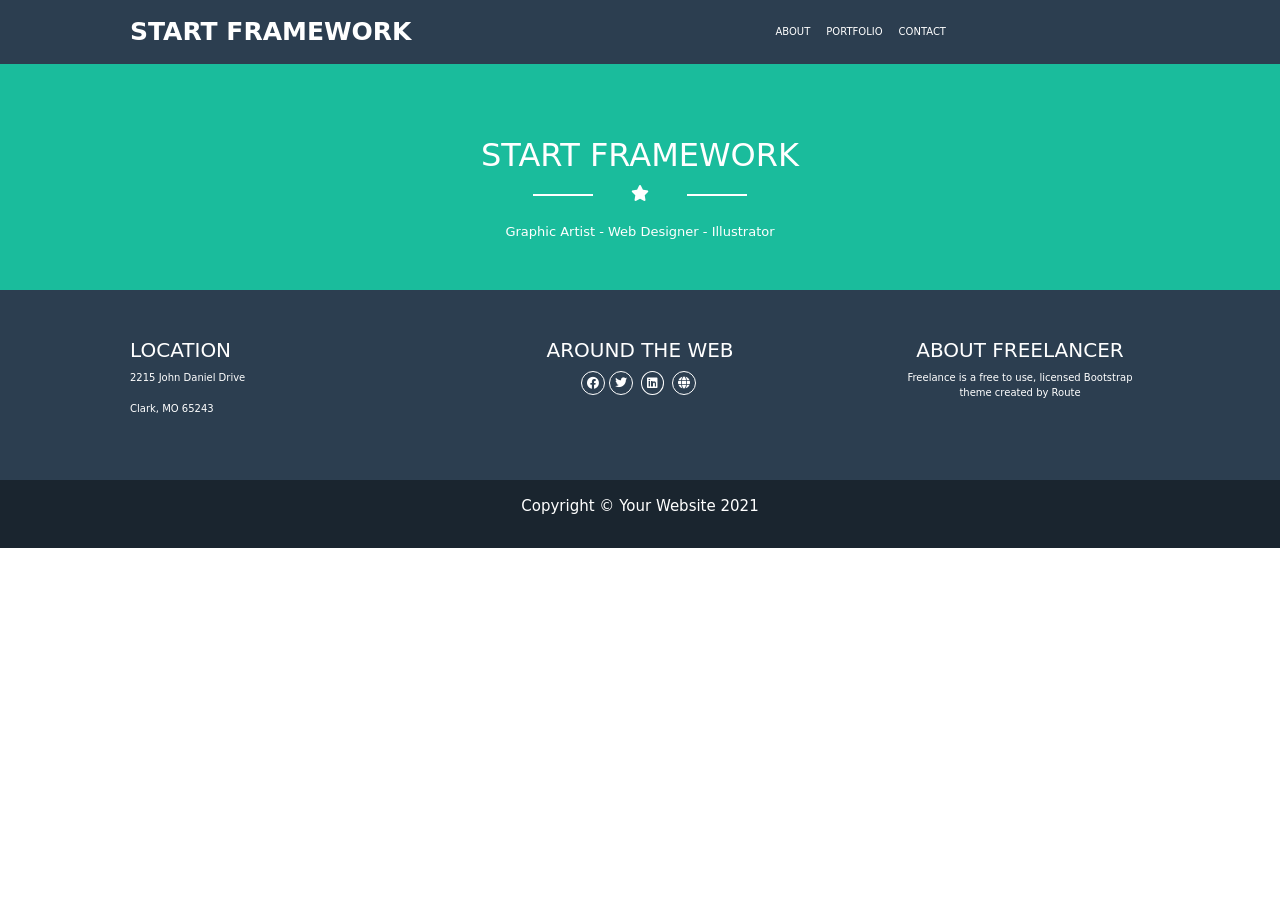
==== commit 49581fbe: "git" ====
--- a/docs/index.html
+++ b/docs/index.html
@@ -3,7 +3,7 @@
 <head>
   <meta charset="utf-8">
   <title>MyApp</title>
-  <base href="/test/">
+  <base href="./">
   <meta name="viewport" content="width=device-width, initial-scale=1">
   <link rel="icon" type="image/x-icon" href="favicon.ico">
 <style>@charset "UTF-8";:root{--bs-blue:#0d6efd;--bs-indigo:#6610f2;--bs-purple:#6f42c1;--bs-pink:#d63384;--bs-red:#dc3545;--bs-orange:#fd7e14;--bs-yellow:#ffc107;--bs-green:#198754;--bs-teal:#20c997;--bs-cyan:#0dcaf0;--bs-black:#000;--bs-white:#fff;--bs-gray:#6c757d;--bs-gray-dark:#343a40;--bs-gray-100:#f8f9fa;--bs-gray-200:#e9ecef;--bs-gray-300:#dee2e6;--bs-gray-400:#ced4da;--bs-gray-500:#adb5bd;--bs-gray-600:#6c757d;--bs-gray-700:#495057;--bs-gray-800:#343a40;--bs-gray-900:#212529;--bs-primary:#0d6efd;--bs-secondary:#6c757d;--bs-success:#198754;--bs-info:#0dcaf0;--bs-warning:#ffc107;--bs-danger:#dc3545;--bs-light:#f8f9fa;--bs-dark:#212529;--bs-primary-rgb:13,110,253;--bs-secondary-rgb:108,117,125;--bs-success-rgb:25,135,84;--bs-info-rgb:13,202,240;--bs-warning-rgb:255,193,7;--bs-danger-rgb:220,53,69;--bs-light-rgb:248,249,250;--bs-dark-rgb:33,37,41;--bs-primary-text-emphasis:#052c65;--bs-secondary-text-emphasis:#2b2f32;--bs-success-text-emphasis:#0a3622;--bs-info-text-emphasis:#055160;--bs-warning-text-emphasis:#664d03;--bs-danger-text-emphasis:#58151c;--bs-light-text-emphasis:#495057;--bs-dark-text-emphasis:#495057;--bs-primary-bg-subtle:#cfe2ff;--bs-secondary-bg-subtle:#e2e3e5;--bs-success-bg-subtle:#d1e7dd;--bs-info-bg-subtle:#cff4fc;--bs-warning-bg-subtle:#fff3cd;--bs-danger-bg-subtle:#f8d7da;--bs-light-bg-subtle:#fcfcfd;--bs-dark-bg-subtle:#ced4da;--bs-primary-border-subtle:#9ec5fe;--bs-secondary-border-subtle:#c4c8cb;--bs-success-border-subtle:#a3cfbb;--bs-info-border-subtle:#9eeaf9;--bs-warning-border-subtle:#ffe69c;--bs-danger-border-subtle:#f1aeb5;--bs-light-border-subtle:#e9ecef;--bs-dark-border-subtle:#adb5bd;--bs-white-rgb:255,255,255;--bs-black-rgb:0,0,0;--bs-font-sans-serif:system-ui,-apple-system,"Segoe UI",Roboto,"Helvetica Neue","Noto Sans","Liberation Sans",Arial,sans-serif,"Apple Color Emoji","Segoe UI Emoji","Segoe UI Symbol","Noto Color Emoji";--bs-font-monospace:SFMono-Regular,Menlo,Monaco,Consolas,"Liberation Mono","Courier New",monospace;--bs-gradient:linear-gradient(180deg, rgba(255, 255, 255, .15), rgba(255, 255, 255, 0));--bs-body-font-family:var(--bs-font-sans-serif);--bs-body-font-size:1rem;--bs-body-font-weight:400;--bs-body-line-height:1.5;--bs-body-color:#212529;--bs-body-color-rgb:33,37,41;--bs-body-bg:#fff;--bs-body-bg-rgb:255,255,255;--bs-emphasis-color:#000;--bs-emphasis-color-rgb:0,0,0;--bs-secondary-color:rgba(33, 37, 41, .75);--bs-secondary-color-rgb:33,37,41;--bs-secondary-bg:#e9ecef;--bs-secondary-bg-rgb:233,236,239;--bs-tertiary-color:rgba(33, 37, 41, .5);--bs-tertiary-color-rgb:33,37,41;--bs-tertiary-bg:#f8f9fa;--bs-tertiary-bg-rgb:248,249,250;--bs-heading-color:inherit;--bs-link-color:#0d6efd;--bs-link-color-rgb:13,110,253;--bs-link-decoration:underline;--bs-link-hover-color:#0a58ca;--bs-link-hover-color-rgb:10,88,202;--bs-code-color:#d63384;--bs-highlight-bg:#fff3cd;--bs-border-width:1px;--bs-border-style:solid;--bs-border-color:#dee2e6;--bs-border-color-translucent:rgba(0, 0, 0, .175);--bs-border-radius:.375rem;--bs-border-radius-sm:.25rem;--bs-border-radius-lg:.5rem;--bs-border-radius-xl:1rem;--bs-border-radius-xxl:2rem;--bs-border-radius-2xl:var(--bs-border-radius-xxl);--bs-border-radius-pill:50rem;--bs-box-shadow:0 .5rem 1rem rgba(0, 0, 0, .15);--bs-box-shadow-sm:0 .125rem .25rem rgba(0, 0, 0, .075);--bs-box-shadow-lg:0 1rem 3rem rgba(0, 0, 0, .175);--bs-box-shadow-inset:inset 0 1px 2px rgba(0, 0, 0, .075);--bs-focus-ring-width:.25rem;--bs-focus-ring-opacity:.25;--bs-focus-ring-color:rgba(13, 110, 253, .25);--bs-form-valid-color:#198754;--bs-form-valid-border-color:#198754;--bs-form-invalid-color:#dc3545;--bs-form-invalid-border-color:#dc3545}*,:after,:before{box-sizing:border-box}@media (prefers-reduced-motion:no-preference){:root{scroll-behavior:smooth}}body{margin:0;font-family:var(--bs-body-font-family);font-size:var(--bs-body-font-size);font-weight:var(--bs-body-font-weight);line-height:var(--bs-body-line-height);color:var(--bs-body-color);text-align:var(--bs-body-text-align);background-color:var(--bs-body-bg);-webkit-text-size-adjust:100%;-webkit-tap-highlight-color:transparent}:root{--bs-breakpoint-xs:0;--bs-breakpoint-sm:576px;--bs-breakpoint-md:768px;--bs-breakpoint-lg:992px;--bs-breakpoint-xl:1200px;--bs-breakpoint-xxl:1400px}:root{--fa-style-family-brands:"Font Awesome 6 Brands";--fa-font-brands:normal 400 1em/1 "Font Awesome 6 Brands"}@font-face{font-family:"Font Awesome 6 Brands";font-style:normal;font-weight:400;font-display:block;src:url(fa-brands-400.b6033b540dd66f84.woff2) format("woff2"),url(fa-brands-400.9a905705860d0777.ttf) format("truetype")}:root{--fa-font-regular:normal 400 1em/1 "Font Awesome 6 Free"}@font-face{font-family:"Font Awesome 6 Free";font-style:normal;font-weight:400;font-display:block;src:url(fa-regular-400.3580b4a95c9bb1d5.woff2) format("woff2"),url(fa-regular-400.67a0fb748649533d.ttf) format("truetype")}:root{--fa-style-family-classic:"Font Awesome 6 Free";--fa-font-solid:normal 900 1em/1 "Font Awesome 6 Free"}@font-face{font-family:"Font Awesome 6 Free";font-style:normal;font-weight:900;font-display:block;src:url(fa-solid-900.fd0b155cd663a8fa.woff2) format("woff2"),url(fa-solid-900.6a8db53d80e9da0c.ttf) format("truetype")}</style><link rel="stylesheet" href="styles.e942622366a05ec3.css" media="print" onload="this.media='all'"><noscript><link rel="stylesheet" href="styles.e942622366a05ec3.css"></noscript></head>
